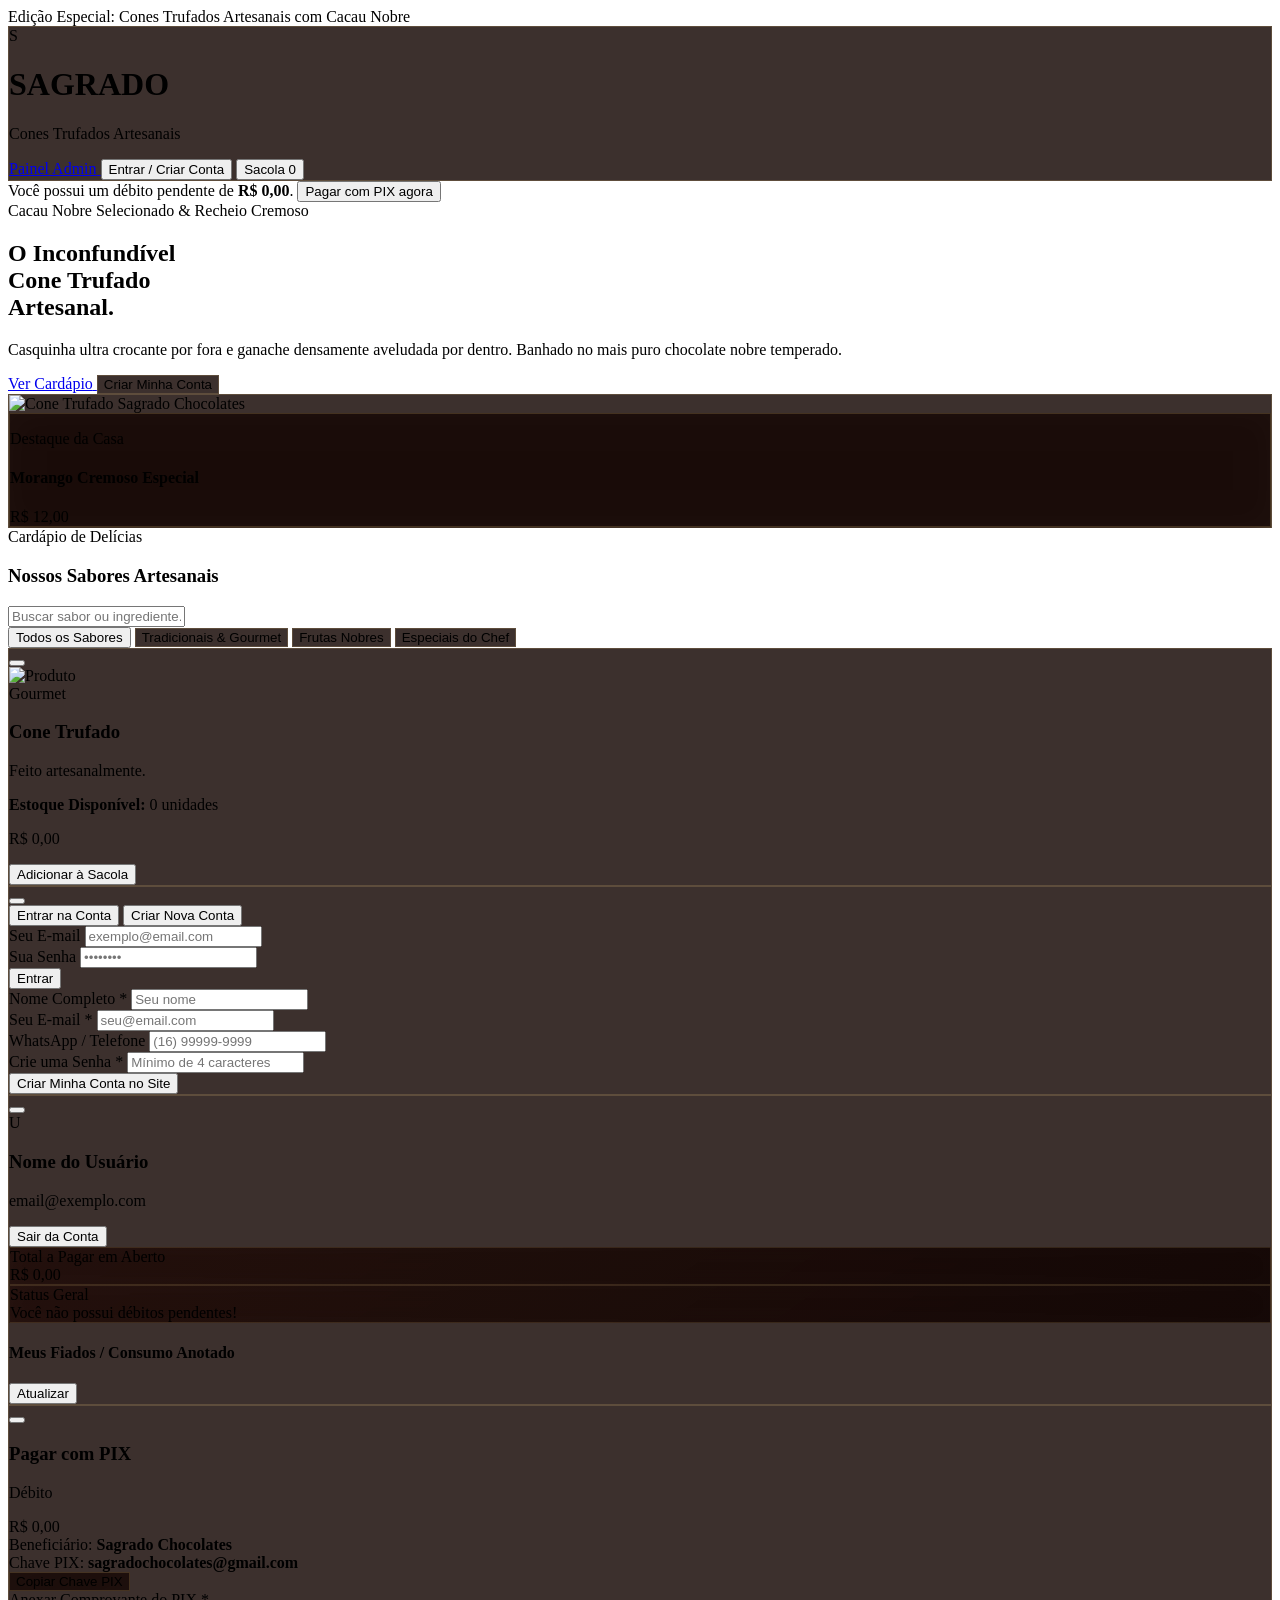
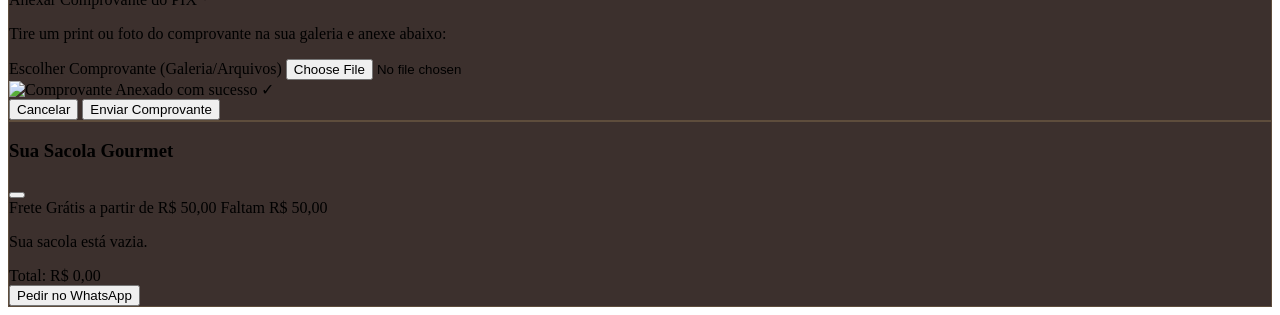
==== templates/index.html @ c74b7724 "Update index.html" ====
<!DOCTYPE html>
<html lang="pt-BR" class="dark">
<head>
  <meta charset="UTF-8">
  <meta name="viewport" content="width=device-width, initial-scale=1.0">
  <title>Sagrado Chocolates | Cones Trufados Artesanais</title>
  <!-- Tailwind CSS CDN -->
  <script src="https://cdn.tailwindcss.com"></script>
  <!-- Google Fonts: Cinzel & Inter -->
  <link rel="preconnect" href="https://fonts.googleapis.com">
  <link rel="preconnect" href="https://fonts.gstatic.com" crossorigin>
  <link href="https://fonts.googleapis.com/css2?family=Cinzel:wght@500;700;900&family=Inter:wght@300;400;500;600;700&display=swap" rel="stylesheet">
  <!-- Lucide Icons -->
  <script src="https://cdn.jsdelivr.net/npm/lucide@latest/dist/umd/lucide.min.js"></script>

  <script>
    tailwind.config = {
      darkMode: 'class',
      theme: {
        extend: {
          colors: {
            brand: {
              dark: '#0e0504',
              surface: '#1b0c09',
              card: '#24100c',
              border: '#452019',
              gold: '#E5C07B',
              goldLight: '#F3E2B8',
              goldDark: '#B89745',
              ruby: '#6E121B',
              rubyLight: '#991B28',
              cream: '#FDFBF7',
              muted: '#A99A8E'
            }
          },
          fontFamily: {
            serif: ['"Cinzel"', 'serif'],
            sans: ['"Inter"', 'sans-serif']
          },
          boxShadow: {
            'glow-gold': '0 0 25px -5px rgba(229, 192, 123, 0.3)',
            'glow-ruby': '0 0 30px -5px rgba(153, 27, 40, 0.4)',
          }
        }
      }
    }
  </script>

  <style>
    html, body { font-size: 16px; }
    ::-webkit-scrollbar { width: 8px; height: 8px; }
    ::-webkit-scrollbar-track { background: #120705; }
    ::-webkit-scrollbar-thumb { background: #3e1b14; border-radius: 9999px; border: 1px solid rgba(229, 192, 123, 0.2); }
    ::-webkit-scrollbar-thumb:hover { background: #B89745; }

    .glass-panel {
      background: rgba(27, 12, 9, 0.85);
      backdrop-filter: blur(16px);
      border: 1px solid rgba(229, 192, 123, 0.2);
    }
    .glass-card {
      background: linear-gradient(145deg, rgba(36, 16, 12, 0.85) 0%, rgba(20, 8, 6, 0.95) 100%);
      backdrop-filter: blur(12px);
      border: 1px solid rgba(229, 192, 123, 0.15);
      transition: all 0.3s cubic-bezier(0.16, 1, 0.3, 1);
    }
    .glass-card:hover {
      border-color: rgba(229, 192, 123, 0.45);
      transform: translateY(-4px);
      box-shadow: 0 16px 32px -8px rgba(0, 0, 0, 0.7), 0 0 20px rgba(229, 192, 123, 0.15);
    }

    .btn-shimmer {
      position: relative;
      overflow: hidden;
    }
    .btn-shimmer::after {
      content: '';
      position: absolute;
      top: 0; right: 0; bottom: 0; left: 0;
      transform: translateX(-100%);
      background: linear-gradient(90deg, transparent 0, rgba(255, 255, 255, 0.2) 50%, transparent 100%);
      animation: shimmer 3.5s infinite;
    }
    @keyframes shimmer { 100% { transform: translateX(100%); } }
  </style>
</head>
<body class="bg-brand-dark text-brand-cream font-sans antialiased selection:bg-brand-gold selection:text-brand-dark min-h-screen flex flex-col">

  <!-- Faixa Promocional Superior -->
  <div class="bg-gradient-to-r from-brand-ruby via-brand-surface to-brand-ruby text-brand-gold text-xs py-2.5 px-4 text-center font-medium border-b border-brand-gold/20 flex items-center justify-center gap-2">
    <span class="w-2.5 h-2.5 rounded-full bg-brand-gold animate-pulse"></span>
    <span class="text-sm">Edição Especial: Cones Trufados Artesanais com Cacau Nobre</span>
  </div>

  <!-- Header Superior -->
  <header class="sticky top-0 z-40 glass-panel border-b border-brand-gold/20">
    <div class="max-w-7xl mx-auto px-4 sm:px-6 lg:px-8 h-20 flex items-center justify-between">
      
      <!-- Logo -->
      <div class="flex items-center gap-3 cursor-pointer" onclick="window.scrollTo({ top: 0, behavior: 'smooth' })">
        <div class="w-12 h-12 rounded-full bg-gradient-to-br from-brand-gold via-brand-goldDark to-brand-ruby flex items-center justify-center shadow-glow-gold border border-brand-gold/40">
          <span class="font-serif font-black text-brand-dark text-2xl">S</span>
        </div>
        <div>
          <h1 class="font-serif text-xl sm:text-2xl font-bold tracking-widest text-transparent bg-clip-text bg-gradient-to-r from-brand-gold via-brand-goldLight to-brand-gold">
            SAGRADO
          </h1>
          <p class="text-xs tracking-[0.25em] text-brand-muted uppercase">Cones Trufados Artesanais</p>
        </div>
      </div>

      <!-- Navegação / Ações -->
      <nav class="flex items-center gap-2 sm:gap-3">
        <a href="/admin" class="hidden sm:flex items-center gap-2 px-3.5 py-2.5 rounded-xl text-xs font-semibold text-brand-muted hover:text-brand-gold hover:bg-brand-gold/10 transition border border-transparent hover:border-brand-gold/30">
          <i data-lucide="layout-dashboard" class="w-4 h-4"></i>
          <span>Painel Admin</span>
        </a>

        <!-- Botão Conta -->
        <button id="btn-conta" onclick="clicarBotaoConta()" class="relative flex items-center gap-2 px-4 py-2.5 rounded-xl text-sm font-semibold text-brand-cream hover:text-brand-gold hover:bg-brand-card transition border border-brand-border">
          <i data-lucide="user" class="w-4 h-4 text-brand-gold"></i>
          <span id="label-conta">Entrar / Criar Conta</span>
          <span id="badge-alerta-fiado" class="hidden w-3 h-3 rounded-full bg-amber-400 absolute -top-1 -right-1 animate-ping"></span>
        </button>

        <!-- Botão Sacola -->
        <button onclick="abrirCarrinho()" class="btn-shimmer relative flex items-center gap-2.5 px-4 py-2.5 rounded-xl text-sm bg-gradient-to-r from-brand-goldDark to-brand-gold text-brand-dark font-bold shadow-glow-gold hover:brightness-110 active:scale-95 transition">
          <i data-lucide="shopping-bag" class="w-5 h-5"></i>
          <span class="hidden sm:inline">Sacola</span>
          <span id="cart-count-badge" class="bg-brand-dark text-brand-gold text-xs font-black px-2.5 py-0.5 rounded-full border border-brand-gold/40">0</span>
        </button>
      </nav>
    </div>
  </header>

  <!-- Banner de Fiado Pendente -->
  <div id="banner-aviso-fiado" class="hidden bg-amber-950/90 border-b border-amber-600/40 px-4 py-3 text-center text-sm text-amber-200 flex items-center justify-center gap-3">
    <i data-lucide="alert-circle" class="w-5 h-5 text-amber-400 shrink-0"></i>
    <span>Você possui um débito pendente de <strong id="banner-valor-fiado" class="text-amber-300 font-bold">R$ 0,00</strong>.</span>
    <button onclick="abrirModalMinhaConta()" class="underline text-amber-300 font-bold hover:text-white ml-2">Pagar com PIX agora</button>
  </div>

  <!-- Hero Section -->
  <section class="relative overflow-hidden pt-12 pb-20 border-b border-brand-gold/15 bg-gradient-to-b from-brand-surface via-brand-dark to-brand-dark">
    <div class="max-w-7xl mx-auto px-4 sm:px-6 lg:px-8 relative z-10">
      <div class="grid grid-cols-1 lg:grid-cols-12 gap-12 items-center">
        <div class="lg:col-span-7 text-center lg:text-left">
          <div class="inline-flex items-center gap-2 px-4 py-2 rounded-full bg-brand-gold/10 border border-brand-gold/30 text-brand-gold text-xs font-semibold uppercase mb-6 backdrop-blur-sm">
            <i data-lucide="sparkles" class="w-4 h-4"></i>
            <span>Cacau Nobre Selecionado & Recheio Cremoso</span>
          </div>

          <h2 class="font-serif text-4xl sm:text-5xl lg:text-6xl font-bold tracking-tight text-brand-cream leading-[1.15] mb-6">
            O Inconfundível <br />
            <span class="text-transparent bg-clip-text bg-gradient-to-r from-brand-gold via-brand-goldLight to-amber-400">
              Cone Trufado
            </span> <br />
            Artesanal.
          </h2>

          <p class="text-brand-muted text-base sm:text-lg max-w-xl mx-auto lg:mx-0 leading-relaxed mb-8">
            Casquinha ultra crocante por fora e ganache densamente aveludada por dentro. Banhado no mais puro chocolate nobre temperado.
          </p>

          <div class="flex flex-wrap items-center justify-center lg:justify-start gap-4">
            <a href="#catalogo" class="btn-shimmer px-7 py-3.5 rounded-xl bg-gradient-to-r from-brand-ruby to-brand-rubyLight text-brand-cream font-semibold shadow-glow-ruby hover:brightness-110 transition flex items-center gap-2 text-base">
              <span>Ver Cardápio</span>
              <i data-lucide="arrow-right" class="w-4 h-4"></i>
            </a>

            <button id="hero-btn-acao" onclick="clicarBotaoConta()" class="px-6 py-3.5 rounded-xl glass-panel text-brand-gold font-semibold hover:bg-brand-gold/10 transition border border-brand-gold/30 flex items-center gap-2 text-base">
              <i data-lucide="user-plus" class="w-5 h-5"></i>
              <span>Criar Minha Conta</span>
            </button>
          </div>
        </div>

        <div class="lg:col-span-5 flex justify-center">
          <div class="relative group w-full max-w-md">
            <div class="absolute -inset-1 bg-gradient-to-r from-brand-gold via-brand-ruby to-brand-gold rounded-2xl blur-lg opacity-40 group-hover:opacity-75 transition duration-500"></div>
            <div class="relative rounded-2xl overflow-hidden glass-panel border border-brand-gold/40 p-3 shadow-2xl">
              <div class="relative h-80 sm:h-96 rounded-xl overflow-hidden">
                <img src="https://images.unsplash.com/photo-1549007994-cb92caebd54b?auto=format&fit=crop&w=800&q=85"
                     alt="Cone Trufado Sagrado Chocolates"
                     class="w-full h-full object-cover group-hover:scale-105 transition duration-700">
                <div class="absolute inset-0 bg-gradient-to-t from-brand-dark/90 via-transparent to-transparent opacity-80"></div>
                <div class="absolute bottom-4 left-4 right-4 p-4 rounded-xl glass-panel border border-brand-gold/20 flex items-center justify-between">
                  <div>
                    <p class="text-xs text-brand-gold uppercase tracking-wider font-semibold">Destaque da Casa</p>
                    <h4 class="font-serif text-base font-bold text-brand-cream">Morango Cremoso Especial</h4>
                  </div>
                  <span class="px-3.5 py-1.5 rounded-full bg-brand-gold text-brand-dark font-black text-sm">
                    R$ 12,00
                  </span>
                </div>
              </div>
            </div>
          </div>
        </div>
      </div>
    </div>
  </section>

  <!-- Filtros e Catálogo -->
  <section id="catalogo" class="max-w-7xl mx-auto px-4 sm:px-6 lg:px-8 pt-16 pb-6 w-full">
    <div class="flex flex-col md:flex-row md:items-end justify-between gap-6 mb-8">
      <div>
        <span class="text-brand-gold text-xs font-semibold tracking-widest uppercase">Cardápio de Delícias</span>
        <h3 class="font-serif text-3xl font-bold text-brand-cream mt-1">Nossos Sabores Artesanais</h3>
      </div>

      <div class="relative w-full md:w-80">
        <i data-lucide="search" class="w-5 h-5 absolute left-3.5 top-1/2 -translate-y-1/2 text-brand-muted"></i>
        <input type="text" id="campo-busca" oninput="filtrarCardapio()" placeholder="Buscar sabor ou ingrediente..."
               class="w-full pl-11 pr-4 py-3 rounded-xl bg-brand-surface border border-brand-border text-brand-cream placeholder-brand-muted text-sm focus:outline-none focus:border-brand-gold transition" />
      </div>
    </div>

    <!-- Categorias -->
    <div class="flex items-center gap-2 overflow-x-auto pb-4">
      <button onclick="selecionarCategoria('todos')" id="cat-todos" class="btn-categoria px-4 py-2.5 rounded-xl text-sm font-semibold transition whitespace-nowrap bg-brand-gold text-brand-dark shadow-glow-gold">Todos os Sabores</button>
      <button onclick="selecionarCategoria('classicos')" id="cat-classicos" class="btn-categoria px-4 py-2.5 rounded-xl text-sm font-semibold transition whitespace-nowrap glass-panel text-brand-muted hover:text-brand-cream">Tradicionais & Gourmet</button>
      <button onclick="selecionarCategoria('frutados')" id="cat-frutados" class="btn-categoria px-4 py-2.5 rounded-xl text-sm font-semibold transition whitespace-nowrap glass-panel text-brand-muted hover:text-brand-cream">Frutas Nobres</button>
      <button onclick="selecionarCategoria('exclusivos')" id="cat-exclusivos" class="btn-categoria px-4 py-2.5 rounded-xl text-sm font-semibold transition whitespace-nowrap glass-panel text-brand-muted hover:text-brand-cream">Especiais do Chef</button>
    </div>
  </section>

  <!-- Grid de Produtos -->
  <main class="max-w-7xl mx-auto px-4 sm:px-6 lg:px-8 pb-24 w-full">
    <div id="grid-produtos" class="grid grid-cols-1 sm:grid-cols-2 lg:grid-cols-3 gap-8">
      <!-- Injetado dinamicamente via JS -->
    </div>
  </main>

  <!-- ================= MODAL: DETALHES DO PRODUTO (QUICK VIEW COM ATÉ 4 FOTOS) ================= -->
  <div id="modal-produto" class="hidden fixed inset-0 z-50 flex items-center justify-center p-4 bg-black/85 backdrop-blur-md">
    <div class="relative w-full max-w-2xl glass-panel rounded-3xl p-6 sm:p-8 border border-brand-gold/40 shadow-2xl">
      <button onclick="fecharModalProduto()" class="absolute top-4 right-4 text-brand-muted hover:text-brand-cream">
        <i data-lucide="x" class="w-6 h-6"></i>
      </button>
      <div class="grid grid-cols-1 sm:grid-cols-2 gap-6 items-center">
        <div>
          <div class="relative rounded-2xl overflow-hidden h-64 bg-brand-dark border border-brand-border">
            <img id="modal-prod-img-principal" src="" alt="Produto" class="w-full h-full object-cover">
          </div>
          <div id="modal-prod-miniaturas" class="grid grid-cols-4 gap-2 mt-3"></div>
        </div>

        <div>
          <span id="modal-prod-tag" class="px-3.5 py-1.5 rounded-full text-xs font-bold uppercase bg-brand-gold/20 text-brand-gold border border-brand-gold/30">Gourmet</span>
          <h3 id="modal-prod-nome" class="font-serif text-2xl font-bold text-brand-cream mt-3 mb-2">Cone Trufado</h3>
          <p id="modal-prod-desc" class="text-brand-muted text-sm mb-4">Feito artesanalmente.</p>
          
          <div class="text-sm space-y-1.5 bg-brand-surface/60 p-4 rounded-xl border border-brand-border/40 mb-6">
            <p><strong class="text-brand-gold">Estoque Disponível:</strong> <span id="modal-prod-estoque">0</span> unidades</p>
            <p id="modal-prod-preco" class="text-2xl font-serif font-bold text-brand-gold mt-2">R$ 0,00</p>
          </div>

          <button id="modal-prod-btn-add" class="btn-shimmer w-full py-3.5 rounded-xl bg-gradient-to-r from-brand-ruby to-brand-rubyLight text-brand-cream font-bold text-sm flex items-center justify-center gap-2 shadow-lg">
            <i data-lucide="plus" class="w-4 h-4"></i>
            <span>Adicionar à Sacola</span>
          </button>
        </div>
      </div>
    </div>
  </div>

  <!-- ================= MODAL: CRIAR CONTA OU ENTRAR ================= -->
  <div id="modal-auth" class="hidden fixed inset-0 z-50 flex items-center justify-center p-4 bg-black/85 backdrop-blur-md">
    <div class="relative w-full max-w-md glass-panel rounded-3xl p-6 sm:p-8 border border-brand-gold/40 shadow-2xl">
      <button onclick="fecharModalAuth()" class="absolute top-4 right-4 text-brand-muted hover:text-brand-cream">
        <i data-lucide="x" class="w-6 h-6"></i>
      </button>

      <div class="flex border-b border-brand-border mb-6">
        <button onclick="alternarAbaAuth('entrar')" id="tab-auth-entrar" class="flex-1 py-3 text-sm font-bold border-b-2 border-brand-gold text-brand-gold transition">
          Entrar na Conta
        </button>
        <button onclick="alternarAbaAuth('cadastrar')" id="tab-auth-cadastrar" class="flex-1 py-3 text-sm font-bold border-b-2 border-transparent text-brand-muted transition">
          Criar Nova Conta
        </button>
      </div>

      <!-- Formulário Entrar -->
      <form id="form-login" onsubmit="fazerLoginCliente(event)" class="space-y-4">
        <div>
          <label class="block text-xs font-semibold text-brand-gold uppercase mb-1">Seu E-mail</label>
          <input type="email" id="login-email" required placeholder="exemplo@email.com"
                 class="w-full px-4 py-3 rounded-xl bg-brand-surface border border-brand-border text-sm text-brand-cream focus:outline-none focus:border-brand-gold" />
        </div>
        <div>
          <label class="block text-xs font-semibold text-brand-gold uppercase mb-1">Sua Senha</label>
          <input type="password" id="login-senha" required placeholder="••••••••"
                 class="w-full px-4 py-3 rounded-xl bg-brand-surface border border-brand-border text-sm text-brand-cream focus:outline-none focus:border-brand-gold" />
        </div>
        <button type="submit" id="btn-login-submit" class="btn-shimmer w-full py-3.5 rounded-xl bg-gradient-to-r from-brand-goldDark to-brand-gold text-brand-dark font-bold text-sm shadow-lg hover:brightness-110 transition">
          Entrar
        </button>
      </form>

      <!-- Formulário Cadastrar -->
      <form id="form-cadastro-cliente" onsubmit="fazerCadastroCliente(event)" class="hidden space-y-4">
        <div>
          <label class="block text-xs font-semibold text-brand-gold uppercase mb-1">Nome Completo *</label>
          <input type="text" id="cad-nome" required placeholder="Seu nome"
                 class="w-full px-4 py-3 rounded-xl bg-brand-surface border border-brand-border text-sm text-brand-cream focus:outline-none focus:border-brand-gold" />
        </div>
        <div>
          <label class="block text-xs font-semibold text-brand-gold uppercase mb-1">Seu E-mail *</label>
          <input type="email" id="cad-email" required placeholder="seu@email.com"
                 class="w-full px-4 py-3 rounded-xl bg-brand-surface border border-brand-border text-sm text-brand-cream focus:outline-none focus:border-brand-gold" />
        </div>
        <div>
          <label class="block text-xs font-semibold text-brand-gold uppercase mb-1">WhatsApp / Telefone</label>
          <input type="tel" id="cad-telefone" placeholder="(16) 99999-9999"
                 class="w-full px-4 py-3 rounded-xl bg-brand-surface border border-brand-border text-sm text-brand-cream focus:outline-none focus:border-brand-gold" />
        </div>
        <div>
          <label class="block text-xs font-semibold text-brand-gold uppercase mb-1">Crie uma Senha *</label>
          <input type="password" id="cad-senha" required placeholder="Mínimo de 4 caracteres"
                 class="w-full px-4 py-3 rounded-xl bg-brand-surface border border-brand-border text-sm text-brand-cream focus:outline-none focus:border-brand-gold" />
        </div>
        <button type="submit" id="btn-cad-submit" class="btn-shimmer w-full py-3.5 rounded-xl bg-gradient-to-r from-brand-goldDark to-brand-gold text-brand-dark font-bold text-sm shadow-lg hover:brightness-110 transition">
          Criar Minha Conta no Site
        </button>
      </form>
    </div>
  </div>

  <!-- ================= MODAL: MINHA CONTA / MEUS FIADOS ================= -->
  <div id="modal-conta" class="hidden fixed inset-0 z-50 flex items-center justify-center p-4 bg-black/85 backdrop-blur-md">
    <div class="relative w-full max-w-2xl glass-panel rounded-3xl p-6 sm:p-8 border border-brand-gold/40 shadow-2xl max-h-[90vh] overflow-y-auto">
      <button onclick="fecharModalMinhaConta()" class="absolute top-4 right-4 text-brand-muted hover:text-brand-cream">
        <i data-lucide="x" class="w-6 h-6"></i>
      </button>

      <div class="flex flex-col sm:flex-row sm:items-center justify-between pb-6 border-b border-brand-border gap-4">
        <div class="flex items-center gap-3">
          <div id="perfil-avatar" class="w-12 h-12 rounded-full bg-brand-gold text-brand-dark flex items-center justify-center font-bold text-lg font-serif">U</div>
          <div>
            <h3 id="perfil-nome" class="font-serif text-xl font-bold text-brand-cream">Nome do Usuário</h3>
            <p id="perfil-contato" class="text-xs text-brand-muted">email@exemplo.com</p>
          </div>
        </div>
        <button onclick="fazerLogoutCliente()" class="px-4 py-2 rounded-xl text-xs font-semibold text-rose-300 hover:text-white bg-rose-950/40 border border-rose-800/40 hover:bg-rose-900 transition flex items-center gap-1.5 self-start sm:self-auto">
          <i data-lucide="log-out" class="w-4 h-4"></i>
          <span>Sair da Conta</span>
        </button>
      </div>

      <div class="grid grid-cols-1 sm:grid-cols-2 gap-4 my-6">
        <div class="glass-card p-4 rounded-2xl border border-brand-gold/30">
          <span class="text-xs text-brand-muted uppercase font-semibold">Total a Pagar em Aberto</span>
          <div id="conta-total-devedor" class="font-serif text-3xl font-bold text-amber-400 mt-1">R$ 0,00</div>
        </div>
        <div class="glass-card p-4 rounded-2xl border border-brand-border">
          <span class="text-xs text-brand-muted uppercase font-semibold">Status Geral</span>
          <div id="conta-status-geral" class="text-sm font-bold text-brand-cream mt-2 flex items-center gap-2">
            <span class="text-emerald-400 flex items-center gap-1">
              <i data-lucide="check-circle" class="w-4 h-4"></i> Você não possui débitos pendentes!
            </span>
          </div>
        </div>
      </div>

      <div class="space-y-4">
        <div class="flex items-center justify-between">
          <h4 class="font-serif text-lg font-bold text-brand-gold">Meus Fiados / Consumo Anotado</h4>
          <button onclick="recarregarFiadosCliente()" class="text-xs text-brand-muted hover:text-brand-gold flex items-center gap-1">
            <i data-lucide="refresh-cw" class="w-4 h-4"></i>
            <span>Atualizar</span>
          </button>
        </div>

        <div id="lista-meus-fiados" class="space-y-3">
          <!-- Injetado dinamicamente -->
        </div>
      </div>
    </div>
  </div>

  <!-- ================= MODAL: PAGAR COM PIX E ANEXAR COMPROVANTE ================= -->
  <div id="modal-pagar-pix" class="hidden fixed inset-0 z-50 flex items-center justify-center p-4 bg-black/90 backdrop-blur-md">
    <div class="relative w-full max-w-md glass-panel rounded-3xl p-6 sm:p-8 border border-brand-gold/40 shadow-2xl">
      <button onclick="fecharModalPagarPix()" class="absolute top-4 right-4 text-brand-muted hover:text-brand-cream">
        <i data-lucide="x" class="w-6 h-6"></i>
      </button>

      <div class="text-center mb-6">
        <div class="w-12 h-12 rounded-2xl bg-emerald-950/80 border border-emerald-600/40 text-emerald-400 flex items-center justify-center mx-auto mb-2">
          <i data-lucide="qr-code" class="w-6 h-6"></i>
        </div>
        <h3 class="font-serif text-xl font-bold text-brand-cream">Pagar com PIX</h3>
        <p id="pix-descricao" class="text-xs text-brand-muted">Débito</p>
        <div id="pix-valor" class="font-serif text-3xl font-bold text-brand-gold mt-2">R$ 0,00</div>
      </div>

      <div class="p-4 rounded-2xl bg-brand-surface border border-brand-border space-y-2 mb-6">
        <div class="flex items-center justify-between text-xs">
          <span class="text-brand-muted">Beneficiário:</span>
          <strong id="pix-beneficiario" class="text-brand-cream">Sagrado Chocolates</strong>
        </div>
        <div class="flex items-center justify-between text-xs">
          <span class="text-brand-muted">Chave PIX:</span>
          <strong id="pix-chave" class="text-brand-gold">sagradochocolates@gmail.com</strong>
        </div>
        <button onclick="copiarChavePix()" class="w-full mt-2 py-2.5 rounded-xl glass-panel border border-brand-gold/40 text-brand-gold hover:bg-brand-gold/10 font-bold text-xs flex items-center justify-center gap-2 transition">
          <i data-lucide="copy" class="w-4 h-4"></i>
          <span>Copiar Chave PIX</span>
        </button>
      </div>

      <div class="p-4 rounded-2xl bg-brand-surface/70 border border-brand-border space-y-3 mb-6">
        <label class="block text-xs font-bold text-brand-gold uppercase">
          Anexar Comprovante do PIX *
        </label>
        <p class="text-xs text-brand-muted">
          Tire um print ou foto do comprovante na sua galeria e anexe abaixo:
        </p>

        <label class="flex flex-col items-center justify-center p-4 border-2 border-dashed border-brand-gold/40 hover:border-brand-gold rounded-xl cursor-pointer bg-brand-dark/50 hover:bg-brand-gold/5 transition group">
          <i data-lucide="upload" class="w-6 h-6 text-brand-gold group-hover:scale-110 transition"></i>
          <span class="text-xs font-bold text-brand-gold mt-1.5">Escolher Comprovante (Galeria/Arquivos)</span>
          <input type="file" id="comprovante-file-input" accept="image/*" onchange="processarComprovanteSelecionado(event)" class="hidden" />
        </label>

        <div id="preview-comprovante-box" class="hidden relative rounded-xl overflow-hidden border border-emerald-500 h-28 bg-brand-dark">
          <img id="preview-comprovante-img" src="" alt="Comprovante" class="w-full h-full object-contain" />
          <span class="absolute bottom-1 right-2 text-xs bg-emerald-950 text-emerald-300 px-2 py-0.5 rounded-full font-bold">
            Anexado com sucesso ✓
          </span>
        </div>
      </div>

      <div class="flex items-center gap-3">
        <button onclick="fecharModalPagarPix()" class="flex-1 py-3 rounded-xl border border-brand-border text-xs text-brand-muted hover:text-brand-cream">
          Cancelar
        </button>
        <button id="btn-enviar-comprovante" onclick="enviarComprovante()" class="btn-shimmer flex-1 py-3 rounded-xl bg-gradient-to-r from-emerald-600 to-emerald-500 text-white font-bold text-xs shadow-lg hover:brightness-110 transition">
          Enviar Comprovante
        </button>
      </div>
    </div>
  </div>

  <!-- ================= DRAWER DA SACOLA (CARRINHO) ================= -->
  <div id="drawer-carrinho" class="hidden fixed inset-0 z-50 overflow-hidden">
    <div class="absolute inset-0 bg-black/70 backdrop-blur-sm" onclick="fecharCarrinho()"></div>
    <div class="fixed inset-y-0 right-0 max-w-full flex pl-10">
      <div class="w-screen max-w-md glass-panel bg-brand-dark/95 border-l border-brand-gold/30 flex flex-col justify-between shadow-2xl">
        <div class="p-6 border-b border-brand-border/80 flex items-center justify-between">
          <div class="flex items-center gap-2">
            <i data-lucide="shopping-bag" class="w-5 h-5 text-brand-gold"></i>
            <h3 class="font-serif text-xl font-bold text-brand-cream">Sua Sacola Gourmet</h3>
          </div>
          <button onclick="fecharCarrinho()" class="p-2 text-brand-muted hover:text-brand-cream">
            <i data-lucide="x" class="w-5 h-5"></i>
          </button>
        </div>

        <div class="px-6 py-3 bg-brand-surface/70 border-b border-brand-border/40 text-xs">
          <div class="flex justify-between mb-1.5">
            <span class="text-brand-muted">Frete Grátis a partir de R$ 50,00</span>
            <span id="frete-gratis-status" class="font-bold text-brand-gold">Faltam R$ 50,00</span>
          </div>
          <div class="w-full bg-brand-card rounded-full h-1.5 overflow-hidden">
            <div id="frete-gratis-barra" class="bg-brand-gold h-full transition-all duration-300" style="width: 0%"></div>
          </div>
        </div>

        <div id="lista-carrinho-itens" class="flex-1 overflow-y-auto p-6 space-y-4">
          <p class="text-center text-brand-muted py-20 text-sm">Sua sacola está vazia.</p>
        </div>

        <div id="carrinho-footer" class="hidden p-6 border-t border-brand-border/80 bg-brand-surface/40 space-y-4">
          <div class="flex justify-between text-base font-bold text-brand-cream">
            <span>Total:</span>
            <span id="carrinho-total-valor" class="font-serif text-xl text-brand-gold">R$ 0,00</span>
          </div>

          <button onclick="finalizarPedidoWhatsApp()" class="btn-shimmer w-full py-3.5 rounded-xl bg-[#25D366] hover:bg-[#1EBE5D] text-black font-bold text-sm flex items-center justify-center gap-2 shadow-lg transition">
            <i data-lucide="message-circle" class="w-4 h-4"></i>
            <span>Pedir no WhatsApp</span>
          </button>
        </div>
      </div>
    </div>
  </div>

  <!-- Toasts -->
  <div id="toast-container" class="fixed bottom-5 right-5 z-50 flex flex-col gap-2.5 pointer-events-none"></div>

  <!-- JAVASCRIPT NATIVO (VANILLA JS - ZERO BABEL, ZERO REACT) -->
  <script>
    const PRODUTOS_PADRAO = [
      {
        id: 1,
        nome: "Cone Trufado Morango Cremoso",
        categoria: "frutados",
        tag: "Mais Vendido",
        preco: 12.00,
        estoque: 50,
        descricao: "Casquinha artesanal folhada crocante, blindada com chocolate nobre e recheada com ganache aveludada de morangos frescos.",
        img: "https://images.unsplash.com/photo-1549007994-cb92caebd54b?auto=format&fit=crop&w=600&q=80",
        imagens: ["https://images.unsplash.com/photo-1549007994-cb92caebd54b?auto=format&fit=crop&w=600&q=80"]
      },
      {
        id: 2,
        nome: "Cone Trufado Doce de Leite Imperial",
        categoria: "classicos",
        tag: "Receita Nobre",
        preco: 11.00,
        estoque: 45,
        descricao: "Doce de leite de cozimento lento em tacho, toque sutil de flor de sal e casquinha banhada no chocolate meio amargo.",
        img: "https://images.unsplash.com/photo-1587314168485-3236d6710814?auto=format&fit=crop&w=600&q=80",
        imagens: ["https://images.unsplash.com/photo-1587314168485-3236d6710814?auto=format&fit=crop&w=600&q=80"]
      },
      {
        id: 3,
        nome: "Cone Trufado Brigadeiro Gourmet 70%",
        categoria: "classicos",
        tag: "Favorito do Chef",
        preco: 10.00,
        estoque: 60,
        descricao: "Brigadeiro aveludado feito com cacau nobre puro e casquinha crocante banhada no chocolate ao leite belga.",
        img: "https://images.unsplash.com/photo-1579372786545-d24232daf58c?auto=format&fit=crop&w=600&q=80",
        imagens: ["https://images.unsplash.com/photo-1579372786545-d24232daf58c?auto=format&fit=crop&w=600&q=80"]
      }
    ];

    let listaProdutos = [...PRODUTOS_PADRAO];
    let categoriaAtual = 'todos';
    let termoBusca = '';
    let carrinho = JSON.parse(localStorage.getItem('sagrado_carrinho')) || [];
    let usuarioLogado = JSON.parse(localStorage.getItem('sagrado_usuario')) || null;
    let fiadosUsuario = [];
    let fiadoSelecionadoParaPagar = null;
    let comprovanteBase64 = '';
    let infoPix = { chave_pix: 'sagradochocolates@gmail.com', beneficiario: 'Sagrado Chocolates' };

    window.addEventListener('DOMContentLoaded', () => {
      atualizarEstadoUsuario();
      carregarProdutosDoBanco();
      carregarChavePix();
      atualizarBadgeCarrinho();
      if (window.lucide) window.lucide.createIcons();
    });

    function showToast(mensagem, tipo = 'info') {
      const container = document.getElementById('toast-container');
      const toast = document.createElement('div');
      toast.className = 'pointer-events-auto px-4 py-3 rounded-2xl glass-panel border border-brand-gold/40 shadow-glow-gold text-brand-cream text-xs font-semibold flex items-center gap-3 animate-bounce';
      toast.innerHTML = `<span class="w-2.5 h-2.5 rounded-full ${tipo === 'sucesso' ? 'bg-emerald-400' : 'bg-brand-gold'}"></span> <span>${mensagem}</span>`;
      container.appendChild(toast);
      setTimeout(() => toast.remove(), 4000);
    }

    async function carregarProdutosDoBanco() {
      try {
        const res = await fetch('/api/produtos');
        const data = await res.json();
        if (Array.isArray(data) && data.length > 0) {
          listaProdutos = data;
        }
      } catch (err) {
        console.error("Erro ao carregar produtos:", err);
      }
      renderizarProdutos();
    }

    async function carregarChavePix() {
      try {
        const res = await fetch('/api/admin/info-pix');
        const data = await res.json();
        if (data && data.chave_pix) infoPix = data;
      } catch (err) {
        console.error(err);
      }
    }

    function renderizarProdutos() {
      const grid = document.getElementById('grid-produtos');
      const filtrados = listaProdutos.filter(p => {
        const matchCat = categoriaAtual === 'todos' || p.categoria === categoriaAtual;
        const matchBusca = (p.nome || '').toLowerCase().includes(termoBusca.toLowerCase()) ||
                           (p.descricao || '').toLowerCase().includes(termoBusca.toLowerCase());
        return matchCat && matchBusca;
      });

      if (filtrados.length === 0) {
        grid.innerHTML = '<div class="col-span-3 text-center py-16 text-brand-muted text-sm">Nenhum sabor encontrado para sua busca.</div>';
        return;
      }

      grid.innerHTML = filtrados.map(p => {
        const fotos = p.imagens && p.imagens.length > 0 ? p.imagens : [p.img || 'https://via.placeholder.com/300'];
        const fotoCapa = fotos[0];
        const numFotosBadge = fotos.length > 1 ? `<div class="absolute bottom-3 right-3 px-2 py-0.5 rounded-full bg-brand-dark/80 text-brand-gold text-xs font-bold border border-brand-gold/30">${fotos.length} fotos</div>` : '';

        return `
          <div onclick="abrirModalProduto(${p.id})" class="glass-card rounded-2xl overflow-hidden flex flex-col justify-between group cursor-pointer">
            <div>
              <div class="relative h-60 overflow-hidden bg-brand-surface">
                <img src="${fotoCapa}" alt="${p.nome}" loading="lazy" class="w-full h-full object-cover group-hover:scale-105 transition duration-500">
                <div class="absolute top-3 left-3">
                  <span class="px-3 py-1 rounded-full text-xs font-bold uppercase bg-brand-dark/80 text-brand-gold border border-brand-gold/30 backdrop-blur-md">
                    ${p.tag || 'Artesanal'}
                  </span>
                </div>
                ${numFotosBadge}
              </div>

              <div class="p-6">
                <h4 class="font-serif text-lg font-bold text-brand-gold mb-2">${p.nome}</h4>
                <p class="text-brand-muted text-xs leading-relaxed line-clamp-2">${p.descricao || 'Cone trufado artesanal feito com puro chocolate nobre e recheio cremoso.'}</p>
              </div>
            </div>

            <div class="px-6 pb-6 pt-2 border-t border-brand-border/40 flex items-center justify-between gap-4">
              <div>
                <span class="text-xs uppercase text-brand-muted font-bold block">Preço</span>
                <span class="font-serif text-xl font-bold text-brand-cream">
                  R$ ${p.preco.toFixed(2).replace('.', ',')}
                </span>
              </div>

              <button onclick="adicionarAoCarrinhoPorId(${p.id}, event)" class="btn-shimmer flex-1 py-2.5 px-4 rounded-xl bg-gradient-to-r from-brand-ruby to-brand-rubyLight hover:from-brand-gold hover:to-brand-goldDark text-brand-cream hover:text-brand-dark font-bold text-xs transition flex items-center justify-center gap-2">
                <i data-lucide="plus" class="w-4 h-4"></i>
                <span>Adicionar</span>
              </button>
            </div>
          </div>
        `;
      }).join('');

      if (window.lucide) window.lucide.createIcons();
    }

    function selecionarCategoria(cat) {
      categoriaAtual = cat;
      document.querySelectorAll('.btn-categoria').forEach(btn => {
        btn.className = 'btn-categoria px-4 py-2.5 rounded-xl text-sm font-semibold transition whitespace-nowrap glass-panel text-brand-muted hover:text-brand-cream';
      });
      const ativo = document.getElementById(`cat-${cat}`);
      if (ativo) ativo.className = 'btn-categoria px-4 py-2.5 rounded-xl text-sm font-semibold transition whitespace-nowrap bg-brand-gold text-brand-dark shadow-glow-gold';
      renderizarProdutos();
    }

    function filtrarCardapio() {
      termoBusca = document.getElementById('campo-busca').value;
      renderizarProdutos();
    }

    function abrirModalProduto(id) {
      const p = listaProdutos.find(item => item.id === id);
      if (!p) return;

      const fotos = p.imagens && p.imagens.length > 0 ? p.imagens : [p.img];
      document.getElementById('modal-prod-img-principal').src = fotos[0];
      document.getElementById('modal-prod-tag').innerText = p.tag || 'Artesanal';
      document.getElementById('modal-prod-nome').innerText = p.nome;
      document.getElementById('modal-prod-desc').innerText = p.descricao || 'Feito artesanalmente com ingredientes nobres.';
      document.getElementById('modal-prod-estoque').innerText = p.estoque || '0';
      document.getElementById('modal-prod-preco').innerText = `R$ ${p.preco.toFixed(2).replace('.', ',')}`;

      const containerMiniaturas = document.getElementById('modal-prod-miniaturas');
      if (fotos.length > 1) {
        containerMiniaturas.innerHTML = fotos.map(f => `
          <div onclick="document.getElementById('modal-prod-img-principal').src = '${f}'" class="h-14 rounded-lg overflow-hidden border border-brand-border hover:border-brand-gold cursor-pointer transition">
            <img src="${f}" class="w-full h-full object-cover">
          </div>
        `).join('');
      } else {
        containerMiniaturas.innerHTML = '';
      }

      document.getElementById('modal-prod-btn-add').onclick = () => {
        adicionarAoCarrinho(p);
        fecharModalProduto();
      };

      document.getElementById('modal-produto').classList.remove('hidden');
      if (window.lucide) window.lucide.createIcons();
    }

    function fecharModalProduto() {
      document.getElementById('modal-produto').classList.add('hidden');
    }

    function adicionarAoCarrinhoPorId(id, event) {
      if (event) event.stopPropagation();
      const p = listaProdutos.find(item => item.id === id);
      if (p) adicionarAoCarrinho(p);
    }

    function adicionarAoCarrinho(p) {
      const item = carrinho.find(i => i.id === p.id);
      if (item) {
        item.quantidade += 1;
      } else {
        carrinho.push({ ...p, quantidade: 1 });
      }
      salvarCarrinho();
      atualizarBadgeCarrinho();
      renderizarCarrinhoItens();
      showToast(`Adicionado: ${p.nome}`);
    }

    function salvarCarrinho() {
      localStorage.setItem('sagrado_carrinho', JSON.stringify(carrinho));
    }

    function atualizarBadgeCarrinho() {
      const total = carrinho.reduce((acc, i) => acc + i.quantidade, 0);
      document.getElementById('cart-count-badge').innerText = total;
    }

    function abrirCarrinho() {
      renderizarCarrinhoItens();
      document.getElementById('drawer-carrinho').classList.remove('hidden');
      if (window.lucide) window.lucide.createIcons();
    }

    function fecharCarrinho() {
      document.getElementById('drawer-carrinho').classList.add('hidden');
    }

    function alterarQtdCarrinho(id, delta) {
      const item = carrinho.find(i => i.id === id);
      if (!item) return;
      item.quantidade += delta;
      if (item.quantidade <= 0) {
        carrinho = carrinho.filter(i => i.id !== id);
      }
      salvarCarrinho();
      atualizarBadgeCarrinho();
      renderizarCarrinhoItens();
    }

    function removerDoCarrinho(id) {
      carrinho = carrinho.filter(i => i.id !== id);
      salvarCarrinho();
      atualizarBadgeCarrinho();
      renderizarCarrinhoItens();
      showToast('Item removido da sacola.');
    }

    function renderizarCarrinhoItens() {
      const container = document.getElementById('lista-carrinho-itens');
      const footer = document.getElementById('carrinho-footer');
      const subtotal = carrinho.reduce((acc, i) => acc + (i.preco * i.quantidade), 0);

      const statusFrete = document.getElementById('frete-gratis-status');
      const barraFrete = document.getElementById('frete-gratis-barra');
      if (subtotal >= 50) {
        statusFrete.innerText = 'Garantido!';
        barraFrete.style.width = '100%';
      } else {
        statusFrete.innerText = `Faltam R$ ${(50 - subtotal).toFixed(2).replace('.', ',')}`;
        barraFrete.style.width = `${(subtotal / 50) * 100}%`;
      }

      if (carrinho.length === 0) {
        container.innerHTML = '<p class="text-center text-brand-muted py-20 text-sm">Sua sacola está vazia.</p>';
        footer.classList.add('hidden');
        return;
      }

      footer.classList.remove('hidden');
      document.getElementById('carrinho-total-valor').innerText = `R$ ${subtotal.toFixed(2).replace('.', ',')}`;

      container.innerHTML = carrinho.map(item => `
        <div class="flex items-center gap-4 p-3 rounded-xl bg-brand-surface/60 border border-brand-border/60">
          <img src="${item.img || (item.imagens && item.imagens[0]) || 'https://via.placeholder.com/60'}" alt="${item.nome}" class="w-14 h-14 object-cover rounded-lg">
          <div class="flex-1 min-w-0">
            <h4 class="font-semibold text-sm text-brand-cream truncate">${item.nome}</h4>
            <span class="text-xs text-brand-gold font-bold">R$ ${item.preco.toFixed(2).replace('.', ',')}</span>
            <div class="flex items-center gap-2 mt-2">
              <button onclick="alterarQtdCarrinho(${item.id}, -1)" class="w-6 h-6 rounded bg-brand-card text-brand-cream text-xs">-</button>
              <span class="text-xs font-bold w-4 text-center">${item.quantidade}</span>
              <button onclick="alterarQtdCarrinho(${item.id}, 1)" class="w-6 h-6 rounded bg-brand-card text-brand-cream text-xs">+</button>
            </div>
          </div>
          <div class="flex flex-col items-end justify-between self-stretch">
            <button onclick="removerDoCarrinho(${item.id})" class="text-brand-muted hover:text-rose-400">
              <i data-lucide="trash-2" class="w-4 h-4"></i>
            </button>
            <span class="font-serif font-bold text-sm text-brand-cream">
              R$ ${(item.preco * item.quantidade).toFixed(2).replace('.', ',')}
            </span>
          </div>
        </div>
      `).join('');

      if (window.lucide) window.lucide.createIcons();
    }

    function finalizarPedidoWhatsApp() {
      if (carrinho.length === 0) return showToast("A sacola está vazia.");
      const subtotal = carrinho.reduce((acc, i) => acc + (i.preco * i.quantidade), 0);
      let texto = `*Olá, Sagrado Chocolates! Gostaria de fazer um pedido artesanal:*\n\n`;
      if (usuarioLogado) {
        texto += `*Cliente:* ${usuarioLogado.nome} (${usuarioLogado.email})\n\n`;
      }
      carrinho.forEach(item => {
        texto += `• ${item.quantidade}x ${item.nome} - R$ ${(item.preco * item.quantidade).toFixed(2).replace('.', ',')}\n`;
      });
      texto += `\n*Total do Pedido: R$ ${subtotal.toFixed(2).replace('.', ',')}*`;
      texto += `\n\nPor favor, confirmem a disponibilidade!`;

      window.open(`https://wa.me/5516999999999?text=${encodeURIComponent(texto)}`, '_blank');
      carrinho = [];
      salvarCarrinho();
      atualizarBadgeCarrinho();
      fecharCarrinho();
      showToast("Pedido enviado para o WhatsApp!");
    }

    function clicarBotaoConta() {
      if (usuarioLogado) {
        abrirModalMinhaConta();
      } else {
        abrirModalAuth();
      }
    }

    function abrirModalAuth() {
      document.getElementById('modal-auth').classList.remove('hidden');
      alternarAbaAuth('entrar');
    }

    function fecharModalAuth() {
      document.getElementById('modal-auth').classList.add('hidden');
    }

    function alternarAbaAuth(aba) {
      const tabEntrar = document.getElementById('tab-auth-entrar');
      const tabCadastrar = document.getElementById('tab-auth-cadastrar');
      const formLogin = document.getElementById('form-login');
      const formCad = document.getElementById('form-cadastro-cliente');

      if (aba === 'entrar') {
        tabEntrar.className = 'flex-1 py-3 text-sm font-bold border-b-2 border-brand-gold text-brand-gold transition';
        tabCadastrar.className = 'flex-1 py-3 text-sm font-bold border-b-2 border-transparent text-brand-muted transition';
        formLogin.classList.remove('hidden');
        formCad.classList.add('hidden');
      } else {
        tabCadastrar.className = 'flex-1 py-3 text-sm font-bold border-b-2 border-brand-gold text-brand-gold transition';
        tabEntrar.className = 'flex-1 py-3 text-sm font-bold border-b-2 border-transparent text-brand-muted transition';
        formCad.classList.remove('hidden');
        formLogin.classList.add('hidden');
      }
    }

    async function fazerLoginCliente(e) {
      e.preventDefault();
      const email = document.getElementById('login-email').value;
      const senha = document.getElementById('login-senha').value;
      const btn = document.getElementById('btn-login-submit');

      btn.disabled = true;
      btn.innerText = 'Entrando...';

      try {
        const res = await fetch('/api/cliente/login', {
          method: 'POST',
          headers: { 'Content-Type': 'application/json' },
          body: JSON.stringify({ email, senha })
        });
        const data = await res.json();
        if (res.ok) {
          usuarioLogado = data.usuario;
          localStorage.setItem('sagrado_usuario', JSON.stringify(usuarioLogado));
          atualizarEstadoUsuario();
          fecharModalAuth();
          showToast(`Olá novamente, ${usuarioLogado.nome}!`, 'sucesso');
          carregarMeusFiados();
        } else {
          showToast(data.erro || 'E-mail ou senha incorretos.');
        }
      } catch (err) {
        showToast('Erro de conexão ao fazer login.');
      } finally {
        btn.disabled = false;
        btn.innerText = 'Entrar';
      }
    }

    async function fazerCadastroCliente(e) {
      e.preventDefault();
      const nome = document.getElementById('cad-nome').value;
      const email = document.getElementById('cad-email').value;
      const telefone = document.getElementById('cad-telefone').value;
      const senha = document.getElementById('cad-senha').value;
      const btn = document.getElementById('btn-cad-submit');

      btn.disabled = true;
      btn.innerText = 'Criando conta no banco...';

      try {
        const res = await fetch('/api/cliente/cadastro', {
          method: 'POST',
          headers: { 'Content-Type': 'application/json' },
          body: JSON.stringify({ nome, email, telefone, senha })
        });
        const data = await res.json();
        if (res.ok) {
          usuarioLogado = data.usuario;
          localStorage.setItem('sagrado_usuario', JSON.stringify(usuarioLogado));
          atualizarEstadoUsuario();
          fecharModalAuth();
          showToast(`Bem-vindo(a), ${usuarioLogado.nome}! Conta criada com sucesso!`, 'sucesso');
          carregarMeusFiados();
        } else {
          showToast(data.erro || 'Erro ao criar conta.');
        }
      } catch (err) {
        showToast('Erro de conexão ao criar conta.');
      } finally {
        btn.disabled = false;
        btn.innerText = 'Criar Minha Conta no Site';
      }
    }

    function fazerLogoutCliente() {
      usuarioLogado = null;
      fiadosUsuario = [];
      localStorage.removeItem('sagrado_usuario');
      atualizarEstadoUsuario();
      fecharModalMinhaConta();
      showToast('Você saiu da sua conta.');
    }

    function atualizarEstadoUsuario() {
      const labelConta = document.getElementById('label-conta');
      const heroBtn = document.getElementById('hero-btn-acao');

      if (usuarioLogado) {
        labelConta.innerText = `Olá, ${usuarioLogado.nome.split(' ')[0]}`;
        heroBtn.innerHTML = `<i data-lucide="receipt" class="w-5 h-5"></i><span>Meus Fiados / Débitos</span>`;
        carregarMeusFiados();
      } else {
        labelConta.innerText = 'Entrar / Criar Conta';
        heroBtn.innerHTML = `<i data-lucide="user-plus" class="w-5 h-5"></i><span>Criar Minha Conta</span>`;
        document.getElementById('banner-aviso-fiado').classList.add('hidden');
        document.getElementById('badge-alerta-fiado').classList.add('hidden');
      }
      if (window.lucide) window.lucide.createIcons();
    }

    async function carregarMeusFiados() {
      if (!usuarioLogado) return;
      try {
        const res = await fetch(`/api/cliente/fiados?usuario_id=${usuarioLogado.id}`);
        const data = await res.json();
        if (Array.isArray(data)) {
          fiadosUsuario = data;
          atualizarResumoFiados();
        }
      } catch (err) {
        console.error(err);
      }
    }

    function recarregarFiadosCliente() {
      carregarMeusFiados();
      showToast('Dados atualizados!');
    }

    function atualizarResumoFiados() {
      const totalPendente = fiadosUsuario.filter(f => f.status !== 'pago').reduce((acc, f) => acc + f.valor, 0);
      const banner = document.getElementById('banner-aviso-fiado');
      const badge = document.getElementById('badge-alerta-fiado');

      if (totalPendente > 0) {
        banner.classList.remove('hidden');
        badge.classList.remove('hidden');
        document.getElementById('banner-valor-fiado').innerText = `R$ ${totalPendente.toFixed(2).replace('.', ',')}`;
      } else {
        banner.classList.add('hidden');
        badge.classList.add('hidden');
      }

      document.getElementById('conta-total-devedor').innerText = `R$ ${totalPendente.toFixed(2).replace('.', ',')}`;
      const statusBox = document.getElementById('conta-status-geral');
      if (totalPendente === 0) {
        statusBox.innerHTML = `<span class="text-emerald-400 flex items-center gap-1"><i data-lucide="check-circle" class="w-4 h-4"></i> Você não possui débitos pendentes!</span>`;
      } else {
        statusBox.innerHTML = `<span class="text-amber-400 flex items-center gap-1"><i data-lucide="clock" class="w-4 h-4"></i> Há valores pendentes para acerto.</span>`;
      }

      const listaContainer = document.getElementById('lista-meus-fiados');
      if (fiadosUsuario.length === 0) {
        listaContainer.innerHTML = '<div class="p-8 text-center glass-card rounded-2xl border border-brand-border text-xs text-brand-muted">Nenhum fiado ou débito lançado na sua conta. Você está 100% em dia!</div>';
        return;
      }

      listaContainer.innerHTML = fiadosUsuario.map(f => {
        let badgeStatus = '';
        let acaoBotao = '';

        if (f.status === 'pago') {
          badgeStatus = '<span class="px-2.5 py-0.5 rounded-full text-xs font-bold bg-emerald-950 text-emerald-300 border border-emerald-800">Pago ✓</span>';
          acaoBotao = `<div class="text-xs text-emerald-400 font-semibold bg-emerald-950/60 px-3 py-2 rounded-xl border border-emerald-800/40 text-center">Liquidado em ${f.pago_em}</div>`;
        } else if (f.status === 'comprovante_enviado') {
          badgeStatus = '<span class="px-2.5 py-0.5 rounded-full text-xs font-bold bg-amber-950 text-amber-300 border border-amber-800">Comprovante em Análise</span>';
          acaoBotao = `<div class="text-xs text-amber-300 font-semibold bg-amber-950/60 px-3 py-2 rounded-xl border border-amber-800/40 text-center">Aguardando confirmação</div>`;
        } else {
          badgeStatus = '<span class="px-2.5 py-0.5 rounded-full text-xs font-bold bg-rose-950 text-rose-300 border border-rose-800">Pendente</span>';
          acaoBotao =rose-300 border border-rose-800">Pendente</span>';
          acaoBotao = `<button onclick="abrirModalPagarPix(${f.id})" class="w-full sm:w-auto px-4 py-2.5 rounded-xl bg-gradient-to-r from-emerald-600 to-emerald-500 hover:from-emerald-500 hover:to-emerald-400 text-white font-bold text-xs shadow transition flex items-center justify-center gap-1.5"><i data-lucide="qr-code" class="w-4 h-4"></i><span>Pagar com PIX</span></button>`;
        }

        return `
          <div class="glass-card p-4 rounded-2xl border border-brand-border flex flex-col sm:flex-row sm:items-center justify-between gap-4">
            <div>
              <div class="flex items-center gap-2">
                <span class="font-serif font-bold text-lg text-brand-cream">R$ ${f.valor.toFixed(2).replace('.', ',')}</span>
                ${badgeStatus}
              </div>
              <p class="text-xs text-brand-gold mt-1"><strong>Itens:</strong> ${f.descricao}</p>
              <span class="text-xs text-brand-muted">Lançado em: ${f.criado_em}</span>
            </div>
            <div>${acaoBotao}</div>
          </div>
        `;
      }).join('');

      if (window.lucide) window.lucide.createIcons();
    }

    function abrirModalMinhaConta() {
      if (!usuarioLogado) return abrirModalAuth();
      document.getElementById('perfil-avatar').innerText = usuarioLogado.nome.charAt(0).toUpperCase();
      document.getElementById('perfil-nome').innerText = usuarioLogado.nome;
      document.getElementById('perfil-contato').innerText = `${usuarioLogado.email} • ${usuarioLogado.telefone || 'Sem telefone'}`;
      document.getElementById('modal-conta').classList.remove('hidden');
      carregarMeusFiados();
      if (window.lucide) window.lucide.createIcons();
    }

    function fecharModalMinhaConta() {
      document.getElementById('modal-conta').classList.add('hidden');
    }

    function abrirModalPagarPix(fiadoId) {
      fiadoSelecionadoParaPagar = fiadosUsuario.find(f => f.id === fiadoId);
      if (!fiadoSelecionadoParaPagar) return;

      comprovanteBase64 = '';
      document.getElementById('pix-descricao').innerText = `Débito: ${fiadoSelecionadoParaPagar.descricao}`;
      document.getElementById('pix-valor').innerText = `R$ ${fiadoSelecionadoParaPagar.valor.toFixed(2).replace('.', ',')}`;
      document.getElementById('pix-beneficiario').innerText = infoPix.beneficiario;
      document.getElementById('pix-chave').innerText = infoPix.chave_pix;
      document.getElementById('preview-comprovante-box').classList.add('hidden');
      document.getElementById('comprovante-file-input').value = '';

      document.getElementById('modal-pagar-pix').classList.remove('hidden');
      if (window.lucide) window.lucide.createIcons();
    }

    function fecharModalPagarPix() {
      document.getElementById('modal-pagar-pix').classList.add('hidden');
    }

    function copiarChavePix() {
      navigator.clipboard.writeText(infoPix.chave_pix);
      showToast('Chave PIX copiada para a área de transferência!', 'sucesso');
    }

    function processarComprovanteSelecionado(event) {
      const file = event.target.files[0];
      if (!file) return;

      const reader = new FileReader();
      reader.onload = function(e) {
        comprovanteBase64 = e.target.result;
        document.getElementById('preview-comprovante-img').src = comprovanteBase64;
        document.getElementById('preview-comprovante-box').classList.remove('hidden');
        showToast('Comprovante anexado!');
      };
      reader.readAsDataURL(file);
    }

    async function enviarComprovante() {
      if (!comprovanteBase64) {
        return showToast('Selecione a foto do comprovante primeiro!');
      }

      const btn = document.getElementById('btn-enviar-comprovante');
      btn.disabled = true;
      btn.innerText = 'Enviando...';

      try {
        const res = await fetch('/api/cliente/fiados/anexar-comprovante', {
          method: 'POST',
          headers: { 'Content-Type': 'application/json' },
          body: JSON.stringify({
            fiado_id: fiadoSelecionadoParaPagar.id,
            comprovante: comprovanteBase64
          })
        });
        const data = await res.json();
        if (res.ok) {
          showToast('Comprovante enviado com sucesso para conferência do vendedor!', 'sucesso');
          fecharModalPagarPix();
          carregarMeusFiados();
        } else {
          showToast(data.erro || 'Erro ao enviar comprovante.');
        }
      } catch (err) {
        showToast('Erro de conexão ao enviar comprovante.');
      } finally {
        btn.disabled = false;
        btn.innerText = 'Enviar Comprovante';
      }
    }
  </script>
</body>
</html>
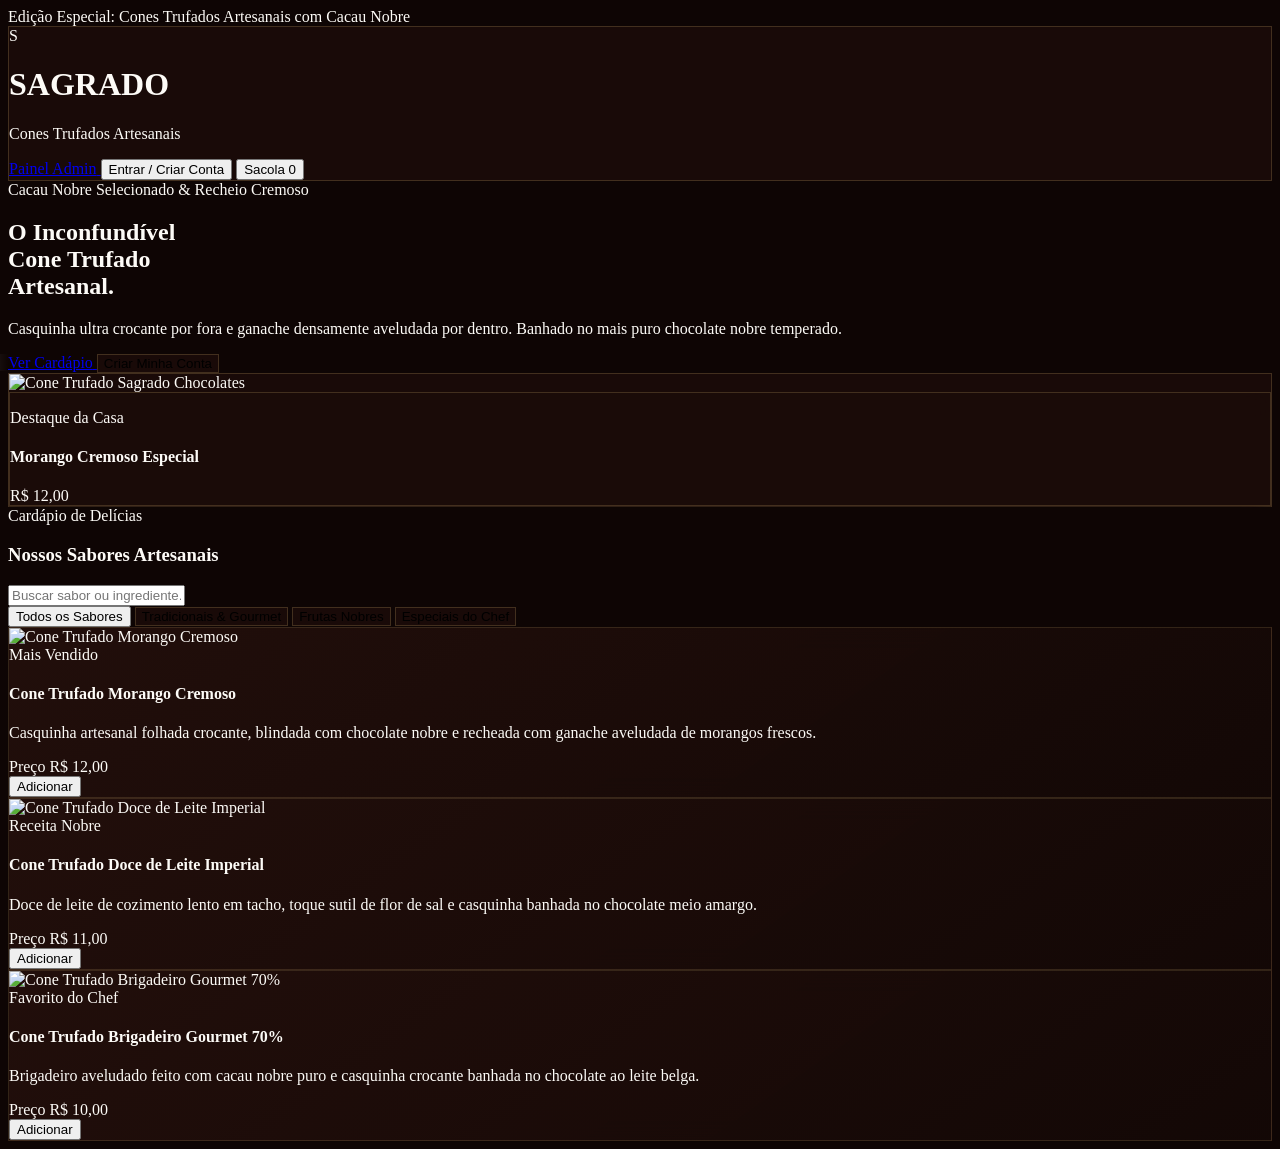
==== commit 4af3677f: "Update index.html" ====
--- a/templates/index.html
+++ b/templates/index.html
@@ -11,7 +11,7 @@
   <link rel="preconnect" href="https://fonts.gstatic.com" crossorigin>
   <link href="https://fonts.googleapis.com/css2?family=Cinzel:wght@500;700;900&family=Inter:wght@300;400;500;600;700&display=swap" rel="stylesheet">
   <!-- Lucide Icons -->
-  <script src="https://cdn.jsdelivr.net/npm/lucide@latest/dist/umd/lucide.min.js"></script>
+  <script src="https://unpkg.com/lucide@latest"></script>
 
   <script>
     tailwind.config = {
@@ -47,19 +47,23 @@
   </script>
 
   <style>
-    html, body { font-size: 16px; }
+    html, body { 
+      font-size: 16px; 
+      background-color: #0e0504;
+      color: #FDFBF7;
+    }
     ::-webkit-scrollbar { width: 8px; height: 8px; }
     ::-webkit-scrollbar-track { background: #120705; }
     ::-webkit-scrollbar-thumb { background: #3e1b14; border-radius: 9999px; border: 1px solid rgba(229, 192, 123, 0.2); }
     ::-webkit-scrollbar-thumb:hover { background: #B89745; }
 
     .glass-panel {
-      background: rgba(27, 12, 9, 0.85);
+      background: rgba(27, 12, 9, 0.9);
       backdrop-filter: blur(16px);
       border: 1px solid rgba(229, 192, 123, 0.2);
     }
     .glass-card {
-      background: linear-gradient(145deg, rgba(36, 16, 12, 0.85) 0%, rgba(20, 8, 6, 0.95) 100%);
+      background: linear-gradient(145deg, rgba(36, 16, 12, 0.9) 0%, rgba(20, 8, 6, 0.95) 100%);
       backdrop-filter: blur(12px);
       border: 1px solid rgba(229, 192, 123, 0.15);
       transition: all 0.3s cubic-bezier(0.16, 1, 0.3, 1);
@@ -83,6 +87,11 @@
       animation: shimmer 3.5s infinite;
     }
     @keyframes shimmer { 100% { transform: translateX(100%); } }
+
+    button, a {
+      cursor: pointer;
+      -webkit-tap-highlight-color: transparent;
+    }
   </style>
 </head>
 <body class="bg-brand-dark text-brand-cream font-sans antialiased selection:bg-brand-gold selection:text-brand-dark min-h-screen flex flex-col">
@@ -112,20 +121,20 @@
 
       <!-- Navegação / Ações -->
       <nav class="flex items-center gap-2 sm:gap-3">
-        <a href="/admin" class="hidden sm:flex items-center gap-2 px-3.5 py-2.5 rounded-xl text-xs font-semibold text-brand-muted hover:text-brand-gold hover:bg-brand-gold/10 transition border border-transparent hover:border-brand-gold/30">
+        <a href="/admin" class="flex items-center gap-2 px-3.5 py-2.5 rounded-xl text-xs sm:text-sm font-semibold text-brand-muted hover:text-brand-gold hover:bg-brand-gold/10 transition border border-transparent hover:border-brand-gold/30">
           <i data-lucide="layout-dashboard" class="w-4 h-4"></i>
           <span>Painel Admin</span>
         </a>
 
         <!-- Botão Conta -->
-        <button id="btn-conta" onclick="clicarBotaoConta()" class="relative flex items-center gap-2 px-4 py-2.5 rounded-xl text-sm font-semibold text-brand-cream hover:text-brand-gold hover:bg-brand-card transition border border-brand-border">
+        <button type="button" id="btn-conta" onclick="clicarBotaoConta()" class="relative flex items-center gap-2 px-4 py-2.5 rounded-xl text-sm font-semibold text-brand-cream hover:text-brand-gold hover:bg-brand-card transition border border-brand-border">
           <i data-lucide="user" class="w-4 h-4 text-brand-gold"></i>
           <span id="label-conta">Entrar / Criar Conta</span>
-          <span id="badge-alerta-fiado" class="hidden w-3 h-3 rounded-full bg-amber-400 absolute -top-1 -right-1 animate-ping"></span>
+          <span id="badge-alerta-fiado" style="display:none;" class="w-3 h-3 rounded-full bg-amber-400 absolute -top-1 -right-1 animate-ping"></span>
         </button>
 
         <!-- Botão Sacola -->
-        <button onclick="abrirCarrinho()" class="btn-shimmer relative flex items-center gap-2.5 px-4 py-2.5 rounded-xl text-sm bg-gradient-to-r from-brand-goldDark to-brand-gold text-brand-dark font-bold shadow-glow-gold hover:brightness-110 active:scale-95 transition">
+        <button type="button" id="btn-sacola-header" onclick="abrirCarrinho()" class="btn-shimmer relative flex items-center gap-2.5 px-4 py-2.5 rounded-xl text-sm bg-gradient-to-r from-brand-goldDark to-brand-gold text-brand-dark font-bold shadow-glow-gold hover:brightness-110 active:scale-95 transition">
           <i data-lucide="shopping-bag" class="w-5 h-5"></i>
           <span class="hidden sm:inline">Sacola</span>
           <span id="cart-count-badge" class="bg-brand-dark text-brand-gold text-xs font-black px-2.5 py-0.5 rounded-full border border-brand-gold/40">0</span>
@@ -135,10 +144,10 @@
   </header>
 
   <!-- Banner de Fiado Pendente -->
-  <div id="banner-aviso-fiado" class="hidden bg-amber-950/90 border-b border-amber-600/40 px-4 py-3 text-center text-sm text-amber-200 flex items-center justify-center gap-3">
+  <div id="banner-aviso-fiado" style="display:none;" class="bg-amber-950/90 border-b border-amber-600/40 px-4 py-3 text-center text-sm text-amber-200 flex items-center justify-center gap-3">
     <i data-lucide="alert-circle" class="w-5 h-5 text-amber-400 shrink-0"></i>
     <span>Você possui um débito pendente de <strong id="banner-valor-fiado" class="text-amber-300 font-bold">R$ 0,00</strong>.</span>
-    <button onclick="abrirModalMinhaConta()" class="underline text-amber-300 font-bold hover:text-white ml-2">Pagar com PIX agora</button>
+    <button type="button" onclick="abrirModalMinhaConta()" class="underline text-amber-300 font-bold hover:text-white ml-2">Pagar com PIX agora</button>
   </div>
 
   <!-- Hero Section -->
@@ -169,7 +178,7 @@
               <i data-lucide="arrow-right" class="w-4 h-4"></i>
             </a>
 
-            <button id="hero-btn-acao" onclick="clicarBotaoConta()" class="px-6 py-3.5 rounded-xl glass-panel text-brand-gold font-semibold hover:bg-brand-gold/10 transition border border-brand-gold/30 flex items-center gap-2 text-base">
+            <button type="button" id="hero-btn-acao" onclick="clicarBotaoConta()" class="px-6 py-3.5 rounded-xl glass-panel text-brand-gold font-semibold hover:bg-brand-gold/10 transition border border-brand-gold/30 flex items-center gap-2 text-base">
               <i data-lucide="user-plus" class="w-5 h-5"></i>
               <span>Criar Minha Conta</span>
             </button>
@@ -219,24 +228,24 @@
 
     <!-- Categorias -->
     <div class="flex items-center gap-2 overflow-x-auto pb-4">
-      <button onclick="selecionarCategoria('todos')" id="cat-todos" class="btn-categoria px-4 py-2.5 rounded-xl text-sm font-semibold transition whitespace-nowrap bg-brand-gold text-brand-dark shadow-glow-gold">Todos os Sabores</button>
-      <button onclick="selecionarCategoria('classicos')" id="cat-classicos" class="btn-categoria px-4 py-2.5 rounded-xl text-sm font-semibold transition whitespace-nowrap glass-panel text-brand-muted hover:text-brand-cream">Tradicionais & Gourmet</button>
-      <button onclick="selecionarCategoria('frutados')" id="cat-frutados" class="btn-categoria px-4 py-2.5 rounded-xl text-sm font-semibold transition whitespace-nowrap glass-panel text-brand-muted hover:text-brand-cream">Frutas Nobres</button>
-      <button onclick="selecionarCategoria('exclusivos')" id="cat-exclusivos" class="btn-categoria px-4 py-2.5 rounded-xl text-sm font-semibold transition whitespace-nowrap glass-panel text-brand-muted hover:text-brand-cream">Especiais do Chef</button>
+      <button type="button" onclick="selecionarCategoria('todos')" id="cat-todos" class="btn-categoria px-4 py-2.5 rounded-xl text-sm font-semibold transition whitespace-nowrap bg-brand-gold text-brand-dark shadow-glow-gold">Todos os Sabores</button>
+      <button type="button" onclick="selecionarCategoria('classicos')" id="cat-classicos" class="btn-categoria px-4 py-2.5 rounded-xl text-sm font-semibold transition whitespace-nowrap glass-panel text-brand-muted hover:text-brand-cream">Tradicionais & Gourmet</button>
+      <button type="button" onclick="selecionarCategoria('frutados')" id="cat-frutados" class="btn-categoria px-4 py-2.5 rounded-xl text-sm font-semibold transition whitespace-nowrap glass-panel text-brand-muted hover:text-brand-cream">Frutas Nobres</button>
+      <button type="button" onclick="selecionarCategoria('exclusivos')" id="cat-exclusivos" class="btn-categoria px-4 py-2.5 rounded-xl text-sm font-semibold transition whitespace-nowrap glass-panel text-brand-muted hover:text-brand-cream">Especiais do Chef</button>
     </div>
   </section>
 
   <!-- Grid de Produtos -->
   <main class="max-w-7xl mx-auto px-4 sm:px-6 lg:px-8 pb-24 w-full">
     <div id="grid-produtos" class="grid grid-cols-1 sm:grid-cols-2 lg:grid-cols-3 gap-8">
-      <!-- Injetado dinamicamente via JS -->
+      <!-- Injetado dinamicamente -->
     </div>
   </main>
 
   <!-- ================= MODAL: DETALHES DO PRODUTO (QUICK VIEW COM ATÉ 4 FOTOS) ================= -->
-  <div id="modal-produto" class="hidden fixed inset-0 z-50 flex items-center justify-center p-4 bg-black/85 backdrop-blur-md">
+  <div id="modal-produto" style="display:none;" class="fixed inset-0 z-50 flex items-center justify-center p-4 bg-black/85 backdrop-blur-md">
     <div class="relative w-full max-w-2xl glass-panel rounded-3xl p-6 sm:p-8 border border-brand-gold/40 shadow-2xl">
-      <button onclick="fecharModalProduto()" class="absolute top-4 right-4 text-brand-muted hover:text-brand-cream">
+      <button type="button" onclick="fecharModalProduto()" class="absolute top-4 right-4 text-brand-muted hover:text-brand-cream">
         <i data-lucide="x" class="w-6 h-6"></i>
       </button>
       <div class="grid grid-cols-1 sm:grid-cols-2 gap-6 items-center">
@@ -257,8 +266,8 @@
             <p id="modal-prod-preco" class="text-2xl font-serif font-bold text-brand-gold mt-2">R$ 0,00</p>
           </div>
 
-          <button id="modal-prod-btn-add" class="btn-shimmer w-full py-3.5 rounded-xl bg-gradient-to-r from-brand-ruby to-brand-rubyLight text-brand-cream font-bold text-sm flex items-center justify-center gap-2 shadow-lg">
-            <i data-lucide="plus" class="w-4 h-4"></i>
+          <button type="button" id="modal-prod-btn-add" class="btn-shimmer w-full py-3.5 rounded-xl bg-gradient-to-r from-brand-ruby to-brand-rubyLight text-brand-cream font-bold text-sm flex items-center justify-center gap-2 shadow-lg">
+            <i data-lucide="plus" class="w-5 h-5"></i>
             <span>Adicionar à Sacola</span>
           </button>
         </div>
@@ -267,17 +276,17 @@
   </div>
 
   <!-- ================= MODAL: CRIAR CONTA OU ENTRAR ================= -->
-  <div id="modal-auth" class="hidden fixed inset-0 z-50 flex items-center justify-center p-4 bg-black/85 backdrop-blur-md">
+  <div id="modal-auth" style="display:none;" class="fixed inset-0 z-50 flex items-center justify-center p-4 bg-black/85 backdrop-blur-md">
     <div class="relative w-full max-w-md glass-panel rounded-3xl p-6 sm:p-8 border border-brand-gold/40 shadow-2xl">
-      <button onclick="fecharModalAuth()" class="absolute top-4 right-4 text-brand-muted hover:text-brand-cream">
+      <button type="button" onclick="fecharModalAuth()" class="absolute top-4 right-4 text-brand-muted hover:text-brand-cream">
         <i data-lucide="x" class="w-6 h-6"></i>
       </button>
 
       <div class="flex border-b border-brand-border mb-6">
-        <button onclick="alternarAbaAuth('entrar')" id="tab-auth-entrar" class="flex-1 py-3 text-sm font-bold border-b-2 border-brand-gold text-brand-gold transition">
+        <button type="button" onclick="alternarAbaAuth('entrar')" id="tab-auth-entrar" class="flex-1 py-3 text-sm font-bold border-b-2 border-brand-gold text-brand-gold transition">
           Entrar na Conta
         </button>
-        <button onclick="alternarAbaAuth('cadastrar')" id="tab-auth-cadastrar" class="flex-1 py-3 text-sm font-bold border-b-2 border-transparent text-brand-muted transition">
+        <button type="button" onclick="alternarAbaAuth('cadastrar')" id="tab-auth-cadastrar" class="flex-1 py-3 text-sm font-bold border-b-2 border-transparent text-brand-muted transition">
           Criar Nova Conta
         </button>
       </div>
@@ -300,7 +309,7 @@
       </form>
 
       <!-- Formulário Cadastrar -->
-      <form id="form-cadastro-cliente" onsubmit="fazerCadastroCliente(event)" class="hidden space-y-4">
+      <form id="form-cadastro-cliente" onsubmit="fazerCadastroCliente(event)" style="display:none;" class="space-y-4">
         <div>
           <label class="block text-xs font-semibold text-brand-gold uppercase mb-1">Nome Completo *</label>
           <input type="text" id="cad-nome" required placeholder="Seu nome"
@@ -329,9 +338,9 @@
   </div>
 
   <!-- ================= MODAL: MINHA CONTA / MEUS FIADOS ================= -->
-  <div id="modal-conta" class="hidden fixed inset-0 z-50 flex items-center justify-center p-4 bg-black/85 backdrop-blur-md">
+  <div id="modal-conta" style="display:none;" class="fixed inset-0 z-50 flex items-center justify-center p-4 bg-black/85 backdrop-blur-md">
     <div class="relative w-full max-w-2xl glass-panel rounded-3xl p-6 sm:p-8 border border-brand-gold/40 shadow-2xl max-h-[90vh] overflow-y-auto">
-      <button onclick="fecharModalMinhaConta()" class="absolute top-4 right-4 text-brand-muted hover:text-brand-cream">
+      <button type="button" onclick="fecharModalMinhaConta()" class="absolute top-4 right-4 text-brand-muted hover:text-brand-cream">
         <i data-lucide="x" class="w-6 h-6"></i>
       </button>
 
@@ -343,7 +352,7 @@
             <p id="perfil-contato" class="text-xs text-brand-muted">email@exemplo.com</p>
           </div>
         </div>
-        <button onclick="fazerLogoutCliente()" class="px-4 py-2 rounded-xl text-xs font-semibold text-rose-300 hover:text-white bg-rose-950/40 border border-rose-800/40 hover:bg-rose-900 transition flex items-center gap-1.5 self-start sm:self-auto">
+        <button type="button" onclick="fazerLogoutCliente()" class="px-4 py-2 rounded-xl text-xs font-semibold text-rose-300 hover:text-white bg-rose-950/40 border border-rose-800/40 hover:bg-rose-900 transition flex items-center gap-1.5 self-start sm:self-auto">
           <i data-lucide="log-out" class="w-4 h-4"></i>
           <span>Sair da Conta</span>
         </button>
@@ -367,7 +376,7 @@
       <div class="space-y-4">
         <div class="flex items-center justify-between">
           <h4 class="font-serif text-lg font-bold text-brand-gold">Meus Fiados / Consumo Anotado</h4>
-          <button onclick="recarregarFiadosCliente()" class="text-xs text-brand-muted hover:text-brand-gold flex items-center gap-1">
+          <button type="button" onclick="recarregarFiadosCliente()" class="text-xs text-brand-muted hover:text-brand-gold flex items-center gap-1">
             <i data-lucide="refresh-cw" class="w-4 h-4"></i>
             <span>Atualizar</span>
           </button>
@@ -381,9 +390,9 @@
   </div>
 
   <!-- ================= MODAL: PAGAR COM PIX E ANEXAR COMPROVANTE ================= -->
-  <div id="modal-pagar-pix" class="hidden fixed inset-0 z-50 flex items-center justify-center p-4 bg-black/90 backdrop-blur-md">
+  <div id="modal-pagar-pix" style="display:none;" class="fixed inset-0 z-50 flex items-center justify-center p-4 bg-black/90 backdrop-blur-md">
     <div class="relative w-full max-w-md glass-panel rounded-3xl p-6 sm:p-8 border border-brand-gold/40 shadow-2xl">
-      <button onclick="fecharModalPagarPix()" class="absolute top-4 right-4 text-brand-muted hover:text-brand-cream">
+      <button type="button" onclick="fecharModalPagarPix()" class="absolute top-4 right-4 text-brand-muted hover:text-brand-cream">
         <i data-lucide="x" class="w-6 h-6"></i>
       </button>
 
@@ -405,7 +414,7 @@
           <span class="text-brand-muted">Chave PIX:</span>
           <strong id="pix-chave" class="text-brand-gold">sagradochocolates@gmail.com</strong>
         </div>
-        <button onclick="copiarChavePix()" class="w-full mt-2 py-2.5 rounded-xl glass-panel border border-brand-gold/40 text-brand-gold hover:bg-brand-gold/10 font-bold text-xs flex items-center justify-center gap-2 transition">
+        <button type="button" onclick="copiarChavePix()" class="w-full mt-2 py-2.5 rounded-xl glass-panel border border-brand-gold/40 text-brand-gold hover:bg-brand-gold/10 font-bold text-xs flex items-center justify-center gap-2 transition">
           <i data-lucide="copy" class="w-4 h-4"></i>
           <span>Copiar Chave PIX</span>
         </button>
@@ -425,7 +434,7 @@
           <input type="file" id="comprovante-file-input" accept="image/*" onchange="processarComprovanteSelecionado(event)" class="hidden" />
         </label>
 
-        <div id="preview-comprovante-box" class="hidden relative rounded-xl overflow-hidden border border-emerald-500 h-28 bg-brand-dark">
+        <div id="preview-comprovante-box" style="display:none;" class="relative rounded-xl overflow-hidden border border-emerald-500 h-28 bg-brand-dark">
           <img id="preview-comprovante-img" src="" alt="Comprovante" class="w-full h-full object-contain" />
           <span class="absolute bottom-1 right-2 text-xs bg-emerald-950 text-emerald-300 px-2 py-0.5 rounded-full font-bold">
             Anexado com sucesso ✓
@@ -434,10 +443,10 @@
       </div>
 
       <div class="flex items-center gap-3">
-        <button onclick="fecharModalPagarPix()" class="flex-1 py-3 rounded-xl border border-brand-border text-xs text-brand-muted hover:text-brand-cream">
+        <button type="button" onclick="fecharModalPagarPix()" class="flex-1 py-3 rounded-xl border border-brand-border text-xs text-brand-muted hover:text-brand-cream">
           Cancelar
         </button>
-        <button id="btn-enviar-comprovante" onclick="enviarComprovante()" class="btn-shimmer flex-1 py-3 rounded-xl bg-gradient-to-r from-emerald-600 to-emerald-500 text-white font-bold text-xs shadow-lg hover:brightness-110 transition">
+        <button type="button" id="btn-enviar-comprovante" onclick="enviarComprovante()" class="btn-shimmer flex-1 py-3 rounded-xl bg-gradient-to-r from-emerald-600 to-emerald-500 text-white font-bold text-xs shadow-lg hover:brightness-110 transition">
           Enviar Comprovante
         </button>
       </div>
@@ -445,7 +454,7 @@
   </div>
 
   <!-- ================= DRAWER DA SACOLA (CARRINHO) ================= -->
-  <div id="drawer-carrinho" class="hidden fixed inset-0 z-50 overflow-hidden">
+  <div id="drawer-carrinho" style="display:none;" class="fixed inset-0 z-50 overflow-hidden">
     <div class="absolute inset-0 bg-black/70 backdrop-blur-sm" onclick="fecharCarrinho()"></div>
     <div class="fixed inset-y-0 right-0 max-w-full flex pl-10">
       <div class="w-screen max-w-md glass-panel bg-brand-dark/95 border-l border-brand-gold/30 flex flex-col justify-between shadow-2xl">
@@ -454,7 +463,7 @@
             <i data-lucide="shopping-bag" class="w-5 h-5 text-brand-gold"></i>
             <h3 class="font-serif text-xl font-bold text-brand-cream">Sua Sacola Gourmet</h3>
           </div>
-          <button onclick="fecharCarrinho()" class="p-2 text-brand-muted hover:text-brand-cream">
+          <button type="button" onclick="fecharCarrinho()" class="p-2 text-brand-muted hover:text-brand-cream">
             <i data-lucide="x" class="w-5 h-5"></i>
           </button>
         </div>
@@ -473,13 +482,13 @@
           <p class="text-center text-brand-muted py-20 text-sm">Sua sacola está vazia.</p>
         </div>
 
-        <div id="carrinho-footer" class="hidden p-6 border-t border-brand-border/80 bg-brand-surface/40 space-y-4">
+        <div id="carrinho-footer" style="display:none;" class="p-6 border-t border-brand-border/80 bg-brand-surface/40 space-y-4">
           <div class="flex justify-between text-base font-bold text-brand-cream">
             <span>Total:</span>
             <span id="carrinho-total-valor" class="font-serif text-xl text-brand-gold">R$ 0,00</span>
           </div>
 
-          <button onclick="finalizarPedidoWhatsApp()" class="btn-shimmer w-full py-3.5 rounded-xl bg-[#25D366] hover:bg-[#1EBE5D] text-black font-bold text-sm flex items-center justify-center gap-2 shadow-lg transition">
+          <button type="button" onclick="finalizarPedidoWhatsApp()" class="btn-shimmer w-full py-3.5 rounded-xl bg-[#25D366] hover:bg-[#1EBE5D] text-black font-bold text-sm flex items-center justify-center gap-2 shadow-lg transition">
             <i data-lucide="message-circle" class="w-4 h-4"></i>
             <span>Pedir no WhatsApp</span>
           </button>
@@ -491,8 +500,24 @@
   <!-- Toasts -->
   <div id="toast-container" class="fixed bottom-5 right-5 z-50 flex flex-col gap-2.5 pointer-events-none"></div>
 
-  <!-- JAVASCRIPT NATIVO (VANILLA JS - ZERO BABEL, ZERO REACT) -->
+  <!-- JAVASCRIPT ULTRA ROBUSTO (VANILLA JS - ZERO BABEL, ZERO REACT) -->
   <script>
+    function safeGet(key, fallback) {
+      try {
+        const val = localStorage.getItem(key);
+        if (!val || val === 'undefined' || val === 'null') return fallback;
+        return JSON.parse(val);
+      } catch (e) {
+        return fallback;
+      }
+    }
+
+    function safeSet(key, val) {
+      try {
+        localStorage.setItem(key, JSON.stringify(val));
+      } catch (e) {}
+    }
+
     const PRODUTOS_PADRAO = [
       {
         id: 1,
@@ -532,29 +557,47 @@
     let listaProdutos = [...PRODUTOS_PADRAO];
     let categoriaAtual = 'todos';
     let termoBusca = '';
-    let carrinho = JSON.parse(localStorage.getItem('sagrado_carrinho')) || [];
-    let usuarioLogado = JSON.parse(localStorage.getItem('sagrado_usuario')) || null;
+    let carrinho = safeGet('sagrado_carrinho', []);
+    let usuarioLogado = safeGet('sagrado_usuario', null);
     let fiadosUsuario = [];
     let fiadoSelecionadoParaPagar = null;
     let comprovanteBase64 = '';
     let infoPix = { chave_pix: 'sagradochocolates@gmail.com', beneficiario: 'Sagrado Chocolates' };
 
-    window.addEventListener('DOMContentLoaded', () => {
-      atualizarEstadoUsuario();
-      carregarProdutosDoBanco();
-      carregarChavePix();
-      atualizarBadgeCarrinho();
-      if (window.lucide) window.lucide.createIcons();
-    });
+    function renderizarIcones() {
+      try {
+        if (window.lucide && typeof window.lucide.createIcons === 'function') {
+          window.lucide.createIcons();
+        }
+      } catch (e) {}
+    }
 
     function showToast(mensagem, tipo = 'info') {
       const container = document.getElementById('toast-container');
+      if (!container) return;
       const toast = document.createElement('div');
       toast.className = 'pointer-events-auto px-4 py-3 rounded-2xl glass-panel border border-brand-gold/40 shadow-glow-gold text-brand-cream text-xs font-semibold flex items-center gap-3 animate-bounce';
       toast.innerHTML = `<span class="w-2.5 h-2.5 rounded-full ${tipo === 'sucesso' ? 'bg-emerald-400' : 'bg-brand-gold'}"></span> <span>${mensagem}</span>`;
       container.appendChild(toast);
       setTimeout(() => toast.remove(), 4000);
     }
+
+    function iniciarPagina() {
+      atualizarEstadoUsuario();
+      renderizarProdutos();
+      atualizarBadgeCarrinho();
+      carregarProdutosDoBanco();
+      carregarChavePix();
+      renderizarIcones();
+    }
+
+    if (document.readyState === 'loading') {
+      document.addEventListener('DOMContentLoaded', iniciarPagina);
+    } else {
+      iniciarPagina();
+    }
+
+    // ================= PRODUTOS =================
 
     async function carregarProdutosDoBanco() {
       try {
@@ -562,11 +605,11 @@
         const data = await res.json();
         if (Array.isArray(data) && data.length > 0) {
           listaProdutos = data;
+          renderizarProdutos();
         }
       } catch (err) {
-        console.error("Erro ao carregar produtos:", err);
-      }
-      renderizarProdutos();
+        console.warn("Erro ao buscar da API, mantendo produtos padrão:", err);
+      }
     }
 
     async function carregarChavePix() {
@@ -574,13 +617,13 @@
         const res = await fetch('/api/admin/info-pix');
         const data = await res.json();
         if (data && data.chave_pix) infoPix = data;
-      } catch (err) {
-        console.error(err);
-      }
+      } catch (err) {}
     }
 
     function renderizarProdutos() {
       const grid = document.getElementById('grid-produtos');
+      if (!grid) return;
+
       const filtrados = listaProdutos.filter(p => {
         const matchCat = categoriaAtual === 'todos' || p.categoria === categoriaAtual;
         const matchBusca = (p.nome || '').toLowerCase().includes(termoBusca.toLowerCase()) ||
@@ -625,7 +668,7 @@
                 </span>
               </div>
 
-              <button onclick="adicionarAoCarrinhoPorId(${p.id}, event)" class="btn-shimmer flex-1 py-2.5 px-4 rounded-xl bg-gradient-to-r from-brand-ruby to-brand-rubyLight hover:from-brand-gold hover:to-brand-goldDark text-brand-cream hover:text-brand-dark font-bold text-xs transition flex items-center justify-center gap-2">
+              <button type="button" onclick="adicionarAoCarrinhoPorId(${p.id}, event)" class="btn-shimmer flex-1 py-2.5 px-4 rounded-xl bg-gradient-to-r from-brand-ruby to-brand-rubyLight hover:from-brand-gold hover:to-brand-goldDark text-brand-cream hover:text-brand-dark font-bold text-xs transition flex items-center justify-center gap-2">
                 <i data-lucide="plus" class="w-4 h-4"></i>
                 <span>Adicionar</span>
               </button>
@@ -634,7 +677,7 @@
         `;
       }).join('');
 
-      if (window.lucide) window.lucide.createIcons();
+      renderizarIcones();
     }
 
     function selecionarCategoria(cat) {
@@ -680,13 +723,15 @@
         fecharModalProduto();
       };
 
-      document.getElementById('modal-produto').classList.remove('hidden');
-      if (window.lucide) window.lucide.createIcons();
+      document.getElementById('modal-produto').style.display = 'flex';
+      renderizarIcones();
     }
 
     function fecharModalProduto() {
-      document.getElementById('modal-produto').classList.add('hidden');
-    }
+      document.getElementById('modal-produto').style.display = 'none';
+    }
+
+    // ================= CARRINHO =================
 
     function adicionarAoCarrinhoPorId(id, event) {
       if (event) event.stopPropagation();
@@ -701,29 +746,25 @@
       } else {
         carrinho.push({ ...p, quantidade: 1 });
       }
-      salvarCarrinho();
+      safeSet('sagrado_carrinho', carrinho);
       atualizarBadgeCarrinho();
-      renderizarCarrinhoItens();
       showToast(`Adicionado: ${p.nome}`);
-    }
-
-    function salvarCarrinho() {
-      localStorage.setItem('sagrado_carrinho', JSON.stringify(carrinho));
     }
 
     function atualizarBadgeCarrinho() {
       const total = carrinho.reduce((acc, i) => acc + i.quantidade, 0);
-      document.getElementById('cart-count-badge').innerText = total;
+      const badge = document.getElementById('cart-count-badge');
+      if (badge) badge.innerText = total;
     }
 
     function abrirCarrinho() {
       renderizarCarrinhoItens();
-      document.getElementById('drawer-carrinho').classList.remove('hidden');
-      if (window.lucide) window.lucide.createIcons();
+      document.getElementById('drawer-carrinho').style.display = 'block';
+      renderizarIcones();
     }
 
     function fecharCarrinho() {
-      document.getElementById('drawer-carrinho').classList.add('hidden');
+      document.getElementById('drawer-carrinho').style.display = 'none';
     }
 
     function alterarQtdCarrinho(id, delta) {
@@ -733,14 +774,14 @@
       if (item.quantidade <= 0) {
         carrinho = carrinho.filter(i => i.id !== id);
       }
-      salvarCarrinho();
+      safeSet('sagrado_carrinho', carrinho);
       atualizarBadgeCarrinho();
       renderizarCarrinhoItens();
     }
 
     function removerDoCarrinho(id) {
       carrinho = carrinho.filter(i => i.id !== id);
-      salvarCarrinho();
+      safeSet('sagrado_carrinho', carrinho);
       atualizarBadgeCarrinho();
       renderizarCarrinhoItens();
       showToast('Item removido da sacola.');
@@ -749,25 +790,29 @@
     function renderizarCarrinhoItens() {
       const container = document.getElementById('lista-carrinho-itens');
       const footer = document.getElementById('carrinho-footer');
+      if (!container || !footer) return;
+
       const subtotal = carrinho.reduce((acc, i) => acc + (i.preco * i.quantidade), 0);
 
       const statusFrete = document.getElementById('frete-gratis-status');
       const barraFrete = document.getElementById('frete-gratis-barra');
-      if (subtotal >= 50) {
-        statusFrete.innerText = 'Garantido!';
-        barraFrete.style.width = '100%';
-      } else {
-        statusFrete.innerText = `Faltam R$ ${(50 - subtotal).toFixed(2).replace('.', ',')}`;
-        barraFrete.style.width = `${(subtotal / 50) * 100}%`;
+      if (statusFrete && barraFrete) {
+        if (subtotal >= 50) {
+          statusFrete.innerText = 'Garantido!';
+          barraFrete.style.width = '100%';
+        } else {
+          statusFrete.innerText = `Faltam R$ ${(50 - subtotal).toFixed(2).replace('.', ',')}`;
+          barraFrete.style.width = `${(subtotal / 50) * 100}%`;
+        }
       }
 
       if (carrinho.length === 0) {
         container.innerHTML = '<p class="text-center text-brand-muted py-20 text-sm">Sua sacola está vazia.</p>';
-        footer.classList.add('hidden');
+        footer.style.display = 'none';
         return;
       }
 
-      footer.classList.remove('hidden');
+      footer.style.display = 'block';
       document.getElementById('carrinho-total-valor').innerText = `R$ ${subtotal.toFixed(2).replace('.', ',')}`;
 
       container.innerHTML = carrinho.map(item => `
@@ -777,13 +822,13 @@
             <h4 class="font-semibold text-sm text-brand-cream truncate">${item.nome}</h4>
             <span class="text-xs text-brand-gold font-bold">R$ ${item.preco.toFixed(2).replace('.', ',')}</span>
             <div class="flex items-center gap-2 mt-2">
-              <button onclick="alterarQtdCarrinho(${item.id}, -1)" class="w-6 h-6 rounded bg-brand-card text-brand-cream text-xs">-</button>
+              <button type="button" onclick="alterarQtdCarrinho(${item.id}, -1)" class="w-7 h-7 rounded bg-brand-card text-brand-cream text-xs font-bold">-</button>
               <span class="text-xs font-bold w-4 text-center">${item.quantidade}</span>
-              <button onclick="alterarQtdCarrinho(${item.id}, 1)" class="w-6 h-6 rounded bg-brand-card text-brand-cream text-xs">+</button>
+              <button type="button" onclick="alterarQtdCarrinho(${item.id}, 1)" class="w-7 h-7 rounded bg-brand-card text-brand-cream text-xs font-bold">+</button>
             </div>
           </div>
           <div class="flex flex-col items-end justify-between self-stretch">
-            <button onclick="removerDoCarrinho(${item.id})" class="text-brand-muted hover:text-rose-400">
+            <button type="button" onclick="removerDoCarrinho(${item.id})" class="text-brand-muted hover:text-rose-400 p-1">
               <i data-lucide="trash-2" class="w-4 h-4"></i>
             </button>
             <span class="font-serif font-bold text-sm text-brand-cream">
@@ -793,7 +838,7 @@
         </div>
       `).join('');
 
-      if (window.lucide) window.lucide.createIcons();
+      renderizarIcones();
     }
 
     function finalizarPedidoWhatsApp() {
@@ -811,11 +856,13 @@
 
       window.open(`https://wa.me/5516999999999?text=${encodeURIComponent(texto)}`, '_blank');
       carrinho = [];
-      salvarCarrinho();
+      safeSet('sagrado_carrinho', carrinho);
       atualizarBadgeCarrinho();
       fecharCarrinho();
       showToast("Pedido enviado para o WhatsApp!");
     }
+
+    // ================= CONTA E LOGIN =================
 
     function clicarBotaoConta() {
       if (usuarioLogado) {
@@ -826,12 +873,13 @@
     }
 
     function abrirModalAuth() {
-      document.getElementById('modal-auth').classList.remove('hidden');
+      document.getElementById('modal-auth').style.display = 'flex';
       alternarAbaAuth('entrar');
+      renderizarIcones();
     }
 
     function fecharModalAuth() {
-      document.getElementById('modal-auth').classList.add('hidden');
+      document.getElementById('modal-auth').style.display = 'none';
     }
 
     function alternarAbaAuth(aba) {
@@ -843,13 +891,13 @@
       if (aba === 'entrar') {
         tabEntrar.className = 'flex-1 py-3 text-sm font-bold border-b-2 border-brand-gold text-brand-gold transition';
         tabCadastrar.className = 'flex-1 py-3 text-sm font-bold border-b-2 border-transparent text-brand-muted transition';
-        formLogin.classList.remove('hidden');
-        formCad.classList.add('hidden');
+        formLogin.style.display = 'block';
+        formCad.style.display = 'none';
       } else {
         tabCadastrar.className = 'flex-1 py-3 text-sm font-bold border-b-2 border-brand-gold text-brand-gold transition';
         tabEntrar.className = 'flex-1 py-3 text-sm font-bold border-b-2 border-transparent text-brand-muted transition';
-        formCad.classList.remove('hidden');
-        formLogin.classList.add('hidden');
+        formCad.style.display = 'block';
+        formLogin.style.display = 'none';
       }
     }
 
@@ -871,7 +919,7 @@
         const data = await res.json();
         if (res.ok) {
           usuarioLogado = data.usuario;
-          localStorage.setItem('sagrado_usuario', JSON.stringify(usuarioLogado));
+          safeSet('sagrado_usuario', usuarioLogado);
           atualizarEstadoUsuario();
           fecharModalAuth();
           showToast(`Olá novamente, ${usuarioLogado.nome}!`, 'sucesso');
@@ -907,7 +955,7 @@
         const data = await res.json();
         if (res.ok) {
           usuarioLogado = data.usuario;
-          localStorage.setItem('sagrado_usuario', JSON.stringify(usuarioLogado));
+          safeSet('sagrado_usuario', usuarioLogado);
           atualizarEstadoUsuario();
           fecharModalAuth();
           showToast(`Bem-vindo(a), ${usuarioLogado.nome}! Conta criada com sucesso!`, 'sucesso');
@@ -926,7 +974,7 @@
     function fazerLogoutCliente() {
       usuarioLogado = null;
       fiadosUsuario = [];
-      localStorage.removeItem('sagrado_usuario');
+      try { localStorage.removeItem('sagrado_usuario'); } catch (e) {}
       atualizarEstadoUsuario();
       fecharModalMinhaConta();
       showToast('Você saiu da sua conta.');
@@ -937,16 +985,18 @@
       const heroBtn = document.getElementById('hero-btn-acao');
 
       if (usuarioLogado) {
-        labelConta.innerText = `Olá, ${usuarioLogado.nome.split(' ')[0]}`;
-        heroBtn.innerHTML = `<i data-lucide="receipt" class="w-5 h-5"></i><span>Meus Fiados / Débitos</span>`;
+        if (labelConta) labelConta.innerText = `Olá, ${usuarioLogado.nome.split(' ')[0]}`;
+        if (heroBtn) heroBtn.innerHTML = `<i data-lucide="receipt" class="w-5 h-5"></i><span>Meus Fiados / Débitos</span>`;
         carregarMeusFiados();
       } else {
-        labelConta.innerText = 'Entrar / Criar Conta';
-        heroBtn.innerHTML = `<i data-lucide="user-plus" class="w-5 h-5"></i><span>Criar Minha Conta</span>`;
-        document.getElementById('banner-aviso-fiado').classList.add('hidden');
-        document.getElementById('badge-alerta-fiado').classList.add('hidden');
-      }
-      if (window.lucide) window.lucide.createIcons();
+        if (labelConta) labelConta.innerText = 'Entrar / Criar Conta';
+        if (heroBtn) heroBtn.innerHTML = `<i data-lucide="user-plus" class="w-5 h-5"></i><span>Criar Minha Conta</span>`;
+        const banner = document.getElementById('banner-aviso-fiado');
+        const badge = document.getElementById('badge-alerta-fiado');
+        if (banner) banner.style.display = 'none';
+        if (badge) badge.style.display = 'none';
+      }
+      renderizarIcones();
     }
 
     async function carregarMeusFiados() {
@@ -958,9 +1008,7 @@
           fiadosUsuario = data;
           atualizarResumoFiados();
         }
-      } catch (err) {
-        console.error(err);
-      }
+      } catch (err) {}
     }
 
     function recarregarFiadosCliente() {
@@ -974,23 +1022,30 @@
       const badge = document.getElementById('badge-alerta-fiado');
 
       if (totalPendente > 0) {
-        banner.classList.remove('hidden');
-        badge.classList.remove('hidden');
-        document.getElementById('banner-valor-fiado').innerText = `R$ ${totalPendente.toFixed(2).replace('.', ',')}`;
+        if (banner) banner.style.display = 'flex';
+        if (badge) badge.style.display = 'block';
+        const v = document.getElementById('banner-valor-fiado');
+        if (v) v.innerText = `R$ ${totalPendente.toFixed(2).replace('.', ',')}`;
       } else {
-        banner.classList.add('hidden');
-        badge.classList.add('hidden');
-      }
-
-      document.getElementById('conta-total-devedor').innerText = `R$ ${totalPendente.toFixed(2).replace('.', ',')}`;
+        if (banner) banner.style.display = 'none';
+        if (badge) badge.style.display = 'none';
+      }
+
+      const totDev = document.getElementById('conta-total-devedor');
+      if (totDev) totDev.innerText = `R$ ${totalPendente.toFixed(2).replace('.', ',')}`;
+
       const statusBox = document.getElementById('conta-status-geral');
-      if (totalPendente === 0) {
-        statusBox.innerHTML = `<span class="text-emerald-400 flex items-center gap-1"><i data-lucide="check-circle" class="w-4 h-4"></i> Você não possui débitos pendentes!</span>`;
-      } else {
-        statusBox.innerHTML = `<span class="text-amber-400 flex items-center gap-1"><i data-lucide="clock" class="w-4 h-4"></i> Há valores pendentes para acerto.</span>`;
+      if (statusBox) {
+        if (totalPendente === 0) {
+          statusBox.innerHTML = `<span class="text-emerald-400 flex items-center gap-1"><i data-lucide="check-circle" class="w-4 h-4"></i> Você não possui débitos pendentes!</span>`;
+        } else {
+          statusBox.innerHTML = `<span class="text-amber-400 flex items-center gap-1"><i data-lucide="clock" class="w-4 h-4"></i> Há valores pendentes para acerto.</span>`;
+        }
       }
 
       const listaContainer = document.getElementById('lista-meus-fiados');
+      if (!listaContainer) return;
+
       if (fiadosUsuario.length === 0) {
         listaContainer.innerHTML = '<div class="p-8 text-center glass-card rounded-2xl border border-brand-border text-xs text-brand-muted">Nenhum fiado ou débito lançado na sua conta. Você está 100% em dia!</div>';
         return;
@@ -1008,8 +1063,7 @@
           acaoBotao = `<div class="text-xs text-amber-300 font-semibold bg-amber-950/60 px-3 py-2 rounded-xl border border-amber-800/40 text-center">Aguardando confirmação</div>`;
         } else {
           badgeStatus = '<span class="px-2.5 py-0.5 rounded-full text-xs font-bold bg-rose-950 text-rose-300 border border-rose-800">Pendente</span>';
-          acaoBotao =rose-300 border border-rose-800">Pendente</span>';
-          acaoBotao = `<button onclick="abrirModalPagarPix(${f.id})" class="w-full sm:w-auto px-4 py-2.5 rounded-xl bg-gradient-to-r from-emerald-600 to-emerald-500 hover:from-emerald-500 hover:to-emerald-400 text-white font-bold text-xs shadow transition flex items-center justify-center gap-1.5"><i data-lucide="qr-code" class="w-4 h-4"></i><span>Pagar com PIX</span></button>`;
+          acaoBotao = `<button type="button" onclick="abrirModalPagarPix(${f.id})" class="w-full sm:w-auto px-4 py-2.5 rounded-xl bg-gradient-to-r from-emerald-600 to-emerald-500 hover:from-emerald-500 hover:to-emerald-400 text-white font-bold text-xs shadow transition flex items-center justify-center gap-1.5"><i data-lucide="qr-code" class="w-4 h-4"></i><span>Pagar com PIX</span></button>`;
         }
 
         return `
@@ -1027,7 +1081,7 @@
         `;
       }).join('');
 
-      if (window.lucide) window.lucide.createIcons();
+      renderizarIcones();
     }
 
     function abrirModalMinhaConta() {
@@ -1035,13 +1089,13 @@
       document.getElementById('perfil-avatar').innerText = usuarioLogado.nome.charAt(0).toUpperCase();
       document.getElementById('perfil-nome').innerText = usuarioLogado.nome;
       document.getElementById('perfil-contato').innerText = `${usuarioLogado.email} • ${usuarioLogado.telefone || 'Sem telefone'}`;
-      document.getElementById('modal-conta').classList.remove('hidden');
+      document.getElementById('modal-conta').style.display = 'flex';
       carregarMeusFiados();
-      if (window.lucide) window.lucide.createIcons();
+      renderizarIcones();
     }
 
     function fecharModalMinhaConta() {
-      document.getElementById('modal-conta').classList.add('hidden');
+      document.getElementById('modal-conta').style.display = 'none';
     }
 
     function abrirModalPagarPix(fiadoId) {
@@ -1053,19 +1107,28 @@
       document.getElementById('pix-valor').innerText = `R$ ${fiadoSelecionadoParaPagar.valor.toFixed(2).replace('.', ',')}`;
       document.getElementById('pix-beneficiario').innerText = infoPix.beneficiario;
       document.getElementById('pix-chave').innerText = infoPix.chave_pix;
-      document.getElementById('preview-comprovante-box').classList.add('hidden');
+      document.getElementById('preview-comprovante-box').style.display = 'none';
       document.getElementById('comprovante-file-input').value = '';
 
-      document.getElementById('modal-pagar-pix').classList.remove('hidden');
-      if (window.lucide) window.lucide.createIcons();
+      document.getElementById('modal-pagar-pix').style.display = 'flex';
+      renderizarIcones();
     }
 
     function fecharModalPagarPix() {
-      document.getElementById('modal-pagar-pix').classList.add('hidden');
+      document.getElementById('modal-pagar-pix').style.display = 'none';
     }
 
     function copiarChavePix() {
-      navigator.clipboard.writeText(infoPix.chave_pix);
+      if (navigator.clipboard && navigator.clipboard.writeText) {
+        navigator.clipboard.writeText(infoPix.chave_pix);
+      } else {
+        const input = document.createElement('input');
+        input.value = infoPix.chave_pix;
+        document.body.appendChild(input);
+        input.select();
+        document.execCommand('copy');
+        document.body.removeChild(input);
+      }
       showToast('Chave PIX copiada para a área de transferência!', 'sucesso');
     }
 
@@ -1077,7 +1140,7 @@
       reader.onload = function(e) {
         comprovanteBase64 = e.target.result;
         document.getElementById('preview-comprovante-img').src = comprovanteBase64;
-        document.getElementById('preview-comprovante-box').classList.remove('hidden');
+        document.getElementById('preview-comprovante-box').style.display = 'block';
         showToast('Comprovante anexado!');
       };
       reader.readAsDataURL(file);
@@ -1116,6 +1179,32 @@
         btn.innerText = 'Enviar Comprovante';
       }
     }
+
+    window.clicarBotaoConta = clicarBotaoConta;
+    window.abrirModalAuth = abrirModalAuth;
+    window.fecharModalAuth = fecharModalAuth;
+    window.alternarAbaAuth = alternarAbaAuth;
+    window.fazerLoginCliente = fazerLoginCliente;
+    window.fazerCadastroCliente = fazerCadastroCliente;
+    window.fazerLogoutCliente = fazerLogoutCliente;
+    window.abrirModalMinhaConta = abrirModalMinhaConta;
+    window.fecharModalMinhaConta = fecharModalMinhaConta;
+    window.abrirCarrinho = abrirCarrinho;
+    window.fecharCarrinho = fecharCarrinho;
+    window.alterarQtdCarrinho = alterarQtdCarrinho;
+    window.removerDoCarrinho = removerDoCarrinho;
+    window.finalizarPedidoWhatsApp = finalizarPedidoWhatsApp;
+    window.selecionarCategoria = selecionarCategoria;
+    window.filtrarCardapio = filtrarCardapio;
+    window.abrirModalProduto = abrirModalProduto;
+    window.fecharModalProduto = fecharModalProduto;
+    window.adicionarAoCarrinhoPorId = adicionarAoCarrinhoPorId;
+    window.recarregarFiadosCliente = recarregarFiadosCliente;
+    window.abrirModalPagarPix = abrirModalPagarPix;
+    window.fecharModalPagarPix = fecharModalPagarPix;
+    window.copiarChavePix = copiarChavePix;
+    window.processarComprovanteSelecionado = processarComprovanteSelecionado;
+    window.enviarComprovante = enviarComprovante;
   </script>
 </body>
 </html>
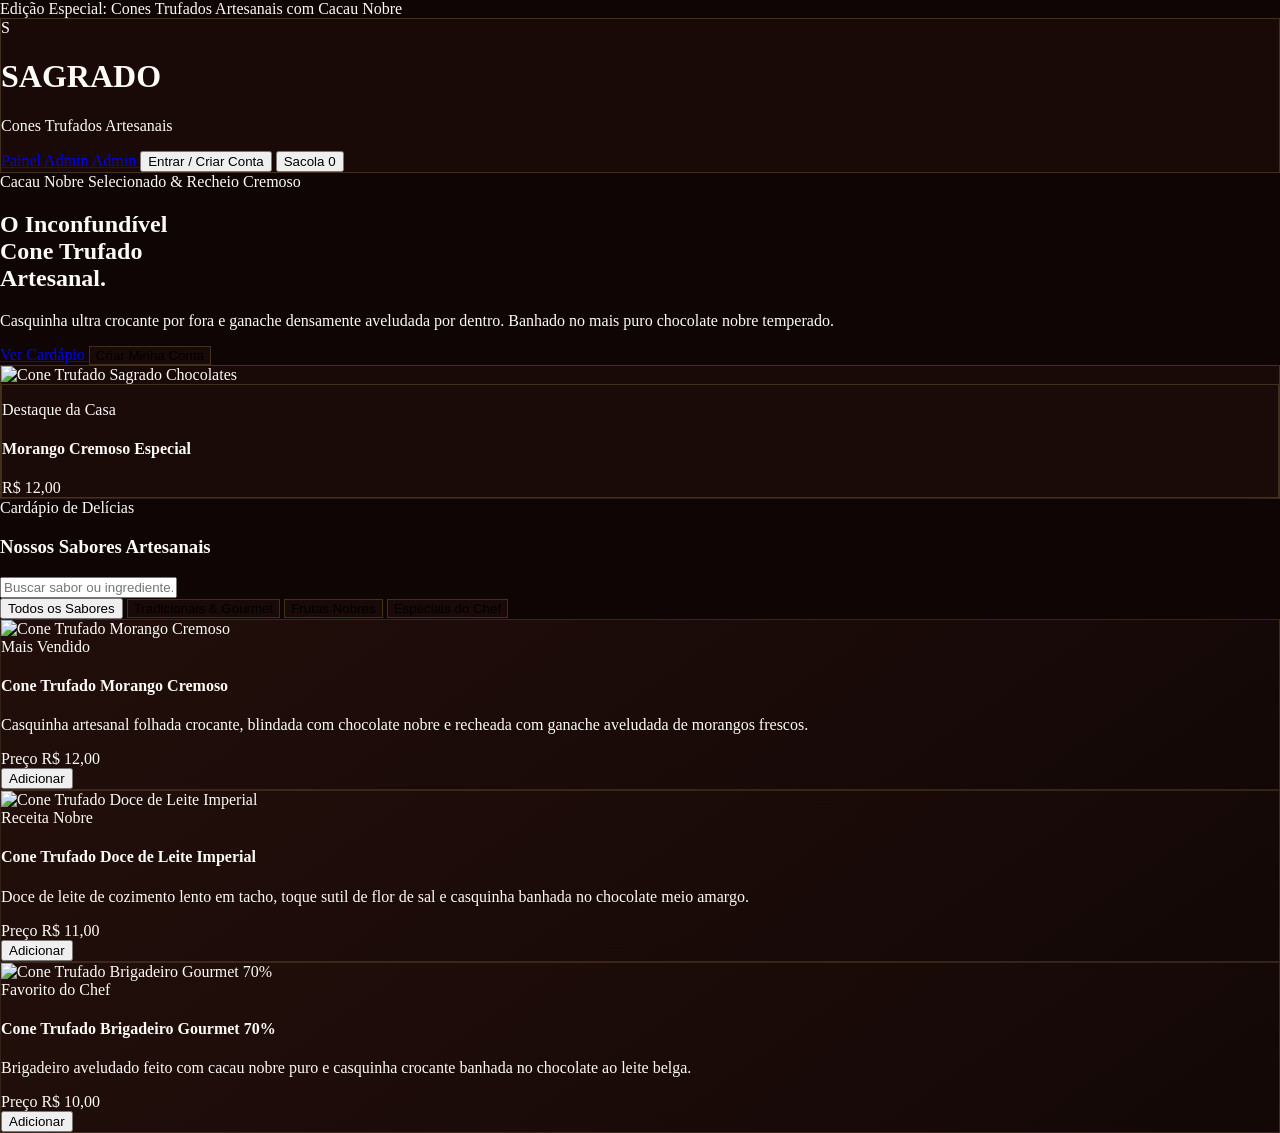
==== commit 87771761: "Update index.html" ====
--- a/templates/index.html
+++ b/templates/index.html
@@ -10,7 +10,7 @@
   <link rel="preconnect" href="https://fonts.googleapis.com">
   <link rel="preconnect" href="https://fonts.gstatic.com" crossorigin>
   <link href="https://fonts.googleapis.com/css2?family=Cinzel:wght@500;700;900&family=Inter:wght@300;400;500;600;700&display=swap" rel="stylesheet">
-  <!-- Lucide Icons -->
+  <!-- Lucide Icons (Mesma versao comprovada do Admin) -->
   <script src="https://unpkg.com/lucide@latest"></script>
 
   <script>
@@ -47,10 +47,25 @@
   </script>
 
   <style>
+    *, *::before, *::after {
+      box-sizing: border-box;
+    }
     html, body { 
       font-size: 16px; 
       background-color: #0e0504;
       color: #FDFBF7;
+      overflow-x: hidden;
+      width: 100%;
+      max-width: 100vw;
+      margin: 0;
+      padding: 0;
+    }
+    .no-scrollbar::-webkit-scrollbar {
+      display: none;
+    }
+    .no-scrollbar {
+      -ms-overflow-style: none;
+      scrollbar-width: none;
     }
     ::-webkit-scrollbar { width: 8px; height: 8px; }
     ::-webkit-scrollbar-track { background: #120705; }
@@ -97,70 +112,73 @@
 <body class="bg-brand-dark text-brand-cream font-sans antialiased selection:bg-brand-gold selection:text-brand-dark min-h-screen flex flex-col">
 
   <!-- Faixa Promocional Superior -->
-  <div class="bg-gradient-to-r from-brand-ruby via-brand-surface to-brand-ruby text-brand-gold text-xs py-2.5 px-4 text-center font-medium border-b border-brand-gold/20 flex items-center justify-center gap-2">
-    <span class="w-2.5 h-2.5 rounded-full bg-brand-gold animate-pulse"></span>
-    <span class="text-sm">Edição Especial: Cones Trufados Artesanais com Cacau Nobre</span>
+  <div class="bg-gradient-to-r from-brand-ruby via-brand-surface to-brand-ruby text-brand-gold text-xs py-2 px-3 sm:py-2.5 sm:px-4 text-center font-medium border-b border-brand-gold/20 flex items-center justify-center gap-2 w-full">
+    <span class="w-2 h-2 rounded-full bg-brand-gold animate-pulse shrink-0"></span>
+    <span class="text-xs sm:text-sm">Edição Especial: Cones Trufados Artesanais com Cacau Nobre</span>
   </div>
 
   <!-- Header Superior -->
-  <header class="sticky top-0 z-40 glass-panel border-b border-brand-gold/20">
-    <div class="max-w-7xl mx-auto px-4 sm:px-6 lg:px-8 h-20 flex items-center justify-between">
+  <header class="sticky top-0 z-40 glass-panel border-b border-brand-gold/20 w-full">
+    <div class="max-w-7xl mx-auto px-3 sm:px-6 lg:px-8 h-16 sm:h-20 flex items-center justify-between gap-2">
       
       <!-- Logo -->
-      <div class="flex items-center gap-3 cursor-pointer" onclick="window.scrollTo({ top: 0, behavior: 'smooth' })">
-        <div class="w-12 h-12 rounded-full bg-gradient-to-br from-brand-gold via-brand-goldDark to-brand-ruby flex items-center justify-center shadow-glow-gold border border-brand-gold/40">
-          <span class="font-serif font-black text-brand-dark text-2xl">S</span>
+      <div class="flex items-center gap-2 sm:gap-3 cursor-pointer shrink-0" onclick="window.scrollTo({ top: 0, behavior: 'smooth' })">
+        <div class="w-10 h-10 sm:w-12 sm:h-12 rounded-full bg-gradient-to-br from-brand-gold via-brand-goldDark to-brand-ruby flex items-center justify-center shadow-glow-gold border border-brand-gold/40 shrink-0">
+          <span class="font-serif font-black text-brand-dark text-xl sm:text-2xl">S</span>
         </div>
         <div>
-          <h1 class="font-serif text-xl sm:text-2xl font-bold tracking-widest text-transparent bg-clip-text bg-gradient-to-r from-brand-gold via-brand-goldLight to-brand-gold">
+          <h1 class="font-serif text-lg sm:text-2xl font-bold tracking-wider sm:tracking-widest text-transparent bg-clip-text bg-gradient-to-r from-brand-gold via-brand-goldLight to-brand-gold leading-tight">
             SAGRADO
           </h1>
-          <p class="text-xs tracking-[0.25em] text-brand-muted uppercase">Cones Trufados Artesanais</p>
+          <p class="hidden sm:block text-[10px] sm:text-xs tracking-[0.2em] sm:tracking-[0.25em] text-brand-muted uppercase">Cones Trufados Artesanais</p>
         </div>
       </div>
 
       <!-- Navegação / Ações -->
-      <nav class="flex items-center gap-2 sm:gap-3">
-        <a href="/admin" class="flex items-center gap-2 px-3.5 py-2.5 rounded-xl text-xs sm:text-sm font-semibold text-brand-muted hover:text-brand-gold hover:bg-brand-gold/10 transition border border-transparent hover:border-brand-gold/30">
-          <i data-lucide="layout-dashboard" class="w-4 h-4"></i>
-          <span>Painel Admin</span>
+      <nav class="flex items-center gap-1.5 sm:gap-3 shrink-0">
+        <a href="/admin" title="Painel Admin" class="flex items-center gap-1.5 px-2.5 sm:px-3.5 py-2 sm:py-2.5 rounded-xl text-xs sm:text-sm font-semibold text-brand-muted hover:text-brand-gold hover:bg-brand-gold/10 transition border border-transparent hover:border-brand-gold/30 shrink-0">
+          <i data-lucide="layout-dashboard" class="w-4 h-4 shrink-0"></i>
+          <span class="hidden md:inline">Painel Admin</span>
+          <span class="hidden sm:inline md:hidden">Admin</span>
         </a>
 
         <!-- Botão Conta -->
-        <button type="button" id="btn-conta" onclick="clicarBotaoConta()" class="relative flex items-center gap-2 px-4 py-2.5 rounded-xl text-sm font-semibold text-brand-cream hover:text-brand-gold hover:bg-brand-card transition border border-brand-border">
-          <i data-lucide="user" class="w-4 h-4 text-brand-gold"></i>
-          <span id="label-conta">Entrar / Criar Conta</span>
-          <span id="badge-alerta-fiado" style="display:none;" class="w-3 h-3 rounded-full bg-amber-400 absolute -top-1 -right-1 animate-ping"></span>
+        <button type="button" id="btn-conta" onclick="clicarBotaoConta()" title="Minha Conta" class="relative flex items-center gap-1.5 px-2.5 sm:px-4 py-2 sm:py-2.5 rounded-xl text-xs sm:text-sm font-semibold text-brand-cream hover:text-brand-gold hover:bg-brand-card transition border border-brand-border shrink-0">
+          <i data-lucide="user" class="w-4 h-4 text-brand-gold shrink-0"></i>
+          <span id="label-conta" class="hidden sm:inline">Entrar / Criar Conta</span>
+          <span id="badge-alerta-fiado" style="display:none;" class="w-2.5 h-2.5 rounded-full bg-amber-400 absolute -top-1 -right-1 animate-ping"></span>
         </button>
 
         <!-- Botão Sacola -->
-        <button type="button" id="btn-sacola-header" onclick="abrirCarrinho()" class="btn-shimmer relative flex items-center gap-2.5 px-4 py-2.5 rounded-xl text-sm bg-gradient-to-r from-brand-goldDark to-brand-gold text-brand-dark font-bold shadow-glow-gold hover:brightness-110 active:scale-95 transition">
-          <i data-lucide="shopping-bag" class="w-5 h-5"></i>
+        <button type="button" id="btn-sacola-header" onclick="abrirCarrinho()" title="Sacola de Compras" class="btn-shimmer relative flex items-center gap-1.5 sm:gap-2.5 px-2.5 sm:px-4 py-2 sm:py-2.5 rounded-xl text-xs sm:text-sm bg-gradient-to-r from-brand-goldDark to-brand-gold text-brand-dark font-bold shadow-glow-gold hover:brightness-110 active:scale-95 transition shrink-0">
+          <i data-lucide="shopping-bag" class="w-4 h-4 sm:w-5 sm:h-5 shrink-0"></i>
           <span class="hidden sm:inline">Sacola</span>
-          <span id="cart-count-badge" class="bg-brand-dark text-brand-gold text-xs font-black px-2.5 py-0.5 rounded-full border border-brand-gold/40">0</span>
+          <span id="cart-count-badge" class="bg-brand-dark text-brand-gold text-[10px] sm:text-xs font-black px-1.5 sm:px-2 py-0.5 rounded-full border border-brand-gold/40">0</span>
         </button>
       </nav>
     </div>
   </header>
 
   <!-- Banner de Fiado Pendente -->
-  <div id="banner-aviso-fiado" style="display:none;" class="bg-amber-950/90 border-b border-amber-600/40 px-4 py-3 text-center text-sm text-amber-200 flex items-center justify-center gap-3">
-    <i data-lucide="alert-circle" class="w-5 h-5 text-amber-400 shrink-0"></i>
-    <span>Você possui um débito pendente de <strong id="banner-valor-fiado" class="text-amber-300 font-bold">R$ 0,00</strong>.</span>
-    <button type="button" onclick="abrirModalMinhaConta()" class="underline text-amber-300 font-bold hover:text-white ml-2">Pagar com PIX agora</button>
+  <div id="banner-aviso-fiado" style="display:none;" class="bg-amber-950/90 border-b border-amber-600/40 px-4 py-2.5 sm:py-3 text-center text-xs sm:text-sm text-amber-200 flex flex-col sm:flex-row items-center justify-center gap-1.5 sm:gap-3 w-full">
+    <div class="flex items-center gap-2">
+      <i data-lucide="alert-circle" class="w-4 h-4 sm:w-5 sm:h-5 text-amber-400 shrink-0"></i>
+      <span>Você possui um débito pendente de <strong id="banner-valor-fiado" class="text-amber-300 font-bold">R$ 0,00</strong>.</span>
+    </div>
+    <button type="button" onclick="abrirModalMinhaConta()" class="underline text-amber-300 font-bold hover:text-white sm:ml-2">Pagar com PIX agora</button>
   </div>
 
   <!-- Hero Section -->
-  <section class="relative overflow-hidden pt-12 pb-20 border-b border-brand-gold/15 bg-gradient-to-b from-brand-surface via-brand-dark to-brand-dark">
-    <div class="max-w-7xl mx-auto px-4 sm:px-6 lg:px-8 relative z-10">
-      <div class="grid grid-cols-1 lg:grid-cols-12 gap-12 items-center">
+  <section class="relative overflow-hidden pt-8 sm:pt-12 pb-14 sm:pb-20 border-b border-brand-gold/15 bg-gradient-to-b from-brand-surface via-brand-dark to-brand-dark w-full">
+    <div class="max-w-7xl mx-auto px-4 sm:px-6 lg:px-8 relative z-10 w-full">
+      <div class="grid grid-cols-1 lg:grid-cols-12 gap-8 lg:gap-12 items-center">
         <div class="lg:col-span-7 text-center lg:text-left">
-          <div class="inline-flex items-center gap-2 px-4 py-2 rounded-full bg-brand-gold/10 border border-brand-gold/30 text-brand-gold text-xs font-semibold uppercase mb-6 backdrop-blur-sm">
-            <i data-lucide="sparkles" class="w-4 h-4"></i>
-            <span>Cacau Nobre Selecionado & Recheio Cremoso</span>
-          </div>
-
-          <h2 class="font-serif text-4xl sm:text-5xl lg:text-6xl font-bold tracking-tight text-brand-cream leading-[1.15] mb-6">
+          <div class="inline-flex items-center gap-2 px-3 sm:px-4 py-1.5 sm:py-2 rounded-full bg-brand-gold/10 border border-brand-gold/30 text-brand-gold text-[11px] sm:text-xs font-semibold uppercase mb-4 sm:mb-6 backdrop-blur-sm max-w-full">
+            <i data-lucide="sparkles" class="w-3.5 h-3.5 sm:w-4 sm:h-4 shrink-0"></i>
+            <span class="truncate">Cacau Nobre Selecionado & Recheio Cremoso</span>
+          </div>
+
+          <h2 class="font-serif text-3xl sm:text-5xl lg:text-6xl font-bold tracking-tight text-brand-cream leading-[1.15] mb-4 sm:mb-6">
             O Inconfundível <br />
             <span class="text-transparent bg-clip-text bg-gradient-to-r from-brand-gold via-brand-goldLight to-amber-400">
               Cone Trufado
@@ -168,38 +186,38 @@
             Artesanal.
           </h2>
 
-          <p class="text-brand-muted text-base sm:text-lg max-w-xl mx-auto lg:mx-0 leading-relaxed mb-8">
+          <p class="text-brand-muted text-sm sm:text-lg max-w-xl mx-auto lg:mx-0 leading-relaxed mb-6 sm:mb-8 px-1 sm:px-0">
             Casquinha ultra crocante por fora e ganache densamente aveludada por dentro. Banhado no mais puro chocolate nobre temperado.
           </p>
 
-          <div class="flex flex-wrap items-center justify-center lg:justify-start gap-4">
-            <a href="#catalogo" class="btn-shimmer px-7 py-3.5 rounded-xl bg-gradient-to-r from-brand-ruby to-brand-rubyLight text-brand-cream font-semibold shadow-glow-ruby hover:brightness-110 transition flex items-center gap-2 text-base">
+          <div class="flex flex-col sm:flex-row items-stretch sm:items-center justify-center lg:justify-start gap-3 sm:gap-4 max-w-md mx-auto lg:mx-0">
+            <a href="#catalogo" class="btn-shimmer px-6 py-3 sm:px-7 sm:py-3.5 rounded-xl bg-gradient-to-r from-brand-ruby to-brand-rubyLight text-brand-cream font-semibold shadow-glow-ruby hover:brightness-110 transition flex items-center justify-center gap-2 text-sm sm:text-base">
               <span>Ver Cardápio</span>
               <i data-lucide="arrow-right" class="w-4 h-4"></i>
             </a>
 
-            <button type="button" id="hero-btn-acao" onclick="clicarBotaoConta()" class="px-6 py-3.5 rounded-xl glass-panel text-brand-gold font-semibold hover:bg-brand-gold/10 transition border border-brand-gold/30 flex items-center gap-2 text-base">
-              <i data-lucide="user-plus" class="w-5 h-5"></i>
+            <button type="button" id="hero-btn-acao" onclick="clicarBotaoConta()" class="px-5 py-3 sm:px-6 sm:py-3.5 rounded-xl glass-panel text-brand-gold font-semibold hover:bg-brand-gold/10 transition border border-brand-gold/30 flex items-center justify-center gap-2 text-sm sm:text-base">
+              <i data-lucide="user-plus" class="w-4 h-4 sm:w-5 sm:h-5"></i>
               <span>Criar Minha Conta</span>
             </button>
           </div>
         </div>
 
-        <div class="lg:col-span-5 flex justify-center">
-          <div class="relative group w-full max-w-md">
+        <div class="lg:col-span-5 flex justify-center w-full">
+          <div class="relative group w-full max-w-sm sm:max-w-md">
             <div class="absolute -inset-1 bg-gradient-to-r from-brand-gold via-brand-ruby to-brand-gold rounded-2xl blur-lg opacity-40 group-hover:opacity-75 transition duration-500"></div>
-            <div class="relative rounded-2xl overflow-hidden glass-panel border border-brand-gold/40 p-3 shadow-2xl">
-              <div class="relative h-80 sm:h-96 rounded-xl overflow-hidden">
+            <div class="relative rounded-2xl overflow-hidden glass-panel border border-brand-gold/40 p-2.5 sm:p-3 shadow-2xl">
+              <div class="relative h-72 sm:h-96 rounded-xl overflow-hidden">
                 <img src="https://images.unsplash.com/photo-1549007994-cb92caebd54b?auto=format&fit=crop&w=800&q=85"
                      alt="Cone Trufado Sagrado Chocolates"
                      class="w-full h-full object-cover group-hover:scale-105 transition duration-700">
                 <div class="absolute inset-0 bg-gradient-to-t from-brand-dark/90 via-transparent to-transparent opacity-80"></div>
-                <div class="absolute bottom-4 left-4 right-4 p-4 rounded-xl glass-panel border border-brand-gold/20 flex items-center justify-between">
-                  <div>
-                    <p class="text-xs text-brand-gold uppercase tracking-wider font-semibold">Destaque da Casa</p>
-                    <h4 class="font-serif text-base font-bold text-brand-cream">Morango Cremoso Especial</h4>
+                <div class="absolute bottom-3 left-3 right-3 sm:bottom-4 sm:left-4 sm:right-4 p-3 sm:p-4 rounded-xl glass-panel border border-brand-gold/20 flex items-center justify-between gap-2">
+                  <div class="min-w-0">
+                    <p class="text-[10px] sm:text-xs text-brand-gold uppercase tracking-wider font-semibold truncate">Destaque da Casa</p>
+                    <h4 class="font-serif text-sm sm:text-base font-bold text-brand-cream truncate">Morango Cremoso Especial</h4>
                   </div>
-                  <span class="px-3.5 py-1.5 rounded-full bg-brand-gold text-brand-dark font-black text-sm">
+                  <span class="px-2.5 py-1 sm:px-3.5 sm:py-1.5 rounded-full bg-brand-gold text-brand-dark font-black text-xs sm:text-sm shrink-0">
                     R$ 12,00
                   </span>
                 </div>
@@ -212,26 +230,26 @@
   </section>
 
   <!-- Filtros e Catálogo -->
-  <section id="catalogo" class="max-w-7xl mx-auto px-4 sm:px-6 lg:px-8 pt-16 pb-6 w-full">
-    <div class="flex flex-col md:flex-row md:items-end justify-between gap-6 mb-8">
+  <section id="catalogo" class="max-w-7xl mx-auto px-4 sm:px-6 lg:px-8 pt-12 sm:pt-16 pb-6 w-full">
+    <div class="flex flex-col md:flex-row md:items-end justify-between gap-4 sm:gap-6 mb-6 sm:mb-8">
       <div>
         <span class="text-brand-gold text-xs font-semibold tracking-widest uppercase">Cardápio de Delícias</span>
-        <h3 class="font-serif text-3xl font-bold text-brand-cream mt-1">Nossos Sabores Artesanais</h3>
+        <h3 class="font-serif text-2xl sm:text-3xl font-bold text-brand-cream mt-1">Nossos Sabores Artesanais</h3>
       </div>
 
       <div class="relative w-full md:w-80">
-        <i data-lucide="search" class="w-5 h-5 absolute left-3.5 top-1/2 -translate-y-1/2 text-brand-muted"></i>
+        <i data-lucide="search" class="w-4 h-4 sm:w-5 sm:h-5 absolute left-3.5 top-1/2 -translate-y-1/2 text-brand-muted"></i>
         <input type="text" id="campo-busca" oninput="filtrarCardapio()" placeholder="Buscar sabor ou ingrediente..."
-               class="w-full pl-11 pr-4 py-3 rounded-xl bg-brand-surface border border-brand-border text-brand-cream placeholder-brand-muted text-sm focus:outline-none focus:border-brand-gold transition" />
+               class="w-full pl-10 sm:pl-11 pr-4 py-2.5 sm:py-3 rounded-xl bg-brand-surface border border-brand-border text-brand-cream placeholder-brand-muted text-sm focus:outline-none focus:border-brand-gold transition" />
       </div>
     </div>
 
     <!-- Categorias -->
-    <div class="flex items-center gap-2 overflow-x-auto pb-4">
-      <button type="button" onclick="selecionarCategoria('todos')" id="cat-todos" class="btn-categoria px-4 py-2.5 rounded-xl text-sm font-semibold transition whitespace-nowrap bg-brand-gold text-brand-dark shadow-glow-gold">Todos os Sabores</button>
-      <button type="button" onclick="selecionarCategoria('classicos')" id="cat-classicos" class="btn-categoria px-4 py-2.5 rounded-xl text-sm font-semibold transition whitespace-nowrap glass-panel text-brand-muted hover:text-brand-cream">Tradicionais & Gourmet</button>
-      <button type="button" onclick="selecionarCategoria('frutados')" id="cat-frutados" class="btn-categoria px-4 py-2.5 rounded-xl text-sm font-semibold transition whitespace-nowrap glass-panel text-brand-muted hover:text-brand-cream">Frutas Nobres</button>
-      <button type="button" onclick="selecionarCategoria('exclusivos')" id="cat-exclusivos" class="btn-categoria px-4 py-2.5 rounded-xl text-sm font-semibold transition whitespace-nowrap glass-panel text-brand-muted hover:text-brand-cream">Especiais do Chef</button>
+    <div class="flex items-center gap-2 overflow-x-auto pb-4 max-w-full no-scrollbar">
+      <button type="button" onclick="selecionarCategoria('todos')" id="cat-todos" class="btn-categoria px-3.5 sm:px-4 py-2 sm:py-2.5 rounded-xl text-xs sm:text-sm font-semibold transition whitespace-nowrap bg-brand-gold text-brand-dark shadow-glow-gold shrink-0">Todos os Sabores</button>
+      <button type="button" onclick="selecionarCategoria('classicos')" id="cat-classicos" class="btn-categoria px-3.5 sm:px-4 py-2 sm:py-2.5 rounded-xl text-xs sm:text-sm font-semibold transition whitespace-nowrap glass-panel text-brand-muted hover:text-brand-cream shrink-0">Tradicionais & Gourmet</button>
+      <button type="button" onclick="selecionarCategoria('frutados')" id="cat-frutados" class="btn-categoria px-3.5 sm:px-4 py-2 sm:py-2.5 rounded-xl text-xs sm:text-sm font-semibold transition whitespace-nowrap glass-panel text-brand-muted hover:text-brand-cream shrink-0">Frutas Nobres</button>
+      <button type="button" onclick="selecionarCategoria('exclusivos')" id="cat-exclusivos" class="btn-categoria px-3.5 sm:px-4 py-2 sm:py-2.5 rounded-xl text-xs sm:text-sm font-semibold transition whitespace-nowrap glass-panel text-brand-muted hover:text-brand-cream shrink-0">Especiais do Chef</button>
     </div>
   </section>
 
@@ -244,7 +262,7 @@
 
   <!-- ================= MODAL: DETALHES DO PRODUTO (QUICK VIEW COM ATÉ 4 FOTOS) ================= -->
   <div id="modal-produto" style="display:none;" class="fixed inset-0 z-50 flex items-center justify-center p-4 bg-black/85 backdrop-blur-md">
-    <div class="relative w-full max-w-2xl glass-panel rounded-3xl p-6 sm:p-8 border border-brand-gold/40 shadow-2xl">
+    <div class="relative w-full max-w-2xl glass-panel rounded-3xl p-5 sm:p-8 border border-brand-gold/40 shadow-2xl max-h-[90vh] overflow-y-auto">
       <button type="button" onclick="fecharModalProduto()" class="absolute top-4 right-4 text-brand-muted hover:text-brand-cream">
         <i data-lucide="x" class="w-6 h-6"></i>
       </button>
@@ -277,7 +295,7 @@
 
   <!-- ================= MODAL: CRIAR CONTA OU ENTRAR ================= -->
   <div id="modal-auth" style="display:none;" class="fixed inset-0 z-50 flex items-center justify-center p-4 bg-black/85 backdrop-blur-md">
-    <div class="relative w-full max-w-md glass-panel rounded-3xl p-6 sm:p-8 border border-brand-gold/40 shadow-2xl">
+    <div class="relative w-full max-w-md glass-panel rounded-3xl p-5 sm:p-8 border border-brand-gold/40 shadow-2xl max-h-[90vh] overflow-y-auto">
       <button type="button" onclick="fecharModalAuth()" class="absolute top-4 right-4 text-brand-muted hover:text-brand-cream">
         <i data-lucide="x" class="w-6 h-6"></i>
       </button>
@@ -391,7 +409,7 @@
 
   <!-- ================= MODAL: PAGAR COM PIX E ANEXAR COMPROVANTE ================= -->
   <div id="modal-pagar-pix" style="display:none;" class="fixed inset-0 z-50 flex items-center justify-center p-4 bg-black/90 backdrop-blur-md">
-    <div class="relative w-full max-w-md glass-panel rounded-3xl p-6 sm:p-8 border border-brand-gold/40 shadow-2xl">
+    <div class="relative w-full max-w-md glass-panel rounded-3xl p-5 sm:p-8 border border-brand-gold/40 shadow-2xl max-h-[90vh] overflow-y-auto">
       <button type="button" onclick="fecharModalPagarPix()" class="absolute top-4 right-4 text-brand-muted hover:text-brand-cream">
         <i data-lucide="x" class="w-6 h-6"></i>
       </button>
@@ -489,7 +507,7 @@
           </div>
 
           <button type="button" onclick="finalizarPedidoWhatsApp()" class="btn-shimmer w-full py-3.5 rounded-xl bg-[#25D366] hover:bg-[#1EBE5D] text-black font-bold text-sm flex items-center justify-center gap-2 shadow-lg transition">
-            <i data-lucide="message-circle" class="w-4 h-4"></i>
+            <i data-lucide="message-circle" class="w-5 h-5"></i>
             <span>Pedir no WhatsApp</span>
           </button>
         </div>
@@ -498,10 +516,11 @@
   </div>
 
   <!-- Toasts -->
-  <div id="toast-container" class="fixed bottom-5 right-5 z-50 flex flex-col gap-2.5 pointer-events-none"></div>
+  <div id="toast-container" class="fixed bottom-4 right-4 left-4 sm:left-auto sm:bottom-6 sm:right-6 z-50 flex flex-col gap-2.5 pointer-events-none max-w-sm ml-auto"></div>
 
   <!-- JAVASCRIPT ULTRA ROBUSTO (VANILLA JS - ZERO BABEL, ZERO REACT) -->
   <script>
+    // Armazenamento seguro a prova de falhas
     function safeGet(key, fallback) {
       try {
         const val = localStorage.getItem(key);
@@ -518,6 +537,7 @@
       } catch (e) {}
     }
 
+    // PRODUTOS PADRAO INICIAIS
     const PRODUTOS_PADRAO = [
       {
         id: 1,
@@ -582,6 +602,7 @@
       setTimeout(() => toast.remove(), 4000);
     }
 
+    // Inicializacao imediata
     function iniciarPagina() {
       atualizarEstadoUsuario();
       renderizarProdutos();
@@ -844,15 +865,23 @@
     function finalizarPedidoWhatsApp() {
       if (carrinho.length === 0) return showToast("A sacola está vazia.");
       const subtotal = carrinho.reduce((acc, i) => acc + (i.preco * i.quantidade), 0);
-      let texto = `*Olá, Sagrado Chocolates! Gostaria de fazer um pedido artesanal:*\n\n`;
+      let texto = `*Olá, Sagrado Chocolates! Gostaria de fazer um pedido artesanal:*
+
+`;
       if (usuarioLogado) {
-        texto += `*Cliente:* ${usuarioLogado.nome} (${usuarioLogado.email})\n\n`;
+        texto += `*Cliente:* ${usuarioLogado.nome} (${usuarioLogado.email})
+
+`;
       }
       carrinho.forEach(item => {
-        texto += `• ${item.quantidade}x ${item.nome} - R$ ${(item.preco * item.quantidade).toFixed(2).replace('.', ',')}\n`;
+        texto += `• ${item.quantidade}x ${item.nome} - R$ ${(item.preco * item.quantidade).toFixed(2).replace('.', ',')}
+`;
       });
-      texto += `\n*Total do Pedido: R$ ${subtotal.toFixed(2).replace('.', ',')}*`;
-      texto += `\n\nPor favor, confirmem a disponibilidade!`;
+      texto += `
+*Total do Pedido: R$ ${subtotal.toFixed(2).replace('.', ',')}*`;
+      texto += `
+
+Por favor, confirmem a disponibilidade!`;
 
       window.open(`https://wa.me/5516999999999?text=${encodeURIComponent(texto)}`, '_blank');
       carrinho = [];
@@ -984,12 +1013,15 @@
       const labelConta = document.getElementById('label-conta');
       const heroBtn = document.getElementById('hero-btn-acao');
 
+      const btnConta = document.getElementById('btn-conta');
       if (usuarioLogado) {
         if (labelConta) labelConta.innerText = `Olá, ${usuarioLogado.nome.split(' ')[0]}`;
+        if (btnConta) btnConta.title = `Minha Conta (${usuarioLogado.nome})`;
         if (heroBtn) heroBtn.innerHTML = `<i data-lucide="receipt" class="w-5 h-5"></i><span>Meus Fiados / Débitos</span>`;
         carregarMeusFiados();
       } else {
         if (labelConta) labelConta.innerText = 'Entrar / Criar Conta';
+        if (btnConta) btnConta.title = 'Entrar / Criar Conta';
         if (heroBtn) heroBtn.innerHTML = `<i data-lucide="user-plus" class="w-5 h-5"></i><span>Criar Minha Conta</span>`;
         const banner = document.getElementById('banner-aviso-fiado');
         const badge = document.getElementById('badge-alerta-fiado');
@@ -1180,6 +1212,7 @@
       }
     }
 
+    // Exportacao explicita para o escopo global (garantia de funcionamento dos onclicks)
     window.clicarBotaoConta = clicarBotaoConta;
     window.abrirModalAuth = abrirModalAuth;
     window.fecharModalAuth = fecharModalAuth;
@@ -1208,3 +1241,4 @@
   </script>
 </body>
 </html>
+
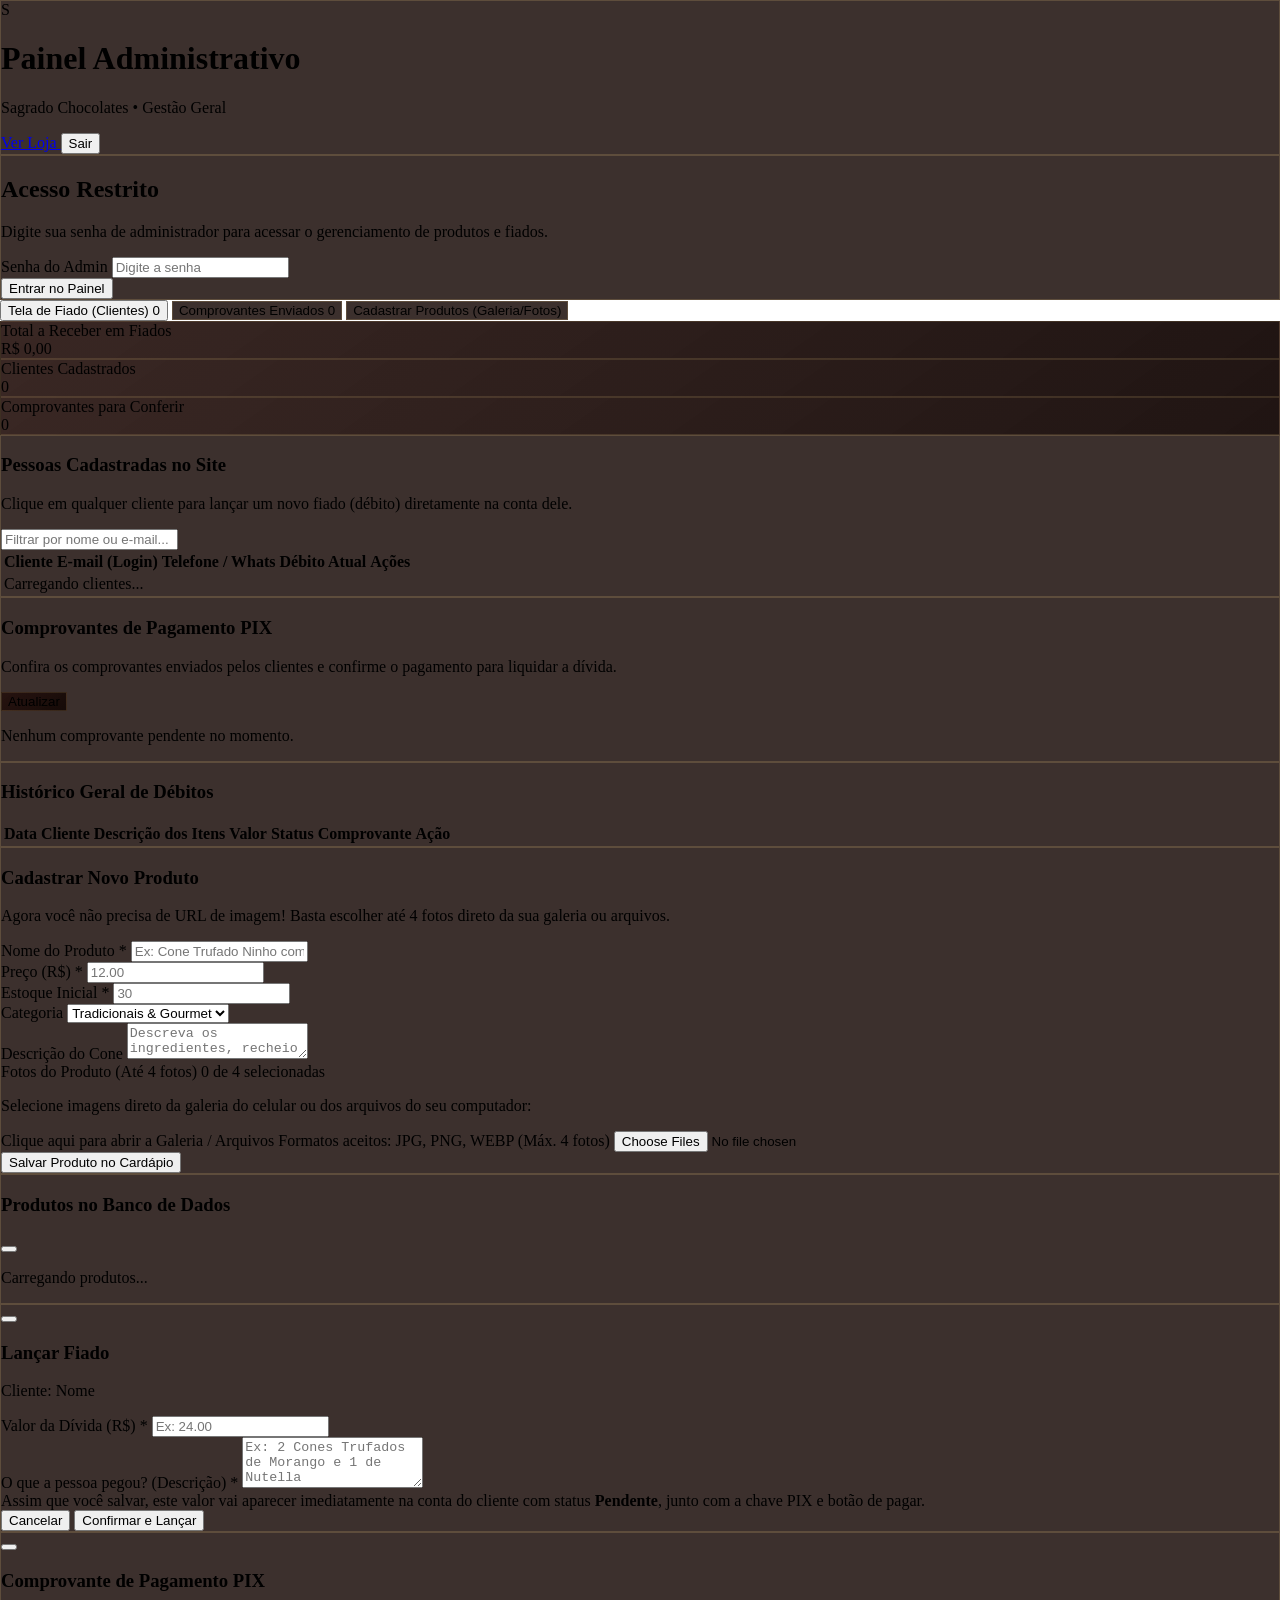
==== commit 25e67545: "Update index.html" ====
--- a/templates/index.html
+++ b/templates/index.html
@@ -1,1244 +1,885 @@
 <!DOCTYPE html>
-<html lang="pt-BR" class="dark">
+<html lang="pt-BR">
 <head>
-  <meta charset="UTF-8">
-  <meta name="viewport" content="width=device-width, initial-scale=1.0">
-  <title>Sagrado Chocolates | Cones Trufados Artesanais</title>
-  <!-- Tailwind CSS CDN -->
-  <script src="https://cdn.tailwindcss.com"></script>
-  <!-- Google Fonts: Cinzel & Inter -->
-  <link rel="preconnect" href="https://fonts.googleapis.com">
-  <link rel="preconnect" href="https://fonts.gstatic.com" crossorigin>
-  <link href="https://fonts.googleapis.com/css2?family=Cinzel:wght@500;700;900&family=Inter:wght@300;400;500;600;700&display=swap" rel="stylesheet">
-  <!-- Lucide Icons (Mesma versao comprovada do Admin) -->
-  <script src="https://unpkg.com/lucide@latest"></script>
-
-  <script>
-    tailwind.config = {
-      darkMode: 'class',
-      theme: {
-        extend: {
-          colors: {
-            brand: {
-              dark: '#0e0504',
-              surface: '#1b0c09',
-              card: '#24100c',
-              border: '#452019',
-              gold: '#E5C07B',
-              goldLight: '#F3E2B8',
-              goldDark: '#B89745',
-              ruby: '#6E121B',
-              rubyLight: '#991B28',
-              cream: '#FDFBF7',
-              muted: '#A99A8E'
-            }
-          },
-          fontFamily: {
-            serif: ['"Cinzel"', 'serif'],
-            sans: ['"Inter"', 'sans-serif']
-          },
-          boxShadow: {
-            'glow-gold': '0 0 25px -5px rgba(229, 192, 123, 0.3)',
-            'glow-ruby': '0 0 30px -5px rgba(153, 27, 40, 0.4)',
+    <meta charset="UTF-8">
+    <meta name="viewport" content="width=device-width, initial-scale=1.0">
+    <title>Painel do Administrador | Sagrado Chocolates</title>
+    <!-- Tailwind CSS CDN -->
+    <script src="https://cdn.tailwindcss.com"></script>
+    <link rel="preconnect" href="https://fonts.googleapis.com">
+    <link rel="preconnect" href="https://fonts.gstatic.com" crossorigin>
+    <link href="https://fonts.googleapis.com/css2?family=Cinzel:wght@500;700;900&family=Inter:wght@300;400;500;600;700&display=swap" rel="stylesheet">
+    <script src="https://unpkg.com/lucide@latest"></script>
+    <script>
+      tailwind.config = {
+        theme: {
+          extend: {
+            colors: {
+              brand: {
+                dark: '#0e0504',
+                surface: '#1b0c09',
+                card: '#24100c',
+                border: '#452019',
+                gold: '#E5C07B',
+                goldLight: '#F3E2B8',
+                goldDark: '#B89745',
+                ruby: '#6E121B',
+                rubyLight: '#991B28',
+                cream: '#FDFBF7',
+                muted: '#A99A8E'
+              }
+            },
+            fontFamily: {
+              serif: ['"Cinzel"', 'serif'],
+              sans: ['"Inter"', 'sans-serif']
+            }
           }
         }
       }
-    }
-  </script>
-
-  <style>
-    *, *::before, *::after {
-      box-sizing: border-box;
-    }
-    html, body { 
-      font-size: 16px; 
-      background-color: #0e0504;
-      color: #FDFBF7;
-      overflow-x: hidden;
-      width: 100%;
-      max-width: 100vw;
-      margin: 0;
-      padding: 0;
-    }
-    .no-scrollbar::-webkit-scrollbar {
-      display: none;
-    }
-    .no-scrollbar {
-      -ms-overflow-style: none;
-      scrollbar-width: none;
-    }
-    ::-webkit-scrollbar { width: 8px; height: 8px; }
-    ::-webkit-scrollbar-track { background: #120705; }
-    ::-webkit-scrollbar-thumb { background: #3e1b14; border-radius: 9999px; border: 1px solid rgba(229, 192, 123, 0.2); }
-    ::-webkit-scrollbar-thumb:hover { background: #B89745; }
-
-    .glass-panel {
-      background: rgba(27, 12, 9, 0.9);
-      backdrop-filter: blur(16px);
-      border: 1px solid rgba(229, 192, 123, 0.2);
-    }
-    .glass-card {
-      background: linear-gradient(145deg, rgba(36, 16, 12, 0.9) 0%, rgba(20, 8, 6, 0.95) 100%);
-      backdrop-filter: blur(12px);
-      border: 1px solid rgba(229, 192, 123, 0.15);
-      transition: all 0.3s cubic-bezier(0.16, 1, 0.3, 1);
-    }
-    .glass-card:hover {
-      border-color: rgba(229, 192, 123, 0.45);
-      transform: translateY(-4px);
-      box-shadow: 0 16px 32px -8px rgba(0, 0, 0, 0.7), 0 0 20px rgba(229, 192, 123, 0.15);
-    }
-
-    .btn-shimmer {
-      position: relative;
-      overflow: hidden;
-    }
-    .btn-shimmer::after {
-      content: '';
-      position: absolute;
-      top: 0; right: 0; bottom: 0; left: 0;
-      transform: translateX(-100%);
-      background: linear-gradient(90deg, transparent 0, rgba(255, 255, 255, 0.2) 50%, transparent 100%);
-      animation: shimmer 3.5s infinite;
-    }
-    @keyframes shimmer { 100% { transform: translateX(100%); } }
-
-    button, a {
-      cursor: pointer;
-      -webkit-tap-highlight-color: transparent;
-    }
-  </style>
+    </script>
+    <style>
+      *, *::before, *::after {
+        box-sizing: border-box;
+      }
+      html, body {
+        overflow-x: hidden;
+        width: 100%;
+        max-width: 100vw;
+        margin: 0;
+        padding: 0;
+      }
+      .glass-panel {
+        background: rgba(27, 12, 9, 0.85);
+        backdrop-filter: blur(16px);
+        border: 1px solid rgba(229, 192, 123, 0.2);
+      }
+      .glass-card {
+        background: linear-gradient(145deg, rgba(36, 16, 12, 0.9) 0%, rgba(20, 8, 6, 0.95) 100%);
+        border: 1px solid rgba(229, 192, 123, 0.15);
+      }
+    </style>
 </head>
-<body class="bg-brand-dark text-brand-cream font-sans antialiased selection:bg-brand-gold selection:text-brand-dark min-h-screen flex flex-col">
-
-  <!-- Faixa Promocional Superior -->
-  <div class="bg-gradient-to-r from-brand-ruby via-brand-surface to-brand-ruby text-brand-gold text-xs py-2 px-3 sm:py-2.5 sm:px-4 text-center font-medium border-b border-brand-gold/20 flex items-center justify-center gap-2 w-full">
-    <span class="w-2 h-2 rounded-full bg-brand-gold animate-pulse shrink-0"></span>
-    <span class="text-xs sm:text-sm">Edição Especial: Cones Trufados Artesanais com Cacau Nobre</span>
-  </div>
-
-  <!-- Header Superior -->
-  <header class="sticky top-0 z-40 glass-panel border-b border-brand-gold/20 w-full">
-    <div class="max-w-7xl mx-auto px-3 sm:px-6 lg:px-8 h-16 sm:h-20 flex items-center justify-between gap-2">
-      
-      <!-- Logo -->
-      <div class="flex items-center gap-2 sm:gap-3 cursor-pointer shrink-0" onclick="window.scrollTo({ top: 0, behavior: 'smooth' })">
-        <div class="w-10 h-10 sm:w-12 sm:h-12 rounded-full bg-gradient-to-br from-brand-gold via-brand-goldDark to-brand-ruby flex items-center justify-center shadow-glow-gold border border-brand-gold/40 shrink-0">
-          <span class="font-serif font-black text-brand-dark text-xl sm:text-2xl">S</span>
+<body class="bg-brand-dark text-brand-cream font-sans min-h-screen">
+
+    <!-- Header Admin -->
+    <header class="sticky top-0 z-40 glass-panel border-b border-brand-gold/20 px-4 sm:px-8 py-4 flex items-center justify-between">
+        <div class="flex items-center gap-3">
+            <div class="w-10 h-10 rounded-full bg-gradient-to-br from-brand-gold to-brand-ruby flex items-center justify-center font-serif font-black text-brand-dark">
+                S
+            </div>
+            <div>
+                <h1 class="font-serif text-lg sm:text-xl font-bold text-brand-gold tracking-wider">Painel Administrativo</h1>
+                <p class="text-[10px] text-brand-muted uppercase tracking-widest">Sagrado Chocolates • Gestão Geral</p>
+            </div>
         </div>
-        <div>
-          <h1 class="font-serif text-lg sm:text-2xl font-bold tracking-wider sm:tracking-widest text-transparent bg-clip-text bg-gradient-to-r from-brand-gold via-brand-goldLight to-brand-gold leading-tight">
-            SAGRADO
-          </h1>
-          <p class="hidden sm:block text-[10px] sm:text-xs tracking-[0.2em] sm:tracking-[0.25em] text-brand-muted uppercase">Cones Trufados Artesanais</p>
+        <div class="flex items-center gap-3">
+            <a href="/" target="_blank" class="px-3 py-2 rounded-xl text-xs font-semibold text-brand-muted hover:text-brand-gold border border-brand-border hover:border-brand-gold/40 transition flex items-center gap-2">
+                <i data-lucide="external-link" class="w-3.5 h-3.5"></i>
+                <span class="hidden sm:inline">Ver Loja</span>
+            </a>
+            <button id="btn-sair" onclick="sairAdmin()" class="hidden px-3 py-2 rounded-xl text-xs font-semibold text-rose-300 hover:text-white bg-rose-950/40 border border-rose-800/40 hover:bg-rose-900 transition flex items-center gap-1.5">
+                <i data-lucide="log-out" class="w-3.5 h-3.5"></i>
+                <span>Sair</span>
+            </button>
         </div>
-      </div>
-
-      <!-- Navegação / Ações -->
-      <nav class="flex items-center gap-1.5 sm:gap-3 shrink-0">
-        <a href="/admin" title="Painel Admin" class="flex items-center gap-1.5 px-2.5 sm:px-3.5 py-2 sm:py-2.5 rounded-xl text-xs sm:text-sm font-semibold text-brand-muted hover:text-brand-gold hover:bg-brand-gold/10 transition border border-transparent hover:border-brand-gold/30 shrink-0">
-          <i data-lucide="layout-dashboard" class="w-4 h-4 shrink-0"></i>
-          <span class="hidden md:inline">Painel Admin</span>
-          <span class="hidden sm:inline md:hidden">Admin</span>
-        </a>
-
-        <!-- Botão Conta -->
-        <button type="button" id="btn-conta" onclick="clicarBotaoConta()" title="Minha Conta" class="relative flex items-center gap-1.5 px-2.5 sm:px-4 py-2 sm:py-2.5 rounded-xl text-xs sm:text-sm font-semibold text-brand-cream hover:text-brand-gold hover:bg-brand-card transition border border-brand-border shrink-0">
-          <i data-lucide="user" class="w-4 h-4 text-brand-gold shrink-0"></i>
-          <span id="label-conta" class="hidden sm:inline">Entrar / Criar Conta</span>
-          <span id="badge-alerta-fiado" style="display:none;" class="w-2.5 h-2.5 rounded-full bg-amber-400 absolute -top-1 -right-1 animate-ping"></span>
-        </button>
-
-        <!-- Botão Sacola -->
-        <button type="button" id="btn-sacola-header" onclick="abrirCarrinho()" title="Sacola de Compras" class="btn-shimmer relative flex items-center gap-1.5 sm:gap-2.5 px-2.5 sm:px-4 py-2 sm:py-2.5 rounded-xl text-xs sm:text-sm bg-gradient-to-r from-brand-goldDark to-brand-gold text-brand-dark font-bold shadow-glow-gold hover:brightness-110 active:scale-95 transition shrink-0">
-          <i data-lucide="shopping-bag" class="w-4 h-4 sm:w-5 sm:h-5 shrink-0"></i>
-          <span class="hidden sm:inline">Sacola</span>
-          <span id="cart-count-badge" class="bg-brand-dark text-brand-gold text-[10px] sm:text-xs font-black px-1.5 sm:px-2 py-0.5 rounded-full border border-brand-gold/40">0</span>
-        </button>
-      </nav>
+    </header>
+
+    <main class="max-w-7xl mx-auto px-4 sm:px-6 lg:px-8 py-8">
+
+        <!-- 1. TELA DE LOGIN DO ADMIN -->
+        <div id="secao-login" class="max-w-md mx-auto my-12 glass-panel p-8 rounded-3xl border border-brand-gold/30 shadow-2xl">
+            <div class="w-14 h-14 rounded-2xl bg-brand-gold/10 border border-brand-gold/30 text-brand-gold flex items-center justify-center mx-auto mb-4">
+                <i data-lucide="shield-check" class="w-7 h-7"></i>
+            </div>
+            <h2 class="font-serif text-2xl font-bold text-center text-brand-cream mb-2">Acesso Restrito</h2>
+            <p class="text-xs text-center text-brand-muted mb-6">Digite sua senha de administrador para acessar o gerenciamento de produtos e fiados.</p>
+            
+            <form onsubmit="fazerLoginAdmin(event)" class="space-y-4">
+                <div>
+                    <label class="block text-xs font-semibold text-brand-gold uppercase tracking-wider mb-2">Senha do Admin</label>
+                    <input type="password" id="senha-admin" required placeholder="Digite a senha"
+                           class="w-full px-4 py-3 rounded-xl bg-brand-surface border border-brand-border text-brand-cream placeholder-brand-muted text-sm focus:outline-none focus:border-brand-gold transition">
+                </div>
+                <button type="submit" class="w-full py-3.5 rounded-xl bg-gradient-to-r from-brand-goldDark to-brand-gold text-brand-dark font-bold text-sm hover:brightness-110 active:scale-95 transition shadow-lg">
+                    Entrar no Painel
+                </button>
+            </form>
+        </div>
+
+        <!-- 2. CONTEÚDO DO PAINEL (PROTEGIDO) -->
+        <div id="secao-painel" class="hidden space-y-8">
+
+            <!-- Navegação de Abas -->
+            <div class="flex items-center gap-2 overflow-x-auto pb-2 border-b border-brand-border/60">
+                <button onclick="trocarAba('fiado')" id="tab-btn-fiado" class="px-5 py-3 rounded-2xl text-xs sm:text-sm font-bold flex items-center gap-2 transition bg-brand-gold text-brand-dark shadow-lg">
+                    <i data-lucide="receipt" class="w-4 h-4"></i>
+                    <span>Tela de Fiado (Clientes)</span>
+                    <span id="badge-fiados-pendentes" class="hidden bg-brand-ruby text-white text-[10px] px-2 py-0.5 rounded-full font-black">0</span>
+                </button>
+                <button onclick="trocarAba('comprovantes')" id="tab-btn-comprovantes" class="px-5 py-3 rounded-2xl text-xs sm:text-sm font-bold flex items-center gap-2 transition glass-panel text-brand-muted hover:text-brand-cream">
+                    <i data-lucide="check-circle" class="w-4 h-4"></i>
+                    <span>Comprovantes Enviados</span>
+                    <span id="badge-comprovantes" class="hidden bg-emerald-600 text-white text-[10px] px-2 py-0.5 rounded-full font-black">0</span>
+                </button>
+                <button onclick="trocarAba('produtos')" id="tab-btn-produtos" class="px-5 py-3 rounded-2xl text-xs sm:text-sm font-bold flex items-center gap-2 transition glass-panel text-brand-muted hover:text-brand-cream">
+                    <i data-lucide="package-plus" class="w-4 h-4"></i>
+                    <span>Cadastrar Produtos (Galeria/Fotos)</span>
+                </button>
+            </div>
+
+            <!-- ================= ABA 1: TELA DE FIADO (CLIENTES) ================= -->
+            <div id="aba-fiado" class="space-y-6">
+                <!-- Cards de Resumo -->
+                <div class="grid grid-cols-1 sm:grid-cols-3 gap-4">
+                    <div class="glass-card p-5 rounded-2xl border border-brand-border">
+                        <span class="text-xs text-brand-muted uppercase font-semibold">Total a Receber em Fiados</span>
+                        <div id="resumo-total-fiado" class="font-serif text-3xl font-bold text-brand-gold mt-1">R$ 0,00</div>
+                    </div>
+                    <div class="glass-card p-5 rounded-2xl border border-brand-border">
+                        <span class="text-xs text-brand-muted uppercase font-semibold">Clientes Cadastrados</span>
+                        <div id="resumo-total-clientes" class="font-serif text-3xl font-bold text-brand-cream mt-1">0</div>
+                    </div>
+                    <div class="glass-card p-5 rounded-2xl border border-brand-border">
+                        <span class="text-xs text-brand-muted uppercase font-semibold">Comprovantes para Conferir</span>
+                        <div id="resumo-total-comprovantes" class="font-serif text-3xl font-bold text-emerald-400 mt-1">0</div>
+                    </div>
+                </div>
+
+                <!-- Tabela / Lista de Clientes -->
+                <div class="glass-panel p-6 rounded-3xl border border-brand-border">
+                    <div class="flex flex-col sm:flex-row sm:items-center justify-between gap-4 mb-6">
+                        <div>
+                            <h3 class="font-serif text-xl font-bold text-brand-cream">Pessoas Cadastradas no Site</h3>
+                            <p class="text-xs text-brand-muted">Clique em qualquer cliente para lançar um novo fiado (débito) diretamente na conta dele.</p>
+                        </div>
+                        <div class="relative w-full sm:w-64">
+                            <i data-lucide="search" class="w-4 h-4 absolute left-3 top-1/2 -translate-y-1/2 text-brand-muted"></i>
+                            <input type="text" id="filtro-cliente" oninput="filtrarClientes()" placeholder="Filtrar por nome ou e-mail..."
+                                   class="w-full pl-9 pr-3 py-2 rounded-xl bg-brand-surface border border-brand-border text-xs text-brand-cream placeholder-brand-muted focus:outline-none focus:border-brand-gold">
+                        </div>
+                    </div>
+
+                    <div class="overflow-x-auto rounded-2xl border border-brand-border/60">
+                        <table class="w-full text-left text-sm">
+                            <thead class="bg-brand-surface text-brand-gold text-xs uppercase tracking-wider">
+                                <tr>
+                                    <th class="p-4">Cliente</th>
+                                    <th class="p-4">E-mail (Login)</th>
+                                    <th class="p-4">Telefone / Whats</th>
+                                    <th class="p-4">Débito Atual</th>
+                                    <th class="p-4 text-center">Ações</th>
+                                </tr>
+                            </thead>
+                            <tbody id="lista-clientes-tabela" class="divide-y divide-brand-border/40">
+                                <tr>
+                                    <td colspan="5" class="p-8 text-center text-brand-muted text-xs">Carregando clientes...</td>
+                                </tr>
+                            </tbody>
+                        </table>
+                    </div>
+                </div>
+            </div>
+
+            <!-- ================= ABA 2: COMPROVANTES ENVIADOS ================= -->
+            <div id="aba-comprovantes" class="hidden space-y-6">
+                <div class="glass-panel p-6 rounded-3xl border border-brand-border">
+                    <div class="flex items-center justify-between mb-6">
+                        <div>
+                            <h3 class="font-serif text-xl font-bold text-brand-cream">Comprovantes de Pagamento PIX</h3>
+                            <p class="text-xs text-brand-muted">Confira os comprovantes enviados pelos clientes e confirme o pagamento para liquidar a dívida.</p>
+                        </div>
+                        <button onclick="carregarFiadosAdmin()" class="px-3 py-2 rounded-xl text-xs font-semibold text-brand-gold glass-card hover:bg-brand-gold/10 transition flex items-center gap-1.5">
+                            <i data-lucide="refresh-cw" class="w-3.5 h-3.5"></i>
+                            <span>Atualizar</span>
+                        </button>
+                    </div>
+
+                    <div id="lista-comprovantes-container" class="space-y-4">
+                        <p class="text-xs text-brand-muted text-center py-8">Nenhum comprovante pendente no momento.</p>
+                    </div>
+                </div>
+
+                <!-- Histórico Completo de Fiados -->
+                <div class="glass-panel p-6 rounded-3xl border border-brand-border">
+                    <h3 class="font-serif text-lg font-bold text-brand-cream mb-4">Histórico Geral de Débitos</h3>
+                    <div class="overflow-x-auto rounded-2xl border border-brand-border/60">
+                        <table class="w-full text-left text-xs">
+                            <thead class="bg-brand-surface text-brand-gold uppercase">
+                                <tr>
+                                    <th class="p-3">Data</th>
+                                    <th class="p-3">Cliente</th>
+                                    <th class="p-3">Descrição dos Itens</th>
+                                    <th class="p-3">Valor</th>
+                                    <th class="p-3">Status</th>
+                                    <th class="p-3 text-center">Comprovante</th>
+                                    <th class="p-3 text-right">Ação</th>
+                                </tr>
+                            </thead>
+                            <tbody id="historico-fiados-tabela" class="divide-y divide-brand-border/40">
+                                <!-- Preenchido dinamicamente -->
+                            </tbody>
+                        </table>
+                    </div>
+                </div>
+            </div>
+
+            <!-- ================= ABA 3: CADASTRAR PRODUTOS (COM ATÉ 4 FOTOS DA GALERIA) ================= -->
+            <div id="aba-produtos" class="hidden space-y-6">
+                <div class="grid grid-cols-1 lg:grid-cols-12 gap-8">
+                    <!-- Formulário de Cadastro -->
+                    <div class="lg:col-span-6 glass-panel p-6 sm:p-8 rounded-3xl border border-brand-border">
+                        <h3 class="font-serif text-xl font-bold text-brand-cream mb-2">Cadastrar Novo Produto</h3>
+                        <p class="text-xs text-brand-muted mb-6">Agora você não precisa de URL de imagem! Basta escolher até 4 fotos direto da sua galeria ou arquivos.</p>
+
+                        <form id="form-produto" onsubmit="salvarProduto(event)" class="space-y-4">
+                            <div>
+                                <label class="block text-xs font-semibold text-brand-gold uppercase mb-1">Nome do Produto *</label>
+                                <input type="text" id="prod-nome" required placeholder="Ex: Cone Trufado Ninho com Nutella"
+                                       class="w-full px-4 py-2.5 rounded-xl bg-brand-surface border border-brand-border text-sm text-brand-cream focus:outline-none focus:border-brand-gold">
+                            </div>
+
+                            <div class="grid grid-cols-2 gap-4">
+                                <div>
+                                    <label class="block text-xs font-semibold text-brand-gold uppercase mb-1">Preço (R$) *</label>
+                                    <input type="number" id="prod-preco" step="0.01" required placeholder="12.00"
+                                           class="w-full px-4 py-2.5 rounded-xl bg-brand-surface border border-brand-border text-sm text-brand-cream focus:outline-none focus:border-brand-gold">
+                                </div>
+                                <div>
+                                    <label class="block text-xs font-semibold text-brand-gold uppercase mb-1">Estoque Inicial *</label>
+                                    <input type="number" id="prod-estoque" required placeholder="30"
+                                           class="w-full px-4 py-2.5 rounded-xl bg-brand-surface border border-brand-border text-sm text-brand-cream focus:outline-none focus:border-brand-gold">
+                                </div>
+                            </div>
+
+                            <div>
+                                <label class="block text-xs font-semibold text-brand-gold uppercase mb-1">Categoria</label>
+                                <select id="prod-categoria" class="w-full px-4 py-2.5 rounded-xl bg-brand-surface border border-brand-border text-sm text-brand-cream focus:outline-none focus:border-brand-gold">
+                                    <option value="classicos">Tradicionais & Gourmet</option>
+                                    <option value="frutados">Frutas Nobres</option>
+                                    <option value="exclusivos">Especiais do Chef</option>
+                                </select>
+                            </div>
+
+                            <div>
+                                <label class="block text-xs font-semibold text-brand-gold uppercase mb-1">Descrição do Cone</label>
+                                <textarea id="prod-descricao" rows="2" placeholder="Descreva os ingredientes, recheio e crocância..."
+                                          class="w-full px-4 py-2.5 rounded-xl bg-brand-surface border border-brand-border text-sm text-brand-cream focus:outline-none focus:border-brand-gold"></textarea>
+                            </div>
+
+                            <!-- UPLOAD DE FOTOS DA GALERIA / ARQUIVOS -->
+                            <div class="p-4 rounded-2xl bg-brand-surface border border-brand-gold/30 space-y-3">
+                                <div class="flex items-center justify-between">
+                                    <label class="block text-xs font-bold text-brand-gold uppercase tracking-wider">
+                                        Fotos do Produto (Até 4 fotos)
+                                    </label>
+                                    <span id="contador-fotos" class="text-[11px] text-brand-muted font-bold">0 de 4 selecionadas</span>
+                                </div>
+                                
+                                <p class="text-[11px] text-brand-muted">
+                                    Selecione imagens direto da galeria do celular ou dos arquivos do seu computador:
+                                </p>
+
+                                <label class="flex flex-col items-center justify-center p-5 border-2 border-dashed border-brand-gold/40 hover:border-brand-gold rounded-2xl cursor-pointer bg-brand-dark/40 hover:bg-brand-gold/5 transition group">
+                                    <i data-lucide="image-plus" class="w-8 h-8 text-brand-gold group-hover:scale-110 transition"></i>
+                                    <span class="text-xs font-bold text-brand-gold mt-2">Clique aqui para abrir a Galeria / Arquivos</span>
+                                    <span class="text-[10px] text-brand-muted mt-1">Formatos aceitos: JPG, PNG, WEBP (Máx. 4 fotos)</span>
+                                    <input type="file" id="fotos-input" accept="image/*" multiple onchange="processarFotosSelecionadas(event)" class="hidden">
+                                </label>
+
+                                <!-- Pré-visualização das 4 fotos -->
+                                <div id="preview-fotos-grid" class="grid grid-cols-4 gap-2 pt-2"></div>
+                            </div>
+
+                            <button type="submit" id="btn-salvar-produto" class="w-full py-3.5 rounded-xl bg-gradient-to-r from-brand-goldDark to-brand-gold text-brand-dark font-bold text-sm hover:brightness-110 transition shadow-lg flex items-center justify-center gap-2">
+                                <i data-lucide="save" class="w-4 h-4"></i>
+                                <span>Salvar Produto no Cardápio</span>
+                            </button>
+                        </form>
+                    </div>
+
+                    <!-- Lista de Produtos Cadastrados -->
+                    <div class="lg:col-span-6 glass-panel p-6 sm:p-8 rounded-3xl border border-brand-border">
+                        <div class="flex items-center justify-between mb-4">
+                            <h3 class="font-serif text-xl font-bold text-brand-cream">Produtos no Banco de Dados</h3>
+                            <button onclick="carregarProdutosAdmin()" class="p-2 text-brand-muted hover:text-brand-gold">
+                                <i data-lucide="refresh-cw" class="w-4 h-4"></i>
+                            </button>
+                        </div>
+                        <div id="lista-produtos-admin" class="space-y-3 max-h-[600px] overflow-y-auto pr-1">
+                            <p class="text-xs text-brand-muted text-center py-8">Carregando produtos...</p>
+                        </div>
+                    </div>
+                </div>
+            </div>
+
+        </div>
+    </main>
+
+    <!-- ================= MODAL: LANÇAR DÉBITO / FIADO ================= -->
+    <div id="modal-lancar-fiado" class="hidden fixed inset-0 z-50 flex items-center justify-center p-4 bg-black/80 backdrop-blur-md">
+        <div class="relative w-full max-w-md glass-panel rounded-3xl p-6 sm:p-8 border border-brand-gold/40 shadow-2xl">
+            <button onclick="fecharModalFiado()" class="absolute top-4 right-4 text-brand-muted hover:text-brand-cream">
+                <i data-lucide="x" class="w-5 h-5"></i>
+            </button>
+
+            <div class="flex items-center gap-3 mb-4">
+                <div class="w-10 h-10 rounded-xl bg-brand-gold/10 border border-brand-gold/30 text-brand-gold flex items-center justify-center">
+                    <i data-lucide="receipt" class="w-5 h-5"></i>
+                </div>
+                <div>
+                    <h3 class="font-serif text-xl font-bold text-brand-cream">Lançar Fiado</h3>
+                    <p id="modal-fiado-cliente-nome" class="text-xs text-brand-gold font-semibold">Cliente: Nome</p>
+                </div>
+            </div>
+
+            <form onsubmit="confirmarLancamentoFiado(event)" class="space-y-4">
+                <input type="hidden" id="modal-fiado-cliente-id">
+
+                <div>
+                    <label class="block text-xs font-semibold text-brand-gold uppercase mb-1">Valor da Dívida (R$) *</label>
+                    <input type="number" id="modal-fiado-valor" step="0.01" min="0.01" required placeholder="Ex: 24.00"
+                           class="w-full px-4 py-3 rounded-xl bg-brand-surface border border-brand-border text-lg font-bold text-brand-cream focus:outline-none focus:border-brand-gold">
+                </div>
+
+                <div>
+                    <label class="block text-xs font-semibold text-brand-gold uppercase mb-1">O que a pessoa pegou? (Descrição) *</label>
+                    <textarea id="modal-fiado-desc" rows="3" required placeholder="Ex: 2 Cones Trufados de Morango e 1 de Nutella"
+                              class="w-full px-4 py-2.5 rounded-xl bg-brand-surface border border-brand-border text-sm text-brand-cream focus:outline-none focus:border-brand-gold"></textarea>
+                </div>
+
+                <div class="p-3 rounded-xl bg-brand-surface/70 border border-brand-border text-[11px] text-brand-muted flex items-start gap-2">
+                    <i data-lucide="info" class="w-4 h-4 text-brand-gold shrink-0 mt-0.5"></i>
+                    <span>Assim que você salvar, este valor vai aparecer imediatamente na conta do cliente com status <strong>Pendente</strong>, junto com a chave PIX e botão de pagar.</span>
+                </div>
+
+                <div class="flex items-center gap-3 pt-2">
+                    <button type="button" onclick="fecharModalFiado()" class="flex-1 py-3 rounded-xl border border-brand-border text-brand-muted hover:text-brand-cream text-xs font-semibold">
+                        Cancelar
+                    </button>
+                    <button type="submit" class="flex-1 py-3 rounded-xl bg-gradient-to-r from-brand-goldDark to-brand-gold text-brand-dark font-bold text-xs hover:brightness-110 transition shadow-lg">
+                        Confirmar e Lançar
+                    </button>
+                </div>
+            </form>
+        </div>
     </div>
-  </header>
-
-  <!-- Banner de Fiado Pendente -->
-  <div id="banner-aviso-fiado" style="display:none;" class="bg-amber-950/90 border-b border-amber-600/40 px-4 py-2.5 sm:py-3 text-center text-xs sm:text-sm text-amber-200 flex flex-col sm:flex-row items-center justify-center gap-1.5 sm:gap-3 w-full">
-    <div class="flex items-center gap-2">
-      <i data-lucide="alert-circle" class="w-4 h-4 sm:w-5 sm:h-5 text-amber-400 shrink-0"></i>
-      <span>Você possui um débito pendente de <strong id="banner-valor-fiado" class="text-amber-300 font-bold">R$ 0,00</strong>.</span>
+
+    <!-- ================= MODAL: ZOOM DO COMPROVANTE ================= -->
+    <div id="modal-comprovante" class="hidden fixed inset-0 z-50 flex items-center justify-center p-4 bg-black/90 backdrop-blur-md">
+        <div class="relative w-full max-w-xl glass-panel rounded-3xl p-6 border border-brand-gold/40 shadow-2xl flex flex-col items-center">
+            <button onclick="fecharModalComprovante()" class="absolute top-4 right-4 text-brand-muted hover:text-brand-cream">
+                <i data-lucide="x" class="w-6 h-6"></i>
+            </button>
+            <h3 class="font-serif text-lg font-bold text-brand-cream mb-4">Comprovante de Pagamento PIX</h3>
+            <div class="w-full max-h-[70vh] overflow-auto rounded-xl border border-brand-border mb-4 bg-brand-dark/50 flex justify-center">
+                <img id="img-zoom-comprovante" src="" alt="Comprovante" class="max-w-full h-auto object-contain">
+            </div>
+            <div id="botoes-acao-comprovante" class="flex items-center gap-3 w-full">
+                <!-- Preenchido dinamicamente -->
+            </div>
+        </div>
     </div>
-    <button type="button" onclick="abrirModalMinhaConta()" class="underline text-amber-300 font-bold hover:text-white sm:ml-2">Pagar com PIX agora</button>
-  </div>
-
-  <!-- Hero Section -->
-  <section class="relative overflow-hidden pt-8 sm:pt-12 pb-14 sm:pb-20 border-b border-brand-gold/15 bg-gradient-to-b from-brand-surface via-brand-dark to-brand-dark w-full">
-    <div class="max-w-7xl mx-auto px-4 sm:px-6 lg:px-8 relative z-10 w-full">
-      <div class="grid grid-cols-1 lg:grid-cols-12 gap-8 lg:gap-12 items-center">
-        <div class="lg:col-span-7 text-center lg:text-left">
-          <div class="inline-flex items-center gap-2 px-3 sm:px-4 py-1.5 sm:py-2 rounded-full bg-brand-gold/10 border border-brand-gold/30 text-brand-gold text-[11px] sm:text-xs font-semibold uppercase mb-4 sm:mb-6 backdrop-blur-sm max-w-full">
-            <i data-lucide="sparkles" class="w-3.5 h-3.5 sm:w-4 sm:h-4 shrink-0"></i>
-            <span class="truncate">Cacau Nobre Selecionado & Recheio Cremoso</span>
-          </div>
-
-          <h2 class="font-serif text-3xl sm:text-5xl lg:text-6xl font-bold tracking-tight text-brand-cream leading-[1.15] mb-4 sm:mb-6">
-            O Inconfundível <br />
-            <span class="text-transparent bg-clip-text bg-gradient-to-r from-brand-gold via-brand-goldLight to-amber-400">
-              Cone Trufado
-            </span> <br />
-            Artesanal.
-          </h2>
-
-          <p class="text-brand-muted text-sm sm:text-lg max-w-xl mx-auto lg:mx-0 leading-relaxed mb-6 sm:mb-8 px-1 sm:px-0">
-            Casquinha ultra crocante por fora e ganache densamente aveludada por dentro. Banhado no mais puro chocolate nobre temperado.
-          </p>
-
-          <div class="flex flex-col sm:flex-row items-stretch sm:items-center justify-center lg:justify-start gap-3 sm:gap-4 max-w-md mx-auto lg:mx-0">
-            <a href="#catalogo" class="btn-shimmer px-6 py-3 sm:px-7 sm:py-3.5 rounded-xl bg-gradient-to-r from-brand-ruby to-brand-rubyLight text-brand-cream font-semibold shadow-glow-ruby hover:brightness-110 transition flex items-center justify-center gap-2 text-sm sm:text-base">
-              <span>Ver Cardápio</span>
-              <i data-lucide="arrow-right" class="w-4 h-4"></i>
-            </a>
-
-            <button type="button" id="hero-btn-acao" onclick="clicarBotaoConta()" class="px-5 py-3 sm:px-6 sm:py-3.5 rounded-xl glass-panel text-brand-gold font-semibold hover:bg-brand-gold/10 transition border border-brand-gold/30 flex items-center justify-center gap-2 text-sm sm:text-base">
-              <i data-lucide="user-plus" class="w-4 h-4 sm:w-5 sm:h-5"></i>
-              <span>Criar Minha Conta</span>
-            </button>
-          </div>
-        </div>
-
-        <div class="lg:col-span-5 flex justify-center w-full">
-          <div class="relative group w-full max-w-sm sm:max-w-md">
-            <div class="absolute -inset-1 bg-gradient-to-r from-brand-gold via-brand-ruby to-brand-gold rounded-2xl blur-lg opacity-40 group-hover:opacity-75 transition duration-500"></div>
-            <div class="relative rounded-2xl overflow-hidden glass-panel border border-brand-gold/40 p-2.5 sm:p-3 shadow-2xl">
-              <div class="relative h-72 sm:h-96 rounded-xl overflow-hidden">
-                <img src="https://images.unsplash.com/photo-1549007994-cb92caebd54b?auto=format&fit=crop&w=800&q=85"
-                     alt="Cone Trufado Sagrado Chocolates"
-                     class="w-full h-full object-cover group-hover:scale-105 transition duration-700">
-                <div class="absolute inset-0 bg-gradient-to-t from-brand-dark/90 via-transparent to-transparent opacity-80"></div>
-                <div class="absolute bottom-3 left-3 right-3 sm:bottom-4 sm:left-4 sm:right-4 p-3 sm:p-4 rounded-xl glass-panel border border-brand-gold/20 flex items-center justify-between gap-2">
-                  <div class="min-w-0">
-                    <p class="text-[10px] sm:text-xs text-brand-gold uppercase tracking-wider font-semibold truncate">Destaque da Casa</p>
-                    <h4 class="font-serif text-sm sm:text-base font-bold text-brand-cream truncate">Morango Cremoso Especial</h4>
-                  </div>
-                  <span class="px-2.5 py-1 sm:px-3.5 sm:py-1.5 rounded-full bg-brand-gold text-brand-dark font-black text-xs sm:text-sm shrink-0">
-                    R$ 12,00
-                  </span>
-                </div>
-              </div>
-            </div>
-          </div>
-        </div>
-      </div>
-    </div>
-  </section>
-
-  <!-- Filtros e Catálogo -->
-  <section id="catalogo" class="max-w-7xl mx-auto px-4 sm:px-6 lg:px-8 pt-12 sm:pt-16 pb-6 w-full">
-    <div class="flex flex-col md:flex-row md:items-end justify-between gap-4 sm:gap-6 mb-6 sm:mb-8">
-      <div>
-        <span class="text-brand-gold text-xs font-semibold tracking-widest uppercase">Cardápio de Delícias</span>
-        <h3 class="font-serif text-2xl sm:text-3xl font-bold text-brand-cream mt-1">Nossos Sabores Artesanais</h3>
-      </div>
-
-      <div class="relative w-full md:w-80">
-        <i data-lucide="search" class="w-4 h-4 sm:w-5 sm:h-5 absolute left-3.5 top-1/2 -translate-y-1/2 text-brand-muted"></i>
-        <input type="text" id="campo-busca" oninput="filtrarCardapio()" placeholder="Buscar sabor ou ingrediente..."
-               class="w-full pl-10 sm:pl-11 pr-4 py-2.5 sm:py-3 rounded-xl bg-brand-surface border border-brand-border text-brand-cream placeholder-brand-muted text-sm focus:outline-none focus:border-brand-gold transition" />
-      </div>
-    </div>
-
-    <!-- Categorias -->
-    <div class="flex items-center gap-2 overflow-x-auto pb-4 max-w-full no-scrollbar">
-      <button type="button" onclick="selecionarCategoria('todos')" id="cat-todos" class="btn-categoria px-3.5 sm:px-4 py-2 sm:py-2.5 rounded-xl text-xs sm:text-sm font-semibold transition whitespace-nowrap bg-brand-gold text-brand-dark shadow-glow-gold shrink-0">Todos os Sabores</button>
-      <button type="button" onclick="selecionarCategoria('classicos')" id="cat-classicos" class="btn-categoria px-3.5 sm:px-4 py-2 sm:py-2.5 rounded-xl text-xs sm:text-sm font-semibold transition whitespace-nowrap glass-panel text-brand-muted hover:text-brand-cream shrink-0">Tradicionais & Gourmet</button>
-      <button type="button" onclick="selecionarCategoria('frutados')" id="cat-frutados" class="btn-categoria px-3.5 sm:px-4 py-2 sm:py-2.5 rounded-xl text-xs sm:text-sm font-semibold transition whitespace-nowrap glass-panel text-brand-muted hover:text-brand-cream shrink-0">Frutas Nobres</button>
-      <button type="button" onclick="selecionarCategoria('exclusivos')" id="cat-exclusivos" class="btn-categoria px-3.5 sm:px-4 py-2 sm:py-2.5 rounded-xl text-xs sm:text-sm font-semibold transition whitespace-nowrap glass-panel text-brand-muted hover:text-brand-cream shrink-0">Especiais do Chef</button>
-    </div>
-  </section>
-
-  <!-- Grid de Produtos -->
-  <main class="max-w-7xl mx-auto px-4 sm:px-6 lg:px-8 pb-24 w-full">
-    <div id="grid-produtos" class="grid grid-cols-1 sm:grid-cols-2 lg:grid-cols-3 gap-8">
-      <!-- Injetado dinamicamente -->
-    </div>
-  </main>
-
-  <!-- ================= MODAL: DETALHES DO PRODUTO (QUICK VIEW COM ATÉ 4 FOTOS) ================= -->
-  <div id="modal-produto" style="display:none;" class="fixed inset-0 z-50 flex items-center justify-center p-4 bg-black/85 backdrop-blur-md">
-    <div class="relative w-full max-w-2xl glass-panel rounded-3xl p-5 sm:p-8 border border-brand-gold/40 shadow-2xl max-h-[90vh] overflow-y-auto">
-      <button type="button" onclick="fecharModalProduto()" class="absolute top-4 right-4 text-brand-muted hover:text-brand-cream">
-        <i data-lucide="x" class="w-6 h-6"></i>
-      </button>
-      <div class="grid grid-cols-1 sm:grid-cols-2 gap-6 items-center">
-        <div>
-          <div class="relative rounded-2xl overflow-hidden h-64 bg-brand-dark border border-brand-border">
-            <img id="modal-prod-img-principal" src="" alt="Produto" class="w-full h-full object-cover">
-          </div>
-          <div id="modal-prod-miniaturas" class="grid grid-cols-4 gap-2 mt-3"></div>
-        </div>
-
-        <div>
-          <span id="modal-prod-tag" class="px-3.5 py-1.5 rounded-full text-xs font-bold uppercase bg-brand-gold/20 text-brand-gold border border-brand-gold/30">Gourmet</span>
-          <h3 id="modal-prod-nome" class="font-serif text-2xl font-bold text-brand-cream mt-3 mb-2">Cone Trufado</h3>
-          <p id="modal-prod-desc" class="text-brand-muted text-sm mb-4">Feito artesanalmente.</p>
-          
-          <div class="text-sm space-y-1.5 bg-brand-surface/60 p-4 rounded-xl border border-brand-border/40 mb-6">
-            <p><strong class="text-brand-gold">Estoque Disponível:</strong> <span id="modal-prod-estoque">0</span> unidades</p>
-            <p id="modal-prod-preco" class="text-2xl font-serif font-bold text-brand-gold mt-2">R$ 0,00</p>
-          </div>
-
-          <button type="button" id="modal-prod-btn-add" class="btn-shimmer w-full py-3.5 rounded-xl bg-gradient-to-r from-brand-ruby to-brand-rubyLight text-brand-cream font-bold text-sm flex items-center justify-center gap-2 shadow-lg">
-            <i data-lucide="plus" class="w-5 h-5"></i>
-            <span>Adicionar à Sacola</span>
-          </button>
-        </div>
-      </div>
-    </div>
-  </div>
-
-  <!-- ================= MODAL: CRIAR CONTA OU ENTRAR ================= -->
-  <div id="modal-auth" style="display:none;" class="fixed inset-0 z-50 flex items-center justify-center p-4 bg-black/85 backdrop-blur-md">
-    <div class="relative w-full max-w-md glass-panel rounded-3xl p-5 sm:p-8 border border-brand-gold/40 shadow-2xl max-h-[90vh] overflow-y-auto">
-      <button type="button" onclick="fecharModalAuth()" class="absolute top-4 right-4 text-brand-muted hover:text-brand-cream">
-        <i data-lucide="x" class="w-6 h-6"></i>
-      </button>
-
-      <div class="flex border-b border-brand-border mb-6">
-        <button type="button" onclick="alternarAbaAuth('entrar')" id="tab-auth-entrar" class="flex-1 py-3 text-sm font-bold border-b-2 border-brand-gold text-brand-gold transition">
-          Entrar na Conta
-        </button>
-        <button type="button" onclick="alternarAbaAuth('cadastrar')" id="tab-auth-cadastrar" class="flex-1 py-3 text-sm font-bold border-b-2 border-transparent text-brand-muted transition">
-          Criar Nova Conta
-        </button>
-      </div>
-
-      <!-- Formulário Entrar -->
-      <form id="form-login" onsubmit="fazerLoginCliente(event)" class="space-y-4">
-        <div>
-          <label class="block text-xs font-semibold text-brand-gold uppercase mb-1">Seu E-mail</label>
-          <input type="email" id="login-email" required placeholder="exemplo@email.com"
-                 class="w-full px-4 py-3 rounded-xl bg-brand-surface border border-brand-border text-sm text-brand-cream focus:outline-none focus:border-brand-gold" />
-        </div>
-        <div>
-          <label class="block text-xs font-semibold text-brand-gold uppercase mb-1">Sua Senha</label>
-          <input type="password" id="login-senha" required placeholder="••••••••"
-                 class="w-full px-4 py-3 rounded-xl bg-brand-surface border border-brand-border text-sm text-brand-cream focus:outline-none focus:border-brand-gold" />
-        </div>
-        <button type="submit" id="btn-login-submit" class="btn-shimmer w-full py-3.5 rounded-xl bg-gradient-to-r from-brand-goldDark to-brand-gold text-brand-dark font-bold text-sm shadow-lg hover:brightness-110 transition">
-          Entrar
-        </button>
-      </form>
-
-      <!-- Formulário Cadastrar -->
-      <form id="form-cadastro-cliente" onsubmit="fazerCadastroCliente(event)" style="display:none;" class="space-y-4">
-        <div>
-          <label class="block text-xs font-semibold text-brand-gold uppercase mb-1">Nome Completo *</label>
-          <input type="text" id="cad-nome" required placeholder="Seu nome"
-                 class="w-full px-4 py-3 rounded-xl bg-brand-surface border border-brand-border text-sm text-brand-cream focus:outline-none focus:border-brand-gold" />
-        </div>
-        <div>
-          <label class="block text-xs font-semibold text-brand-gold uppercase mb-1">Seu E-mail *</label>
-          <input type="email" id="cad-email" required placeholder="seu@email.com"
-                 class="w-full px-4 py-3 rounded-xl bg-brand-surface border border-brand-border text-sm text-brand-cream focus:outline-none focus:border-brand-gold" />
-        </div>
-        <div>
-          <label class="block text-xs font-semibold text-brand-gold uppercase mb-1">WhatsApp / Telefone</label>
-          <input type="tel" id="cad-telefone" placeholder="(16) 99999-9999"
-                 class="w-full px-4 py-3 rounded-xl bg-brand-surface border border-brand-border text-sm text-brand-cream focus:outline-none focus:border-brand-gold" />
-        </div>
-        <div>
-          <label class="block text-xs font-semibold text-brand-gold uppercase mb-1">Crie uma Senha *</label>
-          <input type="password" id="cad-senha" required placeholder="Mínimo de 4 caracteres"
-                 class="w-full px-4 py-3 rounded-xl bg-brand-surface border border-brand-border text-sm text-brand-cream focus:outline-none focus:border-brand-gold" />
-        </div>
-        <button type="submit" id="btn-cad-submit" class="btn-shimmer w-full py-3.5 rounded-xl bg-gradient-to-r from-brand-goldDark to-brand-gold text-brand-dark font-bold text-sm shadow-lg hover:brightness-110 transition">
-          Criar Minha Conta no Site
-        </button>
-      </form>
-    </div>
-  </div>
-
-  <!-- ================= MODAL: MINHA CONTA / MEUS FIADOS ================= -->
-  <div id="modal-conta" style="display:none;" class="fixed inset-0 z-50 flex items-center justify-center p-4 bg-black/85 backdrop-blur-md">
-    <div class="relative w-full max-w-2xl glass-panel rounded-3xl p-6 sm:p-8 border border-brand-gold/40 shadow-2xl max-h-[90vh] overflow-y-auto">
-      <button type="button" onclick="fecharModalMinhaConta()" class="absolute top-4 right-4 text-brand-muted hover:text-brand-cream">
-        <i data-lucide="x" class="w-6 h-6"></i>
-      </button>
-
-      <div class="flex flex-col sm:flex-row sm:items-center justify-between pb-6 border-b border-brand-border gap-4">
-        <div class="flex items-center gap-3">
-          <div id="perfil-avatar" class="w-12 h-12 rounded-full bg-brand-gold text-brand-dark flex items-center justify-center font-bold text-lg font-serif">U</div>
-          <div>
-            <h3 id="perfil-nome" class="font-serif text-xl font-bold text-brand-cream">Nome do Usuário</h3>
-            <p id="perfil-contato" class="text-xs text-brand-muted">email@exemplo.com</p>
-          </div>
-        </div>
-        <button type="button" onclick="fazerLogoutCliente()" class="px-4 py-2 rounded-xl text-xs font-semibold text-rose-300 hover:text-white bg-rose-950/40 border border-rose-800/40 hover:bg-rose-900 transition flex items-center gap-1.5 self-start sm:self-auto">
-          <i data-lucide="log-out" class="w-4 h-4"></i>
-          <span>Sair da Conta</span>
-        </button>
-      </div>
-
-      <div class="grid grid-cols-1 sm:grid-cols-2 gap-4 my-6">
-        <div class="glass-card p-4 rounded-2xl border border-brand-gold/30">
-          <span class="text-xs text-brand-muted uppercase font-semibold">Total a Pagar em Aberto</span>
-          <div id="conta-total-devedor" class="font-serif text-3xl font-bold text-amber-400 mt-1">R$ 0,00</div>
-        </div>
-        <div class="glass-card p-4 rounded-2xl border border-brand-border">
-          <span class="text-xs text-brand-muted uppercase font-semibold">Status Geral</span>
-          <div id="conta-status-geral" class="text-sm font-bold text-brand-cream mt-2 flex items-center gap-2">
-            <span class="text-emerald-400 flex items-center gap-1">
-              <i data-lucide="check-circle" class="w-4 h-4"></i> Você não possui débitos pendentes!
-            </span>
-          </div>
-        </div>
-      </div>
-
-      <div class="space-y-4">
-        <div class="flex items-center justify-between">
-          <h4 class="font-serif text-lg font-bold text-brand-gold">Meus Fiados / Consumo Anotado</h4>
-          <button type="button" onclick="recarregarFiadosCliente()" class="text-xs text-brand-muted hover:text-brand-gold flex items-center gap-1">
-            <i data-lucide="refresh-cw" class="w-4 h-4"></i>
-            <span>Atualizar</span>
-          </button>
-        </div>
-
-        <div id="lista-meus-fiados" class="space-y-3">
-          <!-- Injetado dinamicamente -->
-        </div>
-      </div>
-    </div>
-  </div>
-
-  <!-- ================= MODAL: PAGAR COM PIX E ANEXAR COMPROVANTE ================= -->
-  <div id="modal-pagar-pix" style="display:none;" class="fixed inset-0 z-50 flex items-center justify-center p-4 bg-black/90 backdrop-blur-md">
-    <div class="relative w-full max-w-md glass-panel rounded-3xl p-5 sm:p-8 border border-brand-gold/40 shadow-2xl max-h-[90vh] overflow-y-auto">
-      <button type="button" onclick="fecharModalPagarPix()" class="absolute top-4 right-4 text-brand-muted hover:text-brand-cream">
-        <i data-lucide="x" class="w-6 h-6"></i>
-      </button>
-
-      <div class="text-center mb-6">
-        <div class="w-12 h-12 rounded-2xl bg-emerald-950/80 border border-emerald-600/40 text-emerald-400 flex items-center justify-center mx-auto mb-2">
-          <i data-lucide="qr-code" class="w-6 h-6"></i>
-        </div>
-        <h3 class="font-serif text-xl font-bold text-brand-cream">Pagar com PIX</h3>
-        <p id="pix-descricao" class="text-xs text-brand-muted">Débito</p>
-        <div id="pix-valor" class="font-serif text-3xl font-bold text-brand-gold mt-2">R$ 0,00</div>
-      </div>
-
-      <div class="p-4 rounded-2xl bg-brand-surface border border-brand-border space-y-2 mb-6">
-        <div class="flex items-center justify-between text-xs">
-          <span class="text-brand-muted">Beneficiário:</span>
-          <strong id="pix-beneficiario" class="text-brand-cream">Sagrado Chocolates</strong>
-        </div>
-        <div class="flex items-center justify-between text-xs">
-          <span class="text-brand-muted">Chave PIX:</span>
-          <strong id="pix-chave" class="text-brand-gold">sagradochocolates@gmail.com</strong>
-        </div>
-        <button type="button" onclick="copiarChavePix()" class="w-full mt-2 py-2.5 rounded-xl glass-panel border border-brand-gold/40 text-brand-gold hover:bg-brand-gold/10 font-bold text-xs flex items-center justify-center gap-2 transition">
-          <i data-lucide="copy" class="w-4 h-4"></i>
-          <span>Copiar Chave PIX</span>
-        </button>
-      </div>
-
-      <div class="p-4 rounded-2xl bg-brand-surface/70 border border-brand-border space-y-3 mb-6">
-        <label class="block text-xs font-bold text-brand-gold uppercase">
-          Anexar Comprovante do PIX *
-        </label>
-        <p class="text-xs text-brand-muted">
-          Tire um print ou foto do comprovante na sua galeria e anexe abaixo:
-        </p>
-
-        <label class="flex flex-col items-center justify-center p-4 border-2 border-dashed border-brand-gold/40 hover:border-brand-gold rounded-xl cursor-pointer bg-brand-dark/50 hover:bg-brand-gold/5 transition group">
-          <i data-lucide="upload" class="w-6 h-6 text-brand-gold group-hover:scale-110 transition"></i>
-          <span class="text-xs font-bold text-brand-gold mt-1.5">Escolher Comprovante (Galeria/Arquivos)</span>
-          <input type="file" id="comprovante-file-input" accept="image/*" onchange="processarComprovanteSelecionado(event)" class="hidden" />
-        </label>
-
-        <div id="preview-comprovante-box" style="display:none;" class="relative rounded-xl overflow-hidden border border-emerald-500 h-28 bg-brand-dark">
-          <img id="preview-comprovante-img" src="" alt="Comprovante" class="w-full h-full object-contain" />
-          <span class="absolute bottom-1 right-2 text-xs bg-emerald-950 text-emerald-300 px-2 py-0.5 rounded-full font-bold">
-            Anexado com sucesso ✓
-          </span>
-        </div>
-      </div>
-
-      <div class="flex items-center gap-3">
-        <button type="button" onclick="fecharModalPagarPix()" class="flex-1 py-3 rounded-xl border border-brand-border text-xs text-brand-muted hover:text-brand-cream">
-          Cancelar
-        </button>
-        <button type="button" id="btn-enviar-comprovante" onclick="enviarComprovante()" class="btn-shimmer flex-1 py-3 rounded-xl bg-gradient-to-r from-emerald-600 to-emerald-500 text-white font-bold text-xs shadow-lg hover:brightness-110 transition">
-          Enviar Comprovante
-        </button>
-      </div>
-    </div>
-  </div>
-
-  <!-- ================= DRAWER DA SACOLA (CARRINHO) ================= -->
-  <div id="drawer-carrinho" style="display:none;" class="fixed inset-0 z-50 overflow-hidden">
-    <div class="absolute inset-0 bg-black/70 backdrop-blur-sm" onclick="fecharCarrinho()"></div>
-    <div class="fixed inset-y-0 right-0 max-w-full flex pl-10">
-      <div class="w-screen max-w-md glass-panel bg-brand-dark/95 border-l border-brand-gold/30 flex flex-col justify-between shadow-2xl">
-        <div class="p-6 border-b border-brand-border/80 flex items-center justify-between">
-          <div class="flex items-center gap-2">
-            <i data-lucide="shopping-bag" class="w-5 h-5 text-brand-gold"></i>
-            <h3 class="font-serif text-xl font-bold text-brand-cream">Sua Sacola Gourmet</h3>
-          </div>
-          <button type="button" onclick="fecharCarrinho()" class="p-2 text-brand-muted hover:text-brand-cream">
-            <i data-lucide="x" class="w-5 h-5"></i>
-          </button>
-        </div>
-
-        <div class="px-6 py-3 bg-brand-surface/70 border-b border-brand-border/40 text-xs">
-          <div class="flex justify-between mb-1.5">
-            <span class="text-brand-muted">Frete Grátis a partir de R$ 50,00</span>
-            <span id="frete-gratis-status" class="font-bold text-brand-gold">Faltam R$ 50,00</span>
-          </div>
-          <div class="w-full bg-brand-card rounded-full h-1.5 overflow-hidden">
-            <div id="frete-gratis-barra" class="bg-brand-gold h-full transition-all duration-300" style="width: 0%"></div>
-          </div>
-        </div>
-
-        <div id="lista-carrinho-itens" class="flex-1 overflow-y-auto p-6 space-y-4">
-          <p class="text-center text-brand-muted py-20 text-sm">Sua sacola está vazia.</p>
-        </div>
-
-        <div id="carrinho-footer" style="display:none;" class="p-6 border-t border-brand-border/80 bg-brand-surface/40 space-y-4">
-          <div class="flex justify-between text-base font-bold text-brand-cream">
-            <span>Total:</span>
-            <span id="carrinho-total-valor" class="font-serif text-xl text-brand-gold">R$ 0,00</span>
-          </div>
-
-          <button type="button" onclick="finalizarPedidoWhatsApp()" class="btn-shimmer w-full py-3.5 rounded-xl bg-[#25D366] hover:bg-[#1EBE5D] text-black font-bold text-sm flex items-center justify-center gap-2 shadow-lg transition">
-            <i data-lucide="message-circle" class="w-5 h-5"></i>
-            <span>Pedir no WhatsApp</span>
-          </button>
-        </div>
-      </div>
-    </div>
-  </div>
-
-  <!-- Toasts -->
-  <div id="toast-container" class="fixed bottom-4 right-4 left-4 sm:left-auto sm:bottom-6 sm:right-6 z-50 flex flex-col gap-2.5 pointer-events-none max-w-sm ml-auto"></div>
-
-  <!-- JAVASCRIPT ULTRA ROBUSTO (VANILLA JS - ZERO BABEL, ZERO REACT) -->
-  <script>
-    // Armazenamento seguro a prova de falhas
-    function safeGet(key, fallback) {
-      try {
-        const val = localStorage.getItem(key);
-        if (!val || val === 'undefined' || val === 'null') return fallback;
-        return JSON.parse(val);
-      } catch (e) {
-        return fallback;
-      }
-    }
-
-    function safeSet(key, val) {
-      try {
-        localStorage.setItem(key, JSON.stringify(val));
-      } catch (e) {}
-    }
-
-    // PRODUTOS PADRAO INICIAIS
-    const PRODUTOS_PADRAO = [
-      {
-        id: 1,
-        nome: "Cone Trufado Morango Cremoso",
-        categoria: "frutados",
-        tag: "Mais Vendido",
-        preco: 12.00,
-        estoque: 50,
-        descricao: "Casquinha artesanal folhada crocante, blindada com chocolate nobre e recheada com ganache aveludada de morangos frescos.",
-        img: "https://images.unsplash.com/photo-1549007994-cb92caebd54b?auto=format&fit=crop&w=600&q=80",
-        imagens: ["https://images.unsplash.com/photo-1549007994-cb92caebd54b?auto=format&fit=crop&w=600&q=80"]
-      },
-      {
-        id: 2,
-        nome: "Cone Trufado Doce de Leite Imperial",
-        categoria: "classicos",
-        tag: "Receita Nobre",
-        preco: 11.00,
-        estoque: 45,
-        descricao: "Doce de leite de cozimento lento em tacho, toque sutil de flor de sal e casquinha banhada no chocolate meio amargo.",
-        img: "https://images.unsplash.com/photo-1587314168485-3236d6710814?auto=format&fit=crop&w=600&q=80",
-        imagens: ["https://images.unsplash.com/photo-1587314168485-3236d6710814?auto=format&fit=crop&w=600&q=80"]
-      },
-      {
-        id: 3,
-        nome: "Cone Trufado Brigadeiro Gourmet 70%",
-        categoria: "classicos",
-        tag: "Favorito do Chef",
-        preco: 10.00,
-        estoque: 60,
-        descricao: "Brigadeiro aveludado feito com cacau nobre puro e casquinha crocante banhada no chocolate ao leite belga.",
-        img: "https://images.unsplash.com/photo-1579372786545-d24232daf58c?auto=format&fit=crop&w=600&q=80",
-        imagens: ["https://images.unsplash.com/photo-1579372786545-d24232daf58c?auto=format&fit=crop&w=600&q=80"]
-      }
-    ];
-
-    let listaProdutos = [...PRODUTOS_PADRAO];
-    let categoriaAtual = 'todos';
-    let termoBusca = '';
-    let carrinho = safeGet('sagrado_carrinho', []);
-    let usuarioLogado = safeGet('sagrado_usuario', null);
-    let fiadosUsuario = [];
-    let fiadoSelecionadoParaPagar = null;
-    let comprovanteBase64 = '';
-    let infoPix = { chave_pix: 'sagradochocolates@gmail.com', beneficiario: 'Sagrado Chocolates' };
-
-    function renderizarIcones() {
-      try {
-        if (window.lucide && typeof window.lucide.createIcons === 'function') {
-          window.lucide.createIcons();
-        }
-      } catch (e) {}
-    }
-
-    function showToast(mensagem, tipo = 'info') {
-      const container = document.getElementById('toast-container');
-      if (!container) return;
-      const toast = document.createElement('div');
-      toast.className = 'pointer-events-auto px-4 py-3 rounded-2xl glass-panel border border-brand-gold/40 shadow-glow-gold text-brand-cream text-xs font-semibold flex items-center gap-3 animate-bounce';
-      toast.innerHTML = `<span class="w-2.5 h-2.5 rounded-full ${tipo === 'sucesso' ? 'bg-emerald-400' : 'bg-brand-gold'}"></span> <span>${mensagem}</span>`;
-      container.appendChild(toast);
-      setTimeout(() => toast.remove(), 4000);
-    }
-
-    // Inicializacao imediata
-    function iniciarPagina() {
-      atualizarEstadoUsuario();
-      renderizarProdutos();
-      atualizarBadgeCarrinho();
-      carregarProdutosDoBanco();
-      carregarChavePix();
-      renderizarIcones();
-    }
-
-    if (document.readyState === 'loading') {
-      document.addEventListener('DOMContentLoaded', iniciarPagina);
-    } else {
-      iniciarPagina();
-    }
-
-    // ================= PRODUTOS =================
-
-    async function carregarProdutosDoBanco() {
-      try {
-        const res = await fetch('/api/produtos');
-        const data = await res.json();
-        if (Array.isArray(data) && data.length > 0) {
-          listaProdutos = data;
-          renderizarProdutos();
-        }
-      } catch (err) {
-        console.warn("Erro ao buscar da API, mantendo produtos padrão:", err);
-      }
-    }
-
-    async function carregarChavePix() {
-      try {
-        const res = await fetch('/api/admin/info-pix');
-        const data = await res.json();
-        if (data && data.chave_pix) infoPix = data;
-      } catch (err) {}
-    }
-
-    function renderizarProdutos() {
-      const grid = document.getElementById('grid-produtos');
-      if (!grid) return;
-
-      const filtrados = listaProdutos.filter(p => {
-        const matchCat = categoriaAtual === 'todos' || p.categoria === categoriaAtual;
-        const matchBusca = (p.nome || '').toLowerCase().includes(termoBusca.toLowerCase()) ||
-                           (p.descricao || '').toLowerCase().includes(termoBusca.toLowerCase());
-        return matchCat && matchBusca;
-      });
-
-      if (filtrados.length === 0) {
-        grid.innerHTML = '<div class="col-span-3 text-center py-16 text-brand-muted text-sm">Nenhum sabor encontrado para sua busca.</div>';
-        return;
-      }
-
-      grid.innerHTML = filtrados.map(p => {
-        const fotos = p.imagens && p.imagens.length > 0 ? p.imagens : [p.img || 'https://via.placeholder.com/300'];
-        const fotoCapa = fotos[0];
-        const numFotosBadge = fotos.length > 1 ? `<div class="absolute bottom-3 right-3 px-2 py-0.5 rounded-full bg-brand-dark/80 text-brand-gold text-xs font-bold border border-brand-gold/30">${fotos.length} fotos</div>` : '';
-
-        return `
-          <div onclick="abrirModalProduto(${p.id})" class="glass-card rounded-2xl overflow-hidden flex flex-col justify-between group cursor-pointer">
-            <div>
-              <div class="relative h-60 overflow-hidden bg-brand-surface">
-                <img src="${fotoCapa}" alt="${p.nome}" loading="lazy" class="w-full h-full object-cover group-hover:scale-105 transition duration-500">
-                <div class="absolute top-3 left-3">
-                  <span class="px-3 py-1 rounded-full text-xs font-bold uppercase bg-brand-dark/80 text-brand-gold border border-brand-gold/30 backdrop-blur-md">
-                    ${p.tag || 'Artesanal'}
-                  </span>
-                </div>
-                ${numFotosBadge}
-              </div>
-
-              <div class="p-6">
-                <h4 class="font-serif text-lg font-bold text-brand-gold mb-2">${p.nome}</h4>
-                <p class="text-brand-muted text-xs leading-relaxed line-clamp-2">${p.descricao || 'Cone trufado artesanal feito com puro chocolate nobre e recheio cremoso.'}</p>
-              </div>
-            </div>
-
-            <div class="px-6 pb-6 pt-2 border-t border-brand-border/40 flex items-center justify-between gap-4">
-              <div>
-                <span class="text-xs uppercase text-brand-muted font-bold block">Preço</span>
-                <span class="font-serif text-xl font-bold text-brand-cream">
-                  R$ ${p.preco.toFixed(2).replace('.', ',')}
-                </span>
-              </div>
-
-              <button type="button" onclick="adicionarAoCarrinhoPorId(${p.id}, event)" class="btn-shimmer flex-1 py-2.5 px-4 rounded-xl bg-gradient-to-r from-brand-ruby to-brand-rubyLight hover:from-brand-gold hover:to-brand-goldDark text-brand-cream hover:text-brand-dark font-bold text-xs transition flex items-center justify-center gap-2">
-                <i data-lucide="plus" class="w-4 h-4"></i>
-                <span>Adicionar</span>
-              </button>
-            </div>
-          </div>
-        `;
-      }).join('');
-
-      renderizarIcones();
-    }
-
-    function selecionarCategoria(cat) {
-      categoriaAtual = cat;
-      document.querySelectorAll('.btn-categoria').forEach(btn => {
-        btn.className = 'btn-categoria px-4 py-2.5 rounded-xl text-sm font-semibold transition whitespace-nowrap glass-panel text-brand-muted hover:text-brand-cream';
-      });
-      const ativo = document.getElementById(`cat-${cat}`);
-      if (ativo) ativo.className = 'btn-categoria px-4 py-2.5 rounded-xl text-sm font-semibold transition whitespace-nowrap bg-brand-gold text-brand-dark shadow-glow-gold';
-      renderizarProdutos();
-    }
-
-    function filtrarCardapio() {
-      termoBusca = document.getElementById('campo-busca').value;
-      renderizarProdutos();
-    }
-
-    function abrirModalProduto(id) {
-      const p = listaProdutos.find(item => item.id === id);
-      if (!p) return;
-
-      const fotos = p.imagens && p.imagens.length > 0 ? p.imagens : [p.img];
-      document.getElementById('modal-prod-img-principal').src = fotos[0];
-      document.getElementById('modal-prod-tag').innerText = p.tag || 'Artesanal';
-      document.getElementById('modal-prod-nome').innerText = p.nome;
-      document.getElementById('modal-prod-desc').innerText = p.descricao || 'Feito artesanalmente com ingredientes nobres.';
-      document.getElementById('modal-prod-estoque').innerText = p.estoque || '0';
-      document.getElementById('modal-prod-preco').innerText = `R$ ${p.preco.toFixed(2).replace('.', ',')}`;
-
-      const containerMiniaturas = document.getElementById('modal-prod-miniaturas');
-      if (fotos.length > 1) {
-        containerMiniaturas.innerHTML = fotos.map(f => `
-          <div onclick="document.getElementById('modal-prod-img-principal').src = '${f}'" class="h-14 rounded-lg overflow-hidden border border-brand-border hover:border-brand-gold cursor-pointer transition">
-            <img src="${f}" class="w-full h-full object-cover">
-          </div>
-        `).join('');
-      } else {
-        containerMiniaturas.innerHTML = '';
-      }
-
-      document.getElementById('modal-prod-btn-add').onclick = () => {
-        adicionarAoCarrinho(p);
-        fecharModalProduto();
-      };
-
-      document.getElementById('modal-produto').style.display = 'flex';
-      renderizarIcones();
-    }
-
-    function fecharModalProduto() {
-      document.getElementById('modal-produto').style.display = 'none';
-    }
-
-    // ================= CARRINHO =================
-
-    function adicionarAoCarrinhoPorId(id, event) {
-      if (event) event.stopPropagation();
-      const p = listaProdutos.find(item => item.id === id);
-      if (p) adicionarAoCarrinho(p);
-    }
-
-    function adicionarAoCarrinho(p) {
-      const item = carrinho.find(i => i.id === p.id);
-      if (item) {
-        item.quantidade += 1;
-      } else {
-        carrinho.push({ ...p, quantidade: 1 });
-      }
-      safeSet('sagrado_carrinho', carrinho);
-      atualizarBadgeCarrinho();
-      showToast(`Adicionado: ${p.nome}`);
-    }
-
-    function atualizarBadgeCarrinho() {
-      const total = carrinho.reduce((acc, i) => acc + i.quantidade, 0);
-      const badge = document.getElementById('cart-count-badge');
-      if (badge) badge.innerText = total;
-    }
-
-    function abrirCarrinho() {
-      renderizarCarrinhoItens();
-      document.getElementById('drawer-carrinho').style.display = 'block';
-      renderizarIcones();
-    }
-
-    function fecharCarrinho() {
-      document.getElementById('drawer-carrinho').style.display = 'none';
-    }
-
-    function alterarQtdCarrinho(id, delta) {
-      const item = carrinho.find(i => i.id === id);
-      if (!item) return;
-      item.quantidade += delta;
-      if (item.quantidade <= 0) {
-        carrinho = carrinho.filter(i => i.id !== id);
-      }
-      safeSet('sagrado_carrinho', carrinho);
-      atualizarBadgeCarrinho();
-      renderizarCarrinhoItens();
-    }
-
-    function removerDoCarrinho(id) {
-      carrinho = carrinho.filter(i => i.id !== id);
-      safeSet('sagrado_carrinho', carrinho);
-      atualizarBadgeCarrinho();
-      renderizarCarrinhoItens();
-      showToast('Item removido da sacola.');
-    }
-
-    function renderizarCarrinhoItens() {
-      const container = document.getElementById('lista-carrinho-itens');
-      const footer = document.getElementById('carrinho-footer');
-      if (!container || !footer) return;
-
-      const subtotal = carrinho.reduce((acc, i) => acc + (i.preco * i.quantidade), 0);
-
-      const statusFrete = document.getElementById('frete-gratis-status');
-      const barraFrete = document.getElementById('frete-gratis-barra');
-      if (statusFrete && barraFrete) {
-        if (subtotal >= 50) {
-          statusFrete.innerText = 'Garantido!';
-          barraFrete.style.width = '100%';
-        } else {
-          statusFrete.innerText = `Faltam R$ ${(50 - subtotal).toFixed(2).replace('.', ',')}`;
-          barraFrete.style.width = `${(subtotal / 50) * 100}%`;
-        }
-      }
-
-      if (carrinho.length === 0) {
-        container.innerHTML = '<p class="text-center text-brand-muted py-20 text-sm">Sua sacola está vazia.</p>';
-        footer.style.display = 'none';
-        return;
-      }
-
-      footer.style.display = 'block';
-      document.getElementById('carrinho-total-valor').innerText = `R$ ${subtotal.toFixed(2).replace('.', ',')}`;
-
-      container.innerHTML = carrinho.map(item => `
-        <div class="flex items-center gap-4 p-3 rounded-xl bg-brand-surface/60 border border-brand-border/60">
-          <img src="${item.img || (item.imagens && item.imagens[0]) || 'https://via.placeholder.com/60'}" alt="${item.nome}" class="w-14 h-14 object-cover rounded-lg">
-          <div class="flex-1 min-w-0">
-            <h4 class="font-semibold text-sm text-brand-cream truncate">${item.nome}</h4>
-            <span class="text-xs text-brand-gold font-bold">R$ ${item.preco.toFixed(2).replace('.', ',')}</span>
-            <div class="flex items-center gap-2 mt-2">
-              <button type="button" onclick="alterarQtdCarrinho(${item.id}, -1)" class="w-7 h-7 rounded bg-brand-card text-brand-cream text-xs font-bold">-</button>
-              <span class="text-xs font-bold w-4 text-center">${item.quantidade}</span>
-              <button type="button" onclick="alterarQtdCarrinho(${item.id}, 1)" class="w-7 h-7 rounded bg-brand-card text-brand-cream text-xs font-bold">+</button>
-            </div>
-          </div>
-          <div class="flex flex-col items-end justify-between self-stretch">
-            <button type="button" onclick="removerDoCarrinho(${item.id})" class="text-brand-muted hover:text-rose-400 p-1">
-              <i data-lucide="trash-2" class="w-4 h-4"></i>
-            </button>
-            <span class="font-serif font-bold text-sm text-brand-cream">
-              R$ ${(item.preco * item.quantidade).toFixed(2).replace('.', ',')}
-            </span>
-          </div>
-        </div>
-      `).join('');
-
-      renderizarIcones();
-    }
-
-    function finalizarPedidoWhatsApp() {
-      if (carrinho.length === 0) return showToast("A sacola está vazia.");
-      const subtotal = carrinho.reduce((acc, i) => acc + (i.preco * i.quantidade), 0);
-      let texto = `*Olá, Sagrado Chocolates! Gostaria de fazer um pedido artesanal:*
-
-`;
-      if (usuarioLogado) {
-        texto += `*Cliente:* ${usuarioLogado.nome} (${usuarioLogado.email})
-
-`;
-      }
-      carrinho.forEach(item => {
-        texto += `• ${item.quantidade}x ${item.nome} - R$ ${(item.preco * item.quantidade).toFixed(2).replace('.', ',')}
-`;
-      });
-      texto += `
-*Total do Pedido: R$ ${subtotal.toFixed(2).replace('.', ',')}*`;
-      texto += `
-
-Por favor, confirmem a disponibilidade!`;
-
-      window.open(`https://wa.me/5516999999999?text=${encodeURIComponent(texto)}`, '_blank');
-      carrinho = [];
-      safeSet('sagrado_carrinho', carrinho);
-      atualizarBadgeCarrinho();
-      fecharCarrinho();
-      showToast("Pedido enviado para o WhatsApp!");
-    }
-
-    // ================= CONTA E LOGIN =================
-
-    function clicarBotaoConta() {
-      if (usuarioLogado) {
-        abrirModalMinhaConta();
-      } else {
-        abrirModalAuth();
-      }
-    }
-
-    function abrirModalAuth() {
-      document.getElementById('modal-auth').style.display = 'flex';
-      alternarAbaAuth('entrar');
-      renderizarIcones();
-    }
-
-    function fecharModalAuth() {
-      document.getElementById('modal-auth').style.display = 'none';
-    }
-
-    function alternarAbaAuth(aba) {
-      const tabEntrar = document.getElementById('tab-auth-entrar');
-      const tabCadastrar = document.getElementById('tab-auth-cadastrar');
-      const formLogin = document.getElementById('form-login');
-      const formCad = document.getElementById('form-cadastro-cliente');
-
-      if (aba === 'entrar') {
-        tabEntrar.className = 'flex-1 py-3 text-sm font-bold border-b-2 border-brand-gold text-brand-gold transition';
-        tabCadastrar.className = 'flex-1 py-3 text-sm font-bold border-b-2 border-transparent text-brand-muted transition';
-        formLogin.style.display = 'block';
-        formCad.style.display = 'none';
-      } else {
-        tabCadastrar.className = 'flex-1 py-3 text-sm font-bold border-b-2 border-brand-gold text-brand-gold transition';
-        tabEntrar.className = 'flex-1 py-3 text-sm font-bold border-b-2 border-transparent text-brand-muted transition';
-        formCad.style.display = 'block';
-        formLogin.style.display = 'none';
-      }
-    }
-
-    async function fazerLoginCliente(e) {
-      e.preventDefault();
-      const email = document.getElementById('login-email').value;
-      const senha = document.getElementById('login-senha').value;
-      const btn = document.getElementById('btn-login-submit');
-
-      btn.disabled = true;
-      btn.innerText = 'Entrando...';
-
-      try {
-        const res = await fetch('/api/cliente/login', {
-          method: 'POST',
-          headers: { 'Content-Type': 'application/json' },
-          body: JSON.stringify({ email, senha })
-        });
-        const data = await res.json();
-        if (res.ok) {
-          usuarioLogado = data.usuario;
-          safeSet('sagrado_usuario', usuarioLogado);
-          atualizarEstadoUsuario();
-          fecharModalAuth();
-          showToast(`Olá novamente, ${usuarioLogado.nome}!`, 'sucesso');
-          carregarMeusFiados();
-        } else {
-          showToast(data.erro || 'E-mail ou senha incorretos.');
-        }
-      } catch (err) {
-        showToast('Erro de conexão ao fazer login.');
-      } finally {
-        btn.disabled = false;
-        btn.innerText = 'Entrar';
-      }
-    }
-
-    async function fazerCadastroCliente(e) {
-      e.preventDefault();
-      const nome = document.getElementById('cad-nome').value;
-      const email = document.getElementById('cad-email').value;
-      const telefone = document.getElementById('cad-telefone').value;
-      const senha = document.getElementById('cad-senha').value;
-      const btn = document.getElementById('btn-cad-submit');
-
-      btn.disabled = true;
-      btn.innerText = 'Criando conta no banco...';
-
-      try {
-        const res = await fetch('/api/cliente/cadastro', {
-          method: 'POST',
-          headers: { 'Content-Type': 'application/json' },
-          body: JSON.stringify({ nome, email, telefone, senha })
-        });
-        const data = await res.json();
-        if (res.ok) {
-          usuarioLogado = data.usuario;
-          safeSet('sagrado_usuario', usuarioLogado);
-          atualizarEstadoUsuario();
-          fecharModalAuth();
-          showToast(`Bem-vindo(a), ${usuarioLogado.nome}! Conta criada com sucesso!`, 'sucesso');
-          carregarMeusFiados();
-        } else {
-          showToast(data.erro || 'Erro ao criar conta.');
-        }
-      } catch (err) {
-        showToast('Erro de conexão ao criar conta.');
-      } finally {
-        btn.disabled = false;
-        btn.innerText = 'Criar Minha Conta no Site';
-      }
-    }
-
-    function fazerLogoutCliente() {
-      usuarioLogado = null;
-      fiadosUsuario = [];
-      try { localStorage.removeItem('sagrado_usuario'); } catch (e) {}
-      atualizarEstadoUsuario();
-      fecharModalMinhaConta();
-      showToast('Você saiu da sua conta.');
-    }
-
-    function atualizarEstadoUsuario() {
-      const labelConta = document.getElementById('label-conta');
-      const heroBtn = document.getElementById('hero-btn-acao');
-
-      const btnConta = document.getElementById('btn-conta');
-      if (usuarioLogado) {
-        if (labelConta) labelConta.innerText = `Olá, ${usuarioLogado.nome.split(' ')[0]}`;
-        if (btnConta) btnConta.title = `Minha Conta (${usuarioLogado.nome})`;
-        if (heroBtn) heroBtn.innerHTML = `<i data-lucide="receipt" class="w-5 h-5"></i><span>Meus Fiados / Débitos</span>`;
-        carregarMeusFiados();
-      } else {
-        if (labelConta) labelConta.innerText = 'Entrar / Criar Conta';
-        if (btnConta) btnConta.title = 'Entrar / Criar Conta';
-        if (heroBtn) heroBtn.innerHTML = `<i data-lucide="user-plus" class="w-5 h-5"></i><span>Criar Minha Conta</span>`;
-        const banner = document.getElementById('banner-aviso-fiado');
-        const badge = document.getElementById('badge-alerta-fiado');
-        if (banner) banner.style.display = 'none';
-        if (badge) badge.style.display = 'none';
-      }
-      renderizarIcones();
-    }
-
-    async function carregarMeusFiados() {
-      if (!usuarioLogado) return;
-      try {
-        const res = await fetch(`/api/cliente/fiados?usuario_id=${usuarioLogado.id}`);
-        const data = await res.json();
-        if (Array.isArray(data)) {
-          fiadosUsuario = data;
-          atualizarResumoFiados();
-        }
-      } catch (err) {}
-    }
-
-    function recarregarFiadosCliente() {
-      carregarMeusFiados();
-      showToast('Dados atualizados!');
-    }
-
-    function atualizarResumoFiados() {
-      const totalPendente = fiadosUsuario.filter(f => f.status !== 'pago').reduce((acc, f) => acc + f.valor, 0);
-      const banner = document.getElementById('banner-aviso-fiado');
-      const badge = document.getElementById('badge-alerta-fiado');
-
-      if (totalPendente > 0) {
-        if (banner) banner.style.display = 'flex';
-        if (badge) badge.style.display = 'block';
-        const v = document.getElementById('banner-valor-fiado');
-        if (v) v.innerText = `R$ ${totalPendente.toFixed(2).replace('.', ',')}`;
-      } else {
-        if (banner) banner.style.display = 'none';
-        if (badge) badge.style.display = 'none';
-      }
-
-      const totDev = document.getElementById('conta-total-devedor');
-      if (totDev) totDev.innerText = `R$ ${totalPendente.toFixed(2).replace('.', ',')}`;
-
-      const statusBox = document.getElementById('conta-status-geral');
-      if (statusBox) {
-        if (totalPendente === 0) {
-          statusBox.innerHTML = `<span class="text-emerald-400 flex items-center gap-1"><i data-lucide="check-circle" class="w-4 h-4"></i> Você não possui débitos pendentes!</span>`;
-        } else {
-          statusBox.innerHTML = `<span class="text-amber-400 flex items-center gap-1"><i data-lucide="clock" class="w-4 h-4"></i> Há valores pendentes para acerto.</span>`;
-        }
-      }
-
-      const listaContainer = document.getElementById('lista-meus-fiados');
-      if (!listaContainer) return;
-
-      if (fiadosUsuario.length === 0) {
-        listaContainer.innerHTML = '<div class="p-8 text-center glass-card rounded-2xl border border-brand-border text-xs text-brand-muted">Nenhum fiado ou débito lançado na sua conta. Você está 100% em dia!</div>';
-        return;
-      }
-
-      listaContainer.innerHTML = fiadosUsuario.map(f => {
-        let badgeStatus = '';
-        let acaoBotao = '';
-
-        if (f.status === 'pago') {
-          badgeStatus = '<span class="px-2.5 py-0.5 rounded-full text-xs font-bold bg-emerald-950 text-emerald-300 border border-emerald-800">Pago ✓</span>';
-          acaoBotao = `<div class="text-xs text-emerald-400 font-semibold bg-emerald-950/60 px-3 py-2 rounded-xl border border-emerald-800/40 text-center">Liquidado em ${f.pago_em}</div>`;
-        } else if (f.status === 'comprovante_enviado') {
-          badgeStatus = '<span class="px-2.5 py-0.5 rounded-full text-xs font-bold bg-amber-950 text-amber-300 border border-amber-800">Comprovante em Análise</span>';
-          acaoBotao = `<div class="text-xs text-amber-300 font-semibold bg-amber-950/60 px-3 py-2 rounded-xl border border-amber-800/40 text-center">Aguardando confirmação</div>`;
-        } else {
-          badgeStatus = '<span class="px-2.5 py-0.5 rounded-full text-xs font-bold bg-rose-950 text-rose-300 border border-rose-800">Pendente</span>';
-          acaoBotao = `<button type="button" onclick="abrirModalPagarPix(${f.id})" class="w-full sm:w-auto px-4 py-2.5 rounded-xl bg-gradient-to-r from-emerald-600 to-emerald-500 hover:from-emerald-500 hover:to-emerald-400 text-white font-bold text-xs shadow transition flex items-center justify-center gap-1.5"><i data-lucide="qr-code" class="w-4 h-4"></i><span>Pagar com PIX</span></button>`;
-        }
-
-        return `
-          <div class="glass-card p-4 rounded-2xl border border-brand-border flex flex-col sm:flex-row sm:items-center justify-between gap-4">
-            <div>
-              <div class="flex items-center gap-2">
-                <span class="font-serif font-bold text-lg text-brand-cream">R$ ${f.valor.toFixed(2).replace('.', ',')}</span>
-                ${badgeStatus}
-              </div>
-              <p class="text-xs text-brand-gold mt-1"><strong>Itens:</strong> ${f.descricao}</p>
-              <span class="text-xs text-brand-muted">Lançado em: ${f.criado_em}</span>
-            </div>
-            <div>${acaoBotao}</div>
-          </div>
-        `;
-      }).join('');
-
-      renderizarIcones();
-    }
-
-    function abrirModalMinhaConta() {
-      if (!usuarioLogado) return abrirModalAuth();
-      document.getElementById('perfil-avatar').innerText = usuarioLogado.nome.charAt(0).toUpperCase();
-      document.getElementById('perfil-nome').innerText = usuarioLogado.nome;
-      document.getElementById('perfil-contato').innerText = `${usuarioLogado.email} • ${usuarioLogado.telefone || 'Sem telefone'}`;
-      document.getElementById('modal-conta').style.display = 'flex';
-      carregarMeusFiados();
-      renderizarIcones();
-    }
-
-    function fecharModalMinhaConta() {
-      document.getElementById('modal-conta').style.display = 'none';
-    }
-
-    function abrirModalPagarPix(fiadoId) {
-      fiadoSelecionadoParaPagar = fiadosUsuario.find(f => f.id === fiadoId);
-      if (!fiadoSelecionadoParaPagar) return;
-
-      comprovanteBase64 = '';
-      document.getElementById('pix-descricao').innerText = `Débito: ${fiadoSelecionadoParaPagar.descricao}`;
-      document.getElementById('pix-valor').innerText = `R$ ${fiadoSelecionadoParaPagar.valor.toFixed(2).replace('.', ',')}`;
-      document.getElementById('pix-beneficiario').innerText = infoPix.beneficiario;
-      document.getElementById('pix-chave').innerText = infoPix.chave_pix;
-      document.getElementById('preview-comprovante-box').style.display = 'none';
-      document.getElementById('comprovante-file-input').value = '';
-
-      document.getElementById('modal-pagar-pix').style.display = 'flex';
-      renderizarIcones();
-    }
-
-    function fecharModalPagarPix() {
-      document.getElementById('modal-pagar-pix').style.display = 'none';
-    }
-
-    function copiarChavePix() {
-      if (navigator.clipboard && navigator.clipboard.writeText) {
-        navigator.clipboard.writeText(infoPix.chave_pix);
-      } else {
-        const input = document.createElement('input');
-        input.value = infoPix.chave_pix;
-        document.body.appendChild(input);
-        input.select();
-        document.execCommand('copy');
-        document.body.removeChild(input);
-      }
-      showToast('Chave PIX copiada para a área de transferência!', 'sucesso');
-    }
-
-    function processarComprovanteSelecionado(event) {
-      const file = event.target.files[0];
-      if (!file) return;
-
-      const reader = new FileReader();
-      reader.onload = function(e) {
-        comprovanteBase64 = e.target.result;
-        document.getElementById('preview-comprovante-img').src = comprovanteBase64;
-        document.getElementById('preview-comprovante-box').style.display = 'block';
-        showToast('Comprovante anexado!');
-      };
-      reader.readAsDataURL(file);
-    }
-
-    async function enviarComprovante() {
-      if (!comprovanteBase64) {
-        return showToast('Selecione a foto do comprovante primeiro!');
-      }
-
-      const btn = document.getElementById('btn-enviar-comprovante');
-      btn.disabled = true;
-      btn.innerText = 'Enviando...';
-
-      try {
-        const res = await fetch('/api/cliente/fiados/anexar-comprovante', {
-          method: 'POST',
-          headers: { 'Content-Type': 'application/json' },
-          body: JSON.stringify({
-            fiado_id: fiadoSelecionadoParaPagar.id,
-            comprovante: comprovanteBase64
-          })
-        });
-        const data = await res.json();
-        if (res.ok) {
-          showToast('Comprovante enviado com sucesso para conferência do vendedor!', 'sucesso');
-          fecharModalPagarPix();
-          carregarMeusFiados();
-        } else {
-          showToast(data.erro || 'Erro ao enviar comprovante.');
-        }
-      } catch (err) {
-        showToast('Erro de conexão ao enviar comprovante.');
-      } finally {
-        btn.disabled = false;
-        btn.innerText = 'Enviar Comprovante';
-      }
-    }
-
-    // Exportacao explicita para o escopo global (garantia de funcionamento dos onclicks)
-    window.clicarBotaoConta = clicarBotaoConta;
-    window.abrirModalAuth = abrirModalAuth;
-    window.fecharModalAuth = fecharModalAuth;
-    window.alternarAbaAuth = alternarAbaAuth;
-    window.fazerLoginCliente = fazerLoginCliente;
-    window.fazerCadastroCliente = fazerCadastroCliente;
-    window.fazerLogoutCliente = fazerLogoutCliente;
-    window.abrirModalMinhaConta = abrirModalMinhaConta;
-    window.fecharModalMinhaConta = fecharModalMinhaConta;
-    window.abrirCarrinho = abrirCarrinho;
-    window.fecharCarrinho = fecharCarrinho;
-    window.alterarQtdCarrinho = alterarQtdCarrinho;
-    window.removerDoCarrinho = removerDoCarrinho;
-    window.finalizarPedidoWhatsApp = finalizarPedidoWhatsApp;
-    window.selecionarCategoria = selecionarCategoria;
-    window.filtrarCardapio = filtrarCardapio;
-    window.abrirModalProduto = abrirModalProduto;
-    window.fecharModalProduto = fecharModalProduto;
-    window.adicionarAoCarrinhoPorId = adicionarAoCarrinhoPorId;
-    window.recarregarFiadosCliente = recarregarFiadosCliente;
-    window.abrirModalPagarPix = abrirModalPagarPix;
-    window.fecharModalPagarPix = fecharModalPagarPix;
-    window.copiarChavePix = copiarChavePix;
-    window.processarComprovanteSelecionado = processarComprovanteSelecionado;
-    window.enviarComprovante = enviarComprovante;
-  </script>
+
+    <!-- Container de Toasts / Notificações -->
+    <div id="toast-container" class="fixed bottom-5 right-5 z-50 flex flex-col gap-2 pointer-events-none"></div>
+
+    <script>
+        let clientesCache = [];
+        let fiadosCache = [];
+        let fotosBase64 = []; // Guarda até 4 fotos em Base64
+
+        function showToast(msg, tipo = 'info') {
+            const container = document.getElementById('toast-container');
+            const toast = document.createElement('div');
+            toast.className = 'pointer-events-auto px-4 py-3 rounded-2xl glass-panel border border-brand-gold/40 shadow-xl text-brand-cream text-xs font-semibold flex items-center gap-2 animate-bounce';
+            toast.innerHTML = `<span class="w-2 h-2 rounded-full ${tipo === 'sucesso' ? 'bg-emerald-400' : 'bg-brand-gold'}"></span> <span>${msg}</span>`;
+            container.appendChild(toast);
+            setTimeout(() => toast.remove(), 4000);
+        }
+
+        window.onload = function() {
+            if (sessionStorage.getItem('sagrado_admin_logado') === 'true') {
+                mostrarPainel();
+            }
+            if (window.lucide) window.lucide.createIcons();
+        }
+
+        async function fazerLoginAdmin(e) {
+            e.preventDefault();
+            const senha = document.getElementById('senha-admin').value;
+            try {
+                const res = await fetch('/api/login', {
+                    method: 'POST',
+                    headers: { 'Content-Type': 'application/json' },
+                    body: JSON.stringify({ senha })
+                });
+                const data = await res.json();
+                if (res.ok) {
+                    sessionStorage.setItem('sagrado_admin_logado', 'true');
+                    showToast('Acesso autorizado ao painel!', 'sucesso');
+                    mostrarPainel();
+                } else {
+                    showToast(data.erro || 'Senha incorreta!');
+                }
+            } catch (err) {
+                showToast('Erro de conexão ao tentar fazer login.');
+            }
+        }
+
+        function mostrarPainel() {
+            document.getElementById('secao-login').classList.add('hidden');
+            document.getElementById('secao-painel').classList.remove('hidden');
+            document.getElementById('btn-sair').classList.remove('hidden');
+            carregarClientesAdmin();
+            carregarFiadosAdmin();
+            carregarProdutosAdmin();
+            if (window.lucide) window.lucide.createIcons();
+        }
+
+        function sairAdmin() {
+            sessionStorage.removeItem('sagrado_admin_logado');
+            document.getElementById('secao-painel').classList.add('hidden');
+            document.getElementById('btn-sair').classList.add('hidden');
+            document.getElementById('secao-login').classList.remove('hidden');
+            document.getElementById('senha-admin').value = '';
+            showToast('Você saiu do painel administrativo.');
+        }
+
+        function trocarAba(aba) {
+            ['fiado', 'comprovantes', 'produtos'].forEach(a => {
+                document.getElementById(`aba-${a}`).classList.add('hidden');
+                const btn = document.getElementById(`tab-btn-${a}`);
+                btn.className = 'px-5 py-3 rounded-2xl text-xs sm:text-sm font-bold flex items-center gap-2 transition glass-panel text-brand-muted hover:text-brand-cream';
+            });
+
+            document.getElementById(`aba-${aba}`).classList.remove('hidden');
+            const btnAtivo = document.getElementById(`tab-btn-${aba}`);
+            btnAtivo.className = 'px-5 py-3 rounded-2xl text-xs sm:text-sm font-bold flex items-center gap-2 transition bg-brand-gold text-brand-dark shadow-lg';
+            if (window.lucide) window.lucide.createIcons();
+        }
+
+        // ================= CLIENTES E FIADO =================
+
+        async function carregarClientesAdmin() {
+            try {
+                const res = await fetch('/api/admin/clientes');
+                clientesCache = await res.json();
+                renderizarClientes(clientesCache);
+                atualizarResumos();
+            } catch (err) {
+                console.error(err);
+            }
+        }
+
+        function renderizarClientes(lista) {
+            const tbody = document.getElementById('lista-clientes-tabela');
+            if (!lista || lista.length === 0) {
+                tbody.innerHTML = `<tr><td colspan="5" class="p-8 text-center text-brand-muted text-xs">Nenhum cliente cadastrado ainda. Assim que as pessoas criarem conta no site, elas aparecerão aqui!</td></tr>`;
+                return;
+            }
+
+            tbody.innerHTML = lista.map(c => `
+                <tr class="hover:bg-brand-surface/50 transition">
+                    <td class="p-4 font-semibold text-brand-cream flex items-center gap-2.5">
+                        <div class="w-8 h-8 rounded-full bg-brand-card border border-brand-border flex items-center justify-center font-bold text-xs text-brand-gold">
+                            ${c.nome.charAt(0).toUpperCase()}
+                        </div>
+                        <div>
+                            <div>${c.nome}</div>
+                            <span class="text-[10px] text-brand-muted">Cadastrado em: ${c.data_cadastro}</span>
+                        </div>
+                    </td>
+                    <td class="p-4 text-brand-muted text-xs">${c.email}</td>
+                    <td class="p-4 text-brand-muted text-xs">${c.telefone}</td>
+                    <td class="p-4">
+                        <span class="font-serif font-bold text-sm ${c.total_devendo > 0 ? 'text-amber-400' : 'text-emerald-400'}">
+                            R$ ${c.total_devendo.toFixed(2).replace('.', ',')}
+                        </span>
+                    </td>
+                    <td class="p-4 text-center">
+                        <button onclick="abrirModalFiado(${c.id}, '${c.nome.replace(/'/g, "\\'")}')" 
+                                class="px-3.5 py-2 rounded-xl bg-brand-gold hover:bg-brand-goldLight text-brand-dark font-bold text-xs shadow transition flex items-center gap-1.5 mx-auto">
+                            <i data-lucide="plus-circle" class="w-3.5 h-3.5"></i>
+                            <span>Adicionar Débito</span>
+                        </button>
+                    </td>
+                </tr>
+            `).join('');
+
+            if (window.lucide) window.lucide.createIcons();
+        }
+
+        function filtrarClientes() {
+            const termo = document.getElementById('filtro-cliente').value.toLowerCase();
+            const filtrados = clientesCache.filter(c => 
+                c.nome.toLowerCase().includes(termo) || c.email.toLowerCase().includes(termo)
+            );
+            renderizarClientes(filtrados);
+        }
+
+        function abrirModalFiado(id, nome) {
+            document.getElementById('modal-fiado-cliente-id').value = id;
+            document.getElementById('modal-fiado-cliente-nome').innerText = `Cliente selecionado: ${nome}`;
+            document.getElementById('modal-fiado-valor').value = '';
+            document.getElementById('modal-fiado-desc').value = '';
+            document.getElementById('modal-lancar-fiado').classList.remove('hidden');
+        }
+
+        function fecharModalFiado() {
+            document.getElementById('modal-lancar-fiado').classList.add('hidden');
+        }
+
+        async function confirmarLancamentoFiado(e) {
+            e.preventDefault();
+            const usuario_id = document.getElementById('modal-fiado-cliente-id').value;
+            const valor = parseFloat(document.getElementById('modal-fiado-valor').value);
+            const descricao = document.getElementById('modal-fiado-desc').value;
+
+            try {
+                const res = await fetch('/api/admin/fiados', {
+                    method: 'POST',
+                    headers: { 'Content-Type': 'application/json' },
+                    body: JSON.stringify({ usuario_id, valor, descricao })
+                });
+                const data = await res.json();
+                if (res.ok) {
+                    showToast('Débito lançado com sucesso na conta do cliente!', 'sucesso');
+                    fecharModalFiado();
+                    carregarClientesAdmin();
+                    carregarFiadosAdmin();
+                } else {
+                    showToast(data.erro || 'Erro ao lançar débito.');
+                }
+            } catch (err) {
+                showToast('Erro de conexão com o servidor.');
+            }
+        }
+
+        // ================= COMPROVANTES E HISTÓRICO =================
+
+        async function carregarFiadosAdmin() {
+            try {
+                const res = await fetch('/api/admin/fiados');
+                fiadosCache = await res.json();
+                renderizarComprovantes(fiadosCache.filter(f => f.status === 'comprovante_enviado'));
+                renderizarHistoricoFiados(fiadosCache);
+                atualizarResumos();
+            } catch (err) {
+                console.error(err);
+            }
+        }
+
+        function renderizarComprovantes(pendentes) {
+            const container = document.getElementById('lista-comprovantes-container');
+            const badge = document.getElementById('badge-comprovantes');
+
+            if (pendentes.length > 0) {
+                badge.innerText = pendentes.length;
+                badge.classList.remove('hidden');
+            } else {
+                badge.classList.add('hidden');
+            }
+
+            if (!pendentes || pendentes.length === 0) {
+                container.innerHTML = '<p class="text-xs text-brand-muted text-center py-8">Nenhum comprovante aguardando conferência no momento. Excelente!</p>';
+                return;
+            }
+
+            container.innerHTML = pendentes.map(f => `
+                <div class="glass-card p-4 sm:p-5 rounded-2xl border border-brand-gold/30 flex flex-col sm:flex-row sm:items-center justify-between gap-4">
+                    <div class="flex items-center gap-4">
+                        <div class="w-16 h-16 rounded-xl overflow-hidden bg-brand-surface border border-brand-border shrink-0 cursor-pointer" onclick="verComprovante('${f.comprovante}', ${f.id})">
+                            <img src="${f.comprovante}" alt="Comprovante" class="w-full h-full object-cover hover:scale-110 transition">
+                        </div>
+                        <div>
+                            <div class="flex items-center gap-2">
+                                <h4 class="font-bold text-sm text-brand-cream">${f.cliente_nome}</h4>
+                                <span class="px-2 py-0.5 rounded-full text-[10px] font-bold bg-amber-950 text-amber-300 border border-amber-800">Comprovante Anexado</span>
+                            </div>
+                            <p class="text-xs text-brand-muted">${f.cliente_email} • ${f.cliente_telefone || 'Sem Whats'}</p>
+                            <p class="text-xs text-brand-gold mt-1"><strong>Itens:</strong> ${f.descricao}</p>
+                            <span class="text-[10px] text-brand-muted">Enviado em: ${f.criado_em}</span>
+                        </div>
+                    </div>
+
+                    <div class="flex sm:flex-col items-center sm:items-end justify-between gap-2">
+                        <div class="font-serif font-bold text-xl text-brand-gold">R$ ${f.valor.toFixed(2).replace('.', ',')}</div>
+                        <div class="flex items-center gap-2">
+                            <button onclick="verComprovante('${f.comprovante}', ${f.id})" class="px-3 py-2 rounded-xl glass-panel text-xs text-brand-cream hover:text-brand-gold border border-brand-border">
+                                Ver Foto
+                            </button>
+                            <button onclick="recusarComprovante(${f.id})" class="px-3 py-2 rounded-xl bg-rose-950/80 hover:bg-rose-900 text-rose-300 border border-rose-800/60 font-bold text-xs shadow flex items-center gap-1.5 transition">
+                                <i data-lucide="x" class="w-3.5 h-3.5"></i>
+                                <span>Recusar</span>
+                            </button>
+                            <button onclick="alterarStatusFiado(${f.id}, 'pago')" class="px-4 py-2 rounded-xl bg-emerald-600 hover:bg-emerald-500 text-white font-bold text-xs shadow flex items-center gap-1.5 transition">
+                                <i data-lucide="check" class="w-3.5 h-3.5"></i>
+                                <span>Confirmar Pagamento</span>
+                            </button>
+                        </div>
+                    </div>
+                </div>
+            `).join('');
+
+            if (window.lucide) window.lucide.createIcons();
+        }
+
+        function renderizarHistoricoFiados(lista) {
+            const tbody = document.getElementById('historico-fiados-tabela');
+            if (!lista || lista.length === 0) {
+                tbody.innerHTML = '<tr><td colspan="7" class="p-6 text-center text-brand-muted">Nenhum registro encontrado.</td></tr>';
+                return;
+            }
+
+            tbody.innerHTML = lista.map(f => {
+                let statusBadge = '';
+                if (f.status === 'pago') {
+                    statusBadge = '<span class="px-2 py-0.5 rounded-full text-[10px] font-bold bg-emerald-950 text-emerald-300 border border-emerald-800">Pago ✓</span>';
+                } else if (f.status === 'comprovante_enviado') {
+                    statusBadge = '<span class="px-2 py-0.5 rounded-full text-[10px] font-bold bg-amber-950 text-amber-300 border border-amber-800">Comprovante Enviado</span>';
+                } else if (f.status === 'recusado') {
+                    statusBadge = '<span class="px-2 py-0.5 rounded-full text-[10px] font-bold bg-rose-950 text-rose-300 border border-rose-800">Comprovante Recusado</span>';
+                } else {
+                    statusBadge = '<span class="px-2 py-0.5 rounded-full text-[10px] font-bold bg-rose-950 text-rose-300 border border-rose-800">Pendente</span>';
+                }
+
+                return `
+                    <tr class="hover:bg-brand-surface/40 transition">
+                        <td class="p-3 text-brand-muted">${f.criado_em}</td>
+                        <td class="p-3 font-semibold text-brand-cream">${f.cliente_nome}</td>
+                        <td class="p-3 text-brand-muted max-w-xs truncate">${f.descricao}</td>
+                        <td class="p-3 font-bold text-brand-gold">R$ ${f.valor.toFixed(2).replace('.', ',')}</td>
+                        <td class="p-3">${statusBadge}</td>
+                        <td class="p-3 text-center">
+                            ${f.tem_comprovante ? `
+                                <button onclick="verComprovante('${f.comprovante}', ${f.id})" class="text-brand-gold hover:underline text-xs">Visualizar</button>
+                            ` : '<span class="text-brand-muted text-[10px]">Sem anexo</span>'}
+                        </td>
+                        <td class="p-3 text-right">
+                            ${f.status !== 'pago' ? `
+                                <button onclick="alterarStatusFiado(${f.id}, 'pago')" class="px-2.5 py-1 rounded-lg bg-emerald-700 hover:bg-emerald-600 text-white text-[11px] font-bold">
+                                    Marcar Pago
+                                </button>
+                            ` : `<span class="text-emerald-400 text-xs font-bold">Liquidado</span>`}
+                        </td>
+                    </tr>
+                `;
+            }).join('');
+        }
+
+        function verComprovante(urlBase64, fiadoId) {
+            document.getElementById('img-zoom-comprovante').src = urlBase64;
+            const containerBotoes = document.getElementById('botoes-acao-comprovante');
+            containerBotoes.innerHTML = `
+                <button onclick="fecharModalComprovante()" class="flex-1 py-2.5 rounded-xl border border-brand-border text-xs text-brand-muted hover:text-brand-cream">
+                    Fechar
+                </button>
+                <button onclick="recusarComprovante(${fiadoId})" class="flex-1 py-2.5 rounded-xl bg-rose-950/80 hover:bg-rose-900 text-rose-300 border border-rose-800/60 font-bold text-xs shadow flex items-center justify-center gap-1.5 transition">
+                    <i data-lucide="x" class="w-3.5 h-3.5"></i>
+                    <span>Recusar Comprovante</span>
+                </button>
+                <button onclick="alterarStatusFiado(${fiadoId}, 'pago'); fecharModalComprovante();" class="flex-1 py-2.5 rounded-xl bg-emerald-600 hover:bg-emerald-500 text-white font-bold text-xs shadow flex items-center justify-center gap-1.5 transition">
+                    <i data-lucide="check" class="w-3.5 h-3.5"></i>
+                    <span>Confirmar Pagamento</span>
+                </button>
+            `;
+            document.getElementById('modal-comprovante').classList.remove('hidden');
+            if (window.lucide) window.lucide.createIcons();
+        }
+
+        async function recusarComprovante(fiadoId) {
+            if (!confirm('Deseja realmente recusar este comprovante? O status do débito voltará para recusado e o cliente poderá reenviar outro comprovante válido.')) {
+                return;
+            }
+            fecharModalComprovante();
+            await alterarStatusFiado(fiadoId, 'recusado');
+            showToast('Comprovante recusado com sucesso!', 'sucesso');
+        }
+
+        function fecharModalComprovante() {
+            document.getElementById('modal-comprovante').classList.add('hidden');
+        }
+
+        async function alterarStatusFiado(fiadoId, status) {
+            try {
+                const res = await fetch(`/api/admin/fiados/${fiadoId}/status`, {
+                    method: 'POST',
+                    headers: { 'Content-Type': 'application/json' },
+                    body: JSON.stringify({ status })
+                });
+                const data = await res.json();
+                if (res.ok) {
+                    showToast(data.mensagem || 'Status atualizado!', 'sucesso');
+                    carregarFiadosAdmin();
+                    carregarClientesAdmin();
+                } else {
+                    showToast(data.erro || 'Erro ao alterar status.');
+                }
+            } catch (err) {
+                showToast('Erro de conexão ao alterar status.');
+            }
+        }
+
+        function atualizarResumos() {
+            const total = clientesCache.reduce((acc, c) => acc + (c.total_devendo || 0), 0);
+            document.getElementById('resumo-total-fiado').innerText = `R$ ${total.toFixed(2).replace('.', ',')}`;
+            document.getElementById('resumo-total-clientes').innerText = clientesCache.length;
+
+            const comprovantesPendentes = fiadosCache.filter(f => f.status === 'comprovante_enviado').length;
+            document.getElementById('resumo-total-comprovantes').innerText = comprovantesPendentes;
+        }
+
+        // ================= CADASTRAR PRODUTOS COM ATÉ 4 FOTOS =================
+
+        function processarFotosSelecionadas(event) {
+            const files = Array.from(event.target.files);
+            if (!files.length) return;
+
+            if (fotosBase64.length + files.length > 4) {
+                showToast('Você só pode cadastrar no máximo 4 fotos por produto!');
+            }
+
+            const disponiveis = 4 - fotosBase64.length;
+            const paraAdicionar = files.slice(0, disponiveis);
+
+            paraAdicionar.forEach(file => {
+                const reader = new FileReader();
+                reader.onload = function(e) {
+                    fotosBase64.push(e.target.result);
+                    atualizarGridFotos();
+                };
+                reader.readAsDataURL(file);
+            });
+
+            // Reseta o input para permitir escolher os mesmos arquivos novamente se quiser
+            event.target.value = '';
+        }
+
+        function removerFoto(index) {
+            fotosBase64.splice(index, 1);
+            atualizarGridFotos();
+        }
+
+        function atualizarGridFotos() {
+            const grid = document.getElementById('preview-fotos-grid');
+            const contador = document.getElementById('contador-fotos');
+            contador.innerText = `${fotosBase64.length} de 4 selecionadas`;
+
+            grid.innerHTML = fotosBase64.map((src, idx) => `
+                <div class="relative group rounded-xl overflow-hidden border border-brand-gold/40 h-20 bg-brand-dark">
+                    <img src="${src}" class="w-full h-full object-cover">
+                    <button type="button" onclick="removerFoto(${idx})" class="absolute top-1 right-1 bg-red-600 text-white rounded-full p-1 opacity-90 hover:opacity-100 shadow">
+                        <i data-lucide="x" class="w-3 h-3"></i>
+                    </button>
+                    ${idx === 0 ? '<span class="absolute bottom-0 inset-x-0 bg-brand-gold/90 text-brand-dark font-black text-[8px] text-center uppercase">Capa</span>' : ''}
+                </div>
+            `).join('');
+
+            if (window.lucide) window.lucide.createIcons();
+        }
+
+        async function salvarProduto(e) {
+            e.preventDefault();
+            const nome = document.getElementById('prod-nome').value;
+            const preco = document.getElementById('prod-preco').value;
+            const estoque = document.getElementById('prod-estoque').value;
+            const categoria = document.getElementById('prod-categoria').value;
+            const descricao = document.getElementById('prod-descricao').value;
+
+            if (fotosBase64.length === 0) {
+                if (!confirm("Você não selecionou nenhuma foto da galeria. Deseja cadastrar o produto mesmo assim com imagem padrão?")) {
+                    return;
+                }
+            }
+
+            const btn = document.getElementById('btn-salvar-produto');
+            btn.disabled = true;
+            btn.innerText = 'Salvando produto no banco...';
+
+            const payload = {
+                nome,
+                preco,
+                estoque,
+                categoria,
+                descricao,
+                imagens: fotosBase64,
+                img: fotosBase64.length > 0 ? fotosBase64[0] : 'https://images.unsplash.com/photo-1549007994-cb92caebd54b?auto=format&fit=crop&w=600&q=80'
+            };
+
+            try {
+                const res = await fetch('/api/produtos', {
+                    method: 'POST',
+                    headers: { 'Content-Type': 'application/json' },
+                    body: JSON.stringify(payload)
+                });
+                const data = await res.json();
+                if (res.ok) {
+                    showToast('Produto cadastrado com sucesso!', 'sucesso');
+                    document.getElementById('form-produto').reset();
+                    fotosBase64 = [];
+                    atualizarGridFotos();
+                    carregarProdutosAdmin();
+                } else {
+                    showToast(data.erro || 'Erro ao cadastrar produto.');
+                }
+            } catch (err) {
+                showToast('Erro de conexão ao salvar produto.');
+            } finally {
+                btn.disabled = false;
+                btn.innerHTML = `<i data-lucide="save" class="w-4 h-4"></i><span>Salvar Produto no Cardápio</span>`;
+                if (window.lucide) window.lucide.createIcons();
+            }
+        }
+
+        async function carregarProdutosAdmin() {
+            try {
+                const res = await fetch('/api/produtos');
+                const prods = await res.json();
+                const container = document.getElementById('lista-produtos-admin');
+
+                if (!prods || prods.length === 0) {
+                    container.innerHTML = '<p class="text-xs text-brand-muted text-center py-8">Nenhum produto cadastrado no banco de dados.</p>';
+                    return;
+                }
+
+                container.innerHTML = prods.map(p => `
+                    <div class="glass-card p-3 rounded-2xl border border-brand-border flex items-center justify-between gap-3">
+                        <div class="flex items-center gap-3">
+                            <img src="${p.img || 'https://via.placeholder.com/60'}" class="w-12 h-12 rounded-xl object-cover border border-brand-border">
+                            <div>
+                                <h4 class="font-bold text-xs text-brand-cream">${p.nome}</h4>
+                                <span class="text-[11px] text-brand-gold font-bold">R$ ${p.preco.toFixed(2).replace('.', ',')}</span>
+                                <span class="text-[10px] text-brand-muted ml-2">Estoque: ${p.estoque} un</span>
+                                <div class="text-[9px] text-brand-muted mt-0.5">${(p.imagens || []).length} fotos anexadas</div>
+                            </div>
+                        </div>
+                        <button onclick="excluirProduto(${p.id})" class="p-2 text-brand-muted hover:text-rose-400" title="Excluir produto">
+                            <i data-lucide="trash-2" class="w-4 h-4"></i>
+                        </button>
+                    </div>
+                `).join('');
+
+                if (window.lucide) window.lucide.createIcons();
+            } catch (err) {
+                console.error(err);
+            }
+        }
+
+        async function excluirProduto(id) {
+            if (!confirm("Tem certeza que deseja excluir este produto do cardápio?")) return;
+            try {
+                const res = await fetch(`/api/produtos/${id}`, { method: 'DELETE' });
+                if (res.ok) {
+                    showToast('Produto excluído com sucesso!', 'sucesso');
+                    carregarProdutosAdmin();
+                } else {
+                    showToast('Erro ao excluir produto.');
+                }
+            } catch (err) {
+                showToast('Erro de conexão ao excluir.');
+            }
+        }
+    </script>
 </body>
 </html>
 
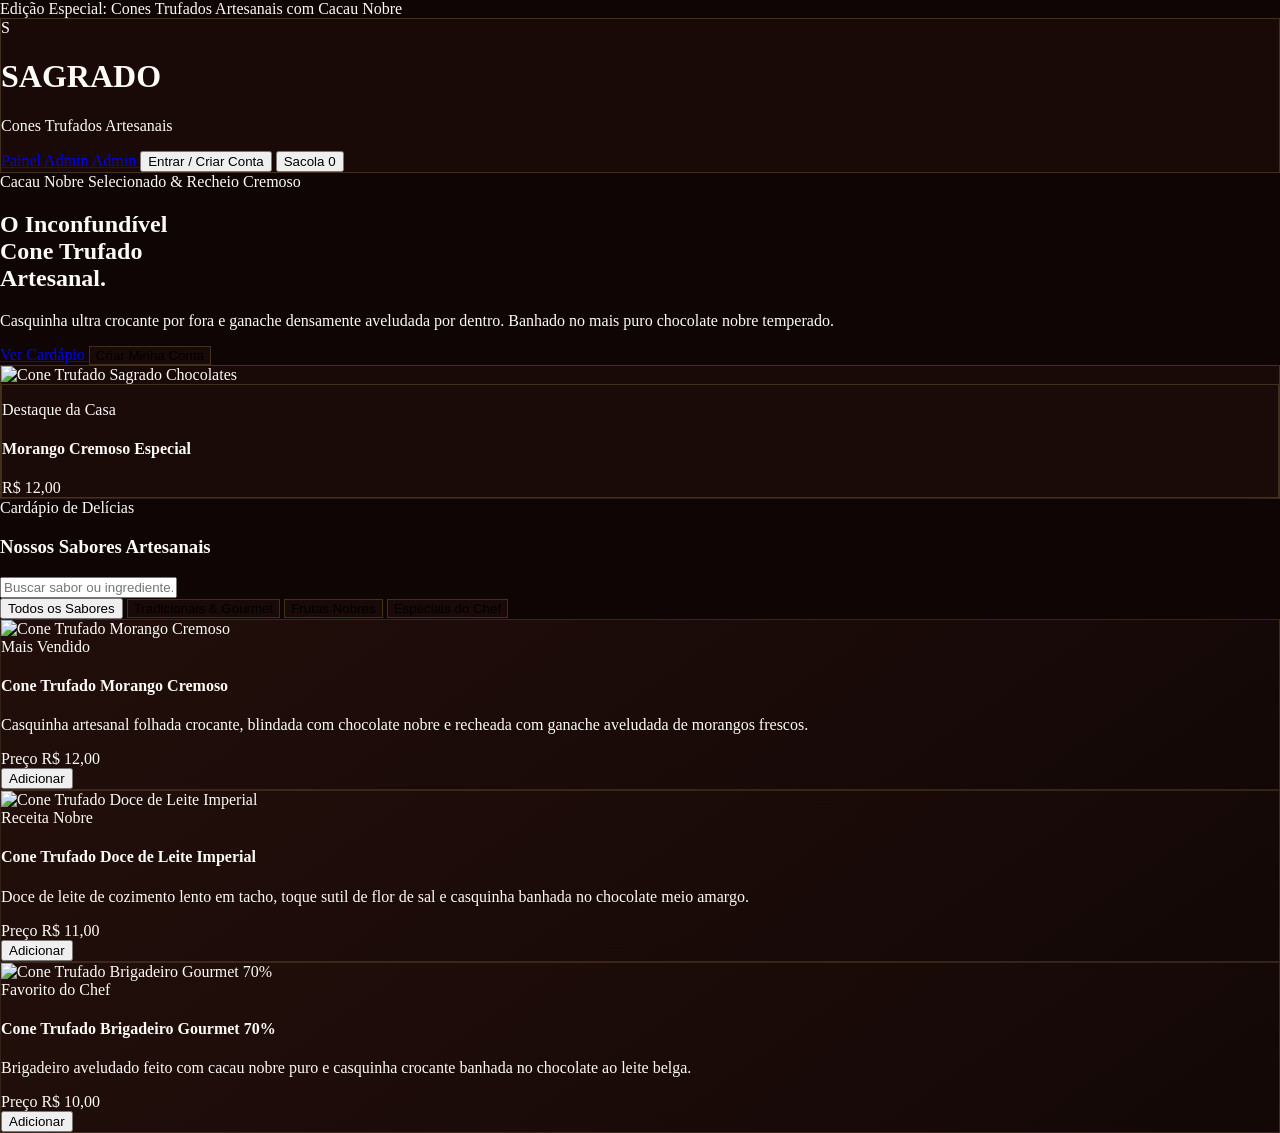
==== commit b3614512: "Add files via upload" ====
--- a/templates/index.html
+++ b/templates/index.html
@@ -1,885 +1,1246 @@
 <!DOCTYPE html>
-<html lang="pt-BR">
+<html lang="pt-BR" class="dark">
 <head>
-    <meta charset="UTF-8">
-    <meta name="viewport" content="width=device-width, initial-scale=1.0">
-    <title>Painel do Administrador | Sagrado Chocolates</title>
-    <!-- Tailwind CSS CDN -->
-    <script src="https://cdn.tailwindcss.com"></script>
-    <link rel="preconnect" href="https://fonts.googleapis.com">
-    <link rel="preconnect" href="https://fonts.gstatic.com" crossorigin>
-    <link href="https://fonts.googleapis.com/css2?family=Cinzel:wght@500;700;900&family=Inter:wght@300;400;500;600;700&display=swap" rel="stylesheet">
-    <script src="https://unpkg.com/lucide@latest"></script>
-    <script>
-      tailwind.config = {
-        theme: {
-          extend: {
-            colors: {
-              brand: {
-                dark: '#0e0504',
-                surface: '#1b0c09',
-                card: '#24100c',
-                border: '#452019',
-                gold: '#E5C07B',
-                goldLight: '#F3E2B8',
-                goldDark: '#B89745',
-                ruby: '#6E121B',
-                rubyLight: '#991B28',
-                cream: '#FDFBF7',
-                muted: '#A99A8E'
-              }
-            },
-            fontFamily: {
-              serif: ['"Cinzel"', 'serif'],
-              sans: ['"Inter"', 'sans-serif']
+  <meta charset="UTF-8">
+  <meta name="viewport" content="width=device-width, initial-scale=1.0">
+  <title>Sagrado Chocolates | Cones Trufados Artesanais</title>
+  <!-- Tailwind CSS CDN -->
+  <script src="https://cdn.tailwindcss.com"></script>
+  <!-- Google Fonts: Cinzel & Inter -->
+  <link rel="preconnect" href="https://fonts.googleapis.com">
+  <link rel="preconnect" href="https://fonts.gstatic.com" crossorigin>
+  <link href="https://fonts.googleapis.com/css2?family=Cinzel:wght@500;700;900&family=Inter:wght@300;400;500;600;700&display=swap" rel="stylesheet">
+  <!-- Lucide Icons (Mesma versao comprovada do Admin) -->
+  <script src="https://unpkg.com/lucide@latest"></script>
+
+  <script>
+    tailwind.config = {
+      darkMode: 'class',
+      theme: {
+        extend: {
+          colors: {
+            brand: {
+              dark: '#0e0504',
+              surface: '#1b0c09',
+              card: '#24100c',
+              border: '#452019',
+              gold: '#E5C07B',
+              goldLight: '#F3E2B8',
+              goldDark: '#B89745',
+              ruby: '#6E121B',
+              rubyLight: '#991B28',
+              cream: '#FDFBF7',
+              muted: '#A99A8E'
             }
+          },
+          fontFamily: {
+            serif: ['"Cinzel"', 'serif'],
+            sans: ['"Inter"', 'sans-serif']
+          },
+          boxShadow: {
+            'glow-gold': '0 0 25px -5px rgba(229, 192, 123, 0.3)',
+            'glow-ruby': '0 0 30px -5px rgba(153, 27, 40, 0.4)',
           }
         }
       }
-    </script>
-    <style>
-      *, *::before, *::after {
-        box-sizing: border-box;
-      }
-      html, body {
-        overflow-x: hidden;
-        width: 100%;
-        max-width: 100vw;
-        margin: 0;
-        padding: 0;
-      }
-      .glass-panel {
-        background: rgba(27, 12, 9, 0.85);
-        backdrop-filter: blur(16px);
-        border: 1px solid rgba(229, 192, 123, 0.2);
-      }
-      .glass-card {
-        background: linear-gradient(145deg, rgba(36, 16, 12, 0.9) 0%, rgba(20, 8, 6, 0.95) 100%);
-        border: 1px solid rgba(229, 192, 123, 0.15);
-      }
-    </style>
+    }
+  </script>
+
+  <style>
+    *, *::before, *::after {
+      box-sizing: border-box;
+    }
+    html, body { 
+      font-size: 16px; 
+      background-color: #0e0504;
+      color: #FDFBF7;
+      overflow-x: hidden;
+      width: 100%;
+      max-width: 100vw;
+      margin: 0;
+      padding: 0;
+    }
+    .no-scrollbar::-webkit-scrollbar {
+      display: none;
+    }
+    .no-scrollbar {
+      -ms-overflow-style: none;
+      scrollbar-width: none;
+    }
+    ::-webkit-scrollbar { width: 8px; height: 8px; }
+    ::-webkit-scrollbar-track { background: #120705; }
+    ::-webkit-scrollbar-thumb { background: #3e1b14; border-radius: 9999px; border: 1px solid rgba(229, 192, 123, 0.2); }
+    ::-webkit-scrollbar-thumb:hover { background: #B89745; }
+
+    .glass-panel {
+      background: rgba(27, 12, 9, 0.9);
+      backdrop-filter: blur(16px);
+      border: 1px solid rgba(229, 192, 123, 0.2);
+    }
+    .glass-card {
+      background: linear-gradient(145deg, rgba(36, 16, 12, 0.9) 0%, rgba(20, 8, 6, 0.95) 100%);
+      backdrop-filter: blur(12px);
+      border: 1px solid rgba(229, 192, 123, 0.15);
+      transition: all 0.3s cubic-bezier(0.16, 1, 0.3, 1);
+    }
+    .glass-card:hover {
+      border-color: rgba(229, 192, 123, 0.45);
+      transform: translateY(-4px);
+      box-shadow: 0 16px 32px -8px rgba(0, 0, 0, 0.7), 0 0 20px rgba(229, 192, 123, 0.15);
+    }
+
+    .btn-shimmer {
+      position: relative;
+      overflow: hidden;
+    }
+    .btn-shimmer::after {
+      content: '';
+      position: absolute;
+      top: 0; right: 0; bottom: 0; left: 0;
+      transform: translateX(-100%);
+      background: linear-gradient(90deg, transparent 0, rgba(255, 255, 255, 0.2) 50%, transparent 100%);
+      animation: shimmer 3.5s infinite;
+    }
+    @keyframes shimmer { 100% { transform: translateX(100%); } }
+
+    button, a {
+      cursor: pointer;
+      -webkit-tap-highlight-color: transparent;
+    }
+  </style>
 </head>
-<body class="bg-brand-dark text-brand-cream font-sans min-h-screen">
-
-    <!-- Header Admin -->
-    <header class="sticky top-0 z-40 glass-panel border-b border-brand-gold/20 px-4 sm:px-8 py-4 flex items-center justify-between">
+<body class="bg-brand-dark text-brand-cream font-sans antialiased selection:bg-brand-gold selection:text-brand-dark min-h-screen flex flex-col">
+
+  <!-- Faixa Promocional Superior -->
+  <div class="bg-gradient-to-r from-brand-ruby via-brand-surface to-brand-ruby text-brand-gold text-xs py-2 px-3 sm:py-2.5 sm:px-4 text-center font-medium border-b border-brand-gold/20 flex items-center justify-center gap-2 w-full">
+    <span class="w-2 h-2 rounded-full bg-brand-gold animate-pulse shrink-0"></span>
+    <span class="text-xs sm:text-sm">Edição Especial: Cones Trufados Artesanais com Cacau Nobre</span>
+  </div>
+
+  <!-- Header Superior -->
+  <header class="sticky top-0 z-40 glass-panel border-b border-brand-gold/20 w-full">
+    <div class="max-w-7xl mx-auto px-3 sm:px-6 lg:px-8 h-16 sm:h-20 flex items-center justify-between gap-2">
+      
+      <!-- Logo -->
+      <div class="flex items-center gap-2 sm:gap-3 cursor-pointer shrink-0" onclick="window.scrollTo({ top: 0, behavior: 'smooth' })">
+        <div class="w-10 h-10 sm:w-12 sm:h-12 rounded-full bg-gradient-to-br from-brand-gold via-brand-goldDark to-brand-ruby flex items-center justify-center shadow-glow-gold border border-brand-gold/40 shrink-0">
+          <span class="font-serif font-black text-brand-dark text-xl sm:text-2xl">S</span>
+        </div>
+        <div>
+          <h1 class="font-serif text-lg sm:text-2xl font-bold tracking-wider sm:tracking-widest text-transparent bg-clip-text bg-gradient-to-r from-brand-gold via-brand-goldLight to-brand-gold leading-tight">
+            SAGRADO
+          </h1>
+          <p class="hidden sm:block text-[10px] sm:text-xs tracking-[0.2em] sm:tracking-[0.25em] text-brand-muted uppercase">Cones Trufados Artesanais</p>
+        </div>
+      </div>
+
+      <!-- Navegação / Ações -->
+      <nav class="flex items-center gap-1.5 sm:gap-3 shrink-0">
+        <a href="/admin" title="Painel Admin" class="flex items-center gap-1.5 px-2.5 sm:px-3.5 py-2 sm:py-2.5 rounded-xl text-xs sm:text-sm font-semibold text-brand-muted hover:text-brand-gold hover:bg-brand-gold/10 transition border border-transparent hover:border-brand-gold/30 shrink-0">
+          <i data-lucide="layout-dashboard" class="w-4 h-4 shrink-0"></i>
+          <span class="hidden md:inline">Painel Admin</span>
+          <span class="hidden sm:inline md:hidden">Admin</span>
+        </a>
+
+        <!-- Botão Conta -->
+        <button type="button" id="btn-conta" onclick="clicarBotaoConta()" title="Minha Conta" class="relative flex items-center gap-1.5 px-2.5 sm:px-4 py-2 sm:py-2.5 rounded-xl text-xs sm:text-sm font-semibold text-brand-cream hover:text-brand-gold hover:bg-brand-card transition border border-brand-border shrink-0">
+          <i data-lucide="user" class="w-4 h-4 text-brand-gold shrink-0"></i>
+          <span id="label-conta" class="hidden sm:inline">Entrar / Criar Conta</span>
+          <span id="badge-alerta-fiado" style="display:none;" class="w-2.5 h-2.5 rounded-full bg-amber-400 absolute -top-1 -right-1 animate-ping"></span>
+        </button>
+
+        <!-- Botão Sacola -->
+        <button type="button" id="btn-sacola-header" onclick="abrirCarrinho()" title="Sacola de Compras" class="btn-shimmer relative flex items-center gap-1.5 sm:gap-2.5 px-2.5 sm:px-4 py-2 sm:py-2.5 rounded-xl text-xs sm:text-sm bg-gradient-to-r from-brand-goldDark to-brand-gold text-brand-dark font-bold shadow-glow-gold hover:brightness-110 active:scale-95 transition shrink-0">
+          <i data-lucide="shopping-bag" class="w-4 h-4 sm:w-5 sm:h-5 shrink-0"></i>
+          <span class="hidden sm:inline">Sacola</span>
+          <span id="cart-count-badge" class="bg-brand-dark text-brand-gold text-[10px] sm:text-xs font-black px-1.5 sm:px-2 py-0.5 rounded-full border border-brand-gold/40">0</span>
+        </button>
+      </nav>
+    </div>
+  </header>
+
+  <!-- Banner de Fiado Pendente -->
+  <div id="banner-aviso-fiado" style="display:none;" class="bg-amber-950/90 border-b border-amber-600/40 px-4 py-2.5 sm:py-3 text-center text-xs sm:text-sm text-amber-200 flex flex-col sm:flex-row items-center justify-center gap-1.5 sm:gap-3 w-full">
+    <div class="flex items-center gap-2">
+      <i data-lucide="alert-circle" class="w-4 h-4 sm:w-5 sm:h-5 text-amber-400 shrink-0"></i>
+      <span>Você possui um débito pendente de <strong id="banner-valor-fiado" class="text-amber-300 font-bold">R$ 0,00</strong>.</span>
+    </div>
+    <button type="button" onclick="abrirModalMinhaConta()" class="underline text-amber-300 font-bold hover:text-white sm:ml-2">Pagar com PIX agora</button>
+  </div>
+
+  <!-- Hero Section -->
+  <section class="relative overflow-hidden pt-8 sm:pt-12 pb-14 sm:pb-20 border-b border-brand-gold/15 bg-gradient-to-b from-brand-surface via-brand-dark to-brand-dark w-full">
+    <div class="max-w-7xl mx-auto px-4 sm:px-6 lg:px-8 relative z-10 w-full">
+      <div class="grid grid-cols-1 lg:grid-cols-12 gap-8 lg:gap-12 items-center">
+        <div class="lg:col-span-7 text-center lg:text-left">
+          <div class="inline-flex items-center gap-2 px-3 sm:px-4 py-1.5 sm:py-2 rounded-full bg-brand-gold/10 border border-brand-gold/30 text-brand-gold text-[11px] sm:text-xs font-semibold uppercase mb-4 sm:mb-6 backdrop-blur-sm max-w-full">
+            <i data-lucide="sparkles" class="w-3.5 h-3.5 sm:w-4 sm:h-4 shrink-0"></i>
+            <span class="truncate">Cacau Nobre Selecionado & Recheio Cremoso</span>
+          </div>
+
+          <h2 class="font-serif text-3xl sm:text-5xl lg:text-6xl font-bold tracking-tight text-brand-cream leading-[1.15] mb-4 sm:mb-6">
+            O Inconfundível <br />
+            <span class="text-transparent bg-clip-text bg-gradient-to-r from-brand-gold via-brand-goldLight to-amber-400">
+              Cone Trufado
+            </span> <br />
+            Artesanal.
+          </h2>
+
+          <p class="text-brand-muted text-sm sm:text-lg max-w-xl mx-auto lg:mx-0 leading-relaxed mb-6 sm:mb-8 px-1 sm:px-0">
+            Casquinha ultra crocante por fora e ganache densamente aveludada por dentro. Banhado no mais puro chocolate nobre temperado.
+          </p>
+
+          <div class="flex flex-col sm:flex-row items-stretch sm:items-center justify-center lg:justify-start gap-3 sm:gap-4 max-w-md mx-auto lg:mx-0">
+            <a href="#catalogo" class="btn-shimmer px-6 py-3 sm:px-7 sm:py-3.5 rounded-xl bg-gradient-to-r from-brand-ruby to-brand-rubyLight text-brand-cream font-semibold shadow-glow-ruby hover:brightness-110 transition flex items-center justify-center gap-2 text-sm sm:text-base">
+              <span>Ver Cardápio</span>
+              <i data-lucide="arrow-right" class="w-4 h-4"></i>
+            </a>
+
+            <button type="button" id="hero-btn-acao" onclick="clicarBotaoConta()" class="px-5 py-3 sm:px-6 sm:py-3.5 rounded-xl glass-panel text-brand-gold font-semibold hover:bg-brand-gold/10 transition border border-brand-gold/30 flex items-center justify-center gap-2 text-sm sm:text-base">
+              <i data-lucide="user-plus" class="w-4 h-4 sm:w-5 sm:h-5"></i>
+              <span>Criar Minha Conta</span>
+            </button>
+          </div>
+        </div>
+
+        <div class="lg:col-span-5 flex justify-center w-full">
+          <div class="relative group w-full max-w-sm sm:max-w-md">
+            <div class="absolute -inset-1 bg-gradient-to-r from-brand-gold via-brand-ruby to-brand-gold rounded-2xl blur-lg opacity-40 group-hover:opacity-75 transition duration-500"></div>
+            <div class="relative rounded-2xl overflow-hidden glass-panel border border-brand-gold/40 p-2.5 sm:p-3 shadow-2xl">
+              <div class="relative h-72 sm:h-96 rounded-xl overflow-hidden">
+                <img src="https://images.unsplash.com/photo-1549007994-cb92caebd54b?auto=format&fit=crop&w=800&q=85"
+                     alt="Cone Trufado Sagrado Chocolates"
+                     class="w-full h-full object-cover group-hover:scale-105 transition duration-700">
+                <div class="absolute inset-0 bg-gradient-to-t from-brand-dark/90 via-transparent to-transparent opacity-80"></div>
+                <div class="absolute bottom-3 left-3 right-3 sm:bottom-4 sm:left-4 sm:right-4 p-3 sm:p-4 rounded-xl glass-panel border border-brand-gold/20 flex items-center justify-between gap-2">
+                  <div class="min-w-0">
+                    <p class="text-[10px] sm:text-xs text-brand-gold uppercase tracking-wider font-semibold truncate">Destaque da Casa</p>
+                    <h4 class="font-serif text-sm sm:text-base font-bold text-brand-cream truncate">Morango Cremoso Especial</h4>
+                  </div>
+                  <span class="px-2.5 py-1 sm:px-3.5 sm:py-1.5 rounded-full bg-brand-gold text-brand-dark font-black text-xs sm:text-sm shrink-0">
+                    R$ 12,00
+                  </span>
+                </div>
+              </div>
+            </div>
+          </div>
+        </div>
+      </div>
+    </div>
+  </section>
+
+  <!-- Filtros e Catálogo -->
+  <section id="catalogo" class="max-w-7xl mx-auto px-4 sm:px-6 lg:px-8 pt-12 sm:pt-16 pb-6 w-full">
+    <div class="flex flex-col md:flex-row md:items-end justify-between gap-4 sm:gap-6 mb-6 sm:mb-8">
+      <div>
+        <span class="text-brand-gold text-xs font-semibold tracking-widest uppercase">Cardápio de Delícias</span>
+        <h3 class="font-serif text-2xl sm:text-3xl font-bold text-brand-cream mt-1">Nossos Sabores Artesanais</h3>
+      </div>
+
+      <div class="relative w-full md:w-80">
+        <i data-lucide="search" class="w-4 h-4 sm:w-5 sm:h-5 absolute left-3.5 top-1/2 -translate-y-1/2 text-brand-muted"></i>
+        <input type="text" id="campo-busca" oninput="filtrarCardapio()" placeholder="Buscar sabor ou ingrediente..."
+               class="w-full pl-10 sm:pl-11 pr-4 py-2.5 sm:py-3 rounded-xl bg-brand-surface border border-brand-border text-brand-cream placeholder-brand-muted text-sm focus:outline-none focus:border-brand-gold transition" />
+      </div>
+    </div>
+
+    <!-- Categorias -->
+    <div class="flex items-center gap-2 overflow-x-auto pb-4 max-w-full no-scrollbar">
+      <button type="button" onclick="selecionarCategoria('todos')" id="cat-todos" class="btn-categoria px-3.5 sm:px-4 py-2 sm:py-2.5 rounded-xl text-xs sm:text-sm font-semibold transition whitespace-nowrap bg-brand-gold text-brand-dark shadow-glow-gold shrink-0">Todos os Sabores</button>
+      <button type="button" onclick="selecionarCategoria('classicos')" id="cat-classicos" class="btn-categoria px-3.5 sm:px-4 py-2 sm:py-2.5 rounded-xl text-xs sm:text-sm font-semibold transition whitespace-nowrap glass-panel text-brand-muted hover:text-brand-cream shrink-0">Tradicionais & Gourmet</button>
+      <button type="button" onclick="selecionarCategoria('frutados')" id="cat-frutados" class="btn-categoria px-3.5 sm:px-4 py-2 sm:py-2.5 rounded-xl text-xs sm:text-sm font-semibold transition whitespace-nowrap glass-panel text-brand-muted hover:text-brand-cream shrink-0">Frutas Nobres</button>
+      <button type="button" onclick="selecionarCategoria('exclusivos')" id="cat-exclusivos" class="btn-categoria px-3.5 sm:px-4 py-2 sm:py-2.5 rounded-xl text-xs sm:text-sm font-semibold transition whitespace-nowrap glass-panel text-brand-muted hover:text-brand-cream shrink-0">Especiais do Chef</button>
+    </div>
+  </section>
+
+  <!-- Grid de Produtos -->
+  <main class="max-w-7xl mx-auto px-4 sm:px-6 lg:px-8 pb-24 w-full">
+    <div id="grid-produtos" class="grid grid-cols-1 sm:grid-cols-2 lg:grid-cols-3 gap-8">
+      <!-- Injetado dinamicamente -->
+    </div>
+  </main>
+
+  <!-- ================= MODAL: DETALHES DO PRODUTO (QUICK VIEW COM ATÉ 4 FOTOS) ================= -->
+  <div id="modal-produto" style="display:none;" class="fixed inset-0 z-50 flex items-center justify-center p-4 bg-black/85 backdrop-blur-md">
+    <div class="relative w-full max-w-2xl glass-panel rounded-3xl p-5 sm:p-8 border border-brand-gold/40 shadow-2xl max-h-[90vh] overflow-y-auto">
+      <button type="button" onclick="fecharModalProduto()" class="absolute top-4 right-4 text-brand-muted hover:text-brand-cream">
+        <i data-lucide="x" class="w-6 h-6"></i>
+      </button>
+      <div class="grid grid-cols-1 sm:grid-cols-2 gap-6 items-center">
+        <div>
+          <div class="relative rounded-2xl overflow-hidden h-64 bg-brand-dark border border-brand-border">
+            <img id="modal-prod-img-principal" src="" alt="Produto" class="w-full h-full object-cover">
+          </div>
+          <div id="modal-prod-miniaturas" class="grid grid-cols-4 gap-2 mt-3"></div>
+        </div>
+
+        <div>
+          <span id="modal-prod-tag" class="px-3.5 py-1.5 rounded-full text-xs font-bold uppercase bg-brand-gold/20 text-brand-gold border border-brand-gold/30">Gourmet</span>
+          <h3 id="modal-prod-nome" class="font-serif text-2xl font-bold text-brand-cream mt-3 mb-2">Cone Trufado</h3>
+          <p id="modal-prod-desc" class="text-brand-muted text-sm mb-4">Feito artesanalmente.</p>
+          
+          <div class="text-sm space-y-1.5 bg-brand-surface/60 p-4 rounded-xl border border-brand-border/40 mb-6">
+            <p><strong class="text-brand-gold">Estoque Disponível:</strong> <span id="modal-prod-estoque">0</span> unidades</p>
+            <p id="modal-prod-preco" class="text-2xl font-serif font-bold text-brand-gold mt-2">R$ 0,00</p>
+          </div>
+
+          <button type="button" id="modal-prod-btn-add" class="btn-shimmer w-full py-3.5 rounded-xl bg-gradient-to-r from-brand-ruby to-brand-rubyLight text-brand-cream font-bold text-sm flex items-center justify-center gap-2 shadow-lg">
+            <i data-lucide="plus" class="w-5 h-5"></i>
+            <span>Adicionar à Sacola</span>
+          </button>
+        </div>
+      </div>
+    </div>
+  </div>
+
+  <!-- ================= MODAL: CRIAR CONTA OU ENTRAR ================= -->
+  <div id="modal-auth" style="display:none;" class="fixed inset-0 z-50 flex items-center justify-center p-4 bg-black/85 backdrop-blur-md">
+    <div class="relative w-full max-w-md glass-panel rounded-3xl p-5 sm:p-8 border border-brand-gold/40 shadow-2xl max-h-[90vh] overflow-y-auto">
+      <button type="button" onclick="fecharModalAuth()" class="absolute top-4 right-4 text-brand-muted hover:text-brand-cream">
+        <i data-lucide="x" class="w-6 h-6"></i>
+      </button>
+
+      <div class="flex border-b border-brand-border mb-6">
+        <button type="button" onclick="alternarAbaAuth('entrar')" id="tab-auth-entrar" class="flex-1 py-3 text-sm font-bold border-b-2 border-brand-gold text-brand-gold transition">
+          Entrar na Conta
+        </button>
+        <button type="button" onclick="alternarAbaAuth('cadastrar')" id="tab-auth-cadastrar" class="flex-1 py-3 text-sm font-bold border-b-2 border-transparent text-brand-muted transition">
+          Criar Nova Conta
+        </button>
+      </div>
+
+      <!-- Formulário Entrar -->
+      <form id="form-login" onsubmit="fazerLoginCliente(event)" class="space-y-4">
+        <div>
+          <label class="block text-xs font-semibold text-brand-gold uppercase mb-1">Seu E-mail</label>
+          <input type="email" id="login-email" required placeholder="exemplo@email.com"
+                 class="w-full px-4 py-3 rounded-xl bg-brand-surface border border-brand-border text-sm text-brand-cream focus:outline-none focus:border-brand-gold" />
+        </div>
+        <div>
+          <label class="block text-xs font-semibold text-brand-gold uppercase mb-1">Sua Senha</label>
+          <input type="password" id="login-senha" required placeholder="••••••••"
+                 class="w-full px-4 py-3 rounded-xl bg-brand-surface border border-brand-border text-sm text-brand-cream focus:outline-none focus:border-brand-gold" />
+        </div>
+        <button type="submit" id="btn-login-submit" class="btn-shimmer w-full py-3.5 rounded-xl bg-gradient-to-r from-brand-goldDark to-brand-gold text-brand-dark font-bold text-sm shadow-lg hover:brightness-110 transition">
+          Entrar
+        </button>
+      </form>
+
+      <!-- Formulário Cadastrar -->
+      <form id="form-cadastro-cliente" onsubmit="fazerCadastroCliente(event)" style="display:none;" class="space-y-4">
+        <div>
+          <label class="block text-xs font-semibold text-brand-gold uppercase mb-1">Nome Completo *</label>
+          <input type="text" id="cad-nome" required placeholder="Seu nome"
+                 class="w-full px-4 py-3 rounded-xl bg-brand-surface border border-brand-border text-sm text-brand-cream focus:outline-none focus:border-brand-gold" />
+        </div>
+        <div>
+          <label class="block text-xs font-semibold text-brand-gold uppercase mb-1">Seu E-mail *</label>
+          <input type="email" id="cad-email" required placeholder="seu@email.com"
+                 class="w-full px-4 py-3 rounded-xl bg-brand-surface border border-brand-border text-sm text-brand-cream focus:outline-none focus:border-brand-gold" />
+        </div>
+        <div>
+          <label class="block text-xs font-semibold text-brand-gold uppercase mb-1">WhatsApp / Telefone</label>
+          <input type="tel" id="cad-telefone" placeholder="(16) 99986-3535"
+                 class="w-full px-4 py-3 rounded-xl bg-brand-surface border border-brand-border text-sm text-brand-cream focus:outline-none focus:border-brand-gold" />
+        </div>
+        <div>
+          <label class="block text-xs font-semibold text-brand-gold uppercase mb-1">Crie uma Senha *</label>
+          <input type="password" id="cad-senha" required placeholder="Mínimo de 4 caracteres"
+                 class="w-full px-4 py-3 rounded-xl bg-brand-surface border border-brand-border text-sm text-brand-cream focus:outline-none focus:border-brand-gold" />
+        </div>
+        <button type="submit" id="btn-cad-submit" class="btn-shimmer w-full py-3.5 rounded-xl bg-gradient-to-r from-brand-goldDark to-brand-gold text-brand-dark font-bold text-sm shadow-lg hover:brightness-110 transition">
+          Criar Minha Conta no Site
+        </button>
+      </form>
+    </div>
+  </div>
+
+  <!-- ================= MODAL: MINHA CONTA / MEUS FIADOS ================= -->
+  <div id="modal-conta" style="display:none;" class="fixed inset-0 z-50 flex items-center justify-center p-4 bg-black/85 backdrop-blur-md">
+    <div class="relative w-full max-w-2xl glass-panel rounded-3xl p-6 sm:p-8 border border-brand-gold/40 shadow-2xl max-h-[90vh] overflow-y-auto">
+      <button type="button" onclick="fecharModalMinhaConta()" class="absolute top-4 right-4 text-brand-muted hover:text-brand-cream">
+        <i data-lucide="x" class="w-6 h-6"></i>
+      </button>
+
+      <div class="flex flex-col sm:flex-row sm:items-center justify-between pb-6 border-b border-brand-border gap-4">
         <div class="flex items-center gap-3">
-            <div class="w-10 h-10 rounded-full bg-gradient-to-br from-brand-gold to-brand-ruby flex items-center justify-center font-serif font-black text-brand-dark">
-                S
+          <div id="perfil-avatar" class="w-12 h-12 rounded-full bg-brand-gold text-brand-dark flex items-center justify-center font-bold text-lg font-serif">U</div>
+          <div>
+            <h3 id="perfil-nome" class="font-serif text-xl font-bold text-brand-cream">Nome do Usuário</h3>
+            <p id="perfil-contato" class="text-xs text-brand-muted">email@exemplo.com</p>
+          </div>
+        </div>
+        <button type="button" onclick="fazerLogoutCliente()" class="px-4 py-2 rounded-xl text-xs font-semibold text-rose-300 hover:text-white bg-rose-950/40 border border-rose-800/40 hover:bg-rose-900 transition flex items-center gap-1.5 self-start sm:self-auto">
+          <i data-lucide="log-out" class="w-4 h-4"></i>
+          <span>Sair da Conta</span>
+        </button>
+      </div>
+
+      <div class="grid grid-cols-1 sm:grid-cols-2 gap-4 my-6">
+        <div class="glass-card p-4 rounded-2xl border border-brand-gold/30">
+          <span class="text-xs text-brand-muted uppercase font-semibold">Total a Pagar em Aberto</span>
+          <div id="conta-total-devedor" class="font-serif text-3xl font-bold text-amber-400 mt-1">R$ 0,00</div>
+        </div>
+        <div class="glass-card p-4 rounded-2xl border border-brand-border">
+          <span class="text-xs text-brand-muted uppercase font-semibold">Status Geral</span>
+          <div id="conta-status-geral" class="text-sm font-bold text-brand-cream mt-2 flex items-center gap-2">
+            <span class="text-emerald-400 flex items-center gap-1">
+              <i data-lucide="check-circle" class="w-4 h-4"></i> Você não possui débitos pendentes!
+            </span>
+          </div>
+        </div>
+      </div>
+
+      <div class="space-y-4">
+        <div class="flex items-center justify-between">
+          <h4 class="font-serif text-lg font-bold text-brand-gold">Meus Fiados / Consumo Anotado</h4>
+          <button type="button" onclick="recarregarFiadosCliente()" class="text-xs text-brand-muted hover:text-brand-gold flex items-center gap-1">
+            <i data-lucide="refresh-cw" class="w-4 h-4"></i>
+            <span>Atualizar</span>
+          </button>
+        </div>
+
+        <div id="lista-meus-fiados" class="space-y-3">
+          <!-- Injetado dinamicamente -->
+        </div>
+      </div>
+    </div>
+  </div>
+
+  <!-- ================= MODAL: PAGAR COM PIX E ANEXAR COMPROVANTE ================= -->
+  <div id="modal-pagar-pix" style="display:none;" class="fixed inset-0 z-50 flex items-center justify-center p-4 bg-black/90 backdrop-blur-md">
+    <div class="relative w-full max-w-md glass-panel rounded-3xl p-5 sm:p-8 border border-brand-gold/40 shadow-2xl max-h-[90vh] overflow-y-auto">
+      <button type="button" onclick="fecharModalPagarPix()" class="absolute top-4 right-4 text-brand-muted hover:text-brand-cream">
+        <i data-lucide="x" class="w-6 h-6"></i>
+      </button>
+
+      <div class="text-center mb-6">
+        <div class="w-12 h-12 rounded-2xl bg-emerald-950/80 border border-emerald-600/40 text-emerald-400 flex items-center justify-center mx-auto mb-2">
+          <i data-lucide="qr-code" class="w-6 h-6"></i>
+        </div>
+        <h3 class="font-serif text-xl font-bold text-brand-cream">Pagar com PIX</h3>
+        <p id="pix-descricao" class="text-xs text-brand-muted">Débito</p>
+        <div id="pix-valor" class="font-serif text-3xl font-bold text-brand-gold mt-2">R$ 0,00</div>
+      </div>
+
+      <div class="p-4 rounded-2xl bg-brand-surface border border-brand-border space-y-2 mb-6">
+        <div class="flex items-center justify-between text-xs">
+          <span class="text-brand-muted">Beneficiário:</span>
+          <strong id="pix-beneficiario" class="text-brand-cream">Sagrado Chocolates</strong>
+        </div>
+        <div class="flex items-center justify-between text-xs">
+          <span class="text-brand-muted">Chave PIX:</span>
+          <strong id="pix-chave" class="text-brand-gold">Almeidamarcolima@gmail.com</strong>
+        </div>
+        <button type="button" onclick="copiarChavePix()" class="w-full mt-2 py-2.5 rounded-xl glass-panel border border-brand-gold/40 text-brand-gold hover:bg-brand-gold/10 font-bold text-xs flex items-center justify-center gap-2 transition">
+          <i data-lucide="copy" class="w-4 h-4"></i>
+          <span>Copiar Chave PIX</span>
+        </button>
+      </div>
+
+      <div class="p-4 rounded-2xl bg-brand-surface/70 border border-brand-border space-y-3 mb-6">
+        <label class="block text-xs font-bold text-brand-gold uppercase">
+          Anexar Comprovante do PIX *
+        </label>
+        <p class="text-xs text-brand-muted">
+          Tire um print ou foto do comprovante na sua galeria e anexe abaixo:
+        </p>
+
+        <label class="flex flex-col items-center justify-center p-4 border-2 border-dashed border-brand-gold/40 hover:border-brand-gold rounded-xl cursor-pointer bg-brand-dark/50 hover:bg-brand-gold/5 transition group">
+          <i data-lucide="upload" class="w-6 h-6 text-brand-gold group-hover:scale-110 transition"></i>
+          <span class="text-xs font-bold text-brand-gold mt-1.5">Escolher Comprovante (Galeria/Arquivos)</span>
+          <input type="file" id="comprovante-file-input" accept="image/*" onchange="processarComprovanteSelecionado(event)" class="hidden" />
+        </label>
+
+        <div id="preview-comprovante-box" style="display:none;" class="relative rounded-xl overflow-hidden border border-emerald-500 h-28 bg-brand-dark">
+          <img id="preview-comprovante-img" src="" alt="Comprovante" class="w-full h-full object-contain" />
+          <span class="absolute bottom-1 right-2 text-xs bg-emerald-950 text-emerald-300 px-2 py-0.5 rounded-full font-bold">
+            Anexado com sucesso ✓
+          </span>
+        </div>
+      </div>
+
+      <div class="flex items-center gap-3">
+        <button type="button" onclick="fecharModalPagarPix()" class="flex-1 py-3 rounded-xl border border-brand-border text-xs text-brand-muted hover:text-brand-cream">
+          Cancelar
+        </button>
+        <button type="button" id="btn-enviar-comprovante" onclick="enviarComprovante()" class="btn-shimmer flex-1 py-3 rounded-xl bg-gradient-to-r from-emerald-600 to-emerald-500 text-white font-bold text-xs shadow-lg hover:brightness-110 transition">
+          Enviar Comprovante
+        </button>
+      </div>
+    </div>
+  </div>
+
+  <!-- ================= DRAWER DA SACOLA (CARRINHO) ================= -->
+  <div id="drawer-carrinho" style="display:none;" class="fixed inset-0 z-50 overflow-hidden">
+    <div class="absolute inset-0 bg-black/70 backdrop-blur-sm" onclick="fecharCarrinho()"></div>
+    <div class="fixed inset-y-0 right-0 max-w-full flex pl-10">
+      <div class="w-screen max-w-md glass-panel bg-brand-dark/95 border-l border-brand-gold/30 flex flex-col justify-between shadow-2xl">
+        <div class="p-6 border-b border-brand-border/80 flex items-center justify-between">
+          <div class="flex items-center gap-2">
+            <i data-lucide="shopping-bag" class="w-5 h-5 text-brand-gold"></i>
+            <h3 class="font-serif text-xl font-bold text-brand-cream">Sua Sacola Gourmet</h3>
+          </div>
+          <button type="button" onclick="fecharCarrinho()" class="p-2 text-brand-muted hover:text-brand-cream">
+            <i data-lucide="x" class="w-5 h-5"></i>
+          </button>
+        </div>
+
+        <div class="px-6 py-3 bg-brand-surface/70 border-b border-brand-border/40 text-xs">
+          <div class="flex justify-between mb-1.5">
+            <span class="text-brand-muted">Frete Grátis a partir de R$ 50,00</span>
+            <span id="frete-gratis-status" class="font-bold text-brand-gold">Faltam R$ 50,00</span>
+          </div>
+          <div class="w-full bg-brand-card rounded-full h-1.5 overflow-hidden">
+            <div id="frete-gratis-barra" class="bg-brand-gold h-full transition-all duration-300" style="width: 0%"></div>
+          </div>
+        </div>
+
+        <div id="lista-carrinho-itens" class="flex-1 overflow-y-auto p-6 space-y-4">
+          <p class="text-center text-brand-muted py-20 text-sm">Sua sacola está vazia.</p>
+        </div>
+
+        <div id="carrinho-footer" style="display:none;" class="p-6 border-t border-brand-border/80 bg-brand-surface/40 space-y-4">
+          <div class="flex justify-between text-base font-bold text-brand-cream">
+            <span>Total:</span>
+            <span id="carrinho-total-valor" class="font-serif text-xl text-brand-gold">R$ 0,00</span>
+          </div>
+
+          <button type="button" onclick="finalizarPedidoWhatsApp()" class="btn-shimmer w-full py-3.5 rounded-xl bg-[#25D366] hover:bg-[#1EBE5D] text-black font-bold text-sm flex items-center justify-center gap-2 shadow-lg transition">
+            <i data-lucide="message-circle" class="w-5 h-5"></i>
+            <span>Pedir no WhatsApp</span>
+          </button>
+        </div>
+      </div>
+    </div>
+  </div>
+
+  <!-- Toasts -->
+  <div id="toast-container" class="fixed bottom-4 right-4 left-4 sm:left-auto sm:bottom-6 sm:right-6 z-50 flex flex-col gap-2.5 pointer-events-none max-w-sm ml-auto"></div>
+
+  <!-- JAVASCRIPT ULTRA ROBUSTO (VANILLA JS - ZERO BABEL, ZERO REACT) -->
+  <script>
+    // Armazenamento seguro a prova de falhas
+    function safeGet(key, fallback) {
+      try {
+        const val = localStorage.getItem(key);
+        if (!val || val === 'undefined' || val === 'null') return fallback;
+        return JSON.parse(val);
+      } catch (e) {
+        return fallback;
+      }
+    }
+
+    function safeSet(key, val) {
+      try {
+        localStorage.setItem(key, JSON.stringify(val));
+      } catch (e) {}
+    }
+
+    // PRODUTOS PADRAO INICIAIS
+    const PRODUTOS_PADRAO = [
+      {
+        id: 1,
+        nome: "Cone Trufado Morango Cremoso",
+        categoria: "frutados",
+        tag: "Mais Vendido",
+        preco: 12.00,
+        estoque: 50,
+        descricao: "Casquinha artesanal folhada crocante, blindada com chocolate nobre e recheada com ganache aveludada de morangos frescos.",
+        img: "https://images.unsplash.com/photo-1549007994-cb92caebd54b?auto=format&fit=crop&w=600&q=80",
+        imagens: ["https://images.unsplash.com/photo-1549007994-cb92caebd54b?auto=format&fit=crop&w=600&q=80"]
+      },
+      {
+        id: 2,
+        nome: "Cone Trufado Doce de Leite Imperial",
+        categoria: "classicos",
+        tag: "Receita Nobre",
+        preco: 11.00,
+        estoque: 45,
+        descricao: "Doce de leite de cozimento lento em tacho, toque sutil de flor de sal e casquinha banhada no chocolate meio amargo.",
+        img: "https://images.unsplash.com/photo-1587314168485-3236d6710814?auto=format&fit=crop&w=600&q=80",
+        imagens: ["https://images.unsplash.com/photo-1587314168485-3236d6710814?auto=format&fit=crop&w=600&q=80"]
+      },
+      {
+        id: 3,
+        nome: "Cone Trufado Brigadeiro Gourmet 70%",
+        categoria: "classicos",
+        tag: "Favorito do Chef",
+        preco: 10.00,
+        estoque: 60,
+        descricao: "Brigadeiro aveludado feito com cacau nobre puro e casquinha crocante banhada no chocolate ao leite belga.",
+        img: "https://images.unsplash.com/photo-1579372786545-d24232daf58c?auto=format&fit=crop&w=600&q=80",
+        imagens: ["https://images.unsplash.com/photo-1579372786545-d24232daf58c?auto=format&fit=crop&w=600&q=80"]
+      }
+    ];
+
+    let listaProdutos = [...PRODUTOS_PADRAO];
+    let categoriaAtual = 'todos';
+    let termoBusca = '';
+    let carrinho = safeGet('sagrado_carrinho', []);
+    let usuarioLogado = safeGet('sagrado_usuario', null);
+    let fiadosUsuario = [];
+    let fiadoSelecionadoParaPagar = null;
+    let comprovanteBase64 = '';
+    let infoPix = { chave_pix: 'Almeidamarcolima@gmail.com', beneficiario: 'Sagrado Chocolates' };
+
+    function renderizarIcones() {
+      try {
+        if (window.lucide && typeof window.lucide.createIcons === 'function') {
+          window.lucide.createIcons();
+        }
+      } catch (e) {}
+    }
+
+    function showToast(mensagem, tipo = 'info') {
+      const container = document.getElementById('toast-container');
+      if (!container) return;
+      const toast = document.createElement('div');
+      toast.className = 'pointer-events-auto px-4 py-3 rounded-2xl glass-panel border border-brand-gold/40 shadow-glow-gold text-brand-cream text-xs font-semibold flex items-center gap-3 animate-bounce';
+      toast.innerHTML = `<span class="w-2.5 h-2.5 rounded-full ${tipo === 'sucesso' ? 'bg-emerald-400' : 'bg-brand-gold'}"></span> <span>${mensagem}</span>`;
+      container.appendChild(toast);
+      setTimeout(() => toast.remove(), 4000);
+    }
+
+    // Inicializacao imediata
+    function iniciarPagina() {
+      atualizarEstadoUsuario();
+      renderizarProdutos();
+      atualizarBadgeCarrinho();
+      carregarProdutosDoBanco();
+      carregarChavePix();
+      renderizarIcones();
+    }
+
+    if (document.readyState === 'loading') {
+      document.addEventListener('DOMContentLoaded', iniciarPagina);
+    } else {
+      iniciarPagina();
+    }
+
+    // ================= PRODUTOS =================
+
+    async function carregarProdutosDoBanco() {
+      try {
+        const res = await fetch('/api/produtos');
+        const data = await res.json();
+        if (Array.isArray(data) && data.length > 0) {
+          listaProdutos = data;
+          renderizarProdutos();
+        }
+      } catch (err) {
+        console.warn("Erro ao buscar da API, mantendo produtos padrão:", err);
+      }
+    }
+
+    async function carregarChavePix() {
+      try {
+        const res = await fetch('/api/admin/info-pix');
+        const data = await res.json();
+        if (data && data.chave_pix) infoPix = data;
+      } catch (err) {}
+    }
+
+    function renderizarProdutos() {
+      const grid = document.getElementById('grid-produtos');
+      if (!grid) return;
+
+      const filtrados = listaProdutos.filter(p => {
+        const matchCat = categoriaAtual === 'todos' || p.categoria === categoriaAtual;
+        const matchBusca = (p.nome || '').toLowerCase().includes(termoBusca.toLowerCase()) ||
+                           (p.descricao || '').toLowerCase().includes(termoBusca.toLowerCase());
+        return matchCat && matchBusca;
+      });
+
+      if (filtrados.length === 0) {
+        grid.innerHTML = '<div class="col-span-3 text-center py-16 text-brand-muted text-sm">Nenhum sabor encontrado para sua busca.</div>';
+        return;
+      }
+
+      grid.innerHTML = filtrados.map(p => {
+        const fotos = p.imagens && p.imagens.length > 0 ? p.imagens : [p.img || 'https://via.placeholder.com/300'];
+        const fotoCapa = fotos[0];
+        const numFotosBadge = fotos.length > 1 ? `<div class="absolute bottom-3 right-3 px-2 py-0.5 rounded-full bg-brand-dark/80 text-brand-gold text-xs font-bold border border-brand-gold/30">${fotos.length} fotos</div>` : '';
+
+        return `
+          <div onclick="abrirModalProduto(${p.id})" class="glass-card rounded-2xl overflow-hidden flex flex-col justify-between group cursor-pointer">
+            <div>
+              <div class="relative h-60 overflow-hidden bg-brand-surface">
+                <img src="${fotoCapa}" alt="${p.nome}" loading="lazy" class="w-full h-full object-cover group-hover:scale-105 transition duration-500">
+                <div class="absolute top-3 left-3">
+                  <span class="px-3 py-1 rounded-full text-xs font-bold uppercase bg-brand-dark/80 text-brand-gold border border-brand-gold/30 backdrop-blur-md">
+                    ${p.tag || 'Artesanal'}
+                  </span>
+                </div>
+                ${numFotosBadge}
+              </div>
+
+              <div class="p-6">
+                <h4 class="font-serif text-lg font-bold text-brand-gold mb-2">${p.nome}</h4>
+                <p class="text-brand-muted text-xs leading-relaxed line-clamp-2">${p.descricao || 'Cone trufado artesanal feito com puro chocolate nobre e recheio cremoso.'}</p>
+              </div>
             </div>
+
+            <div class="px-6 pb-6 pt-2 border-t border-brand-border/40 flex items-center justify-between gap-4">
+              <div>
+                <span class="text-xs uppercase text-brand-muted font-bold block">Preço</span>
+                <span class="font-serif text-xl font-bold text-brand-cream">
+                  R$ ${p.preco.toFixed(2).replace('.', ',')}
+                </span>
+              </div>
+
+              <button type="button" onclick="adicionarAoCarrinhoPorId(${p.id}, event)" class="btn-shimmer flex-1 py-2.5 px-4 rounded-xl bg-gradient-to-r from-brand-ruby to-brand-rubyLight hover:from-brand-gold hover:to-brand-goldDark text-brand-cream hover:text-brand-dark font-bold text-xs transition flex items-center justify-center gap-2">
+                <i data-lucide="plus" class="w-4 h-4"></i>
+                <span>Adicionar</span>
+              </button>
+            </div>
+          </div>
+        `;
+      }).join('');
+
+      renderizarIcones();
+    }
+
+    function selecionarCategoria(cat) {
+      categoriaAtual = cat;
+      document.querySelectorAll('.btn-categoria').forEach(btn => {
+        btn.className = 'btn-categoria px-4 py-2.5 rounded-xl text-sm font-semibold transition whitespace-nowrap glass-panel text-brand-muted hover:text-brand-cream';
+      });
+      const ativo = document.getElementById(`cat-${cat}`);
+      if (ativo) ativo.className = 'btn-categoria px-4 py-2.5 rounded-xl text-sm font-semibold transition whitespace-nowrap bg-brand-gold text-brand-dark shadow-glow-gold';
+      renderizarProdutos();
+    }
+
+    function filtrarCardapio() {
+      termoBusca = document.getElementById('campo-busca').value;
+      renderizarProdutos();
+    }
+
+    function abrirModalProduto(id) {
+      const p = listaProdutos.find(item => item.id === id);
+      if (!p) return;
+
+      const fotos = p.imagens && p.imagens.length > 0 ? p.imagens : [p.img];
+      document.getElementById('modal-prod-img-principal').src = fotos[0];
+      document.getElementById('modal-prod-tag').innerText = p.tag || 'Artesanal';
+      document.getElementById('modal-prod-nome').innerText = p.nome;
+      document.getElementById('modal-prod-desc').innerText = p.descricao || 'Feito artesanalmente com ingredientes nobres.';
+      document.getElementById('modal-prod-estoque').innerText = p.estoque || '0';
+      document.getElementById('modal-prod-preco').innerText = `R$ ${p.preco.toFixed(2).replace('.', ',')}`;
+
+      const containerMiniaturas = document.getElementById('modal-prod-miniaturas');
+      if (fotos.length > 1) {
+        containerMiniaturas.innerHTML = fotos.map(f => `
+          <div onclick="document.getElementById('modal-prod-img-principal').src = '${f}'" class="h-14 rounded-lg overflow-hidden border border-brand-border hover:border-brand-gold cursor-pointer transition">
+            <img src="${f}" class="w-full h-full object-cover">
+          </div>
+        `).join('');
+      } else {
+        containerMiniaturas.innerHTML = '';
+      }
+
+      document.getElementById('modal-prod-btn-add').onclick = () => {
+        adicionarAoCarrinho(p);
+        fecharModalProduto();
+      };
+
+      document.getElementById('modal-produto').style.display = 'flex';
+      renderizarIcones();
+    }
+
+    function fecharModalProduto() {
+      document.getElementById('modal-produto').style.display = 'none';
+    }
+
+    // ================= CARRINHO =================
+
+    function adicionarAoCarrinhoPorId(id, event) {
+      if (event) event.stopPropagation();
+      const p = listaProdutos.find(item => item.id === id);
+      if (p) adicionarAoCarrinho(p);
+    }
+
+    function adicionarAoCarrinho(p) {
+      const item = carrinho.find(i => i.id === p.id);
+      if (item) {
+        item.quantidade += 1;
+      } else {
+        carrinho.push({ ...p, quantidade: 1 });
+      }
+      safeSet('sagrado_carrinho', carrinho);
+      atualizarBadgeCarrinho();
+      showToast(`Adicionado: ${p.nome}`);
+    }
+
+    function atualizarBadgeCarrinho() {
+      const total = carrinho.reduce((acc, i) => acc + i.quantidade, 0);
+      const badge = document.getElementById('cart-count-badge');
+      if (badge) badge.innerText = total;
+    }
+
+    function abrirCarrinho() {
+      renderizarCarrinhoItens();
+      document.getElementById('drawer-carrinho').style.display = 'block';
+      renderizarIcones();
+    }
+
+    function fecharCarrinho() {
+      document.getElementById('drawer-carrinho').style.display = 'none';
+    }
+
+    function alterarQtdCarrinho(id, delta) {
+      const item = carrinho.find(i => i.id === id);
+      if (!item) return;
+      item.quantidade += delta;
+      if (item.quantidade <= 0) {
+        carrinho = carrinho.filter(i => i.id !== id);
+      }
+      safeSet('sagrado_carrinho', carrinho);
+      atualizarBadgeCarrinho();
+      renderizarCarrinhoItens();
+    }
+
+    function removerDoCarrinho(id) {
+      carrinho = carrinho.filter(i => i.id !== id);
+      safeSet('sagrado_carrinho', carrinho);
+      atualizarBadgeCarrinho();
+      renderizarCarrinhoItens();
+      showToast('Item removido da sacola.');
+    }
+
+    function renderizarCarrinhoItens() {
+      const container = document.getElementById('lista-carrinho-itens');
+      const footer = document.getElementById('carrinho-footer');
+      if (!container || !footer) return;
+
+      const subtotal = carrinho.reduce((acc, i) => acc + (i.preco * i.quantidade), 0);
+
+      const statusFrete = document.getElementById('frete-gratis-status');
+      const barraFrete = document.getElementById('frete-gratis-barra');
+      if (statusFrete && barraFrete) {
+        if (subtotal >= 50) {
+          statusFrete.innerText = 'Garantido!';
+          barraFrete.style.width = '100%';
+        } else {
+          statusFrete.innerText = `Faltam R$ ${(50 - subtotal).toFixed(2).replace('.', ',')}`;
+          barraFrete.style.width = `${(subtotal / 50) * 100}%`;
+        }
+      }
+
+      if (carrinho.length === 0) {
+        container.innerHTML = '<p class="text-center text-brand-muted py-20 text-sm">Sua sacola está vazia.</p>';
+        footer.style.display = 'none';
+        return;
+      }
+
+      footer.style.display = 'block';
+      document.getElementById('carrinho-total-valor').innerText = `R$ ${subtotal.toFixed(2).replace('.', ',')}`;
+
+      container.innerHTML = carrinho.map(item => `
+        <div class="flex items-center gap-4 p-3 rounded-xl bg-brand-surface/60 border border-brand-border/60">
+          <img src="${item.img || (item.imagens && item.imagens[0]) || 'https://via.placeholder.com/60'}" alt="${item.nome}" class="w-14 h-14 object-cover rounded-lg">
+          <div class="flex-1 min-w-0">
+            <h4 class="font-semibold text-sm text-brand-cream truncate">${item.nome}</h4>
+            <span class="text-xs text-brand-gold font-bold">R$ ${item.preco.toFixed(2).replace('.', ',')}</span>
+            <div class="flex items-center gap-2 mt-2">
+              <button type="button" onclick="alterarQtdCarrinho(${item.id}, -1)" class="w-7 h-7 rounded bg-brand-card text-brand-cream text-xs font-bold">-</button>
+              <span class="text-xs font-bold w-4 text-center">${item.quantidade}</span>
+              <button type="button" onclick="alterarQtdCarrinho(${item.id}, 1)" class="w-7 h-7 rounded bg-brand-card text-brand-cream text-xs font-bold">+</button>
+            </div>
+          </div>
+          <div class="flex flex-col items-end justify-between self-stretch">
+            <button type="button" onclick="removerDoCarrinho(${item.id})" class="text-brand-muted hover:text-rose-400 p-1">
+              <i data-lucide="trash-2" class="w-4 h-4"></i>
+            </button>
+            <span class="font-serif font-bold text-sm text-brand-cream">
+              R$ ${(item.preco * item.quantidade).toFixed(2).replace('.', ',')}
+            </span>
+          </div>
+        </div>
+      `).join('');
+
+      renderizarIcones();
+    }
+
+    function finalizarPedidoWhatsApp() {
+      if (carrinho.length === 0) return showToast("A sacola está vazia.");
+      const subtotal = carrinho.reduce((acc, i) => acc + (i.preco * i.quantidade), 0);
+      let texto = `*Olá, Sagrado Chocolates! Gostaria de fazer um pedido artesanal:*
+
+`;
+      if (usuarioLogado) {
+        texto += `*Cliente:* ${usuarioLogado.nome} (${usuarioLogado.email})
+
+`;
+      }
+      carrinho.forEach(item => {
+        texto += `• ${item.quantidade}x ${item.nome} - R$ ${(item.preco * item.quantidade).toFixed(2).replace('.', ',')}
+`;
+      });
+      texto += `
+*Total do Pedido: R$ ${subtotal.toFixed(2).replace('.', ',')}*`;
+      texto += `
+
+Por favor, confirmem a disponibilidade!`;
+
+      window.open(`https://wa.me/5516999863535?text=${encodeURIComponent(texto)}`, '_blank');
+      carrinho = [];
+      safeSet('sagrado_carrinho', carrinho);
+      atualizarBadgeCarrinho();
+      fecharCarrinho();
+      showToast("Pedido enviado para o WhatsApp!");
+    }
+
+    // ================= CONTA E LOGIN =================
+
+    function clicarBotaoConta() {
+      if (usuarioLogado) {
+        abrirModalMinhaConta();
+      } else {
+        abrirModalAuth();
+      }
+    }
+
+    function abrirModalAuth() {
+      document.getElementById('modal-auth').style.display = 'flex';
+      alternarAbaAuth('entrar');
+      renderizarIcones();
+    }
+
+    function fecharModalAuth() {
+      document.getElementById('modal-auth').style.display = 'none';
+    }
+
+    function alternarAbaAuth(aba) {
+      const tabEntrar = document.getElementById('tab-auth-entrar');
+      const tabCadastrar = document.getElementById('tab-auth-cadastrar');
+      const formLogin = document.getElementById('form-login');
+      const formCad = document.getElementById('form-cadastro-cliente');
+
+      if (aba === 'entrar') {
+        tabEntrar.className = 'flex-1 py-3 text-sm font-bold border-b-2 border-brand-gold text-brand-gold transition';
+        tabCadastrar.className = 'flex-1 py-3 text-sm font-bold border-b-2 border-transparent text-brand-muted transition';
+        formLogin.style.display = 'block';
+        formCad.style.display = 'none';
+      } else {
+        tabCadastrar.className = 'flex-1 py-3 text-sm font-bold border-b-2 border-brand-gold text-brand-gold transition';
+        tabEntrar.className = 'flex-1 py-3 text-sm font-bold border-b-2 border-transparent text-brand-muted transition';
+        formCad.style.display = 'block';
+        formLogin.style.display = 'none';
+      }
+    }
+
+    async function fazerLoginCliente(e) {
+      e.preventDefault();
+      const email = document.getElementById('login-email').value;
+      const senha = document.getElementById('login-senha').value;
+      const btn = document.getElementById('btn-login-submit');
+
+      btn.disabled = true;
+      btn.innerText = 'Entrando...';
+
+      try {
+        const res = await fetch('/api/cliente/login', {
+          method: 'POST',
+          headers: { 'Content-Type': 'application/json' },
+          body: JSON.stringify({ email, senha })
+        });
+        const data = await res.json();
+        if (res.ok) {
+          usuarioLogado = data.usuario;
+          safeSet('sagrado_usuario', usuarioLogado);
+          atualizarEstadoUsuario();
+          fecharModalAuth();
+          showToast(`Olá novamente, ${usuarioLogado.nome}!`, 'sucesso');
+          carregarMeusFiados();
+        } else {
+          showToast(data.erro || 'E-mail ou senha incorretos.');
+        }
+      } catch (err) {
+        showToast('Erro de conexão ao fazer login.');
+      } finally {
+        btn.disabled = false;
+        btn.innerText = 'Entrar';
+      }
+    }
+
+    async function fazerCadastroCliente(e) {
+      e.preventDefault();
+      const nome = document.getElementById('cad-nome').value;
+      const email = document.getElementById('cad-email').value;
+      const telefone = document.getElementById('cad-telefone').value;
+      const senha = document.getElementById('cad-senha').value;
+      const btn = document.getElementById('btn-cad-submit');
+
+      btn.disabled = true;
+      btn.innerText = 'Criando conta no banco...';
+
+      try {
+        const res = await fetch('/api/cliente/cadastro', {
+          method: 'POST',
+          headers: { 'Content-Type': 'application/json' },
+          body: JSON.stringify({ nome, email, telefone, senha })
+        });
+        const data = await res.json();
+        if (res.ok) {
+          usuarioLogado = data.usuario;
+          safeSet('sagrado_usuario', usuarioLogado);
+          atualizarEstadoUsuario();
+          fecharModalAuth();
+          showToast(`Bem-vindo(a), ${usuarioLogado.nome}! Conta criada com sucesso!`, 'sucesso');
+          carregarMeusFiados();
+        } else {
+          showToast(data.erro || 'Erro ao criar conta.');
+        }
+      } catch (err) {
+        showToast('Erro de conexão ao criar conta.');
+      } finally {
+        btn.disabled = false;
+        btn.innerText = 'Criar Minha Conta no Site';
+      }
+    }
+
+    function fazerLogoutCliente() {
+      usuarioLogado = null;
+      fiadosUsuario = [];
+      try { localStorage.removeItem('sagrado_usuario'); } catch (e) {}
+      atualizarEstadoUsuario();
+      fecharModalMinhaConta();
+      showToast('Você saiu da sua conta.');
+    }
+
+    function atualizarEstadoUsuario() {
+      const labelConta = document.getElementById('label-conta');
+      const heroBtn = document.getElementById('hero-btn-acao');
+
+      const btnConta = document.getElementById('btn-conta');
+      if (usuarioLogado) {
+        if (labelConta) labelConta.innerText = `Olá, ${usuarioLogado.nome.split(' ')[0]}`;
+        if (btnConta) btnConta.title = `Minha Conta (${usuarioLogado.nome})`;
+        if (heroBtn) heroBtn.innerHTML = `<i data-lucide="receipt" class="w-5 h-5"></i><span>Meus Fiados / Débitos</span>`;
+        carregarMeusFiados();
+      } else {
+        if (labelConta) labelConta.innerText = 'Entrar / Criar Conta';
+        if (btnConta) btnConta.title = 'Entrar / Criar Conta';
+        if (heroBtn) heroBtn.innerHTML = `<i data-lucide="user-plus" class="w-5 h-5"></i><span>Criar Minha Conta</span>`;
+        const banner = document.getElementById('banner-aviso-fiado');
+        const badge = document.getElementById('badge-alerta-fiado');
+        if (banner) banner.style.display = 'none';
+        if (badge) badge.style.display = 'none';
+      }
+      renderizarIcones();
+    }
+
+    async function carregarMeusFiados() {
+      if (!usuarioLogado) return;
+      try {
+        const res = await fetch(`/api/cliente/fiados?usuario_id=${usuarioLogado.id}`);
+        const data = await res.json();
+        if (Array.isArray(data)) {
+          fiadosUsuario = data;
+          atualizarResumoFiados();
+        }
+      } catch (err) {}
+    }
+
+    function recarregarFiadosCliente() {
+      carregarMeusFiados();
+      showToast('Dados atualizados!');
+    }
+
+    function atualizarResumoFiados() {
+      const totalPendente = fiadosUsuario.filter(f => f.status !== 'pago').reduce((acc, f) => acc + f.valor, 0);
+      const banner = document.getElementById('banner-aviso-fiado');
+      const badge = document.getElementById('badge-alerta-fiado');
+
+      if (totalPendente > 0) {
+        if (banner) banner.style.display = 'flex';
+        if (badge) badge.style.display = 'block';
+        const v = document.getElementById('banner-valor-fiado');
+        if (v) v.innerText = `R$ ${totalPendente.toFixed(2).replace('.', ',')}`;
+      } else {
+        if (banner) banner.style.display = 'none';
+        if (badge) badge.style.display = 'none';
+      }
+
+      const totDev = document.getElementById('conta-total-devedor');
+      if (totDev) totDev.innerText = `R$ ${totalPendente.toFixed(2).replace('.', ',')}`;
+
+      const statusBox = document.getElementById('conta-status-geral');
+      if (statusBox) {
+        if (totalPendente === 0) {
+          statusBox.innerHTML = `<span class="text-emerald-400 flex items-center gap-1"><i data-lucide="check-circle" class="w-4 h-4"></i> Você não possui débitos pendentes!</span>`;
+        } else {
+          statusBox.innerHTML = `<span class="text-amber-400 flex items-center gap-1"><i data-lucide="clock" class="w-4 h-4"></i> Há valores pendentes para acerto.</span>`;
+        }
+      }
+
+      const listaContainer = document.getElementById('lista-meus-fiados');
+      if (!listaContainer) return;
+
+      if (fiadosUsuario.length === 0) {
+        listaContainer.innerHTML = '<div class="p-8 text-center glass-card rounded-2xl border border-brand-border text-xs text-brand-muted">Nenhum fiado ou débito lançado na sua conta. Você está 100% em dia!</div>';
+        return;
+      }
+
+      listaContainer.innerHTML = fiadosUsuario.map(f => {
+        let badgeStatus = '';
+        let acaoBotao = '';
+
+        if (f.status === 'pago') {
+          badgeStatus = '<span class="px-2.5 py-0.5 rounded-full text-xs font-bold bg-emerald-950 text-emerald-300 border border-emerald-800">Pago ✓</span>';
+          acaoBotao = `<div class="text-xs text-emerald-400 font-semibold bg-emerald-950/60 px-3 py-2 rounded-xl border border-emerald-800/40 text-center">Liquidado em ${f.pago_em}</div>`;
+        } else if (f.status === 'comprovante_enviado') {
+          badgeStatus = '<span class="px-2.5 py-0.5 rounded-full text-xs font-bold bg-amber-950 text-amber-300 border border-amber-800">Comprovante em Análise</span>';
+          acaoBotao = `<div class="text-xs text-amber-300 font-semibold bg-amber-950/60 px-3 py-2 rounded-xl border border-amber-800/40 text-center">Aguardando confirmação</div>`;
+        } else if (f.status === 'recusado') {
+          badgeStatus = '<span class="px-2.5 py-0.5 rounded-full text-xs font-bold bg-rose-950 text-rose-300 border border-rose-800">Comprovante Inválido / Recusado</span>';
+          acaoBotao = `<button type="button" onclick="abrirModalPagarPix(${f.id})" class="w-full sm:w-auto px-4 py-2.5 rounded-xl bg-gradient-to-r from-amber-600 to-amber-500 hover:from-amber-500 hover:to-amber-400 text-white font-bold text-xs shadow transition flex items-center justify-center gap-1.5"><i data-lucide="upload" class="w-4 h-4"></i><span>Reenviar Comprovante</span></button>`;
+        } else {
+          badgeStatus = '<span class="px-2.5 py-0.5 rounded-full text-xs font-bold bg-rose-950 text-rose-300 border border-rose-800">Pendente</span>';
+          acaoBotao = `<button type="button" onclick="abrirModalPagarPix(${f.id})" class="w-full sm:w-auto px-4 py-2.5 rounded-xl bg-gradient-to-r from-emerald-600 to-emerald-500 hover:from-emerald-500 hover:to-emerald-400 text-white font-bold text-xs shadow transition flex items-center justify-center gap-1.5"><i data-lucide="qr-code" class="w-4 h-4"></i><span>Pagar com PIX</span></button>`;
+        }
+
+        return `
+          <div class="glass-card p-4 rounded-2xl border border-brand-border flex flex-col sm:flex-row sm:items-center justify-between gap-4">
             <div>
-                <h1 class="font-serif text-lg sm:text-xl font-bold text-brand-gold tracking-wider">Painel Administrativo</h1>
-                <p class="text-[10px] text-brand-muted uppercase tracking-widest">Sagrado Chocolates • Gestão Geral</p>
+              <div class="flex items-center gap-2">
+                <span class="font-serif font-bold text-lg text-brand-cream">R$ ${f.valor.toFixed(2).replace('.', ',')}</span>
+                ${badgeStatus}
+              </div>
+              <p class="text-xs text-brand-gold mt-1"><strong>Itens:</strong> ${f.descricao}</p>
+              <span class="text-xs text-brand-muted">Lançado em: ${f.criado_em}</span>
             </div>
-        </div>
-        <div class="flex items-center gap-3">
-            <a href="/" target="_blank" class="px-3 py-2 rounded-xl text-xs font-semibold text-brand-muted hover:text-brand-gold border border-brand-border hover:border-brand-gold/40 transition flex items-center gap-2">
-                <i data-lucide="external-link" class="w-3.5 h-3.5"></i>
-                <span class="hidden sm:inline">Ver Loja</span>
-            </a>
-            <button id="btn-sair" onclick="sairAdmin()" class="hidden px-3 py-2 rounded-xl text-xs font-semibold text-rose-300 hover:text-white bg-rose-950/40 border border-rose-800/40 hover:bg-rose-900 transition flex items-center gap-1.5">
-                <i data-lucide="log-out" class="w-3.5 h-3.5"></i>
-                <span>Sair</span>
-            </button>
-        </div>
-    </header>
-
-    <main class="max-w-7xl mx-auto px-4 sm:px-6 lg:px-8 py-8">
-
-        <!-- 1. TELA DE LOGIN DO ADMIN -->
-        <div id="secao-login" class="max-w-md mx-auto my-12 glass-panel p-8 rounded-3xl border border-brand-gold/30 shadow-2xl">
-            <div class="w-14 h-14 rounded-2xl bg-brand-gold/10 border border-brand-gold/30 text-brand-gold flex items-center justify-center mx-auto mb-4">
-                <i data-lucide="shield-check" class="w-7 h-7"></i>
-            </div>
-            <h2 class="font-serif text-2xl font-bold text-center text-brand-cream mb-2">Acesso Restrito</h2>
-            <p class="text-xs text-center text-brand-muted mb-6">Digite sua senha de administrador para acessar o gerenciamento de produtos e fiados.</p>
-            
-            <form onsubmit="fazerLoginAdmin(event)" class="space-y-4">
-                <div>
-                    <label class="block text-xs font-semibold text-brand-gold uppercase tracking-wider mb-2">Senha do Admin</label>
-                    <input type="password" id="senha-admin" required placeholder="Digite a senha"
-                           class="w-full px-4 py-3 rounded-xl bg-brand-surface border border-brand-border text-brand-cream placeholder-brand-muted text-sm focus:outline-none focus:border-brand-gold transition">
-                </div>
-                <button type="submit" class="w-full py-3.5 rounded-xl bg-gradient-to-r from-brand-goldDark to-brand-gold text-brand-dark font-bold text-sm hover:brightness-110 active:scale-95 transition shadow-lg">
-                    Entrar no Painel
-                </button>
-            </form>
-        </div>
-
-        <!-- 2. CONTEÚDO DO PAINEL (PROTEGIDO) -->
-        <div id="secao-painel" class="hidden space-y-8">
-
-            <!-- Navegação de Abas -->
-            <div class="flex items-center gap-2 overflow-x-auto pb-2 border-b border-brand-border/60">
-                <button onclick="trocarAba('fiado')" id="tab-btn-fiado" class="px-5 py-3 rounded-2xl text-xs sm:text-sm font-bold flex items-center gap-2 transition bg-brand-gold text-brand-dark shadow-lg">
-                    <i data-lucide="receipt" class="w-4 h-4"></i>
-                    <span>Tela de Fiado (Clientes)</span>
-                    <span id="badge-fiados-pendentes" class="hidden bg-brand-ruby text-white text-[10px] px-2 py-0.5 rounded-full font-black">0</span>
-                </button>
-                <button onclick="trocarAba('comprovantes')" id="tab-btn-comprovantes" class="px-5 py-3 rounded-2xl text-xs sm:text-sm font-bold flex items-center gap-2 transition glass-panel text-brand-muted hover:text-brand-cream">
-                    <i data-lucide="check-circle" class="w-4 h-4"></i>
-                    <span>Comprovantes Enviados</span>
-                    <span id="badge-comprovantes" class="hidden bg-emerald-600 text-white text-[10px] px-2 py-0.5 rounded-full font-black">0</span>
-                </button>
-                <button onclick="trocarAba('produtos')" id="tab-btn-produtos" class="px-5 py-3 rounded-2xl text-xs sm:text-sm font-bold flex items-center gap-2 transition glass-panel text-brand-muted hover:text-brand-cream">
-                    <i data-lucide="package-plus" class="w-4 h-4"></i>
-                    <span>Cadastrar Produtos (Galeria/Fotos)</span>
-                </button>
-            </div>
-
-            <!-- ================= ABA 1: TELA DE FIADO (CLIENTES) ================= -->
-            <div id="aba-fiado" class="space-y-6">
-                <!-- Cards de Resumo -->
-                <div class="grid grid-cols-1 sm:grid-cols-3 gap-4">
-                    <div class="glass-card p-5 rounded-2xl border border-brand-border">
-                        <span class="text-xs text-brand-muted uppercase font-semibold">Total a Receber em Fiados</span>
-                        <div id="resumo-total-fiado" class="font-serif text-3xl font-bold text-brand-gold mt-1">R$ 0,00</div>
-                    </div>
-                    <div class="glass-card p-5 rounded-2xl border border-brand-border">
-                        <span class="text-xs text-brand-muted uppercase font-semibold">Clientes Cadastrados</span>
-                        <div id="resumo-total-clientes" class="font-serif text-3xl font-bold text-brand-cream mt-1">0</div>
-                    </div>
-                    <div class="glass-card p-5 rounded-2xl border border-brand-border">
-                        <span class="text-xs text-brand-muted uppercase font-semibold">Comprovantes para Conferir</span>
-                        <div id="resumo-total-comprovantes" class="font-serif text-3xl font-bold text-emerald-400 mt-1">0</div>
-                    </div>
-                </div>
-
-                <!-- Tabela / Lista de Clientes -->
-                <div class="glass-panel p-6 rounded-3xl border border-brand-border">
-                    <div class="flex flex-col sm:flex-row sm:items-center justify-between gap-4 mb-6">
-                        <div>
-                            <h3 class="font-serif text-xl font-bold text-brand-cream">Pessoas Cadastradas no Site</h3>
-                            <p class="text-xs text-brand-muted">Clique em qualquer cliente para lançar um novo fiado (débito) diretamente na conta dele.</p>
-                        </div>
-                        <div class="relative w-full sm:w-64">
-                            <i data-lucide="search" class="w-4 h-4 absolute left-3 top-1/2 -translate-y-1/2 text-brand-muted"></i>
-                            <input type="text" id="filtro-cliente" oninput="filtrarClientes()" placeholder="Filtrar por nome ou e-mail..."
-                                   class="w-full pl-9 pr-3 py-2 rounded-xl bg-brand-surface border border-brand-border text-xs text-brand-cream placeholder-brand-muted focus:outline-none focus:border-brand-gold">
-                        </div>
-                    </div>
-
-                    <div class="overflow-x-auto rounded-2xl border border-brand-border/60">
-                        <table class="w-full text-left text-sm">
-                            <thead class="bg-brand-surface text-brand-gold text-xs uppercase tracking-wider">
-                                <tr>
-                                    <th class="p-4">Cliente</th>
-                                    <th class="p-4">E-mail (Login)</th>
-                                    <th class="p-4">Telefone / Whats</th>
-                                    <th class="p-4">Débito Atual</th>
-                                    <th class="p-4 text-center">Ações</th>
-                                </tr>
-                            </thead>
-                            <tbody id="lista-clientes-tabela" class="divide-y divide-brand-border/40">
-                                <tr>
-                                    <td colspan="5" class="p-8 text-center text-brand-muted text-xs">Carregando clientes...</td>
-                                </tr>
-                            </tbody>
-                        </table>
-                    </div>
-                </div>
-            </div>
-
-            <!-- ================= ABA 2: COMPROVANTES ENVIADOS ================= -->
-            <div id="aba-comprovantes" class="hidden space-y-6">
-                <div class="glass-panel p-6 rounded-3xl border border-brand-border">
-                    <div class="flex items-center justify-between mb-6">
-                        <div>
-                            <h3 class="font-serif text-xl font-bold text-brand-cream">Comprovantes de Pagamento PIX</h3>
-                            <p class="text-xs text-brand-muted">Confira os comprovantes enviados pelos clientes e confirme o pagamento para liquidar a dívida.</p>
-                        </div>
-                        <button onclick="carregarFiadosAdmin()" class="px-3 py-2 rounded-xl text-xs font-semibold text-brand-gold glass-card hover:bg-brand-gold/10 transition flex items-center gap-1.5">
-                            <i data-lucide="refresh-cw" class="w-3.5 h-3.5"></i>
-                            <span>Atualizar</span>
-                        </button>
-                    </div>
-
-                    <div id="lista-comprovantes-container" class="space-y-4">
-                        <p class="text-xs text-brand-muted text-center py-8">Nenhum comprovante pendente no momento.</p>
-                    </div>
-                </div>
-
-                <!-- Histórico Completo de Fiados -->
-                <div class="glass-panel p-6 rounded-3xl border border-brand-border">
-                    <h3 class="font-serif text-lg font-bold text-brand-cream mb-4">Histórico Geral de Débitos</h3>
-                    <div class="overflow-x-auto rounded-2xl border border-brand-border/60">
-                        <table class="w-full text-left text-xs">
-                            <thead class="bg-brand-surface text-brand-gold uppercase">
-                                <tr>
-                                    <th class="p-3">Data</th>
-                                    <th class="p-3">Cliente</th>
-                                    <th class="p-3">Descrição dos Itens</th>
-                                    <th class="p-3">Valor</th>
-                                    <th class="p-3">Status</th>
-                                    <th class="p-3 text-center">Comprovante</th>
-                                    <th class="p-3 text-right">Ação</th>
-                                </tr>
-                            </thead>
-                            <tbody id="historico-fiados-tabela" class="divide-y divide-brand-border/40">
-                                <!-- Preenchido dinamicamente -->
-                            </tbody>
-                        </table>
-                    </div>
-                </div>
-            </div>
-
-            <!-- ================= ABA 3: CADASTRAR PRODUTOS (COM ATÉ 4 FOTOS DA GALERIA) ================= -->
-            <div id="aba-produtos" class="hidden space-y-6">
-                <div class="grid grid-cols-1 lg:grid-cols-12 gap-8">
-                    <!-- Formulário de Cadastro -->
-                    <div class="lg:col-span-6 glass-panel p-6 sm:p-8 rounded-3xl border border-brand-border">
-                        <h3 class="font-serif text-xl font-bold text-brand-cream mb-2">Cadastrar Novo Produto</h3>
-                        <p class="text-xs text-brand-muted mb-6">Agora você não precisa de URL de imagem! Basta escolher até 4 fotos direto da sua galeria ou arquivos.</p>
-
-                        <form id="form-produto" onsubmit="salvarProduto(event)" class="space-y-4">
-                            <div>
-                                <label class="block text-xs font-semibold text-brand-gold uppercase mb-1">Nome do Produto *</label>
-                                <input type="text" id="prod-nome" required placeholder="Ex: Cone Trufado Ninho com Nutella"
-                                       class="w-full px-4 py-2.5 rounded-xl bg-brand-surface border border-brand-border text-sm text-brand-cream focus:outline-none focus:border-brand-gold">
-                            </div>
-
-                            <div class="grid grid-cols-2 gap-4">
-                                <div>
-                                    <label class="block text-xs font-semibold text-brand-gold uppercase mb-1">Preço (R$) *</label>
-                                    <input type="number" id="prod-preco" step="0.01" required placeholder="12.00"
-                                           class="w-full px-4 py-2.5 rounded-xl bg-brand-surface border border-brand-border text-sm text-brand-cream focus:outline-none focus:border-brand-gold">
-                                </div>
-                                <div>
-                                    <label class="block text-xs font-semibold text-brand-gold uppercase mb-1">Estoque Inicial *</label>
-                                    <input type="number" id="prod-estoque" required placeholder="30"
-                                           class="w-full px-4 py-2.5 rounded-xl bg-brand-surface border border-brand-border text-sm text-brand-cream focus:outline-none focus:border-brand-gold">
-                                </div>
-                            </div>
-
-                            <div>
-                                <label class="block text-xs font-semibold text-brand-gold uppercase mb-1">Categoria</label>
-                                <select id="prod-categoria" class="w-full px-4 py-2.5 rounded-xl bg-brand-surface border border-brand-border text-sm text-brand-cream focus:outline-none focus:border-brand-gold">
-                                    <option value="classicos">Tradicionais & Gourmet</option>
-                                    <option value="frutados">Frutas Nobres</option>
-                                    <option value="exclusivos">Especiais do Chef</option>
-                                </select>
-                            </div>
-
-                            <div>
-                                <label class="block text-xs font-semibold text-brand-gold uppercase mb-1">Descrição do Cone</label>
-                                <textarea id="prod-descricao" rows="2" placeholder="Descreva os ingredientes, recheio e crocância..."
-                                          class="w-full px-4 py-2.5 rounded-xl bg-brand-surface border border-brand-border text-sm text-brand-cream focus:outline-none focus:border-brand-gold"></textarea>
-                            </div>
-
-                            <!-- UPLOAD DE FOTOS DA GALERIA / ARQUIVOS -->
-                            <div class="p-4 rounded-2xl bg-brand-surface border border-brand-gold/30 space-y-3">
-                                <div class="flex items-center justify-between">
-                                    <label class="block text-xs font-bold text-brand-gold uppercase tracking-wider">
-                                        Fotos do Produto (Até 4 fotos)
-                                    </label>
-                                    <span id="contador-fotos" class="text-[11px] text-brand-muted font-bold">0 de 4 selecionadas</span>
-                                </div>
-                                
-                                <p class="text-[11px] text-brand-muted">
-                                    Selecione imagens direto da galeria do celular ou dos arquivos do seu computador:
-                                </p>
-
-                                <label class="flex flex-col items-center justify-center p-5 border-2 border-dashed border-brand-gold/40 hover:border-brand-gold rounded-2xl cursor-pointer bg-brand-dark/40 hover:bg-brand-gold/5 transition group">
-                                    <i data-lucide="image-plus" class="w-8 h-8 text-brand-gold group-hover:scale-110 transition"></i>
-                                    <span class="text-xs font-bold text-brand-gold mt-2">Clique aqui para abrir a Galeria / Arquivos</span>
-                                    <span class="text-[10px] text-brand-muted mt-1">Formatos aceitos: JPG, PNG, WEBP (Máx. 4 fotos)</span>
-                                    <input type="file" id="fotos-input" accept="image/*" multiple onchange="processarFotosSelecionadas(event)" class="hidden">
-                                </label>
-
-                                <!-- Pré-visualização das 4 fotos -->
-                                <div id="preview-fotos-grid" class="grid grid-cols-4 gap-2 pt-2"></div>
-                            </div>
-
-                            <button type="submit" id="btn-salvar-produto" class="w-full py-3.5 rounded-xl bg-gradient-to-r from-brand-goldDark to-brand-gold text-brand-dark font-bold text-sm hover:brightness-110 transition shadow-lg flex items-center justify-center gap-2">
-                                <i data-lucide="save" class="w-4 h-4"></i>
-                                <span>Salvar Produto no Cardápio</span>
-                            </button>
-                        </form>
-                    </div>
-
-                    <!-- Lista de Produtos Cadastrados -->
-                    <div class="lg:col-span-6 glass-panel p-6 sm:p-8 rounded-3xl border border-brand-border">
-                        <div class="flex items-center justify-between mb-4">
-                            <h3 class="font-serif text-xl font-bold text-brand-cream">Produtos no Banco de Dados</h3>
-                            <button onclick="carregarProdutosAdmin()" class="p-2 text-brand-muted hover:text-brand-gold">
-                                <i data-lucide="refresh-cw" class="w-4 h-4"></i>
-                            </button>
-                        </div>
-                        <div id="lista-produtos-admin" class="space-y-3 max-h-[600px] overflow-y-auto pr-1">
-                            <p class="text-xs text-brand-muted text-center py-8">Carregando produtos...</p>
-                        </div>
-                    </div>
-                </div>
-            </div>
-
-        </div>
-    </main>
-
-    <!-- ================= MODAL: LANÇAR DÉBITO / FIADO ================= -->
-    <div id="modal-lancar-fiado" class="hidden fixed inset-0 z-50 flex items-center justify-center p-4 bg-black/80 backdrop-blur-md">
-        <div class="relative w-full max-w-md glass-panel rounded-3xl p-6 sm:p-8 border border-brand-gold/40 shadow-2xl">
-            <button onclick="fecharModalFiado()" class="absolute top-4 right-4 text-brand-muted hover:text-brand-cream">
-                <i data-lucide="x" class="w-5 h-5"></i>
-            </button>
-
-            <div class="flex items-center gap-3 mb-4">
-                <div class="w-10 h-10 rounded-xl bg-brand-gold/10 border border-brand-gold/30 text-brand-gold flex items-center justify-center">
-                    <i data-lucide="receipt" class="w-5 h-5"></i>
-                </div>
-                <div>
-                    <h3 class="font-serif text-xl font-bold text-brand-cream">Lançar Fiado</h3>
-                    <p id="modal-fiado-cliente-nome" class="text-xs text-brand-gold font-semibold">Cliente: Nome</p>
-                </div>
-            </div>
-
-            <form onsubmit="confirmarLancamentoFiado(event)" class="space-y-4">
-                <input type="hidden" id="modal-fiado-cliente-id">
-
-                <div>
-                    <label class="block text-xs font-semibold text-brand-gold uppercase mb-1">Valor da Dívida (R$) *</label>
-                    <input type="number" id="modal-fiado-valor" step="0.01" min="0.01" required placeholder="Ex: 24.00"
-                           class="w-full px-4 py-3 rounded-xl bg-brand-surface border border-brand-border text-lg font-bold text-brand-cream focus:outline-none focus:border-brand-gold">
-                </div>
-
-                <div>
-                    <label class="block text-xs font-semibold text-brand-gold uppercase mb-1">O que a pessoa pegou? (Descrição) *</label>
-                    <textarea id="modal-fiado-desc" rows="3" required placeholder="Ex: 2 Cones Trufados de Morango e 1 de Nutella"
-                              class="w-full px-4 py-2.5 rounded-xl bg-brand-surface border border-brand-border text-sm text-brand-cream focus:outline-none focus:border-brand-gold"></textarea>
-                </div>
-
-                <div class="p-3 rounded-xl bg-brand-surface/70 border border-brand-border text-[11px] text-brand-muted flex items-start gap-2">
-                    <i data-lucide="info" class="w-4 h-4 text-brand-gold shrink-0 mt-0.5"></i>
-                    <span>Assim que você salvar, este valor vai aparecer imediatamente na conta do cliente com status <strong>Pendente</strong>, junto com a chave PIX e botão de pagar.</span>
-                </div>
-
-                <div class="flex items-center gap-3 pt-2">
-                    <button type="button" onclick="fecharModalFiado()" class="flex-1 py-3 rounded-xl border border-brand-border text-brand-muted hover:text-brand-cream text-xs font-semibold">
-                        Cancelar
-                    </button>
-                    <button type="submit" class="flex-1 py-3 rounded-xl bg-gradient-to-r from-brand-goldDark to-brand-gold text-brand-dark font-bold text-xs hover:brightness-110 transition shadow-lg">
-                        Confirmar e Lançar
-                    </button>
-                </div>
-            </form>
-        </div>
-    </div>
-
-    <!-- ================= MODAL: ZOOM DO COMPROVANTE ================= -->
-    <div id="modal-comprovante" class="hidden fixed inset-0 z-50 flex items-center justify-center p-4 bg-black/90 backdrop-blur-md">
-        <div class="relative w-full max-w-xl glass-panel rounded-3xl p-6 border border-brand-gold/40 shadow-2xl flex flex-col items-center">
-            <button onclick="fecharModalComprovante()" class="absolute top-4 right-4 text-brand-muted hover:text-brand-cream">
-                <i data-lucide="x" class="w-6 h-6"></i>
-            </button>
-            <h3 class="font-serif text-lg font-bold text-brand-cream mb-4">Comprovante de Pagamento PIX</h3>
-            <div class="w-full max-h-[70vh] overflow-auto rounded-xl border border-brand-border mb-4 bg-brand-dark/50 flex justify-center">
-                <img id="img-zoom-comprovante" src="" alt="Comprovante" class="max-w-full h-auto object-contain">
-            </div>
-            <div id="botoes-acao-comprovante" class="flex items-center gap-3 w-full">
-                <!-- Preenchido dinamicamente -->
-            </div>
-        </div>
-    </div>
-
-    <!-- Container de Toasts / Notificações -->
-    <div id="toast-container" class="fixed bottom-5 right-5 z-50 flex flex-col gap-2 pointer-events-none"></div>
-
-    <script>
-        let clientesCache = [];
-        let fiadosCache = [];
-        let fotosBase64 = []; // Guarda até 4 fotos em Base64
-
-        function showToast(msg, tipo = 'info') {
-            const container = document.getElementById('toast-container');
-            const toast = document.createElement('div');
-            toast.className = 'pointer-events-auto px-4 py-3 rounded-2xl glass-panel border border-brand-gold/40 shadow-xl text-brand-cream text-xs font-semibold flex items-center gap-2 animate-bounce';
-            toast.innerHTML = `<span class="w-2 h-2 rounded-full ${tipo === 'sucesso' ? 'bg-emerald-400' : 'bg-brand-gold'}"></span> <span>${msg}</span>`;
-            container.appendChild(toast);
-            setTimeout(() => toast.remove(), 4000);
+            <div>${acaoBotao}</div>
+          </div>
+        `;
+      }).join('');
+
+      renderizarIcones();
+    }
+
+    function abrirModalMinhaConta() {
+      if (!usuarioLogado) return abrirModalAuth();
+      document.getElementById('perfil-avatar').innerText = usuarioLogado.nome.charAt(0).toUpperCase();
+      document.getElementById('perfil-nome').innerText = usuarioLogado.nome;
+      document.getElementById('perfil-contato').innerText = `${usuarioLogado.email} • ${usuarioLogado.telefone || 'Sem telefone'}`;
+      document.getElementById('modal-conta').style.display = 'flex';
+      carregarMeusFiados();
+      renderizarIcones();
+    }
+
+    function fecharModalMinhaConta() {
+      document.getElementById('modal-conta').style.display = 'none';
+    }
+
+    function abrirModalPagarPix(fiadoId) {
+      fiadoSelecionadoParaPagar = fiadosUsuario.find(f => f.id === fiadoId);
+      if (!fiadoSelecionadoParaPagar) return;
+
+      comprovanteBase64 = '';
+      document.getElementById('pix-descricao').innerText = `Débito: ${fiadoSelecionadoParaPagar.descricao}`;
+      document.getElementById('pix-valor').innerText = `R$ ${fiadoSelecionadoParaPagar.valor.toFixed(2).replace('.', ',')}`;
+      document.getElementById('pix-beneficiario').innerText = infoPix.beneficiario;
+      document.getElementById('pix-chave').innerText = infoPix.chave_pix;
+      document.getElementById('preview-comprovante-box').style.display = 'none';
+      document.getElementById('comprovante-file-input').value = '';
+
+      document.getElementById('modal-pagar-pix').style.display = 'flex';
+      renderizarIcones();
+    }
+
+    function fecharModalPagarPix() {
+      document.getElementById('modal-pagar-pix').style.display = 'none';
+    }
+
+    function copiarChavePix() {
+      if (navigator.clipboard && navigator.clipboard.writeText) {
+        navigator.clipboard.writeText(infoPix.chave_pix);
+      } else {
+        const input = document.createElement('input');
+        input.value = infoPix.chave_pix;
+        document.body.appendChild(input);
+        input.select();
+        document.execCommand('copy');
+        document.body.removeChild(input);
+      }
+      showToast('Chave PIX copiada para a área de transferência!', 'sucesso');
+    }
+
+    function processarComprovanteSelecionado(event) {
+      const file = event.target.files[0];
+      if (!file) return;
+
+      const reader = new FileReader();
+      reader.onload = function(e) {
+        comprovanteBase64 = e.target.result;
+        document.getElementById('preview-comprovante-img').src = comprovanteBase64;
+        document.getElementById('preview-comprovante-box').style.display = 'block';
+        showToast('Comprovante anexado!');
+      };
+      reader.readAsDataURL(file);
+    }
+
+    async function enviarComprovante() {
+      if (!comprovanteBase64) {
+        return showToast('Selecione a foto do comprovante primeiro!');
+      }
+
+      const btn = document.getElementById('btn-enviar-comprovante');
+      btn.disabled = true;
+      btn.innerText = 'Enviando...';
+
+      try {
+        const res = await fetch('/api/cliente/fiados/anexar-comprovante', {
+          method: 'POST',
+          headers: { 'Content-Type': 'application/json' },
+          body: JSON.stringify({
+            fiado_id: fiadoSelecionadoParaPagar.id,
+            comprovante: comprovanteBase64
+          })
+        });
+        const data = await res.json();
+        if (res.ok) {
+          showToast('Comprovante enviado com sucesso para conferência do vendedor!', 'sucesso');
+          fecharModalPagarPix();
+          carregarMeusFiados();
+        } else {
+          showToast(data.erro || 'Erro ao enviar comprovante.');
         }
-
-        window.onload = function() {
-            if (sessionStorage.getItem('sagrado_admin_logado') === 'true') {
-                mostrarPainel();
-            }
-            if (window.lucide) window.lucide.createIcons();
-        }
-
-        async function fazerLoginAdmin(e) {
-            e.preventDefault();
-            const senha = document.getElementById('senha-admin').value;
-            try {
-                const res = await fetch('/api/login', {
-                    method: 'POST',
-                    headers: { 'Content-Type': 'application/json' },
-                    body: JSON.stringify({ senha })
-                });
-                const data = await res.json();
-                if (res.ok) {
-                    sessionStorage.setItem('sagrado_admin_logado', 'true');
-                    showToast('Acesso autorizado ao painel!', 'sucesso');
-                    mostrarPainel();
-                } else {
-                    showToast(data.erro || 'Senha incorreta!');
-                }
-            } catch (err) {
-                showToast('Erro de conexão ao tentar fazer login.');
-            }
-        }
-
-        function mostrarPainel() {
-            document.getElementById('secao-login').classList.add('hidden');
-            document.getElementById('secao-painel').classList.remove('hidden');
-            document.getElementById('btn-sair').classList.remove('hidden');
-            carregarClientesAdmin();
-            carregarFiadosAdmin();
-            carregarProdutosAdmin();
-            if (window.lucide) window.lucide.createIcons();
-        }
-
-        function sairAdmin() {
-            sessionStorage.removeItem('sagrado_admin_logado');
-            document.getElementById('secao-painel').classList.add('hidden');
-            document.getElementById('btn-sair').classList.add('hidden');
-            document.getElementById('secao-login').classList.remove('hidden');
-            document.getElementById('senha-admin').value = '';
-            showToast('Você saiu do painel administrativo.');
-        }
-
-        function trocarAba(aba) {
-            ['fiado', 'comprovantes', 'produtos'].forEach(a => {
-                document.getElementById(`aba-${a}`).classList.add('hidden');
-                const btn = document.getElementById(`tab-btn-${a}`);
-                btn.className = 'px-5 py-3 rounded-2xl text-xs sm:text-sm font-bold flex items-center gap-2 transition glass-panel text-brand-muted hover:text-brand-cream';
-            });
-
-            document.getElementById(`aba-${aba}`).classList.remove('hidden');
-            const btnAtivo = document.getElementById(`tab-btn-${aba}`);
-            btnAtivo.className = 'px-5 py-3 rounded-2xl text-xs sm:text-sm font-bold flex items-center gap-2 transition bg-brand-gold text-brand-dark shadow-lg';
-            if (window.lucide) window.lucide.createIcons();
-        }
-
-        // ================= CLIENTES E FIADO =================
-
-        async function carregarClientesAdmin() {
-            try {
-                const res = await fetch('/api/admin/clientes');
-                clientesCache = await res.json();
-                renderizarClientes(clientesCache);
-                atualizarResumos();
-            } catch (err) {
-                console.error(err);
-            }
-        }
-
-        function renderizarClientes(lista) {
-            const tbody = document.getElementById('lista-clientes-tabela');
-            if (!lista || lista.length === 0) {
-                tbody.innerHTML = `<tr><td colspan="5" class="p-8 text-center text-brand-muted text-xs">Nenhum cliente cadastrado ainda. Assim que as pessoas criarem conta no site, elas aparecerão aqui!</td></tr>`;
-                return;
-            }
-
-            tbody.innerHTML = lista.map(c => `
-                <tr class="hover:bg-brand-surface/50 transition">
-                    <td class="p-4 font-semibold text-brand-cream flex items-center gap-2.5">
-                        <div class="w-8 h-8 rounded-full bg-brand-card border border-brand-border flex items-center justify-center font-bold text-xs text-brand-gold">
-                            ${c.nome.charAt(0).toUpperCase()}
-                        </div>
-                        <div>
-                            <div>${c.nome}</div>
-                            <span class="text-[10px] text-brand-muted">Cadastrado em: ${c.data_cadastro}</span>
-                        </div>
-                    </td>
-                    <td class="p-4 text-brand-muted text-xs">${c.email}</td>
-                    <td class="p-4 text-brand-muted text-xs">${c.telefone}</td>
-                    <td class="p-4">
-                        <span class="font-serif font-bold text-sm ${c.total_devendo > 0 ? 'text-amber-400' : 'text-emerald-400'}">
-                            R$ ${c.total_devendo.toFixed(2).replace('.', ',')}
-                        </span>
-                    </td>
-                    <td class="p-4 text-center">
-                        <button onclick="abrirModalFiado(${c.id}, '${c.nome.replace(/'/g, "\\'")}')" 
-                                class="px-3.5 py-2 rounded-xl bg-brand-gold hover:bg-brand-goldLight text-brand-dark font-bold text-xs shadow transition flex items-center gap-1.5 mx-auto">
-                            <i data-lucide="plus-circle" class="w-3.5 h-3.5"></i>
-                            <span>Adicionar Débito</span>
-                        </button>
-                    </td>
-                </tr>
-            `).join('');
-
-            if (window.lucide) window.lucide.createIcons();
-        }
-
-        function filtrarClientes() {
-            const termo = document.getElementById('filtro-cliente').value.toLowerCase();
-            const filtrados = clientesCache.filter(c => 
-                c.nome.toLowerCase().includes(termo) || c.email.toLowerCase().includes(termo)
-            );
-            renderizarClientes(filtrados);
-        }
-
-        function abrirModalFiado(id, nome) {
-            document.getElementById('modal-fiado-cliente-id').value = id;
-            document.getElementById('modal-fiado-cliente-nome').innerText = `Cliente selecionado: ${nome}`;
-            document.getElementById('modal-fiado-valor').value = '';
-            document.getElementById('modal-fiado-desc').value = '';
-            document.getElementById('modal-lancar-fiado').classList.remove('hidden');
-        }
-
-        function fecharModalFiado() {
-            document.getElementById('modal-lancar-fiado').classList.add('hidden');
-        }
-
-        async function confirmarLancamentoFiado(e) {
-            e.preventDefault();
-            const usuario_id = document.getElementById('modal-fiado-cliente-id').value;
-            const valor = parseFloat(document.getElementById('modal-fiado-valor').value);
-            const descricao = document.getElementById('modal-fiado-desc').value;
-
-            try {
-                const res = await fetch('/api/admin/fiados', {
-                    method: 'POST',
-                    headers: { 'Content-Type': 'application/json' },
-                    body: JSON.stringify({ usuario_id, valor, descricao })
-                });
-                const data = await res.json();
-                if (res.ok) {
-                    showToast('Débito lançado com sucesso na conta do cliente!', 'sucesso');
-                    fecharModalFiado();
-                    carregarClientesAdmin();
-                    carregarFiadosAdmin();
-                } else {
-                    showToast(data.erro || 'Erro ao lançar débito.');
-                }
-            } catch (err) {
-                showToast('Erro de conexão com o servidor.');
-            }
-        }
-
-        // ================= COMPROVANTES E HISTÓRICO =================
-
-        async function carregarFiadosAdmin() {
-            try {
-                const res = await fetch('/api/admin/fiados');
-                fiadosCache = await res.json();
-                renderizarComprovantes(fiadosCache.filter(f => f.status === 'comprovante_enviado'));
-                renderizarHistoricoFiados(fiadosCache);
-                atualizarResumos();
-            } catch (err) {
-                console.error(err);
-            }
-        }
-
-        function renderizarComprovantes(pendentes) {
-            const container = document.getElementById('lista-comprovantes-container');
-            const badge = document.getElementById('badge-comprovantes');
-
-            if (pendentes.length > 0) {
-                badge.innerText = pendentes.length;
-                badge.classList.remove('hidden');
-            } else {
-                badge.classList.add('hidden');
-            }
-
-            if (!pendentes || pendentes.length === 0) {
-                container.innerHTML = '<p class="text-xs text-brand-muted text-center py-8">Nenhum comprovante aguardando conferência no momento. Excelente!</p>';
-                return;
-            }
-
-            container.innerHTML = pendentes.map(f => `
-                <div class="glass-card p-4 sm:p-5 rounded-2xl border border-brand-gold/30 flex flex-col sm:flex-row sm:items-center justify-between gap-4">
-                    <div class="flex items-center gap-4">
-                        <div class="w-16 h-16 rounded-xl overflow-hidden bg-brand-surface border border-brand-border shrink-0 cursor-pointer" onclick="verComprovante('${f.comprovante}', ${f.id})">
-                            <img src="${f.comprovante}" alt="Comprovante" class="w-full h-full object-cover hover:scale-110 transition">
-                        </div>
-                        <div>
-                            <div class="flex items-center gap-2">
-                                <h4 class="font-bold text-sm text-brand-cream">${f.cliente_nome}</h4>
-                                <span class="px-2 py-0.5 rounded-full text-[10px] font-bold bg-amber-950 text-amber-300 border border-amber-800">Comprovante Anexado</span>
-                            </div>
-                            <p class="text-xs text-brand-muted">${f.cliente_email} • ${f.cliente_telefone || 'Sem Whats'}</p>
-                            <p class="text-xs text-brand-gold mt-1"><strong>Itens:</strong> ${f.descricao}</p>
-                            <span class="text-[10px] text-brand-muted">Enviado em: ${f.criado_em}</span>
-                        </div>
-                    </div>
-
-                    <div class="flex sm:flex-col items-center sm:items-end justify-between gap-2">
-                        <div class="font-serif font-bold text-xl text-brand-gold">R$ ${f.valor.toFixed(2).replace('.', ',')}</div>
-                        <div class="flex items-center gap-2">
-                            <button onclick="verComprovante('${f.comprovante}', ${f.id})" class="px-3 py-2 rounded-xl glass-panel text-xs text-brand-cream hover:text-brand-gold border border-brand-border">
-                                Ver Foto
-                            </button>
-                            <button onclick="recusarComprovante(${f.id})" class="px-3 py-2 rounded-xl bg-rose-950/80 hover:bg-rose-900 text-rose-300 border border-rose-800/60 font-bold text-xs shadow flex items-center gap-1.5 transition">
-                                <i data-lucide="x" class="w-3.5 h-3.5"></i>
-                                <span>Recusar</span>
-                            </button>
-                            <button onclick="alterarStatusFiado(${f.id}, 'pago')" class="px-4 py-2 rounded-xl bg-emerald-600 hover:bg-emerald-500 text-white font-bold text-xs shadow flex items-center gap-1.5 transition">
-                                <i data-lucide="check" class="w-3.5 h-3.5"></i>
-                                <span>Confirmar Pagamento</span>
-                            </button>
-                        </div>
-                    </div>
-                </div>
-            `).join('');
-
-            if (window.lucide) window.lucide.createIcons();
-        }
-
-        function renderizarHistoricoFiados(lista) {
-            const tbody = document.getElementById('historico-fiados-tabela');
-            if (!lista || lista.length === 0) {
-                tbody.innerHTML = '<tr><td colspan="7" class="p-6 text-center text-brand-muted">Nenhum registro encontrado.</td></tr>';
-                return;
-            }
-
-            tbody.innerHTML = lista.map(f => {
-                let statusBadge = '';
-                if (f.status === 'pago') {
-                    statusBadge = '<span class="px-2 py-0.5 rounded-full text-[10px] font-bold bg-emerald-950 text-emerald-300 border border-emerald-800">Pago ✓</span>';
-                } else if (f.status === 'comprovante_enviado') {
-                    statusBadge = '<span class="px-2 py-0.5 rounded-full text-[10px] font-bold bg-amber-950 text-amber-300 border border-amber-800">Comprovante Enviado</span>';
-                } else if (f.status === 'recusado') {
-                    statusBadge = '<span class="px-2 py-0.5 rounded-full text-[10px] font-bold bg-rose-950 text-rose-300 border border-rose-800">Comprovante Recusado</span>';
-                } else {
-                    statusBadge = '<span class="px-2 py-0.5 rounded-full text-[10px] font-bold bg-rose-950 text-rose-300 border border-rose-800">Pendente</span>';
-                }
-
-                return `
-                    <tr class="hover:bg-brand-surface/40 transition">
-                        <td class="p-3 text-brand-muted">${f.criado_em}</td>
-                        <td class="p-3 font-semibold text-brand-cream">${f.cliente_nome}</td>
-                        <td class="p-3 text-brand-muted max-w-xs truncate">${f.descricao}</td>
-                        <td class="p-3 font-bold text-brand-gold">R$ ${f.valor.toFixed(2).replace('.', ',')}</td>
-                        <td class="p-3">${statusBadge}</td>
-                        <td class="p-3 text-center">
-                            ${f.tem_comprovante ? `
-                                <button onclick="verComprovante('${f.comprovante}', ${f.id})" class="text-brand-gold hover:underline text-xs">Visualizar</button>
-                            ` : '<span class="text-brand-muted text-[10px]">Sem anexo</span>'}
-                        </td>
-                        <td class="p-3 text-right">
-                            ${f.status !== 'pago' ? `
-                                <button onclick="alterarStatusFiado(${f.id}, 'pago')" class="px-2.5 py-1 rounded-lg bg-emerald-700 hover:bg-emerald-600 text-white text-[11px] font-bold">
-                                    Marcar Pago
-                                </button>
-                            ` : `<span class="text-emerald-400 text-xs font-bold">Liquidado</span>`}
-                        </td>
-                    </tr>
-                `;
-            }).join('');
-        }
-
-        function verComprovante(urlBase64, fiadoId) {
-            document.getElementById('img-zoom-comprovante').src = urlBase64;
-            const containerBotoes = document.getElementById('botoes-acao-comprovante');
-            containerBotoes.innerHTML = `
-                <button onclick="fecharModalComprovante()" class="flex-1 py-2.5 rounded-xl border border-brand-border text-xs text-brand-muted hover:text-brand-cream">
-                    Fechar
-                </button>
-                <button onclick="recusarComprovante(${fiadoId})" class="flex-1 py-2.5 rounded-xl bg-rose-950/80 hover:bg-rose-900 text-rose-300 border border-rose-800/60 font-bold text-xs shadow flex items-center justify-center gap-1.5 transition">
-                    <i data-lucide="x" class="w-3.5 h-3.5"></i>
-                    <span>Recusar Comprovante</span>
-                </button>
-                <button onclick="alterarStatusFiado(${fiadoId}, 'pago'); fecharModalComprovante();" class="flex-1 py-2.5 rounded-xl bg-emerald-600 hover:bg-emerald-500 text-white font-bold text-xs shadow flex items-center justify-center gap-1.5 transition">
-                    <i data-lucide="check" class="w-3.5 h-3.5"></i>
-                    <span>Confirmar Pagamento</span>
-                </button>
-            `;
-            document.getElementById('modal-comprovante').classList.remove('hidden');
-            if (window.lucide) window.lucide.createIcons();
-        }
-
-        async function recusarComprovante(fiadoId) {
-            if (!confirm('Deseja realmente recusar este comprovante? O status do débito voltará para recusado e o cliente poderá reenviar outro comprovante válido.')) {
-                return;
-            }
-            fecharModalComprovante();
-            await alterarStatusFiado(fiadoId, 'recusado');
-            showToast('Comprovante recusado com sucesso!', 'sucesso');
-        }
-
-        function fecharModalComprovante() {
-            document.getElementById('modal-comprovante').classList.add('hidden');
-        }
-
-        async function alterarStatusFiado(fiadoId, status) {
-            try {
-                const res = await fetch(`/api/admin/fiados/${fiadoId}/status`, {
-                    method: 'POST',
-                    headers: { 'Content-Type': 'application/json' },
-                    body: JSON.stringify({ status })
-                });
-                const data = await res.json();
-                if (res.ok) {
-                    showToast(data.mensagem || 'Status atualizado!', 'sucesso');
-                    carregarFiadosAdmin();
-                    carregarClientesAdmin();
-                } else {
-                    showToast(data.erro || 'Erro ao alterar status.');
-                }
-            } catch (err) {
-                showToast('Erro de conexão ao alterar status.');
-            }
-        }
-
-        function atualizarResumos() {
-            const total = clientesCache.reduce((acc, c) => acc + (c.total_devendo || 0), 0);
-            document.getElementById('resumo-total-fiado').innerText = `R$ ${total.toFixed(2).replace('.', ',')}`;
-            document.getElementById('resumo-total-clientes').innerText = clientesCache.length;
-
-            const comprovantesPendentes = fiadosCache.filter(f => f.status === 'comprovante_enviado').length;
-            document.getElementById('resumo-total-comprovantes').innerText = comprovantesPendentes;
-        }
-
-        // ================= CADASTRAR PRODUTOS COM ATÉ 4 FOTOS =================
-
-        function processarFotosSelecionadas(event) {
-            const files = Array.from(event.target.files);
-            if (!files.length) return;
-
-            if (fotosBase64.length + files.length > 4) {
-                showToast('Você só pode cadastrar no máximo 4 fotos por produto!');
-            }
-
-            const disponiveis = 4 - fotosBase64.length;
-            const paraAdicionar = files.slice(0, disponiveis);
-
-            paraAdicionar.forEach(file => {
-                const reader = new FileReader();
-                reader.onload = function(e) {
-                    fotosBase64.push(e.target.result);
-                    atualizarGridFotos();
-                };
-                reader.readAsDataURL(file);
-            });
-
-            // Reseta o input para permitir escolher os mesmos arquivos novamente se quiser
-            event.target.value = '';
-        }
-
-        function removerFoto(index) {
-            fotosBase64.splice(index, 1);
-            atualizarGridFotos();
-        }
-
-        function atualizarGridFotos() {
-            const grid = document.getElementById('preview-fotos-grid');
-            const contador = document.getElementById('contador-fotos');
-            contador.innerText = `${fotosBase64.length} de 4 selecionadas`;
-
-            grid.innerHTML = fotosBase64.map((src, idx) => `
-                <div class="relative group rounded-xl overflow-hidden border border-brand-gold/40 h-20 bg-brand-dark">
-                    <img src="${src}" class="w-full h-full object-cover">
-                    <button type="button" onclick="removerFoto(${idx})" class="absolute top-1 right-1 bg-red-600 text-white rounded-full p-1 opacity-90 hover:opacity-100 shadow">
-                        <i data-lucide="x" class="w-3 h-3"></i>
-                    </button>
-                    ${idx === 0 ? '<span class="absolute bottom-0 inset-x-0 bg-brand-gold/90 text-brand-dark font-black text-[8px] text-center uppercase">Capa</span>' : ''}
-                </div>
-            `).join('');
-
-            if (window.lucide) window.lucide.createIcons();
-        }
-
-        async function salvarProduto(e) {
-            e.preventDefault();
-            const nome = document.getElementById('prod-nome').value;
-            const preco = document.getElementById('prod-preco').value;
-            const estoque = document.getElementById('prod-estoque').value;
-            const categoria = document.getElementById('prod-categoria').value;
-            const descricao = document.getElementById('prod-descricao').value;
-
-            if (fotosBase64.length === 0) {
-                if (!confirm("Você não selecionou nenhuma foto da galeria. Deseja cadastrar o produto mesmo assim com imagem padrão?")) {
-                    return;
-                }
-            }
-
-            const btn = document.getElementById('btn-salvar-produto');
-            btn.disabled = true;
-            btn.innerText = 'Salvando produto no banco...';
-
-            const payload = {
-                nome,
-                preco,
-                estoque,
-                categoria,
-                descricao,
-                imagens: fotosBase64,
-                img: fotosBase64.length > 0 ? fotosBase64[0] : 'https://images.unsplash.com/photo-1549007994-cb92caebd54b?auto=format&fit=crop&w=600&q=80'
-            };
-
-            try {
-                const res = await fetch('/api/produtos', {
-                    method: 'POST',
-                    headers: { 'Content-Type': 'application/json' },
-                    body: JSON.stringify(payload)
-                });
-                const data = await res.json();
-                if (res.ok) {
-                    showToast('Produto cadastrado com sucesso!', 'sucesso');
-                    document.getElementById('form-produto').reset();
-                    fotosBase64 = [];
-                    atualizarGridFotos();
-                    carregarProdutosAdmin();
-                } else {
-                    showToast(data.erro || 'Erro ao cadastrar produto.');
-                }
-            } catch (err) {
-                showToast('Erro de conexão ao salvar produto.');
-            } finally {
-                btn.disabled = false;
-                btn.innerHTML = `<i data-lucide="save" class="w-4 h-4"></i><span>Salvar Produto no Cardápio</span>`;
-                if (window.lucide) window.lucide.createIcons();
-            }
-        }
-
-        async function carregarProdutosAdmin() {
-            try {
-                const res = await fetch('/api/produtos');
-                const prods = await res.json();
-                const container = document.getElementById('lista-produtos-admin');
-
-                if (!prods || prods.length === 0) {
-                    container.innerHTML = '<p class="text-xs text-brand-muted text-center py-8">Nenhum produto cadastrado no banco de dados.</p>';
-                    return;
-                }
-
-                container.innerHTML = prods.map(p => `
-                    <div class="glass-card p-3 rounded-2xl border border-brand-border flex items-center justify-between gap-3">
-                        <div class="flex items-center gap-3">
-                            <img src="${p.img || 'https://via.placeholder.com/60'}" class="w-12 h-12 rounded-xl object-cover border border-brand-border">
-                            <div>
-                                <h4 class="font-bold text-xs text-brand-cream">${p.nome}</h4>
-                                <span class="text-[11px] text-brand-gold font-bold">R$ ${p.preco.toFixed(2).replace('.', ',')}</span>
-                                <span class="text-[10px] text-brand-muted ml-2">Estoque: ${p.estoque} un</span>
-                                <div class="text-[9px] text-brand-muted mt-0.5">${(p.imagens || []).length} fotos anexadas</div>
-                            </div>
-                        </div>
-                        <button onclick="excluirProduto(${p.id})" class="p-2 text-brand-muted hover:text-rose-400" title="Excluir produto">
-                            <i data-lucide="trash-2" class="w-4 h-4"></i>
-                        </button>
-                    </div>
-                `).join('');
-
-                if (window.lucide) window.lucide.createIcons();
-            } catch (err) {
-                console.error(err);
-            }
-        }
-
-        async function excluirProduto(id) {
-            if (!confirm("Tem certeza que deseja excluir este produto do cardápio?")) return;
-            try {
-                const res = await fetch(`/api/produtos/${id}`, { method: 'DELETE' });
-                if (res.ok) {
-                    showToast('Produto excluído com sucesso!', 'sucesso');
-                    carregarProdutosAdmin();
-                } else {
-                    showToast('Erro ao excluir produto.');
-                }
-            } catch (err) {
-                showToast('Erro de conexão ao excluir.');
-            }
-        }
-    </script>
+      } catch (err) {
+        showToast('Erro de conexão ao enviar comprovante.');
+      } finally {
+        btn.disabled = false;
+        btn.innerText = 'Enviar Comprovante';
+      }
+    }
+
+    // Exportacao explicita para o escopo global (garantia de funcionamento dos onclicks)
+    window.clicarBotaoConta = clicarBotaoConta;
+    window.abrirModalAuth = abrirModalAuth;
+    window.fecharModalAuth = fecharModalAuth;
+    window.alternarAbaAuth = alternarAbaAuth;
+    window.fazerLoginCliente = fazerLoginCliente;
+    window.fazerCadastroCliente = fazerCadastroCliente;
+    window.fazerLogoutCliente = fazerLogoutCliente;
+    window.abrirModalMinhaConta = abrirModalMinhaConta;
+    window.fecharModalMinhaConta = fecharModalMinhaConta;
+    window.abrirCarrinho = abrirCarrinho;
+    window.fecharCarrinho = fecharCarrinho;
+    window.alterarQtdCarrinho = alterarQtdCarrinho;
+    window.removerDoCarrinho = removerDoCarrinho;
+    window.finalizarPedidoWhatsApp = finalizarPedidoWhatsApp;
+    window.selecionarCategoria = selecionarCategoria;
+    window.filtrarCardapio = filtrarCardapio;
+    window.abrirModalProduto = abrirModalProduto;
+    window.fecharModalProduto = fecharModalProduto;
+    window.adicionarAoCarrinhoPorId = adicionarAoCarrinhoPorId;
+    window.recarregarFiadosCliente = recarregarFiadosCliente;
+    window.abrirModalPagarPix = abrirModalPagarPix;
+    window.fecharModalPagarPix = fecharModalPagarPix;
+    window.copiarChavePix = copiarChavePix;
+    window.processarComprovanteSelecionado = processarComprovanteSelecionado;
+    window.enviarComprovante = enviarComprovante;
+  </script>
 </body>
 </html>
-
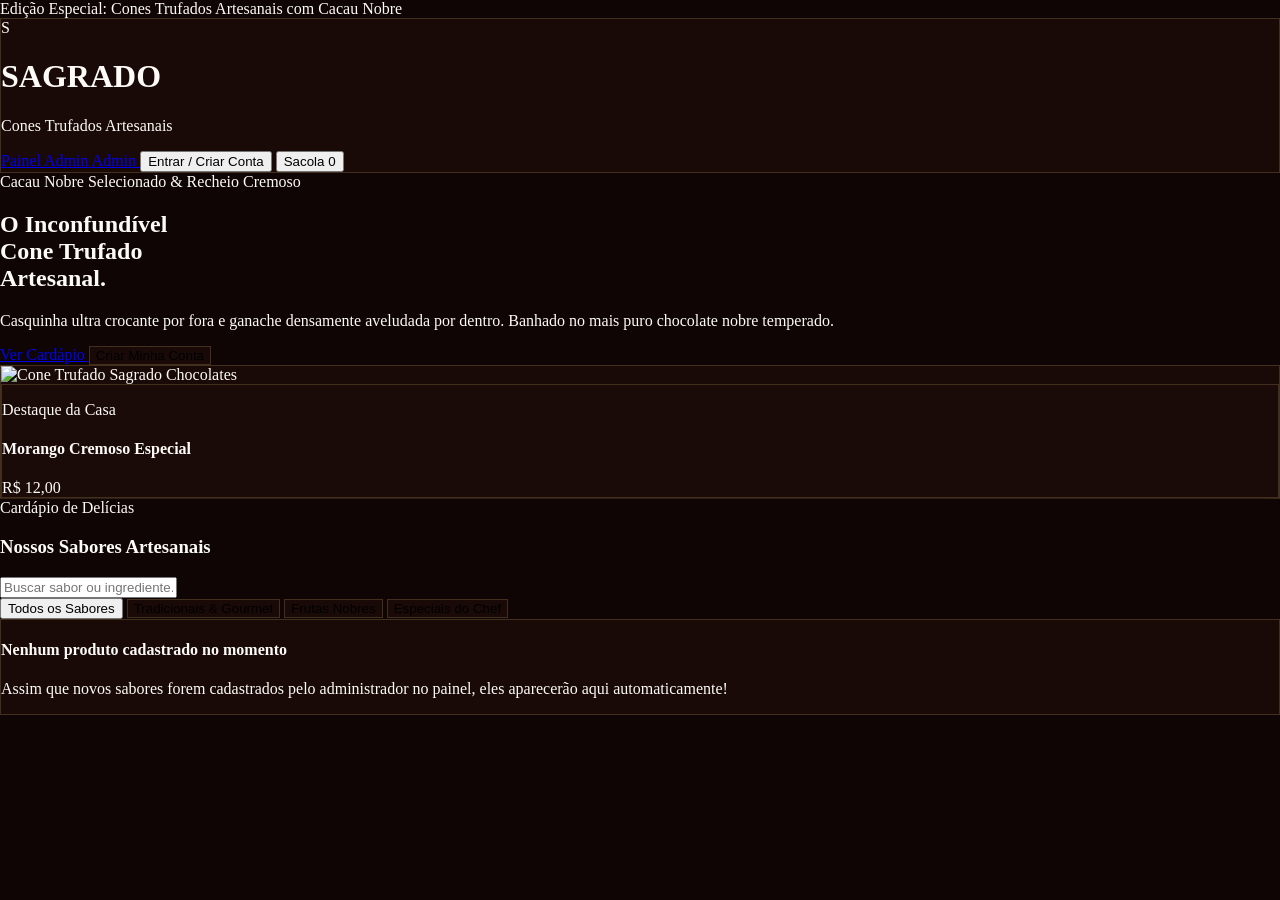
==== commit 46c4b330: "Add files via upload" ====
--- a/templates/index.html
+++ b/templates/index.html
@@ -208,16 +208,16 @@
             <div class="absolute -inset-1 bg-gradient-to-r from-brand-gold via-brand-ruby to-brand-gold rounded-2xl blur-lg opacity-40 group-hover:opacity-75 transition duration-500"></div>
             <div class="relative rounded-2xl overflow-hidden glass-panel border border-brand-gold/40 p-2.5 sm:p-3 shadow-2xl">
               <div class="relative h-72 sm:h-96 rounded-xl overflow-hidden">
-                <img src="https://images.unsplash.com/photo-1549007994-cb92caebd54b?auto=format&fit=crop&w=800&q=85"
+                <img id="hero-destaque-img" src="https://images.unsplash.com/photo-1549007994-cb92caebd54b?auto=format&fit=crop&w=800&q=85"
                      alt="Cone Trufado Sagrado Chocolates"
                      class="w-full h-full object-cover group-hover:scale-105 transition duration-700">
                 <div class="absolute inset-0 bg-gradient-to-t from-brand-dark/90 via-transparent to-transparent opacity-80"></div>
                 <div class="absolute bottom-3 left-3 right-3 sm:bottom-4 sm:left-4 sm:right-4 p-3 sm:p-4 rounded-xl glass-panel border border-brand-gold/20 flex items-center justify-between gap-2">
                   <div class="min-w-0">
                     <p class="text-[10px] sm:text-xs text-brand-gold uppercase tracking-wider font-semibold truncate">Destaque da Casa</p>
-                    <h4 class="font-serif text-sm sm:text-base font-bold text-brand-cream truncate">Morango Cremoso Especial</h4>
+                    <h4 id="hero-destaque-nome" class="font-serif text-sm sm:text-base font-bold text-brand-cream truncate">Morango Cremoso Especial</h4>
                   </div>
-                  <span class="px-2.5 py-1 sm:px-3.5 sm:py-1.5 rounded-full bg-brand-gold text-brand-dark font-black text-xs sm:text-sm shrink-0">
+                  <span id="hero-destaque-preco" class="px-2.5 py-1 sm:px-3.5 sm:py-1.5 rounded-full bg-brand-gold text-brand-dark font-black text-xs sm:text-sm shrink-0">
                     R$ 12,00
                   </span>
                 </div>
@@ -244,12 +244,9 @@
       </div>
     </div>
 
-    <!-- Categorias -->
-    <div class="flex items-center gap-2 overflow-x-auto pb-4 max-w-full no-scrollbar">
+    <!-- Categorias Dinâmicas do Banco -->
+    <div id="barra-categorias" class="flex items-center gap-2 overflow-x-auto pb-4 max-w-full no-scrollbar">
       <button type="button" onclick="selecionarCategoria('todos')" id="cat-todos" class="btn-categoria px-3.5 sm:px-4 py-2 sm:py-2.5 rounded-xl text-xs sm:text-sm font-semibold transition whitespace-nowrap bg-brand-gold text-brand-dark shadow-glow-gold shrink-0">Todos os Sabores</button>
-      <button type="button" onclick="selecionarCategoria('classicos')" id="cat-classicos" class="btn-categoria px-3.5 sm:px-4 py-2 sm:py-2.5 rounded-xl text-xs sm:text-sm font-semibold transition whitespace-nowrap glass-panel text-brand-muted hover:text-brand-cream shrink-0">Tradicionais & Gourmet</button>
-      <button type="button" onclick="selecionarCategoria('frutados')" id="cat-frutados" class="btn-categoria px-3.5 sm:px-4 py-2 sm:py-2.5 rounded-xl text-xs sm:text-sm font-semibold transition whitespace-nowrap glass-panel text-brand-muted hover:text-brand-cream shrink-0">Frutas Nobres</button>
-      <button type="button" onclick="selecionarCategoria('exclusivos')" id="cat-exclusivos" class="btn-categoria px-3.5 sm:px-4 py-2 sm:py-2.5 rounded-xl text-xs sm:text-sm font-semibold transition whitespace-nowrap glass-panel text-brand-muted hover:text-brand-cream shrink-0">Especiais do Chef</button>
     </div>
   </section>
 
@@ -293,6 +290,43 @@
     </div>
   </div>
 
+  <!-- ================= POPUP: CONVITE PARA LOGIN / CADASTRO ================= -->
+  <div id="modal-convite-auth" style="display:none;" class="fixed inset-0 z-50 flex items-center justify-center p-4 bg-black/80 backdrop-blur-sm">
+    <div class="relative w-full max-w-md glass-panel rounded-3xl p-6 sm:p-8 border border-brand-gold/40 shadow-2xl text-center">
+      <!-- Botão Fechar -->
+      <button type="button" onclick="fecharPopupConviteAuth()" class="absolute top-4 right-4 text-brand-muted hover:text-brand-cream p-1.5 rounded-full hover:bg-brand-surface transition" title="Fechar">
+        <i data-lucide="x" class="w-5 h-5"></i>
+      </button>
+
+      <!-- Ícone Dourado Elegante -->
+      <div class="w-16 h-16 rounded-full bg-gradient-to-br from-brand-gold via-brand-goldDark to-brand-ruby flex items-center justify-center mx-auto mb-4 shadow-glow-gold border border-brand-gold/40">
+        <i data-lucide="sparkles" class="w-8 h-8 text-brand-dark"></i>
+      </div>
+
+      <span class="text-brand-gold text-xs font-semibold tracking-widest uppercase">Seja Bem-vindo(a)!</span>
+      <h3 class="font-serif text-2xl font-bold text-brand-cream mt-1 mb-2">Já tem uma conta?</h3>
+      <p class="text-brand-muted text-xs sm:text-sm leading-relaxed mb-6">
+        Faça login ou crie sua conta para acompanhar seus pedidos, consultar seus fiados e aproveitar nossas novidades!
+      </p>
+
+      <div class="space-y-3">
+        <button type="button" onclick="abrirAuthComAba('entrar')" class="btn-shimmer w-full py-3.5 rounded-xl bg-gradient-to-r from-brand-goldDark to-brand-gold text-brand-dark font-bold text-sm shadow-glow-gold hover:brightness-110 active:scale-95 transition flex items-center justify-center gap-2">
+          <i data-lucide="log-in" class="w-4 h-4"></i>
+          <span>Entrar na Minha Conta</span>
+        </button>
+
+        <button type="button" onclick="abrirAuthComAba('cadastrar')" class="w-full py-3.5 rounded-xl glass-panel text-brand-gold font-bold text-sm border border-brand-gold/30 hover:bg-brand-gold/10 active:scale-95 transition flex items-center justify-center gap-2">
+          <i data-lucide="user-plus" class="w-4 h-4"></i>
+          <span>Criar Nova Conta Grátis</span>
+        </button>
+
+        <button type="button" onclick="fecharPopupConviteAuth()" class="text-xs text-brand-muted hover:text-brand-cream underline pt-2 block mx-auto transition">
+          Continuar navegando no cardápio
+        </button>
+      </div>
+    </div>
+  </div>
+
   <!-- ================= MODAL: CRIAR CONTA OU ENTRAR ================= -->
   <div id="modal-auth" style="display:none;" class="fixed inset-0 z-50 flex items-center justify-center p-4 bg-black/85 backdrop-blur-md">
     <div class="relative w-full max-w-md glass-panel rounded-3xl p-5 sm:p-8 border border-brand-gold/40 shadow-2xl max-h-[90vh] overflow-y-auto">
@@ -537,44 +571,10 @@
       } catch (e) {}
     }
 
-    // PRODUTOS PADRAO INICIAIS
-    const PRODUTOS_PADRAO = [
-      {
-        id: 1,
-        nome: "Cone Trufado Morango Cremoso",
-        categoria: "frutados",
-        tag: "Mais Vendido",
-        preco: 12.00,
-        estoque: 50,
-        descricao: "Casquinha artesanal folhada crocante, blindada com chocolate nobre e recheada com ganache aveludada de morangos frescos.",
-        img: "https://images.unsplash.com/photo-1549007994-cb92caebd54b?auto=format&fit=crop&w=600&q=80",
-        imagens: ["https://images.unsplash.com/photo-1549007994-cb92caebd54b?auto=format&fit=crop&w=600&q=80"]
-      },
-      {
-        id: 2,
-        nome: "Cone Trufado Doce de Leite Imperial",
-        categoria: "classicos",
-        tag: "Receita Nobre",
-        preco: 11.00,
-        estoque: 45,
-        descricao: "Doce de leite de cozimento lento em tacho, toque sutil de flor de sal e casquinha banhada no chocolate meio amargo.",
-        img: "https://images.unsplash.com/photo-1587314168485-3236d6710814?auto=format&fit=crop&w=600&q=80",
-        imagens: ["https://images.unsplash.com/photo-1587314168485-3236d6710814?auto=format&fit=crop&w=600&q=80"]
-      },
-      {
-        id: 3,
-        nome: "Cone Trufado Brigadeiro Gourmet 70%",
-        categoria: "classicos",
-        tag: "Favorito do Chef",
-        preco: 10.00,
-        estoque: 60,
-        descricao: "Brigadeiro aveludado feito com cacau nobre puro e casquinha crocante banhada no chocolate ao leite belga.",
-        img: "https://images.unsplash.com/photo-1579372786545-d24232daf58c?auto=format&fit=crop&w=600&q=80",
-        imagens: ["https://images.unsplash.com/photo-1579372786545-d24232daf58c?auto=format&fit=crop&w=600&q=80"]
-      }
-    ];
-
-    let listaProdutos = [...PRODUTOS_PADRAO];
+    // Apenas produtos reais do banco de dados (sem produtos de teste fixos)
+    const PRODUTOS_PADRAO = [];
+    let listaProdutos = [];
+    let listaCategorias = [];
     let categoriaAtual = 'todos';
     let termoBusca = '';
     let carrinho = safeGet('sagrado_carrinho', []);
@@ -605,11 +605,18 @@
     // Inicializacao imediata
     function iniciarPagina() {
       atualizarEstadoUsuario();
-      renderizarProdutos();
       atualizarBadgeCarrinho();
+      carregarCategoriasDoBanco();
       carregarProdutosDoBanco();
       carregarChavePix();
       renderizarIcones();
+
+      // Popup automático convidando para Entrar ou Criar Conta se não estiver logado
+      setTimeout(() => {
+        if (!usuarioLogado && !sessionStorage.getItem('popup_auth_visto')) {
+          abrirPopupConviteAuth();
+        }
+      }, 3500);
     }
 
     if (document.readyState === 'loading') {
@@ -620,17 +627,90 @@
 
     // ================= PRODUTOS =================
 
+    async function carregarCategoriasDoBanco() {
+      try {
+        const res = await fetch('/api/categorias');
+        const data = await res.json();
+        if (Array.isArray(data) && data.length > 0) {
+          listaCategorias = data;
+        } else {
+          listaCategorias = [
+            { id: 1, nome: 'Tradicionais & Gourmet', slug: 'classicos' },
+            { id: 2, nome: 'Frutas Nobres', slug: 'frutados' },
+            { id: 3, nome: 'Especiais do Chef', slug: 'exclusivos' }
+          ];
+        }
+      } catch (err) {
+        listaCategorias = [
+          { id: 1, nome: 'Tradicionais & Gourmet', slug: 'classicos' },
+          { id: 2, nome: 'Frutas Nobres', slug: 'frutados' },
+          { id: 3, nome: 'Especiais do Chef', slug: 'exclusivos' }
+        ];
+      }
+      renderizarBarraCategorias();
+    }
+
+    function renderizarBarraCategorias() {
+      const container = document.getElementById('barra-categorias');
+      if (!container) return;
+
+      let html = `
+        <button type="button" onclick="selecionarCategoria('todos')" id="cat-todos" 
+                class="btn-categoria px-3.5 sm:px-4 py-2 sm:py-2.5 rounded-xl text-xs sm:text-sm font-semibold transition whitespace-nowrap ${categoriaAtual === 'todos' ? 'bg-brand-gold text-brand-dark shadow-glow-gold' : 'glass-panel text-brand-muted hover:text-brand-cream'} shrink-0">
+          Todos os Sabores
+        </button>
+      `;
+
+      listaCategorias.forEach(c => {
+        const ativa = categoriaAtual === c.slug;
+        html += `
+          <button type="button" onclick="selecionarCategoria('${c.slug}')" id="cat-${c.slug}" 
+                  class="btn-categoria px-3.5 sm:px-4 py-2 sm:py-2.5 rounded-xl text-xs sm:text-sm font-semibold transition whitespace-nowrap ${ativa ? 'bg-brand-gold text-brand-dark shadow-glow-gold' : 'glass-panel text-brand-muted hover:text-brand-cream'} shrink-0">
+            ${c.nome}
+          </button>
+        `;
+      });
+
+      container.innerHTML = html;
+    }
+
+    function selecionarCategoria(cat) {
+      categoriaAtual = cat;
+      renderizarBarraCategorias();
+      renderizarProdutos();
+    }
+
+    function obterNomeCategoria(slug) {
+      const cat = listaCategorias.find(c => c.slug === slug);
+      return cat ? cat.nome : (slug || 'Artesanal');
+    }
+
+    function atualizarDestaqueHero() {
+      if (!listaProdutos || listaProdutos.length === 0) return;
+      const primeiro = listaProdutos[0];
+      const imgElem = document.getElementById('hero-destaque-img');
+      const nomeElem = document.getElementById('hero-destaque-nome');
+      const precoElem = document.getElementById('hero-destaque-preco');
+      if (imgElem && primeiro.img) imgElem.src = primeiro.img;
+      if (nomeElem && primeiro.nome) nomeElem.innerText = primeiro.nome;
+      if (precoElem && primeiro.preco) precoElem.innerText = `R$ ${primeiro.preco.toFixed(2).replace('.', ',')}`;
+    }
+
     async function carregarProdutosDoBanco() {
       try {
         const res = await fetch('/api/produtos');
         const data = await res.json();
-        if (Array.isArray(data) && data.length > 0) {
+        if (Array.isArray(data)) {
           listaProdutos = data;
-          renderizarProdutos();
+        } else {
+          listaProdutos = [];
         }
       } catch (err) {
-        console.warn("Erro ao buscar da API, mantendo produtos padrão:", err);
-      }
+        console.warn("Erro ao buscar produtos da API:", err);
+        listaProdutos = [];
+      }
+      renderizarProdutos();
+      atualizarDestaqueHero();
     }
 
     async function carregarChavePix() {
@@ -653,7 +733,28 @@
       });
 
       if (filtrados.length === 0) {
-        grid.innerHTML = '<div class="col-span-3 text-center py-16 text-brand-muted text-sm">Nenhum sabor encontrado para sua busca.</div>';
+        if (listaProdutos.length === 0) {
+          grid.innerHTML = `
+            <div class="col-span-full text-center py-16 px-6 glass-panel rounded-3xl border border-brand-border max-w-lg mx-auto">
+              <div class="w-16 h-16 rounded-2xl bg-brand-gold/10 border border-brand-gold/30 text-brand-gold flex items-center justify-center mx-auto mb-4">
+                <i data-lucide="package-open" class="w-8 h-8 opacity-75"></i>
+              </div>
+              <h4 class="font-serif text-xl font-bold text-brand-cream">Nenhum produto cadastrado no momento</h4>
+              <p class="text-xs text-brand-muted mt-2 leading-relaxed">
+                Assim que novos sabores forem cadastrados pelo administrador no painel, eles aparecerão aqui automaticamente!
+              </p>
+            </div>
+          `;
+        } else {
+          grid.innerHTML = `
+            <div class="col-span-full text-center py-12 px-6 glass-panel rounded-3xl border border-brand-border max-w-md mx-auto">
+              <i data-lucide="search-x" class="w-8 h-8 text-brand-muted mx-auto mb-2 opacity-60"></i>
+              <p class="text-sm font-semibold text-brand-cream">Nenhum sabor encontrado nesta categoria ou busca.</p>
+              <button onclick="selecionarCategoria('todos')" class="mt-3 text-xs text-brand-gold underline font-semibold">Ver todos os sabores</button>
+            </div>
+          `;
+        }
+        renderizarIcones();
         return;
       }
 
@@ -669,7 +770,7 @@
                 <img src="${fotoCapa}" alt="${p.nome}" loading="lazy" class="w-full h-full object-cover group-hover:scale-105 transition duration-500">
                 <div class="absolute top-3 left-3">
                   <span class="px-3 py-1 rounded-full text-xs font-bold uppercase bg-brand-dark/80 text-brand-gold border border-brand-gold/30 backdrop-blur-md">
-                    ${p.tag || 'Artesanal'}
+                    ${obterNomeCategoria(p.categoria)}
                   </span>
                 </div>
                 ${numFotosBadge}
@@ -899,6 +1000,30 @@
       } else {
         abrirModalAuth();
       }
+    }
+
+    // Popup de Boas-Vindas / Convite de Login
+    function abrirPopupConviteAuth() {
+      if (usuarioLogado) return;
+      const modal = document.getElementById('modal-convite-auth');
+      if (modal) {
+        modal.style.display = 'flex';
+        renderizarIcones();
+      }
+    }
+
+    function fecharPopupConviteAuth() {
+      const modal = document.getElementById('modal-convite-auth');
+      if (modal) {
+        modal.style.display = 'none';
+      }
+      sessionStorage.setItem('popup_auth_visto', 'true');
+    }
+
+    function abrirAuthComAba(aba) {
+      fecharPopupConviteAuth();
+      abrirModalAuth();
+      alternarAbaAuth(aba);
     }
 
     function abrirModalAuth() {
@@ -1216,6 +1341,9 @@
     }
 
     // Exportacao explicita para o escopo global (garantia de funcionamento dos onclicks)
+    window.abrirPopupConviteAuth = abrirPopupConviteAuth;
+    window.fecharPopupConviteAuth = fecharPopupConviteAuth;
+    window.abrirAuthComAba = abrirAuthComAba;
     window.clicarBotaoConta = clicarBotaoConta;
     window.abrirModalAuth = abrirModalAuth;
     window.fecharModalAuth = fecharModalAuth;
